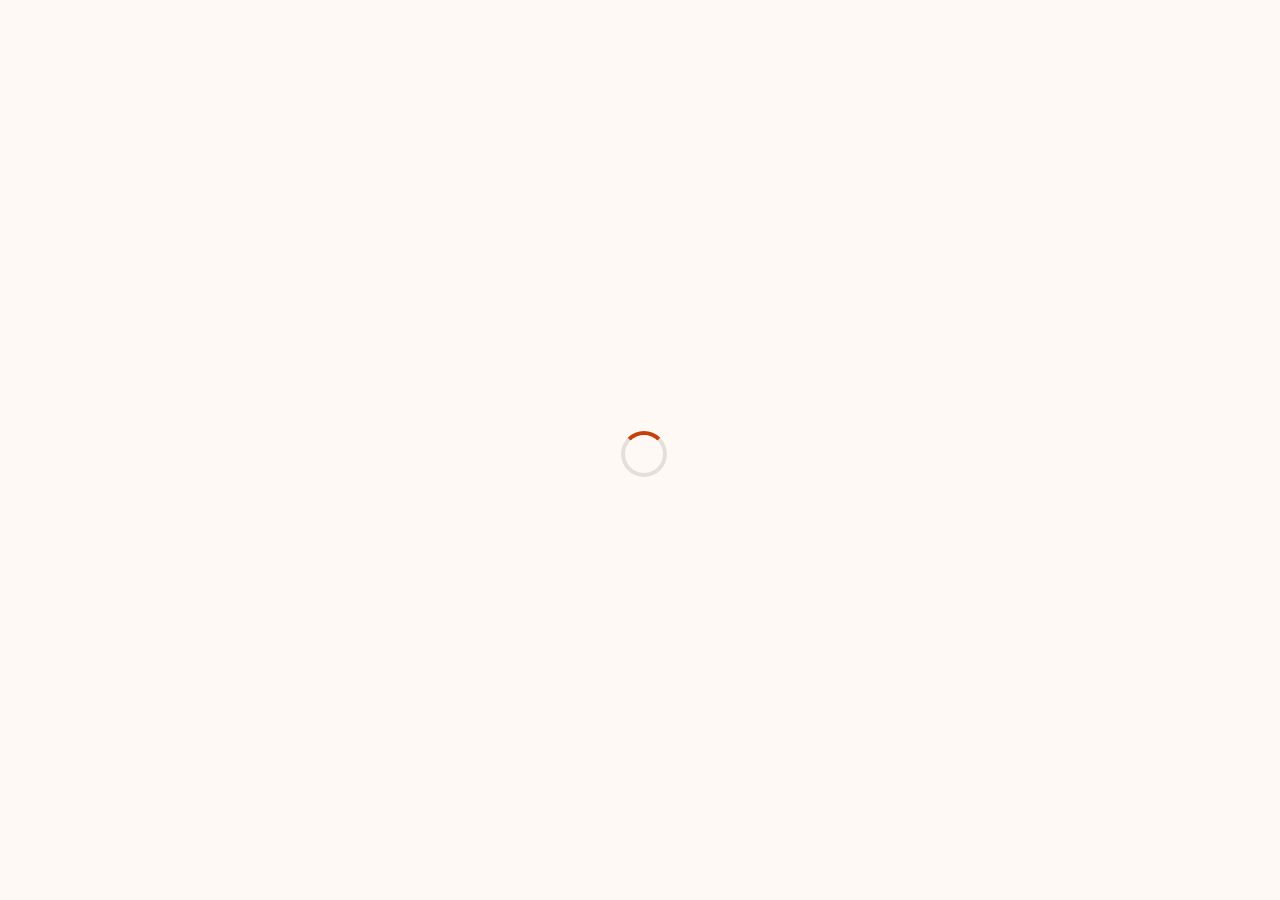
==== index.html @ 2505ee3e "Subir foto: al cancelar, el botón vuelve a quedar listo Co-Authored-By: Claude Opus 5.5 <noreply@ant" ====
<!doctype html>
<html lang="es">
<head>
<link rel="stylesheet" id="pd-modal-unico-css" href="a/pd-modal-unico-css-694db9cea3.css">
<link rel="stylesheet" id="pd-ui-unico-css" href="a/pd-ui-unico-css-4973d39fdb.css">

<meta name="pd-instalacion" content="1">
<style id="pdPreS">html.pdPre::after{content:"";position:fixed;inset:0;z-index:2147483646;background:#FFF8F3}html.pdPre::before{content:"";position:fixed;left:50%;top:50%;width:38px;height:38px;margin:-19px 0 0 -19px;box-sizing:border-box;border-radius:50%;border:4px solid #F6D3C0;border-top-color:#C4410C;z-index:2147483647;animation:pdPreG .8s linear infinite}@keyframes pdPreG{to{transform:rotate(360deg)}}</style>
<script id="pd-pre-version">
/* Al entrar: primero revisa si hay versión nueva (con el círculo de carga). Si la hay, la carga antes de mostrar la tienda. */
(function(){try{
  if(location.protocol==='file:')return;
  var d=document.documentElement,K='pd_pre_v',listo=false;
  d.classList.add('pdPre');
  function fin(){if(listo)return;listo=true;d.classList.remove('pdPre')}
  setTimeout(fin,2500);
  fetch(location.pathname+'?pdv='+Date.now(),{cache:'no-store'}).then(function(r){return r.ok?r.text():''}).then(function(t){
    if(listo)return;var mv=document.querySelector('meta[name="pd-version"]'),V=mv?mv.content:'';var m=V&&t&&t.match(/name="pd-version" content="([^"]+)"/);
    if(m&&m[1]!==V&&sessionStorage.getItem(K)!==m[1]){sessionStorage.setItem(K,m[1]);listo=true;var go=function(){location.reload()};fetch(location.href,{cache:'reload'}).then(go,go);setTimeout(go,2500);return}
    fin()}).catch(fin);
}catch(e){try{document.documentElement.classList.remove('pdPre')}catch(_){}}})();
</script>
<meta name="pd-version" content="202611260110"><meta http-equiv="Cache-Control" content="no-cache, no-store, must-revalidate"><meta http-equiv="Pragma" content="no-cache"><meta http-equiv="Expires" content="0"><link rel="stylesheet" id="pidemas-estilos" href="a/pidemas-estilos-css-e8ef5e05d9.css"><script>(function(){var h=document.documentElement;try{
var neg=(new URLSearchParams(location.search).get("negocio")||"").trim(),fin=false,t0=Date.now();
h.classList.add("piCartaCarga");
function salir(){if(fin)return;fin=true;h.classList.add("piCargaSale");setTimeout(function(){h.classList.remove("piCartaCarga","piCargaSale")},300)}
if(neg){window.piQuitarCarga=salir;setTimeout(salir,30000)}
else{
  window.piQuitarCarga=function(){};
  var fuentes=false;try{document.fonts.ready.then(function(){fuentes=true})}catch(e){fuentes=true}
  var q=0;
  (function sondeo(){
    if(fin)return;
    var listo=document.readyState==="complete"&&fuentes&&!h.classList.contains("piHomePre")&&!!document.querySelector("#restaurants .restaurant");
    if(listo&&!q)q=Date.now();
    if((q&&Date.now()-q>800)||Date.now()-t0>9000){salir();return}
    setTimeout(sondeo,100)
  })();
}
}catch(e){h.classList.remove("piCartaCarga")}})();</script><script>(function(){try{if(!new URLSearchParams(location.search).get("negocio"))document.documentElement.classList.add("piHomePre")}catch(e){}})();</script>
<meta charset="utf-8">
<link rel="preconnect" href="https://fonts.googleapis.com"><link rel="preconnect" href="https://fonts.gstatic.com" crossorigin><link rel="stylesheet" href="https://fonts.googleapis.com/css2?family=Inter:wght@400;500;600;700;800&display=swap">
<meta name="viewport" content="width=device-width,initial-scale=1,minimum-scale=1,maximum-scale=1,user-scalable=no,viewport-fit=cover">
<script id="pd-proteger" src="a/pd-proteger-3c2aff6aad.js"></script>
<meta name="theme-color" content="#FFF9F5">
<meta name="apple-mobile-web-app-title" content="Pidemás">
<meta name="application-name" content="Pidemás">
<meta name="format-detection" content="telephone=no">
<meta name="color-scheme" content="light">
<meta name="mobile-web-app-capable" content="yes">
<meta name="apple-mobile-web-app-capable" content="yes">
<meta name="apple-mobile-web-app-status-bar-style" content="default">
<script>
/* Detecta teléfonos táctiles incluso cuando Chrome solicita la versión de escritorio. */
(function(){
  try{
    var touchDevice = ('ontouchstart' in window) ||
      (navigator.maxTouchPoints > 0) ||
      (navigator.msMaxTouchPoints > 0);
    document.documentElement.classList.add('pd-mobile-device');if(touchDevice) document.documentElement.classList.add('pd-touch');
    var viewport=document.querySelector('meta[name="viewport"]');
    /* minimum-scale=1: si algo se sale de ancho por un momento (p. ej. al volver de iniciar sesión con Google),
       Chrome no aleja la página y no se ve chiquita. El cliente igual puede acercar con los dedos. */
    if(viewport) viewport.setAttribute('content','width=device-width,initial-scale=1,minimum-scale=1,viewport-fit=cover');
    document.documentElement.style.overflowX='clip';
    /* Si Chrome abre la tienda en «versión para ordenador» en un celular (pasa a veces al volver de iniciar sesión),
       la página se dibuja a ~980 px y se ve chiquita. Se agranda todo para que vuelva a verse como en el celular. */
    var ajustarEscritorio=function(){try{
      var H=document.documentElement,sw=Math.min(screen.width,screen.height)||0,w=window.innerWidth||0;
      var tactil=(navigator.maxTouchPoints||0)>0||('ontouchstart' in window);
      var z=(tactil&&sw>0&&sw<=600&&w>sw*1.3)?w/sw:1;
      if(z>1){H.style.zoom=String(z);H.classList.add('pd-escritorio')}else if(H.classList.contains('pd-escritorio')){H.style.zoom='';H.classList.remove('pd-escritorio')}
    }catch(_){}};
    ajustarEscritorio();window.addEventListener('resize',ajustarEscritorio);window.addEventListener('pageshow',ajustarEscritorio);
  }catch(e){}
})();
</script>
<title>Pidemás Delivery — Tienda</title>
<script src="https://cdn.jsdelivr.net/npm/@supabase/supabase-js@2"></script>

<link rel="manifest" href="manifest.webmanifest">
<link rel="icon" type="image/png" sizes="32x32" href="favicon-32.png">
<link rel="apple-touch-icon" href="apple-touch-icon.png">
<meta name="mobile-web-app-capable" content="yes">
<meta name="apple-mobile-web-app-capable" content="yes">
<meta name="apple-mobile-web-app-status-bar-style" content="default">
<meta name="apple-mobile-web-app-title" content="Pidemás">
<meta name="application-name" content="Pidemás">
<meta name="description" content="Pide comida, compras, recojos y encomiendas en Piura con Pidemás Delivery.">

</head>
<body>

<div id="horarioAlert" class="horarioAlert" role="status" aria-live="polite">
  <div class="alertText" id="horarioAlertText"></div>
  <button type="button" class="alertClose" id="horarioAlertClose" aria-label="Cerrar aviso" onclick="cerrarAvisoHorario(event)">×</button>
</div>

<div class="app">
<header>
  <img class="pidemas-header-logo" src="a/logo-b52e0559c6.svg" alt="Pidemás Delivery" style="display:block;width:104px;height:46px;object-fit:contain;flex:0 0 auto;">
  <div class="search"><span>⌕</span><input id="search" placeholder="Buscar negocios y productos..."></div>
  <button class="cartBtn" onclick="openCart()">🛒<span id="cartCount" class="badge">0</span></button>
  <button type="button" id="pdCustomerAccountBtn" class="pdCustomerAccountBtn" onclick="pdAbrirCuentaCliente()" aria-label="Mi cuenta" title="Mi cuenta">♙</button>
</header>

<section class="hero pdHero" aria-label="Bienvenido a Pidemás">
  <span class="pdHeroKicker">Tu ciudad, todo más cerca</span>
  <h1 class="pdHeroTitle">Pide de los negocios de Piura y recíbelo en tu puerta</h1>
  <div class="pdHeroActions">
    <button type="button" class="pdHeroPrimary" onclick="enableNearbyBusinesses()">Buscar cerca de mí</button>
    <button type="button" class="pdHeroSecondary" onclick="document.getElementById('businessCategoriesSection')?.scrollIntoView({behavior:'smooth',block:'start'})">Ver categorías</button>
  </div>
</section>

<button type="button" id="pdActiveOrder" class="pdActiveOrder" hidden onclick="openOrderTracking()"></button>

<section class="section" id="restaurantsSection">
  <div class="sectionHead" id="nearbySectionHead" style="display:none"><h2 id="businessesHeading">Negocios cerca de ti</h2><span class="count" id="restaurantCount">Cargando...</span></div>
  <div class="nearbyTools"><span class="locationStatus" id="nearbyStatus" aria-live="polite"></span></div>
  <div id="restaurants" class="grid" style="display:none"></div>
</section>
<section class="section" id="businessCategoriesSection">
  <div class="sectionHead"><div><div class="sectionKicker">DESCUBRE PIDEMÁS</div><h2>¿Qué quieres pedir hoy?</h2></div><button type="button" class="seeAllCategories" onclick="document.getElementById('businessCategories')?.scrollBy({left:320,behavior:'smooth'})">Ver todas <span>→</span></button></div>
  <div id="businessCategories" class="businessCategories"></div>
</section>

<section class="section">
  <div class="sectionHead" id="productsSectionHead"><h2 id="productsTitle">Productos</h2><span class="count" id="productCount">Cargando...</span></div>
  <div id="products" class="grid"></div>
</section>

</div>

<div class="bottom"><nav>
  <button class="navbtn active" onclick="scrollToTop()"><svg class="pdNavIco" width="22" height="22" viewBox="0 0 24 24" fill="none" stroke="currentColor" stroke-width="2" aria-hidden="true"><path d="M3 11l9-7 9 7v9a1 1 0 0 1-1 1h-5v-6H9v6H4a1 1 0 0 1-1-1z"></path></svg><span>Inicio</span></button>
  <button class="navbtn" onclick="openOrderHistory()"><svg class="pdNavIco" width="22" height="22" viewBox="0 0 24 24" fill="none" stroke="currentColor" stroke-width="2" stroke-linecap="round" stroke-linejoin="round" aria-hidden="true"><path d="M5 21V5a2 2 0 0 1 2-2h10a2 2 0 0 1 2 2v16l-3-2-2 2-2-2-2 2-2-2-3 2"></path><path d="M9 8h6"></path><path d="M9 12h6"></path><path d="M9 16h3"></path></svg><span>Pedidos</span></button>
  <button class="navbtn" onclick="openOrderTracking()"><svg class="pdNavIco" width="22" height="22" viewBox="0 0 24 24" fill="none" stroke="currentColor" stroke-width="2" aria-hidden="true"><circle cx="6" cy="18" r="2"></circle><circle cx="18" cy="6" r="2"></circle><path d="M8 18h6a4 4 0 0 0 0-8h-4a4 4 0 0 1 0-8h6"></path></svg><span>Seguimiento</span></button>
</nav></div>

<div id="modal" class="hidden"></div>
<div id="pdGoogleAuthOverlay" class="pdGoogleAuthOverlay" hidden></div>
<div id="toast" class="toast"></div>

<script src="a/pd-avisos-cliente-8afe929e5d.js"></script>
<script src="a/pd-tienda-js-e20b3bf968.js"></script>

<script id="pidemas-tienda-pedido-en-curso" src="a/pidemas-tienda-pedido-en-curso-8ec8e16bb7.js"></script>

<script id="pidemas-checkout-app" src="a/pidemas-checkout-app-63e42fbca8.js"></script>

<script id="pidemas-extras-tienda" src="a/pidemas-extras-tienda-9c5b30cab3.js"></script>

<script id="pd-horario-global-js" src="a/pd-horario-global-js-5b38f05397.js"></script>

<script id="pdflow-tienda-js">
/* Etapa 2 · El cliente ve la preparación del negocio y la llegada del motorizado al local. */
(function(){
  if(window.__pdFlowTienda||typeof window.renderTracking!=='function')return; window.__pdFlowTienda=true;
  const orig=window.renderTracking;
  const hhmm=d=>d.toLocaleTimeString('es-PE',{hour:'numeric',minute:'2-digit',hour12:true,timeZone:'America/Lima'});
  function nota(o){
    const s=String(o?.estado||'').toLowerCase();
    if(['en_camino','en_entrega','camino_entrega','entregado','cancelado'].includes(s))return '';
    if(s==='pendiente'&&o.negocio_id)return '<b>Esperando que el negocio confirme tu pedido.</b> Te escribirá por WhatsApp para coordinar el pago.';
    if(o.en_local_en&&['asignado','aceptado','pedido_aceptado','camino_recojo'].includes(s))return '<b>Tu motorizado está en el local</b> recogiendo tu pedido.';
    if(o.listo_para_recojo===true)return '<b>Tu pedido está listo.</b> El motorizado pasará a recogerlo.';
    if(o.negocio_aceptado_en&&Number(o.tiempo_preparacion_min)>0){const t=new Date(new Date(o.negocio_aceptado_en).getTime()+Number(o.tiempo_preparacion_min)*60000);return '<b>Preparando tu pedido</b> · listo aprox. a las '+hhmm(t);}
    return '';
  }
  window.renderTracking=function(o){
    const html=orig.apply(this,arguments);const n=o?nota(o):'';
    if(!n)return html;
    return html.replace(/(<div class="pdTrkHead">[\s\S]*?<\/div>)/,'$1<div class="pdTrkNote"><i></i><span>'+n+'</span></div>');
  };
})();
</script>

<script id="pdtipo-tienda-js" src="a/pdtipo-tienda-js-93d090ab25.js"></script>

<script id="pd-yape-modo-js">
/* Yape: coordinar con el negocio por WhatsApp o pagar al motorizado con QR. Sin negocio, solo al motorizado. */
(function(){
  if(typeof window.openCheckout!=='function')return;
  const oc=window.openCheckout;
  window.openCheckout=function(){
    const out=oc.apply(this,arguments);
    try{
      const hayNegocio=(typeof cart!=='undefined'?cart:[]).some(x=>x.origen==='negocio');
      const op=document.getElementById('pdYapeOpNegocio');
      if(op){op.classList.toggle('pdOff',!hayNegocio);if(!hayNegocio){const m=document.querySelector('input[name="pdYapeModo"][value="motorizado"]');if(m)m.checked=true}}
    }catch(e){}
    return out;
  };
})();
</script>

<!-- ===== Pidemás · Motor de tarifas de delivery (mismo cálculo en Tienda, Admin, Negocio y Motorizado) ===== -->
<script id="pidemas-tarifa-motor" src="a/pidemas-tarifa-motor-48610b6705.js"></script>
<!-- ===== Fin motor de tarifas ===== -->

<!-- ===== Pidemás · Horario de atención de Pidemás (lo edita el Admin; lo usa la Tienda) ===== -->
<script id="pidemas-horario-motor" src="a/pidemas-horario-motor-8403437d88.js"></script>

<!-- ===== Pidemás · Admin: elegir ubicación en el mapa (recojo, entrega, encomienda, compra) ===== -->

<script id="pidemas-mapa-admin-js" src="a/pidemas-mapa-admin-js-b8f9df6430.js"></script>

<!-- ===== Pidemás · Tienda: cuenta con Google estilo app + datos y ubicación para los pedidos ===== -->

<script id="pidemas-tienda-cuenta-js" src="a/pidemas-tienda-cuenta-js-c1a9d5af45.js"></script>
<!-- ===== Fin cuenta Tienda ===== -->

<!-- ===== Pidemás · Tienda: «Tu pedido» con aspecto de app (tarjetas) ===== -->

<link rel="stylesheet" id="pidemas-estilos-body" href="a/pidemas-estilos-body-css-be1fc5939c.css">
<script id="pidemas-checkout-v2-js" src="a/pidemas-checkout-v2-js-c13bfc1bef.js"></script>
<!-- ===== Fin «Tu pedido» ===== -->

<!-- ===== Pidemás · Tienda: carta y carrito con aspecto de app ===== -->

<script id="pidemas-carta-app-js" src="a/pidemas-carta-app-js-29bf6e2ea3.js"></script>
<!-- ===== Fin carta y carrito ===== -->

<!-- ===== Pidemás · Tienda: Mis pedidos y Seguimiento con aspecto de app ===== -->

<script id="pidemas-pedidos-app-js" src="a/pidemas-pedidos-app-js-5f61e6cfd5.js"></script>
<!-- ===== Fin Mis pedidos y Seguimiento ===== -->

<!-- ===== Pidemás · Tienda: inicio con aspecto de app ===== -->
<link rel="stylesheet" href="https://cdn.jsdelivr.net/npm/@tabler/icons-webfont@3.19.0/dist/tabler-icons.min.css"/>

<script id="pidemas-inicio-app-js" src="a/pidemas-inicio-app-js-14228be75f.js"></script>
<!-- ===== Fin inicio ===== -->

<!-- ===== Pidemás · Tienda: sugerencias de negocios mientras se escribe ===== -->

<!-- ===== Fin buscador ===== -->

<!-- ===== Pidemás · Tienda: horario y avisos de apertura/cierre (app) ===== -->

<script id="pidemas-tienda-horario-js" src="a/pidemas-tienda-horario-js-65cb5f691f.js"></script>

<!-- ===== Pidemás · Tienda: pantalla «Estamos cerrados» y pedidos programados ===== -->

<script id="pidemas-programar-js" src="a/pidemas-programar-js-c318439bd5.js"></script>

<!-- ===== Pidemás · Tienda: reservar solo dentro del horario de atención de cada negocio ===== -->

<script id="pidemas-reserva-horario-js" src="a/pidemas-reserva-horario-js-40a51b0787.js"></script>

<script id="pidemas-carta-igual-horario-js" src="a/pidemas-carta-igual-horario-js-18198e81e8.js"></script>
<script id="pidemas-app-total-js" src="a/pidemas-app-total-js-ab5a11d9b5.js"></script>
<!-- ===== Pidemás · Botón «atrás» del celular: cierra la ventana abierta o vuelve a la pantalla principal ===== -->
<script id="pidemas-boton-atras" src="a/pidemas-boton-atras-33e438ba28.js"></script>


<script id="pd-solo-x" src="a/pd-solo-x-874f4444c1.js"></script>

<script id="pd-ver-mapa" src="a/pd-ver-mapa-b070ce71cc.js"></script>

<script id="pidemas-comprobante" src="a/pidemas-comprobante-68e00ee570.js"></script>

<script id="pidemas-app-sw">
/* App instalable: registra el service worker (funciona en GitHub Pages y en cualquier hosting con https) */
if('serviceWorker' in navigator&&(location.protocol==='https:'||location.hostname==='localhost')){
  window.addEventListener('load',function(){navigator.serviceWorker.register('sw.js').catch(function(e){console.warn('SW:',e)})});
}
</script>
<script id="pd-efectos-js" src="a/pd-efectos-js-76d13aab5f.js"></script>
<script id="pd-pulido-js" src="a/pd-pulido-js-6e6efe618b.js"></script>

<script id="pidemas-descartables-js" src="a/pidemas-descartables-js-e3342f0ab2.js"></script>

<link rel="stylesheet" id="pd-nativo-css" href="a/pd-nativo-css-06570eed07.css">
<script id="pd-nativo-js" src="a/pd-nativo-js-4eae40c38b.js"></script>

<link rel="stylesheet" id="pd-select-hoja-css" href="a/pd-select-hoja-css-8791bac8b9.css">
<script id="pd-select-hoja-js" src="a/pd-select-hoja-js-fad82af566.js"></script>
<script id="pd-modal-unico-js" src="a/pd-modal-unico-js-387fce1e3a.js"></script>
<script id="pd-ui-unico-js" src="a/pd-ui-unico-js-fb099c078f.js"></script>
<script id="pd-pedidos-control-tienda" src="a/pd-pedidos-control-tienda-13c756e1e2.js"></script>
<style id="pd-pedidos-control-tienda-css">html body #modal .pdpBody .pdpCard.pdCodEnt{display:flex!important;align-items:center!important;justify-content:space-between!important;gap:12px!important;background:#FFF9F5!important;border:1px solid #F1C9B6!important}html body #modal .pdpBody .pdCodEnt b{display:block;font:800 15px var(--font,Inter,sans-serif);color:#1F1A17}html body #modal .pdpBody .pdCodEnt small{display:block;margin-top:2px;font:500 12.5px/1.35 var(--font,Inter,sans-serif);color:#6E625A}html body #modal .pdpBody .pdCodEnt strong{font:900 30px var(--font,Inter,sans-serif);letter-spacing:6px;color:#C4410C;white-space:nowrap}</style>
<style id="pd-tienda-titulo-unico">html:root body #pdGoogleAuthOverlay#pdGoogleAuthOverlay#pdGoogleAuthOverlay .pcSheet .pcTop strong::before{content:none!important;display:none!important}</style>
<style id="pd-sin-velo-tienda">html:root body:not(#pdQt#pdQt#pdQt#pdQt#pdQt#pdQt#pdQt#pdQt#pdQt#pdQt#pdQt#pdQt#pdQt#pdQt#pdQt#pdQt#pdQt#pdQt#pdQt#pdQt#pdQt#pdQt#pdQt#pdQt#pdQt#pdQt#pdQt#pdQt#pdQt#pdQt#pdQt#pdQt#pdQt#pdQt#pdQt#pdQt#pdQt#pdQt#pdQt#pdQt#pdQt#pdQt#pdQt#pdQt#pdQt#pdQt#pdQt#pdQt#pdQt#pdQt#pdQt#pdQt#pdQt#pdQt#pdQt#pdQt#pdQt#pdQt#pdQt#pdQt) #cartaModalNegocio#cartaModalNegocio.carta-modal-overlay{background:rgba(31,26,23,.22)!important;-webkit-backdrop-filter:blur(5px)!important;backdrop-filter:blur(5px)!important}html:root body:not(#pdQt#pdQt#pdQt#pdQt#pdQt#pdQt#pdQt#pdQt#pdQt#pdQt#pdQt#pdQt#pdQt#pdQt#pdQt#pdQt#pdQt#pdQt#pdQt#pdQt#pdQt#pdQt#pdQt#pdQt#pdQt#pdQt#pdQt#pdQt#pdQt#pdQt#pdQt#pdQt#pdQt#pdQt#pdQt#pdQt#pdQt#pdQt#pdQt#pdQt#pdQt#pdQt#pdQt#pdQt#pdQt#pdQt#pdQt#pdQt#pdQt#pdQt#pdQt#pdQt#pdQt#pdQt#pdQt#pdQt#pdQt#pdQt#pdQt#pdQt) #cartaModalNegocio .carta-modal-sheet{box-shadow:none!important;border:1px solid #EFE3DA!important;border-bottom:0!important}</style>
<script id="pd-sin-velo" src="a/pd-sin-velo-427dbff21e.js"></script>
<script id="pd-hoja-suave" src="a/pd-hoja-suave-2dd7e0d841.js"></script>
<style id="pd-hojas-sin-brinco">@keyframes pdAppFade{from{opacity:1}to{opacity:1}}@keyframes pdSelFade{from{opacity:1}to{opacity:1}}@keyframes pcSube{from{transform:translateY(100%);opacity:1}to{transform:none;opacity:1}}@keyframes pdAppSheetUp{from{transform:translateY(100%);opacity:1}to{transform:none;opacity:1}}@keyframes pdFhUp{from{transform:translateY(100%);opacity:1}to{transform:none;opacity:1}}@keyframes pdSelUp{from{transform:translateY(100%);opacity:1}to{transform:none;opacity:1}}@keyframes ppUp{from{transform:translateY(100%);opacity:1}to{transform:none;opacity:1}}</style>
<style id="pd-velo-recto">html body [data-pdm-velo][data-pdm-velo][data-pdm-velo],html body [data-pd-sin-velo][data-pd-sin-velo][data-pd-sin-velo]{border-radius:0!important;border:0!important;box-shadow:none!important;outline:0!important}</style>
<script id="pd-guardado-auto" src="a/pd-guardado-auto-00f62a64a0.js"></script>
<script id="pd-actualizar" src="a/pd-actualizar-298f6023dd.js"></script>
<link rel="stylesheet" id="pd-dialogos-css" href="a/pd-dialogos-css-1b271ab53d.css">
<script id="pd-dialogos-js" src="a/pd-dialogos-js-ed8a62999c.js"></script>

<style id="pd-ck-fix-css">html.pdTeclado body:not(#pdK#pdK#pdK#pdK#pdK#pdK#pdK#pdK#pdK#pdK#pdK#pdK#pdK#pdK#pdK#pdK#pdK#pdK#pdK#pdK#pdK#pdK#pdK#pdK#pdK#pdK#pdK#pdK#pdK#pdK#pdK#pdK) #modal .pdCkSubmit{display:none!important}html:root body .pdDescRow{display:flex!important;align-items:flex-start!important;justify-content:space-between!important;gap:12px!important}html:root body .pdDescRow .pdDescN{flex:1 1 auto;min-width:0;display:flex;flex-direction:column;gap:2px}html:root body .pdDescRow .pdDescN small{font:500 13px/1.35 Inter,system-ui,sans-serif;color:var(--fr-muted,#6F625A)}html:root body .pdDescRow>em{flex:0 0 auto!important;text-align:right!important;white-space:nowrap!important;font-style:normal!important;font-weight:700!important;color:var(--fr-ink,#1F1A17)!important}html:root body #cCompBox .compOpts{grid-template-columns:1fr 1fr!important}</style>
<script id="pd-minusculas" src="a/pd-minusculas-bb210e9f8a.js"></script>
<script id="pd-pasos-motor" src="a/pd-pasos-motor-5f9805e6c3.js"></script>
<script id="pd-app-tienda" src="a/pd-app-tienda-63404f6de8.js"></script>
<script src="a/pd-turnos-613b0b89c6.js"></script>
<script src="a/pd-sin-tirar-7c274dd83c.js"></script>
<script id="pd-subir-foto" src="a/pd-subir-foto-0432f23dd5.js"></script>
</body>
</html>
---- a/pd-modal-unico-css-694db9cea3.css ----
@layer pdmu{:root{--pdmu-top:56px;--pdmu-h:calc(100dvh - var(--pdmu-top));--pdmu-w:560px;--pdmu-r:24px;--pdmu-velo:rgba(31,26,23,.22)}[data-pdm-velo]{background:var(--pdmu-velo)!important;background-image:none!important;-webkit-backdrop-filter:none!important;backdrop-filter:none!important;box-shadow:none!important;transform:none!important;filter:none!important;perspective:none!important;contain:none!important;will-change:auto!important}[data-pdm-velo="caja"]{background:transparent!important;-webkit-backdrop-filter:none!important;backdrop-filter:none!important}#pdFondoHoja,#pdmuVelo{background:var(--pdmu-velo)!important;-webkit-backdrop-filter:none!important;backdrop-filter:none!important}#pdmuVelo{position:fixed!important;inset:0!important;transition:opacity .2s ease!important}dialog[data-pdm-hoja]::backdrop{background:var(--pdmu-velo)!important;-webkit-backdrop-filter:none!important;backdrop-filter:none!important}[data-pdm-hoja]{position:fixed!important;top:auto!important;bottom:0!important;left:0!important;right:0!important;inset:auto 0 0 0!important;width:100%!important;max-width:var(--pdmu-w)!important;min-width:0!important;margin:0 auto!important;box-sizing:border-box!important;max-height:var(--pdmu-h)!important;min-height:0!important;border-radius:var(--pdmu-r) var(--pdmu-r) 0 0!important;overflow-x:hidden!important;overflow-y:auto!important;overscroll-behavior:contain!important;background-color:#fff!important;box-shadow:none!important;border:1px solid #F1E4DA!important;border-bottom:0!important;translate:none!important;scale:none!important}[data-pdm-hoja][data-pdm-grip]{padding-top:22px!important}[data-pdm-hoja="full"]{height:var(--pdmu-h)!important}[data-pdm-hoja="auto"]{height:auto!important}[data-pdm-hoja][data-pdm-grip]::before{content:""!important;display:block!important;position:absolute!important;top:8px!important;left:50%!important;width:40px!important;height:5px!important;margin:0 0 0 -20px!important;border-radius:3px!important;background:#E8D9CE!important;z-index:5!important;pointer-events:none!important;opacity:1!important;transform:none!important}[data-pdm-oculto]{display:none!important}[data-pdm-cab]{position:sticky!important;top:0!important;z-index:4!important;background-color:#fff!important;box-shadow:0 -64px 0 0 #fff!important}[data-pdm-grip]>[data-pdm-cab][data-pdm-cab-ancho]::after{content:""!important;display:block!important;position:absolute!important;top:-14px!important;left:50%!important;width:40px!important;height:5px!important;margin:0 0 0 -20px!important;border-radius:3px!important;background:#E8D9CE!important;pointer-events:none!important}[data-pdm-cab] [data-pdm-titulo]{margin:0!important;font:800 19px/1.25 var(--font,Inter,system-ui,sans-serif)!important;letter-spacing:-.2px!important;color:#C4410C!important;text-transform:none!important}[data-pdm-pie]{position:sticky!important;bottom:0!important;z-index:4!important;background-color:#fff!important}[data-pdm-hoja],[data-pdm-velo]{animation-duration:.18s!important;transition-duration:.18s!important;animation-delay:0s!important;transition-delay:0s!important}[data-pdm-hoja].pdmuArrastre{transition:none!important;user-select:none!important}[data-pdm-hoja].pdmuVuelve{transition:transform .22s ease!important}[data-pdm-hoja].pdmuSale{transition:transform .2s ease-in!important}}
---- a/pd-ui-unico-css-4973d39fdb.css ----
@layer pdmu{[data-pdm-busca-caja]{display:flex!important;align-items:center!important;gap:10px!important;height:48px!important;min-height:48px!important;max-height:48px!important;padding:0 14px!important;border:1.5px solid #F1E4DA!important;border-radius:14px!important;background:#FFFCFA!important;box-shadow:none!important;box-sizing:border-box!important;outline:0!important}[data-pdm-busca-neutro]{border:0!important;background:transparent!important;padding:0!important;box-shadow:none!important;height:auto!important;min-height:0!important;outline:0!important}[data-pdm-busca-neutro]::before,[data-pdm-busca-neutro]::after,[data-pdm-busca-caja]::before,[data-pdm-busca-caja]::after{display:none!important}[data-pdm-busca-neutro]>input[data-pdm-busca]{flex:1 1 auto!important;width:100%!important}[data-pdm-busca-caja]:focus-within{border-color:#C4410C!important}[data-pdm-busca-caja]>svg,[data-pdm-busca-caja]>span>svg,[data-pdm-busca-caja]>i>svg{width:20px!important;height:20px!important;flex:0 0 20px!important;color:#C4410C!important}input[data-pdm-busca="caja"]{flex:1 1 auto!important;min-width:0!important;width:100%!important;height:100%!important;margin:0!important;border:0!important;background:transparent!important;padding:0!important;font:600 15px var(--font,Inter,system-ui,sans-serif)!important;color:#1F1A17!important;outline:0!important;box-shadow:none!important}input[data-pdm-busca="solo"]{box-sizing:border-box!important;height:48px!important;min-height:48px!important;border:1.5px solid #F1E4DA!important;border-radius:14px!important;background:#FFFCFA url("data:image/svg+xml,%3Csvg xmlns='http://www.w3.org/2000/svg' viewBox='0 0 24 24' fill='none' stroke='%23C4410C' stroke-width='2.2' stroke-linecap='round' stroke-linejoin='round'%3E%3Ccircle cx='11' cy='11' r='7'/%3E%3Cpath d='M20 20l-3.5-3.5'/%3E%3C/svg%3E") no-repeat 14px center/20px!important;padding:0 14px 0 44px!important;font:600 15px var(--font,Inter,system-ui,sans-serif)!important;color:#1F1A17!important;box-shadow:none!important;outline:0!important}input[data-pdm-busca="solo"]:focus{border-color:#C4410C!important}input[data-pdm-busca]::placeholder{color:#9A8B81!important;font-weight:500!important;opacity:1!important}#toast.toast,body>.toast{background:#fff!important;color:#1F1A17!important;border:1px solid #EFE3DA!important;border-left:5px solid #C4410C!important;border-radius:14px!important;padding:12px 14px!important;font:600 14px/1.4 var(--font,Inter,system-ui,sans-serif)!important;box-shadow:0 12px 32px rgba(31,26,23,.16)!important;text-align:left!important}body>.toast button{background:#FFF4EC!important;color:#C4410C!important;border:1px solid #F1E4DA!important;border-radius:10px!important}#ppSlots .lb .pill{display:flex!important;flex-direction:column!important;align-items:flex-end!important;gap:6px!important;background:transparent!important;border:0!important;padding:0!important;color:#6F625A!important;font:700 12.5px/1 var(--font,Inter,sans-serif)!important;letter-spacing:0!important;text-transform:none!important}#ppSlots .lb .pill::after{content:""!important;display:block!important;width:72px!important;height:6px!important;border-radius:6px!important;background:linear-gradient(90deg,#C4410C 0 48%,transparent 48% 52%,#F3E6DC 52% 100%)!important}#ppSlots .lb:has(+ .horas) .pill::after{background:linear-gradient(90deg,#C4410C 0 48%,transparent 48% 52%,#C4410C 52% 100%)!important}#pdFhHoja{position:fixed!important;inset:0!important;z-index:2147483647!important;margin:0!important;border:0!important;padding:0!important;width:100%!important;height:100%!important;max-width:none!important;max-height:none!important;overflow:hidden!important;display:flex;flex-direction:column;justify-content:flex-end;background:rgba(31,26,23,.52)!important;font-family:var(--font,Inter,system-ui,sans-serif);color:#1F1A17}#pdFhHoja[hidden]{display:none!important}#pdFhHoja .fhCard{background:#fff;border-radius:24px 24px 0 0;max-height:calc(100dvh - 56px);display:flex;flex-direction:column;width:100%;max-width:560px;margin:0 auto;box-sizing:border-box;animation:pdFhUp .22s cubic-bezier(.2,.8,.2,1);border:1px solid #F1E4DA;border-bottom:0}#pdFhHoja .fhGrab{width:40px;height:5px;border-radius:3px;background:#E8D9CE;margin:8px auto 0;flex:0 0 auto}#pdFhHoja .fhHead{display:flex;align-items:center;justify-content:space-between;gap:12px;padding:10px 16px 12px;flex:0 0 auto;border-bottom:1px solid #F4EAE2}#pdFhHoja .fhHead b{font:800 19px/1.25 var(--font,Inter,sans-serif);color:#C4410C}#pdFhHoja .fhX{flex:0 0 40px;width:40px;height:40px;border-radius:12px;border:1px solid #F1E4DA;background:#fff;color:#1F1A17;font:600 20px/1 var(--font,Inter,sans-serif);display:flex;align-items:center;justify-content:center;padding:0}#pdFhHoja .fhBody{overflow-y:auto;padding:14px 16px;display:flex;flex-direction:column;gap:14px;overscroll-behavior:contain}#pdFhHoja .fhLbl{font:800 12px/1.2 var(--font,Inter,sans-serif);letter-spacing:.07em;text-transform:uppercase;color:#7A6A60}#pdFhHoja .fhMes{display:flex;align-items:center;justify-content:space-between}#pdFhHoja .fhMes b{font:800 17px var(--font,Inter,sans-serif);text-transform:capitalize}#pdFhHoja .fhMes button{width:40px;height:40px;border-radius:12px;border:1px solid #F1E4DA;background:#fff;color:#C4410C;font:800 18px/1 var(--font,Inter,sans-serif)}#pdFhHoja .fhCal{display:grid;grid-template-columns:repeat(7,minmax(0,1fr));gap:6px}#pdFhHoja .fhCal span{text-align:center;font:700 12px var(--font,Inter,sans-serif);color:#7A6A60;padding:4px 0}#pdFhHoja .fhCal button,#pdFhHoja .fhChips button{height:44px;border-radius:12px;border:1.5px solid #F1E4DA;background:#fff;color:#1F1A17;font:700 15px var(--font,Inter,sans-serif);padding:0}#pdFhHoja .fhCal button.hoy{border-color:#E7B9A2}#pdFhHoja button.on{background:#C4410C!important;border-color:#C4410C!important;color:#fff!important}#pdFhHoja button:disabled{opacity:.35}#pdFhHoja .fhChips{display:grid;grid-template-columns:repeat(4,minmax(0,1fr));gap:8px}#pdFhHoja .fhSeg{display:grid;grid-template-columns:1fr 1fr;gap:4px;padding:4px;border-radius:14px;background:#FFF4EC}#pdFhHoja .fhSeg button{height:40px;border:0;border-radius:11px;background:transparent;color:#7A6A60;font:800 14px var(--font,Inter,sans-serif)}#pdFhHoja .fhSeg button.on{background:#fff!important;color:#C4410C!important;border:0!important}#pdFhHoja .fhFoot{flex:0 0 auto;display:flex;gap:10px;padding:12px 16px calc(14px + env(safe-area-inset-bottom,0px));border-top:1px solid #F4EAE2;background:#fff}#pdFhHoja .fhFoot button{flex:1;height:50px;border-radius:14px;font:800 16px var(--font,Inter,sans-serif)}#pdFhHoja .fhNo{background:#fff;border:1.5px solid #F1E4DA;color:#1F1A17}#pdFhHoja .fhSi{background:#C4410C;border:0;color:#fff}#pdFhHoja .fhSi:disabled{opacity:.45}@keyframes pdFhUp{from{transform:translateY(40px);opacity:0}}}
---- a/pidemas-estilos-css-e8ef5e05d9.css ----
:root{--font:"PdInter",Inter,system-ui,-apple-system,"Segoe UI",Roboto,Arial,sans-serif;--fs-xs:11px;--fs-sm:12px;--fs-base:13px;--fs-md:14px;--fs-card:15px;--fs-lg:16px;--fs-xl:18px;--fs-2xl:20px;--fs-3xl:24px;--fs-4xl:28px;--fw-regular:400;--fw-medium:500;--fw-semibold:600;--fw-bold:700;--fw-black:800;--lh-none:1;--lh-tight:1.2;--lh-snug:1.3;--lh-normal:1.45;--ls-title:-0.3px;--ls-tight:-0.5px;--ls-caps:0.06em;--fr-ink:#1F1A17;--fr-muted:#6F625A;--fr-surface:#FFF9F5;--fr-card:#FFFFFF;--fr-line:#EFE3DA;--fr-beige:#EDE4DC;--fr-orange:#C4410C;--fr-orange-dark:#A63508;--fr-peach:#FBE6DD;--fr-peach-soft:#FDF0EA;--fr-peach-border:#E7B9A2;--fr-green:#1F6B45;--fr-red:#B42318;--r-xs:8px;--r-sm:12px;--r-md:14px;--r-lg:18px;--r-xl:24px;--r-pill:999px;--h-sm:36px;--h-md:44px;--h-lg:48px;--h-pill:32px;--h-badge:22px;--sh-sm:0 1px 3px rgba(31,26,23,.06);--sh-md:0 4px 14px rgba(31,26,23,.10);--sh-lg:0 12px 32px rgba(31,26,23,.16);--sh-up:0 -12px 36px rgba(31,26,23,.18);--sh-brand:0 6px 16px rgba(196,65,12,.25);--ring:0 0 0 3px rgba(196,65,12,.12)}.bottom nav .navbtn[onclick*="openOrderTracking"]{display: none !important}html.piHomePre .app>section:has(#products){display: none !important}html.piCartaCarga,html.piCartaCarga body{background: var(--fr-surface) !important}html.piCartaCarga body>*{visibility: hidden !important}html.piCartaCarga body::before{content: "";position: fixed;inset: 0;z-index: 2147483646;background: var(--fr-surface);visibility: visible !important}html.piCartaCarga body::after{content: "";position: fixed;top: 50%;left: 50%;width: 38px;height: 38px;margin: -19px 0 0 -19px;z-index: 2147483647;border-radius: 50%;border: 4px solid rgba(0,0,0,.1);border-top-color: var(--fr-orange);animation: piCartaSpin .8s linear infinite;visibility: visible !important}@keyframes piCartaSpin{to{transform: rotate(360deg)}}html.piCartaCarga.piCargaSale body>*{visibility: visible !important}html.piCartaCarga.piCargaSale body::before,html.piCartaCarga.piCargaSale body::after{opacity: 0;transition: opacity .28s ease}*{box-sizing: border-box}html,body{margin: 0px}button,input,textarea,select{font: inherit}button{cursor: pointer}.app{margin: auto}header{display: flex;align-items: center}.logo{font-weight: 800;white-space: nowrap}.logo small{display: block;color: var(--fr-muted)}.search{flex: 1 1 0%;display: flex;align-items: center}.search input{width: 100%;border: 0px;outline: 0px;background: transparent}.cartBtn{position: relative}.badge{position: absolute;border-radius: 50%;display: grid;place-items: center}.hero{color: #fff}.hero p{margin-top: 0px;margin-right: 0px;margin-left: 0px}.section h2{margin: 0px}.grid{display: grid;grid-template-columns: repeat(2,minmax(0px,1fr))}.restaurant,.product{overflow: hidden}.restaurant h3,.product h3{margin-top: 0px;margin-right: 0px;margin-left: 0px}.restaurant p,.product p{margin: 0px;color: var(--fr-muted)}.restaurant button,.product button{border: 0px;background: var(--fr-ink);color: #fff;width: 100%}.product{overflow: hidden}.productImg{display: grid;place-items: center;color: var(--fr-muted);font-size: var(--fs-base);overflow: hidden}.productImg>img{display: block;width: 100%;height: 100%;max-width: 100%;max-height: 100%;object-fit: cover;object-position: center center;pointer-events: none;user-select: none}.price{font-weight: 800}.empty{text-align: center;color: var(--fr-muted)}.hidden{display: none !important}.bottom{justify-content: center}.navbtn{border: 0px;background: transparent;color: var(--fr-muted);font-weight: 700;font-size: var(--fs-base)}.navbtn.active{color: var(--fr-ink)}.overlay{position: fixed;inset: 0px;background: rgba(0,0,0,.48);z-index: 50;display: flex;align-items: flex-end}.sheet{background: #fff;width: 100%;max-width: 900px;margin: auto;overflow: auto}.sheetTop{display: flex;justify-content: space-between;align-items: center}.close{border: 0px;background: var(--fr-peach-soft);border-radius: 50%}.field label{display: block;font-weight: 700}.field input,.field textarea,.field select{width: 100%;border-width: 1px;border-style: solid;border-image: none;outline: 0px;background: #fff}.field textarea{resize: vertical}.primary{width: 100%;border: 0px;background: var(--fr-ink);color: #fff;font-weight: 800;margin-top: 8px}.nearbyTools{display: flex;gap: 8px;flex-wrap: wrap;margin: 0px 0px 12px}.nearbyTools button:disabled{opacity: 0.5}.restaurantDistance{font-size: var(--fs-sm);color: var(--fr-muted);font-weight: 800;margin: 4px 0px 8px}.locationBox{border: 1px solid var(--fr-line);background: #fff}.locationRow{display: flex;gap: 10px;align-items: center;flex-wrap: wrap}.locationStatus{color: var(--fr-muted)}.previewImg{width: 100%;object-fit: contain;border: 1px solid var(--fr-line);border-radius: var(--r-md);margin-top: 10px;background: var(--fr-peach-soft)}.categoryBlock{grid-column: 1 / -1}.categoryGrid{margin-top: 0px}.toast{position: fixed;left: 50%;bottom: calc(92px + env(safe-area-inset-bottom,0px));transform: translateX(-50%);padding: 12px 18px;z-index: 10050;display: none;max-width: calc(-28px + 100vw);width: max-content;box-sizing: border-box;white-space: normal;overflow-wrap: anywhere;box-shadow: var(--sh-lg);pointer-events: none}@media (max-width: 560px){.grid{grid-template-columns: 1fr 1fr}.productImg>img{width: 100%;height: 100%;object-fit: cover}}.orderTracking{margin-top: 16px;border: 1px solid var(--fr-line);background: #fff}.trackDot{position: relative;z-index: 1;width: 22px;height: 22px;border-radius: 50%;border: 2px solid var(--fr-muted);background: #fff;flex: 0 0 22px;display: grid;place-items: center;font-size: var(--fs-xs);font-weight: 800}.menuRestaurantHeader{justify-content: space-between}.menuRestaurantHeader h2{flex: 1 1 0%}.menu-completo{width: 100%;max-width: 100%;display: block !important;overflow: visible !important}.menu-completo .restaurantProductsSection,.menu-completo .productCarousel{display: none !important}.carta-modal-overlay{position: fixed;inset: 0px;z-index: 9000;display: flex;justify-content: center;box-sizing: border-box}.carta-modal-sheet{color: var(--fr-ink);height: min(92dvh,920px)}.carta-modal-head h2{line-height: var(--lh-tight);margin: 0px;min-width: 0px;overflow-wrap: anywhere}.carta-modal-close{line-height: var(--lh-none)}.carta-modal-body{min-height: 0px}.carta-modal-body .menuRestaurantHeader{display: none !important}.carta-modal-body #cartaModalProducts{display: block !important;width: 100%}.carta-modal-body .categoryGrid{display: grid;grid-template-columns: repeat(2,minmax(0px,1fr));gap: 10px}body:has(#cartaModalNegocio.carta-modal-overlay) #modal.overlay .sheet{position: relative;z-index: 9101}@media (max-width: 480px){.carta-modal-sheet{height: 94dvh}}.restaurantLogoWrap{width: 100%;display: flex;align-items: center;justify-content: center;overflow: hidden}.restaurantLogo{max-width: 100%;max-height: 100%;width: auto;height: auto;object-fit: contain;display: block}.restaurantStatus{display: inline-flex;align-items: center;justify-content: center;font-weight: 800;border: 1px solid var(--fr-line)}.restaurant.closedRestaurant button,.product button.closedScheduleButton{cursor: pointer;background: var(--fr-ink) !important;color: #fff !important;border-color: var(--fr-ink) !important}.scheduleSheet{padding-bottom: 30px}.imageOnlySheet{background: #fff;width: 100%;max-width: 900px;margin: auto}.horarioAlert{position: fixed;left: 16px;right: 16px;bottom: 92px;z-index: 9999;display: none;align-items: center;gap: 10px;padding: 14px 16px;background: #fff;color: var(--fr-ink);border: 1px solid var(--fr-line);border-radius: var(--r-md);box-shadow: var(--sh-lg);font-weight: 700}.horarioAlert.show{display: flex}.horarioAlert .alertText{flex: 1 1 0%}.horarioAlert .alertClose{border: 0px;background: transparent;color: var(--fr-ink);font-size: var(--fs-2xl);line-height: var(--lh-none);padding: 4px 6px;cursor: pointer}body{overflow-x: hidden}.logo small{margin-top: 6px}.grid{gap: 10px}.empty{padding: 28px 20px}.sheet,.imageOnlySheet{max-height: 94vh}.sheetTop{margin-bottom: 4px}.field input,.field textarea,.field select{border-color: var(--fr-line)}.locationBox{border-radius: var(--r-md);padding: 12px}.orderTracking{box-shadow: var(--sh-sm)}.restaurantStatus{border-radius: var(--r-pill)}.discountBox{border: 1px solid var(--fr-line);border-radius: var(--r-md);padding: 12px;background: #fff}.discountRow{display: flex;gap: 8px;align-items: center}.discountRow input{flex: 1 1 0%}.discountApply{border: 1px solid var(--fr-ink)}.discountMsg{margin-top: 7px;color: var(--fr-muted)}.discountApplied{font-weight: 800}.productDetailSheet{max-height: 94vh;overflow: auto}.productDetailImage{width: 100%;border-radius: var(--r-lg);overflow: hidden;background: var(--fr-peach-soft);display: grid;place-items: center;color: var(--fr-muted)}.productDetailImage img{width: 100%;height: 100%;object-fit: contain;display: block}.productDetailDescription{color: var(--fr-ink);white-space: pre-wrap;overflow-wrap: anywhere;margin: 10px 0px 16px}.productDetailPrice{font-weight: 800;margin: 10px 0px}.productDetailQty{display: flex;align-items: center;margin: 14px 0px}.productDetailQty button{border: 1px solid var(--fr-line);background: var(--fr-peach-soft);font-weight: 800}.productDetailQty strong{min-width: 24px;text-align: center}.productDetailSheet textarea{width: 100%;min-height: 78px;border: 1px solid var(--fr-line);border-radius: var(--r-md);padding: 12px;resize: vertical}.productDetailCard{cursor: pointer}.menuRestaurantHeader{display: flex;align-items: center;gap: 12px;width: 100%;min-width: 0px}.menuRestaurantHeader h2{min-width: 0px;overflow-wrap: anywhere}.app{width: 100%;min-width: 0px;overflow-x: clip}#products{width: 100%;min-width: 0px;max-width: 100%;overflow: hidden}#products:not(.menu-completo){display: block !important}#products:not(.menu-completo)>.restaurantProductsSection{clear: both;display: block !important;float: none !important;width: 100% !important;max-width: 100% !important}#products:not(.menu-completo)>.restaurantProductsSection + .restaurantProductsSection{margin-top: 26px}.restaurantProductsSection{width: 100%;min-width: 0px;max-width: 100%;overflow: hidden}.restaurantProductsHead{min-width: 0px}.restaurantProductsHead h3{min-width: 0px;overflow-wrap: anywhere}.restaurantShowMore{flex: 0 0 auto;text-decoration: underline;font-weight: 800;white-space: nowrap}.productCarousel{width: 100%;max-width: 100%;min-width: 0px;overflow: auto hidden;overscroll-behavior-x: contain}.productCarousel .product h3{line-height: var(--lh-snug);overflow-wrap: anywhere}.productCarousel .product p{overflow-wrap: anywhere}.productCarousel .product button{font-size: var(--fs-sm);padding: 9px 6px}#products.menu-completo{overflow: visible !important}#products.menu-completo .categoryBlock{width: 100%;min-width: 0px;max-width: 100%;overflow: visible}#products.menu-completo .categoryGrid{width: 100%;min-width: 0px;overflow: visible;display: grid !important;grid-template-columns: repeat(2,minmax(0px,1fr)) !important}#products.menu-completo .categoryGrid .product{width: 100%;min-width: 0px;max-width: 100%;display: flex;flex-direction: column;align-items: stretch;overflow: hidden}#products.menu-completo .categoryGrid .productImg{flex: 0 0 auto;width: 100%;display: grid;place-items: center;overflow: hidden}#products.menu-completo .categoryGrid .productImg img{width: 100%;height: 100%;object-fit: cover}#products.menu-completo .categoryGrid .productBody{display: flex;flex-direction: column;align-items: stretch;flex: 1 1 0%;min-width: 0px;width: 100%;box-sizing: border-box}#products.menu-completo .categoryGrid .product h3{overflow-wrap: anywhere;word-break: normal;margin: 0px 0px 8px;line-height: var(--lh-snug)}#products.menu-completo .categoryGrid .product .price{line-height: var(--lh-snug);overflow-wrap: anywhere}#products.menu-completo .categoryGrid .product .productBody>div[style*="Stock"]{line-height: var(--lh-snug);overflow-wrap: anywhere;font-size: var(--fs-base) !important}#products.menu-completo .categoryGrid .product button{width: 100%;max-width: 100%;white-space: normal;overflow-wrap: anywhere;box-sizing: border-box;margin-top: 12px;line-height: var(--lh-tight);border-radius: var(--r-md)}#products.menu-completo .restaurantProductsSection{overflow: visible}@media (max-width: 560px){#products.menu-completo .categoryGrid{grid-template-columns: repeat(2,minmax(0px,1fr)) !important}#products.menu-completo .categoryGrid .productImg{flex: 0 0 auto;width: 100%}}.businessCategory{justify-content: center}.businessCategory .catIcon{flex-grow: 0;flex-shrink: 0;border-radius: 50%;place-items: center}#restaurantsSection{margin-top: 24px}.nearbyTools{align-items: center}#modal.overlay>.sheet,#modal.overlay>.imageOnlySheet,#modal.overlay>.scheduleSheet,#modal.overlay>.productDetailSheet{margin-left: auto;margin-right: auto}#cartaModalNegocio.carta-modal-overlay{box-sizing: border-box}#cartaModalNegocio .carta-modal-sheet{box-sizing: border-box}#modal .close,#cartaModalNegocio .carta-modal-close,#modal button[aria-label="Cerrar"],#cartaModalNegocio button[aria-label="Cerrar"]{box-sizing: border-box !important;width: 40px !important;min-width: 40px !important;height: var(--h-md) !important;min-height: var(--h-md) !important;padding: 0px !important;border: 0px !important;border-radius: 50% !important;display: inline-flex !important;align-items: center !important;justify-content: center !important;flex: 0 0 40px !important;font-family: Arial,sans-serif !important;font-size: var(--fs-3xl) !important;font-weight:700 !important;line-height: var(--lh-none) !important;text-align: center !important;color: var(--fr-ink) !important;background: var(--fr-peach-soft) !important}#modal .close:focus-visible,#cartaModalNegocio .carta-modal-close:focus-visible{outline: var(--fr-ink) solid 2px;outline-offset: 2px}header{top: 0px;left: 50%;right: auto;width: 100%;max-width: 720px;transform: translateX(-50%);z-index: 20;backdrop-filter: blur(14px);position: fixed !important}@media (max-width: 560px){header{width: 100%}}#modal.overlay{z-index: 500 !important}#cartaModalNegocio.carta-modal-overlay{z-index: 9000 !important}body:has(#cartaModalNegocio.carta-modal-overlay) #modal.overlay{z-index: 9200 !important}body:has(#cartaModalNegocio.carta-modal-overlay) #modal.overlay>.productDetailSheet{position: relative;z-index: 9201 !important}#cartaModalNegocio .carta-modal-body .categoryBlock{position: relative;overflow: visible}#cartaModalNegocio .carta-modal-body #cartaModalProducts>.categoryBlock:first-child{margin-top: 0px !important;padding-top: 0px !important}#cartaModalNegocio .carta-modal-body #cartaModalProducts .categoryBlock{margin-top: 14px !important}#cartaModalNegocio .carta-modal-body .categoryTitle{z-index: 5;isolation: isolate;top: 0px !important}#cartaModalNegocio .carta-modal-body .categoryGrid{position: relative;z-index: 1}:root{--pidemas-vh: 100dvh;--pidemas-safe-bottom: env(safe-area-inset-bottom,0px)}html{min-height: 100%}body.modal-open{overscroll-behavior: none;touch-action: pan-x pan-y;overflow: hidden !important}#modal.overlay{overscroll-behavior: contain;touch-action: pan-y;position: fixed !important;inset: 0px 0px auto !important;height: var(--pidemas-vh,100dvh) !important;max-height: var(--pidemas-vh,100dvh) !important;width: 100% !important;overflow: hidden auto !important;display: flex !important;justify-content: center !important;box-sizing: border-box !important}#modal.overlay>.sheet,#modal.overlay>.imageOnlySheet,#modal.overlay>.scheduleSheet,#modal.overlay>.productDetailSheet{scroll-padding-bottom: calc(24px + var(--pidemas-safe-bottom));width: 100% !important;max-width: 680px !important;min-width: 0px !important;max-height: calc(var(--pidemas-vh,100dvh) - max(8px,env(safe-area-inset-top,0px)) - 8px - var(--pidemas-safe-bottom)) !important;overflow: hidden auto !important;overscroll-behavior-y: contain !important;touch-action: pan-y !important;box-sizing: border-box !important;padding-bottom: calc(22px + var(--pidemas-safe-bottom)) !important}#modal.overlay .sheetTop{position: relative;scroll-margin-top: 8px}#modal.overlay .field:last-of-type{margin-bottom: 18px}#modal.overlay .primary{min-height: var(--h-lg);flex-shrink: 0;scroll-margin-bottom: calc(18px + var(--pidemas-safe-bottom));touch-action: manipulation;-webkit-tap-highlight-color: transparent}#modal.overlay input,#modal.overlay textarea,#modal.overlay select{scroll-margin-top: 14px;scroll-margin-bottom: 24px;touch-action: manipulation}#modal.overlay .locationBox,#modal.overlay .discountBox{min-width: 0px;overflow-wrap: anywhere}@media (max-width: 560px){#modal.overlay>.sheet,#modal.overlay>.imageOnlySheet,#modal.overlay>.scheduleSheet,#modal.overlay>.productDetailSheet{border-radius: var(--r-xl) var(--r-xl) 0px 0px !important;padding-left: 16px !important;padding-right: 16px !important}}:root{--bg: var(--fr-peach-soft);--ink: var(--fr-ink);--muted: var(--fr-muted);--line: var(--fr-line);--soft: var(--fr-peach-soft);--card: #fff}html{scroll-behavior: smooth}body{color: var(--ink);padding-bottom: calc(90px + env(safe-area-inset-bottom,0px))}.app{max-width: 720px}header{padding-right: 13px !important;padding-bottom: 9px !important;padding-left: 13px !important;gap: 10px !important;background: rgba(255,255,255,.94) !important}.search{border-image: none !important}.search input{min-width: 0px}.cartBtn{min-width: 46px;border: 1px solid var(--fr-line) !important}.badge{right: -4px;top: -5px}.hero::before{content: "PIDEMÁS • DELIVERY";align-items: center;margin-bottom: 14px;padding: 7px 10px;border: 1px solid rgba(255,255,255,.22);border-radius: var(--r-pill);color: var(--fr-line);font-size: var(--fs-xs);font-weight: 800;letter-spacing: 1.5px}.hero::after{position: absolute;border-radius: 50%;pointer-events: none}.hero h1{max-width: 400px}.count{white-space: nowrap;color: var(--fr-muted) !important}#businessCategoriesSection{margin-top: 23px !important}#businessCategoriesSection .sectionHead .count{font-size: var(--fs-base);font-weight: 700;text-decoration: underline;text-underline-offset: 3px}.businessCategories{scroll-snap-type: x;flex-wrap: nowrap !important;overflow: auto hidden !important}.businessCategories::-webkit-scrollbar{display: none}.businessCategory{scroll-snap-align: start;font-weight: 800 !important}.businessCategory .catIcon{background: var(--fr-peach-soft) !important}.businessCategory.active .catIcon{background: var(--fr-ink) !important}#restaurants{gap: 10px !important}.restaurantLogoWrap{height: 88px !important;margin-bottom: 10px !important;background: var(--fr-peach-soft) !important;border-radius: var(--r-md) !important}.restaurantStatus{font-size: var(--fs-xs) !important;padding: 5px 9px !important;margin: 6px 0px 8px !important}#products{gap: 10px !important}.product{border: 1px solid var(--fr-line) !important;box-shadow: var(--sh-sm) !important}.productImg{background: var(--fr-peach-soft) !important}.productImg img{object-fit: cover !important}.product h3{font-weight: 800 !important}.price{letter-spacing: var(--ls-title)}.restaurantShowMore{font-size: var(--fs-base) !important}.bottom{border-image: none !important}.bottom .navbtn{font-weight: 800 !important}.sheet,.imageOnlySheet{box-shadow: var(--sh-up) !important}.primary{box-shadow: var(--sh-md)}@media (max-width: 380px){header{gap: 8px !important;padding-left: 10px !important;padding-right: 10px !important}.cartBtn{min-width: 42px}}@media (hover: none) and (pointer: coarse){html,body{width: 100% !important;max-width: 100% !important;text-size-adjust: 100% !important}.app{width: 100% !important;max-width: 100% !important;min-width: 0px !important}header{width: 100% !important;max-width: 100% !important;left: 0px !important;right: 0px !important;transform: none !important;padding: 9px 12px !important;gap: 8px !important}.search{min-width: 0px !important;flex: 1 1 auto !important}.search input{min-width: 0px !important}.cartBtn{min-width: 44px !important}.grid{grid-template-columns: repeat(2,minmax(0px,1fr)) !important;gap: 10px !important}.restaurant,.product{min-width: 0px !important;padding: 12px !important}.sheet,.imageOnlySheet{width: 100% !important;max-width: 100% !important}}:root{--app-bg: #FFF9F5;--app-muted: #6F625A;--app-border: #EFE3DA;--app-card: #fff}header{height: 72px !important;border-bottom: 1px solid var(--fr-line) !important;box-shadow: var(--sh-sm) !important}.search{box-shadow: rgba(0,0,0,.02) 0px 1px 2px inset !important}.search:focus-within{background: #fff !important}.cartBtn{transition: transform 0.18s,box-shadow 0.18s;box-shadow: var(--sh-sm) !important}.cartBtn:active{transform: scale(0.96)}.hero{background: radial-gradient(circle at 100% 0%,var(--fr-ink) 0px,var(--fr-ink) 35%,var(--fr-ink) 75%) !important;box-shadow: rgba(0,0,0,.14) 0px 14px 30px,rgba(255,255,255,.09) 0px 1px 0px inset !important}.hero::before{display: none !important}.hero::after{width: 180px !important;height: 180px !important;right: -90px !important;bottom: -105px !important}.hero h1 span{color: var(--fr-muted)}.hero p{color: var(--fr-line) !important;max-width: 340px !important;margin-bottom: 18px !important}#businessCategoriesSection .sectionHead{align-items: flex-end !important}.seeAllCategories{font-size: var(--fs-sm);font-weight: 800;white-space: nowrap}.seeAllCategories span{font-size: var(--fs-lg);margin-left: 3px}.businessCategory.active{box-shadow: var(--sh-md) !important}#productsSectionHead{align-items: flex-end !important}#products .product{transition: transform 0.18s,box-shadow 0.18s}#products .product:active{transform: scale(0.985)}.product button,.restaurant button{box-shadow: var(--sh-sm) !important}.bottom .navbtn.active{box-shadow: rgba(0,0,0,.02) 0px 0px 0px 1px inset !important}@media (max-width: 390px){.seeAllCategories{font-size: var(--fs-xs)}}@media (prefers-reduced-motion: reduce){*,::before,::after{transition-behavior: normal !important;transition-timing-function: ease !important;transition-delay: 0s !important;transition-property: none !important}}.hero{position: relative !important;isolation: isolate !important;overflow: hidden !important}.hero h1,.hero p{position: relative !important;z-index: 1 !important}.hero::after{content: none !important;display: none !important;box-shadow: none !important;border: 0px !important}.bottom nav{place-items: stretch !important}.bottom .navbtn{text-align: center !important}:root{--pidemas-title: var(--fs-3xl);--pidemas-section: var(--fs-xl);--pidemas-card-title: var(--fs-card);--pidemas-body: var(--fs-base);--pidemas-secondary: var(--fs-sm);--pidemas-btn-primary: var(--h-md);--pidemas-btn-secondary: var(--h-sm)}html,body{font-family: var(--font);font-size: var(--fs-base);text-size-adjust: 100%}.logo{font-size: var(--fs-2xl) !important;letter-spacing: var(--ls-tight) !important;line-height: var(--lh-none) !important}.logo small{font-size: 9px !important;letter-spacing: 1.8px !important}.search{height: var(--h-md) !important;border-radius: var(--r-md) !important;padding: 0px 11px !important}.search span{font-size: var(--fs-2xl) !important;margin-right: 7px !important}.search input{font-size: var(--fs-base) !important}.cartBtn{width: 44px !important;height: var(--h-md) !important;border-radius: var(--r-md) !important;font-size: var(--fs-2xl) !important}.badge{min-width: 19px !important;height: 19px !important;font-size: var(--fs-xs) !important}.hero{margin: 14px 12px !important;padding: 23px 19px !important;border-radius: var(--r-xl) !important}.hero h1{font-size: var(--fs-3xl) !important;line-height: var(--lh-none) !important;letter-spacing: var(--ls-tight) !important;margin: 0px 0px 9px !important}.hero p{font-size: var(--fs-base) !important;line-height: var(--lh-normal) !important}.count{font-size: var(--fs-sm) !important}.restaurant,.product{border-radius: var(--r-lg) !important}.restaurant h3,.product h3{font-size: var(--fs-card) !important;line-height: var(--lh-snug) !important;margin-bottom: 5px !important}.restaurant p,.product p{font-size: var(--fs-sm) !important;line-height: var(--lh-normal) !important}.productImg{height: 112px !important;min-height: 112px !important;max-height: 112px !important}.productBody{padding: 10px !important}.price{font-size: var(--fs-lg) !important;line-height: var(--lh-snug) !important;margin-top: 6px !important}.productCarousel .productImg{min-height: 105px !important;max-height: 105px !important}.productCarousel .product h3{font-size: var(--fs-base) !important}.productCarousel .product p{font-size: var(--fs-xs) !important}.categoryTitle{line-height: var(--lh-snug) !important}.businessCategory{font-size: var(--fs-sm) !important}.businessCategory .catIcon{width: 21px !important;height: 21px !important;flex-basis: 21px !important;font-size: var(--fs-base) !important}.nearbyTools button,.locationBtn,.discountApply{min-height: var(--h-sm) !important;padding: 8px 11px !important;border-radius: var(--r-md) !important;font-size: var(--fs-sm) !important;line-height: var(--lh-tight) !important;font-weight: 700 !important}.restaurant button,.product button{min-height: var(--h-sm) !important;height: auto !important;padding: 8px 10px !important;margin-top: 9px !important;border-radius: var(--r-md) !important;font-size: var(--fs-sm) !important;line-height: var(--lh-tight) !important;font-weight: 700 !important}.primary{min-height: var(--h-md) !important;height: auto !important;padding: 10px 13px !important;border-radius: var(--r-md) !important;font-size: var(--fs-base) !important;line-height: var(--lh-snug) !important}.bottom{padding-top: 4px !important;padding-right: 4px !important;padding-left: 4px !important}.bottom .navbtn{font-size: var(--fs-xs) !important;line-height: var(--lh-tight) !important}.sheet,.imageOnlySheet{padding: 16px !important;border-radius: var(--r-xl) var(--r-xl) 0px 0px !important}.sheetTop h2,.sheetTop h3{font-size: var(--fs-xl) !important;line-height: var(--lh-snug) !important}.close{width: 34px !important;height: 34px !important;min-width: 34px !important;min-height: 34px !important;font-size: var(--fs-2xl) !important}.field{margin: 10px 0px !important}.field label{font-size: var(--fs-sm) !important;margin-bottom: 5px !important}.field input,.field textarea,.field select{min-height: var(--h-md);font-size: var(--fs-base) !important;padding: 10px !important;border-radius: var(--r-md) !important}.field textarea{min-height: 72px !important}.locationStatus,.discountMsg{font-size: var(--fs-sm) !important;line-height: var(--lh-normal) !important}.orderTracking{padding: 12px !important;border-radius: var(--r-md) !important}.carta-modal-head h2{font-size: var(--fs-xl) !important}#products.menu-completo .categoryGrid{gap: 10px !important}#products.menu-completo .categoryGrid .productImg{height: 118px !important;min-height: 118px !important;max-height: 118px !important}#products.menu-completo .categoryGrid .productBody{padding: 9px !important}#products.menu-completo .categoryGrid .product h3{font-size: var(--fs-md) !important}#products.menu-completo .categoryGrid .product .price{font-size: var(--fs-card) !important}#products.menu-completo .categoryGrid .product button{font-size: var(--fs-sm) !important;padding: 8px 7px !important;min-height: var(--h-sm) !important}.productDetailSheet{padding: 15px 15px 24px !important}.productDetailImage{height: 180px !important;margin: 10px 0px !important}.productDetailDescription{font-size: var(--fs-base) !important;line-height: var(--lh-normal) !important}.productDetailPrice{font-size: var(--fs-2xl) !important}.productDetailQty{gap: 12px !important}.productDetailQty button{width: 36px !important;height: var(--h-sm) !important;font-size: var(--fs-2xl) !important;border-radius: var(--r-md) !important}.productDetailQty strong{font-size: var(--fs-lg) !important}.previewImg{max-height: 180px !important}@media (max-width: 560px){header{padding: 8px 10px !important;gap: 8px !important}.logo{font-size: var(--fs-xl) !important}.search{height: var(--h-md) !important;min-width: 0px}.search input{font-size: var(--fs-sm) !important}.cartBtn{width: 40px !important;height: var(--h-md) !important;font-size: var(--fs-2xl) !important}.hero{margin: 12px 10px !important;padding: 20px 17px !important;border-radius: var(--r-lg) !important}.hero h1{font-size: var(--fs-3xl) !important}.grid{gap: 8px !important}.productImg{height: 105px !important;min-height: 105px !important;max-height: 105px !important}.productBody{padding: 9px !important}.bottom .navbtn{font-size: var(--fs-xs) !important}.sheet,.imageOnlySheet{padding: 14px !important}#products.menu-completo .categoryGrid{gap: 8px !important}#products.menu-completo .categoryGrid .productImg{height: 112px !important;min-height: 112px !important;max-height: 112px !important}}header .pidemas-header-logo{display: block !important;flex: 0 0 auto !important}html,body{width: 100%;max-width: 100%;overflow-x: clip}body{-webkit-tap-highlight-color: transparent;overscroll-behavior-x: none}button,a,input,select,textarea{-webkit-tap-highlight-color: transparent}button{touch-action: manipulation}header{padding-top: max(8px,env(safe-area-inset-top,0px)) !important}.bottom{padding-bottom: max(4px,env(safe-area-inset-bottom,0px)) !important}.bottom .navbtn{overflow-wrap: anywhere}.sectionHead h2,#productsTitle,#businessesHeading{overflow-wrap: anywhere}.restaurant,.product{min-width: 0px}.restaurant h3,.product h3,.restaurant p,.product p{overflow-wrap: anywhere}.product button,.restaurant button,.primary{touch-action: manipulation}@media (max-width: 360px){.logo{font-size: var(--fs-lg) !important}.search{padding-left: 8px !important;padding-right: 8px !important}.search span{margin-right: 5px !important}.bottom .navbtn{font-size: var(--fs-xs) !important}}@media (prefers-reduced-motion: reduce){html{scroll-behavior: auto !important}*,::before,::after{scroll-behavior: auto !important;transition-duration: 0.01ms !important;animation-duration: 0.01ms !important}}.productCatalogFeatures{border: 1px solid var(--fr-line);border-radius: var(--r-md);background: #fff;padding: 12px;margin: 10px 0px 14px;display: grid;gap: 8px;font-size: var(--fs-md);line-height: var(--lh-normal);overflow-wrap: anywhere}.productCatalogFeatures>strong{font-size: var(--fs-md)}.productCatalogFeatures b{color: var(--fr-ink)}html.pd-mobile-device,html.pd-mobile-device body{width: 100% !important;max-width: 100% !important;min-width: 0px !important;overflow-x: hidden !important;text-size-adjust: 100% !important}html.pd-mobile-device .app{width: 100% !important;max-width: 720px !important;min-width: 0px !important;margin-left: auto !important;margin-right: auto !important}html.pd-mobile-device header{left: 50% !important;right: auto !important;transform: translateX(-50%) !important;width: 100% !important;max-width: 720px !important}html.pd-mobile-device .hero{margin: 16px 12px 20px !important;padding: 25px 20px 22px !important;border-radius: var(--r-xl) !important}html.pd-mobile-device .hero h1{font-size: clamp(28px,7vw,36px) !important}html.pd-mobile-device .section{padding-left: 12px !important;padding-right: 12px !important}html.pd-mobile-device .section h2{font-size: var(--fs-2xl) !important}html.pd-mobile-device .grid{grid-template-columns: repeat(2,minmax(0px,1fr)) !important;gap: 10px !important}html.pd-mobile-device .restaurant,html.pd-mobile-device .product{min-width: 0px !important;padding: 12px !important;border-radius: var(--r-lg) !important}html.pd-mobile-device .restaurant h3,html.pd-mobile-device .product h3{font-size: var(--fs-md) !important;overflow-wrap: anywhere !important}html.pd-mobile-device .restaurant p,html.pd-mobile-device .product p{font-size: var(--fs-xs) !important}html.pd-mobile-device .productImg{height: 115px !important;min-height: 115px !important;max-height: 115px !important}html.pd-mobile-device .productBody{padding: 9px !important}html.pd-mobile-device .bottom{left: 7px !important;right: 7px !important;width: calc(100% - 14px) !important;max-width: 700px !important;transform: none !important}html.pd-mobile-device .bottom nav{width: 100% !important;max-width: 700px !important}html.pd-mobile-device .sheet,html.pd-mobile-device .imageOnlySheet{width: 100% !important;max-width: 100% !important}html,body{background: var(--fr-surface) !important}.pdCustomerAccountBtn{width: 46px;height: var(--h-lg);min-width: 46px;border: 1px solid var(--fr-line);border-radius: var(--r-md);background: #fff;color: var(--fr-ink);font-size: var(--fs-3xl);font-weight: 800;display: grid;place-items: center;box-shadow: var(--sh-sm)}.pdCustomerAccountBtn.pdLogged{font-size: var(--fs-base)}.pdGoogleAuthOverlay{position: fixed;inset: 0px;z-index: 12000;background: rgba(0,0,0,.55);display: flex;justify-content: center}.pdGoogleAuthOverlay[hidden]{display: none !important}.pdGoogleSignInBtn,.pdGoogleSignOutBtn{width: 100%;border: 1px solid var(--fr-line);background: #fff;color: var(--fr-ink);font-weight: 800;display: flex;align-items: center;justify-content: center;gap: 12px}.pdGoogleSignOutBtn{margin-top: 9px;background: var(--fr-ink);color: #fff;border-color: var(--fr-ink)}.pdGoogleSignInBtn[hidden],.pdGoogleSignOutBtn[hidden]{display: none !important}.pdGoogleProfileBtn{border: 1px solid var(--fr-ink);background: var(--fr-ink);color: #fff;font-weight: 800;margin-top: 9px}.pdGoogleProfileForm{text-align: left;border-top: 1px solid var(--fr-peach-soft)}.pdGoogleProfileForm[hidden],.pdGoogleProfileBtn[hidden]{display: none !important}.pdGoogleProfileForm label{display: block;text-align: left;font-weight: 800}.pdGoogleProfileForm input,.pdGoogleProfileForm textarea{display: block;width: 100%;box-sizing: border-box;border: 1px solid var(--fr-line);font-style: inherit;font-variant: inherit;font-weight: inherit;font-stretch: inherit;line-height: inherit;font-family: inherit;font-optical-sizing: inherit;font-size-adjust: inherit;font-kerning: inherit;font-feature-settings: inherit;font-variation-settings: inherit;font-language-override: inherit;background: #fff;color: var(--fr-ink)}.pdGoogleProfileForm textarea{resize: vertical}.pdGoogleAuthUser{border: 1px solid var(--fr-line);border-radius: var(--r-md);text-align: left;overflow-wrap: anywhere}.pdGoogleAuthUser strong{display: block;margin-bottom: 4px}@media (max-width: 380px){.pdCustomerAccountBtn{width: 42px;height: var(--h-md);min-width: 42px}}.pdGoogleAuthOverlay{padding: 10px;align-items: center}.pdGoogleAuthUser{padding: 9px 10px;margin: 9px 0px;font-size: var(--fs-sm)}.pdGoogleProfileBtn,.pdGoogleSignInBtn,.pdGoogleSignOutBtn{font-size: var(--fs-base);border-radius: var(--r-md)}.pdGoogleProfileForm{margin-top: 9px;padding-top: 9px}.pdGoogleProfileForm label{font-size: var(--fs-sm);margin: 7px 0px 0px}.pdGoogleProfileForm input,.pdGoogleProfileForm textarea{margin-top: 4px;padding: 9px 10px;font-size: var(--fs-base);border-radius: var(--r-md)}.pdGoogleProfileForm input{min-height: var(--h-md)}.pdGoogleProfileForm textarea{min-height: var(--h-lg);max-height: 72px}html body .app{padding-bottom: 96px !important}html body .app>header{backdrop-filter: none !important;display: flex !important;gap: 10px !important;padding-left: 14px !important;padding-right: 14px !important}html body .app>header .pidemas-header-logo{flex: 0 0 auto !important}html body .app>header .search{flex: 1 1 auto !important;min-width: 0px !important;height: var(--h-md) !important;padding: 0px 12px !important;border-radius: var(--r-md) !important;box-shadow: none !important}html body .app>header .search span{color: var(--fr-muted) !important;font-size: var(--fs-xl) !important;margin-right: 6px !important}html body .app>header .search input{font: 500 var(--fs-md) var(--font) !important;color: var(--fr-ink) !important}html body .app>header .cartBtn{position: relative !important;flex: 0 0 auto !important;width: 44px !important;height: var(--h-md) !important;min-width: 44px !important;border: 1px solid var(--fr-line) !important;border-radius: var(--r-md) !important;background: #fff !important;color: var(--fr-ink) !important;font-size: var(--fs-2xl) !important;box-shadow: none !important}html body .app>header .cartBtn .badge{position: absolute !important;top: -6px !important;right: -6px !important;min-width: 20px !important;height: 20px !important;padding: 0px 5px !important;border-radius: var(--r-pill) !important;font-size: var(--fs-xs) !important;font-weight: 700 !important;display: flex !important;align-items: center !important;justify-content: center !important;box-sizing: border-box !important;border: 2px solid #fff !important}html body .hero.pdHero{display: flex !important;flex-direction: column !important;gap: 10px !important;margin: 16px 16px 0px !important;padding: 20px 18px !important;border-radius: var(--r-lg) !important;background-position-x: !important;background-position-y: !important;background-size: !important;background-repeat: !important;background-attachment: !important;background-origin: !important;background-clip: !important;background-color: !important;color: #fff !important;border: 0px !important;box-shadow: none !important;text-align: left !important;min-height: 0px !important;background-image: none !important}html body .hero.pdHero.hidden{display: none !important}html body .pdHero .pdHeroKicker{font-size: var(--fs-xs);letter-spacing: var(--ls-caps);text-transform: uppercase;color: var(--fr-line)}html body .pdHero .pdHeroTitle{margin: 0px !important;font-size: var(--fs-3xl) !important;line-height: var(--lh-tight) !important;font-weight: 800 !important;letter-spacing: var(--ls-title) !important;color: #fff !important}html body .pdHero .pdHeroActions{display: flex;gap: 8px;margin-top: 4px}html body .pdHero .pdHeroActions button{flex: 1 1 0%;min-height: var(--h-lg) !important;border-radius: var(--r-md) !important;font: 700 var(--fs-md) var(--font) !important;box-shadow: none !important;padding: 0px 10px !important;width: auto !important}html body .pdHero .pdHeroSecondary{font-weight:700 !important}html body .pdActiveOrder{display: flex;flex-direction: column;gap: 8px;margin: 14px 16px 0px;padding: 14px;border: 1px solid var(--fr-line);border-radius: var(--r-lg);color: var(--fr-ink);text-align: left;font: inherit;width: calc(100% - 32px);box-sizing: border-box;cursor: pointer}html body .pdActiveOrder[hidden]{display: none !important}html body .pdActiveOrder:active{background: var(--fr-peach-soft)}html body .pdActiveOrder .pdAoTop{display: flex;justify-content: space-between;align-items: center;gap: 10px}html body .pdActiveOrder .pdAoCode{font-size: var(--fs-xl);font-weight: 800}html body .pdActiveOrder .pdAoLink{font-size: var(--fs-base);color: var(--fr-muted)}html body .pdPill{display: inline-flex;align-items: center;flex: 0 0 auto;padding: 5px 10px;border-radius: var(--r-pill);border: 1px solid var(--fr-muted);background: #fff;white-space: nowrap;font-size: var(--fs-sm) !important;font-weight: 700 !important;color: var(--fr-ink) !important}html body .pdBars{display: grid;grid-template-columns: repeat(6,minmax(0px,1fr));gap: 4px;margin: 4px 0px 2px}html body .pdBars span{height: 4px;border-radius: 2px;background: rgba(255,255,255,.25)}html body .pdBars span.on{background: #fff}html body .pdBars.pdBarsLight span,html body .pdActiveOrder .pdBars span{background: var(--fr-line)}html body .pdLine{display: flex;justify-content: space-between;align-items: center;gap: 12px;font-size: var(--fs-md);color: var(--fr-ink)}html body .pdLine strong{color: var(--fr-ink);font-weight: 700}html body .section{padding: 0px 16px !important;margin: 22px 0px 0px !important;background: transparent !important;border: 0px !important;box-shadow: none !important}html body .sectionHead{display: flex !important;justify-content: space-between !important;align-items: baseline !important;gap: 10px !important;margin: 0px 0px 12px !important;padding: 0px !important}html body .sectionHead h2,html body #productsTitle{margin: 0px !important;font-size: var(--fs-xl) !important;font-weight: 800 !important;letter-spacing: var(--ls-title) !important;color: var(--fr-ink) !important}html body .sectionKicker{margin-bottom: 2px !important}html body .sectionHead .count{font-size: var(--fs-base) !important;color: var(--fr-muted) !important;background: none !important;border: 0px !important;padding: 0px !important}html body .seeAllCategories{background: none !important;border: 0px !important;color: var(--fr-muted) !important;font: 700 var(--fs-base) var(--font) !important;box-shadow: none !important;padding: 0px !important;min-height: 0px !important}html body .businessCategories{scrollbar-width: none;display: flex !important;gap: 8px !important;overflow-x: auto !important;padding: 0px 0px 4px !important}html body .businessCategory{flex: 0 0 auto !important;display: inline-flex !important;flex-direction: row !important;align-items: center !important;gap: 6px !important;min-height: 40px !important;height: auto !important;width: auto !important;min-width: 0px !important;padding: 0px 16px !important;border-radius: var(--r-pill) !important;border: 1px solid var(--fr-line) !important;background: #fff !important;color: var(--fr-ink) !important;font: 700 var(--fs-base) var(--font) !important;box-shadow: none !important;white-space: nowrap !important}html body .businessCategory .catIcon{display: none !important}html body .businessCategory.active{font-weight: 700 !important}html body .restaurant{display: grid !important;grid-template-columns: 56px minmax(0px,1fr) auto !important;grid-template-areas: "logo name status" "logo cat cat" "logo dist dist" "btn btn btn" !important;gap: 4px 12px !important;align-items: center !important;padding: 14px !important;border: 1px solid var(--fr-line) !important;border-radius: var(--r-lg) !important;box-shadow: none !important;text-align: left !important;min-height: 0px !important}html body .restaurant .restaurantLogoWrap{grid-area: logo !important;width: 56px !important;height: 56px !important;border-radius: var(--r-lg) !important;border: 1px solid var(--fr-line) !important;background: var(--fr-peach-soft) !important;overflow: hidden !important;margin: 0px !important;display: flex !important;align-items: center !important;justify-content: center !important}html body .restaurant .restaurantLogo{width: 100% !important;height: 100% !important;object-fit: cover !important;margin: 0px !important}html body .restaurant h3{overflow-wrap: anywhere;grid-area: name !important;margin: 0px !important;font-size: var(--fs-lg) !important;font-weight: 700 !important;text-align: left !important;color: var(--fr-ink) !important}html body .restaurant p{grid-area: cat !important;margin: 0px !important;font-size: var(--fs-base) !important;color: var(--fr-muted) !important;text-align: left !important}html body .restaurant .restaurantDistance{grid-area: dist !important;font-size: var(--fs-base) !important;color: var(--fr-muted) !important;margin: 0px !important;text-align: left !important}html body .restaurant .restaurantStatus{white-space: nowrap;grid-area: status !important;justify-self: end !important;margin: 0px !important;font-size: var(--fs-sm) !important;font-weight: 700 !important;padding: 5px 10px !important;border-radius: var(--r-pill) !important;border: 1px solid var(--fr-muted) !important;background: #fff !important;color: var(--fr-ink) !important}html body .restaurant .restaurantStatus.open{background: var(--fr-ink) !important;border-color: var(--fr-ink) !important;color: #fff !important}html body .restaurant .restaurantStatus.closedLight{border-style: dashed !important;color: var(--fr-muted) !important}html body .restaurant>button{grid-area: btn !important;margin-top: 10px !important;min-height: var(--h-lg) !important;border-radius: var(--r-md) !important;border: 0px !important;background: var(--fr-ink) !important;color: #fff !important;font: 700 var(--fs-md) var(--font) !important;box-shadow: none !important}html body .restaurant>button.closedScheduleButton{font-weight:700 !important}html body .restaurant.closedRestaurant{opacity: 1 !important;filter: none !important}html body .restaurant.closedRestaurant .restaurantLogoWrap{opacity: 0.6}html body .restaurant:not(:has(.restaurantLogoWrap)){grid-template-columns: minmax(0px,1fr) auto !important;grid-template-areas: "name status" "cat cat" "dist dist" "btn btn" !important}html body .restaurantProductsSection{margin: 0px 0px 20px !important;padding: 0px !important;border: 0px !important;background: none !important;box-shadow: none !important}html body .restaurantProductsHead{display: flex !important;justify-content: space-between !important;align-items: center !important;gap: 10px !important;margin: 0px 0px 10px !important}html body .restaurantProductsHead h3{margin: 0px !important;color: var(--fr-ink) !important}html body .restaurantShowMore{background: none !important;border: 0px !important;box-shadow: none !important;color: var(--fr-muted) !important;font: 700 var(--fs-base) var(--font) !important;padding: 0px !important;min-height: 36px !important;width: auto !important}html body .productCarousel{scroll-snap-type: x mandatory;scrollbar-width: none;display: flex !important;gap: 10px !important;overflow-x: auto !important;padding: 0px 0px 4px !important}html body .productCarousel .product{scroll-snap-align: start;flex: 0 0 150px !important;width: 150px !important;min-width: 150px !important;max-width: 150px !important;display: flex !important;flex-direction: column !important;gap: 6px !important;padding: 0px !important;border: 0px !important;background: transparent !important;box-shadow: none !important;border-radius: 0px !important}html body .productCarousel .productImg{width: 150px !important;height: 150px !important;border-radius: var(--r-lg) !important;background: var(--fr-line) !important;overflow: hidden !important;display: flex !important;align-items: center !important;justify-content: center !important;font-size: var(--fs-xs) !important;color: var(--fr-muted) !important;margin: 0px !important;position: relative !important}html body .productCarousel .productImg img{width: 100% !important;height: 100% !important;object-fit: cover !important}html body .productCarousel .productBody{padding: 0px !important;display: flex !important;flex-direction: column !important;gap: 4px !important;text-align: left !important}html body .productCarousel .productBody h3{display: -webkit-box;margin: 0px !important;font-size: var(--fs-md) !important;font-weight:700 !important;line-height: var(--lh-snug) !important}html body .productCarousel .price{font-size: var(--fs-card) !important;font-weight: 800 !important;color: var(--fr-ink) !important;margin: 0px !important}html body .productCarousel .productBody>div[style*="Stock"],html body .productCarousel .productBody>div:not(.price){font-size: var(--fs-sm) !important;color: var(--fr-muted) !important;margin: 0px !important}html body .productCarousel .productBody>button{display: none !important}html body .productCarousel .productBody>button.closedScheduleButton{display: block !important;min-height: 36px !important;border-radius: var(--r-sm) !important;border: 1px solid var(--fr-line) !important;background: #fff !important;color: var(--fr-ink) !important;font: 700 var(--fs-sm) var(--font) !important;margin-top: 4px !important;box-shadow: none !important}html body .productCarousel .productImg::after{content: "+";position: absolute;right: 8px;bottom: 8px;width: 32px;height: 32px;border-radius: var(--r-sm);color: #fff;display: flex;align-items: center;justify-content: center;font-size: var(--fs-2xl);font-weight:700}html body .carta-modal-overlay{padding: 0px !important;align-items: flex-end !important;background: rgba(31,26,23,.45) !important}html body .carta-modal-sheet{width: 100% !important;max-width: 680px !important;max-height: 94dvh !important;height: 94dvh !important;margin: 0px auto !important;border-radius: var(--r-xl) var(--r-xl) 0px 0px !important;background: #fff !important;display: flex !important;flex-direction: column !important;overflow: hidden !important;border: 0px !important;box-shadow: var(--sh-up) !important;padding: 0px !important}html body .carta-modal-head{position: relative !important;display: flex !important;align-items: flex-start !important;justify-content: space-between !important;gap: 12px !important;padding: 22px 16px 14px !important;border-bottom: 1px solid var(--fr-line) !important;flex: 0 0 auto !important}html body .carta-modal-head::before{content: "";position: absolute;top: 8px;left: 50%;transform: translateX(-50%);width: 44px;height: 5px;border-radius: var(--r-pill);background: var(--fr-line)}html body .pdCartaId{display: flex;gap: 12px;align-items: center;min-width: 0px}html body .pdCartaLogo{flex: 0 0 auto;width: 56px;height: 56px;border-radius: var(--r-lg);border: 1px solid var(--fr-line);object-fit: cover;background: var(--fr-peach-soft)}html body .pdCartaTxt{display: flex;flex-direction: column;align-items: flex-start;gap: 4px;min-width: 0px}html body .pdCartaTxt h2{overflow-wrap: anywhere;margin: 0px !important;font-size: var(--fs-2xl) !important;font-weight: 800 !important;letter-spacing: var(--ls-title) !important;color: var(--fr-ink) !important;line-height: var(--lh-tight) !important}html body .carta-modal-close{flex: 0 0 auto !important;width: 44px !important;height: 44px !important;min-width: 44px !important;border-radius: var(--r-md) !important;border: 1px solid var(--fr-line) !important;background: #fff !important;color: var(--fr-ink) !important;font-size: var(--fs-2xl) !important;box-shadow: none !important;padding: 0px !important}html body .carta-modal-body{flex: 1 1 auto !important;overflow-y: auto !important;padding: 4px 16px 16px !important}html body .pdCartaCartBar{flex: 0 0 auto;margin: 0px;min-height: 58px;display: flex;align-items: center;justify-content: space-between;padding: 0px 18px;border-right: 0px;border-bottom: 0px;border-left: 0px;border-image: none;border-top: 1px solid var(--fr-line);font: 700 var(--fs-card) var(--font);cursor: pointer}html body .pdCartaCartBar[hidden]{display: none !important}html body .pdCartaCartLeft{display: flex;align-items: center;gap: 10px}html body .pdCartaCartCount{min-width: 26px;height: var(--h-pill);border-radius: var(--r-pill);background: rgba(255,255,255,.18);display: inline-flex;align-items: center;justify-content: center;font-size: var(--fs-base)}html body .categoryBlock{margin: 0px 0px 6px !important;padding: 0px !important;border: 0px !important;background: none !important;box-shadow: none !important}html body .categoryTitle,html body #cartaModalNegocio .carta-modal-body .categoryTitle,html body #cartaModalNegocio .carta-modal-body #cartaModalProducts>.categoryBlock:first-child .categoryTitle{box-shadow: none !important;text-decoration: none !important;margin: 18px 0px 2px !important;padding: 0px !important;background: none !important;border: 0px !important;font-size: var(--fs-xs) !important;font-weight:700 !important;letter-spacing: var(--ls-caps) !important;text-transform: uppercase !important;color: var(--fr-muted) !important;text-align: left !important;position: static !important}html body .categoryGrid{display: flex !important;flex-direction: column !important;gap: 0px !important}html body .categoryGrid .product{display: grid !important;grid-template-columns: minmax(0px,1fr) 96px !important;grid-template-areas: "body img" !important;gap: 12px !important;align-items: center !important;padding: 14px 0px !important;margin: 0px !important;border-top: 0px !important;border-right: 0px !important;border-left: 0px !important;border-image: none !important;border-bottom: 1px solid var(--fr-line) !important;border-radius: 0px !important;background: #fff !important;box-shadow: none !important;width: auto !important;min-width: 0px !important;max-width: none !important}html body .categoryGrid .productImg{text-align: center;grid-area: img !important;position: relative !important;width: 96px !important;height: 96px !important;border-radius: var(--r-md) !important;background: var(--fr-line) !important;overflow: visible !important;display: flex !important;align-items: center !important;justify-content: center !important;font-size: var(--fs-xs) !important;color: var(--fr-muted) !important;margin: 0px !important}html body .categoryGrid .productImg img{width: 100% !important;height: 100% !important;object-fit: cover !important;border-radius: var(--r-md) !important}html body .categoryGrid .productImg::after{content: "+";position: absolute;right: 6px;bottom: 6px;width: 34px;height: 34px;border-radius: var(--r-sm);color: #fff;display: flex;align-items: center;justify-content: center;font-size: var(--fs-2xl);font-weight:700}html body .categoryGrid .productBody{grid-area: body !important;padding: 0px !important;display: flex !important;flex-direction: column !important;gap: 6px !important;text-align: left !important}html body .categoryGrid .productBody h3{margin: 0px !important;font-size: var(--fs-card) !important;font-weight: 700 !important;line-height: var(--lh-snug) !important}html body .categoryGrid .price{font-size: var(--fs-card) !important;font-weight: 800 !important;color: var(--fr-ink) !important;margin: 0px !important}html body .categoryGrid .productBody>div:not(.price){font-size: var(--fs-sm) !important;color: var(--fr-muted) !important;margin: 0px !important}html body .categoryGrid .productBody>button{display: none !important}html body .categoryGrid .productBody>button.closedScheduleButton{align-self: flex-start;display: inline-flex !important;width: auto !important;min-height: 36px !important;padding: 0px 12px !important;border-radius: var(--r-sm) !important;border: 1px solid var(--fr-line) !important;background: #fff !important;color: var(--fr-ink) !important;font: 700 var(--fs-sm) var(--font) !important;box-shadow: none !important}html body #modal.overlay{background: rgba(31,26,23,.45) !important;padding: 0px !important;align-items: flex-end !important}html body #modal.overlay>.sheet,html body #modal.overlay>.productDetailSheet,html body #modal.overlay>.scheduleSheet{position: relative !important;width: 100% !important;max-width: 680px !important;border-radius: var(--r-xl) var(--r-xl) 0px 0px !important;padding: 26px 16px calc(20px + env(safe-area-inset-bottom)) !important;background: #fff !important;box-shadow: var(--sh-up) !important;border: 0px !important;margin: 0px auto !important;font-family: var(--font) !important;color: var(--fr-ink) !important}html body #modal.overlay>.sheet::before{content: "";position: absolute;top: 9px;left: 50%;transform: translateX(-50%);width: 44px;height: 5px;border-radius: var(--r-pill);background: var(--fr-line)}html body #modal .sheetTop{display: flex !important;justify-content: space-between !important;align-items: center !important;gap: 12px !important;margin: 0px 0px 12px !important;padding: 0px 0px 12px !important;border-bottom: 1px solid var(--fr-line) !important}html body #modal .sheetTop h2{margin: 0px !important;font-size: var(--fs-2xl) !important;font-weight: 800 !important;letter-spacing: var(--ls-title) !important}html body #modal .sheet .close,html body #modal .sheetTop .close{width: 44px !important;height: 44px !important;min-width: 44px !important;border-radius: var(--r-md) !important;border: 1px solid var(--fr-line) !important;background: #fff !important;color: var(--fr-ink) !important;font-size: var(--fs-2xl) !important;box-shadow: none !important;padding: 0px !important;display: flex !important;align-items: center !important;justify-content: center !important}html body #modal .field{margin: 0px 0px 12px !important}html body #modal .field>label{display: block !important;font-size: var(--fs-base) !important;font-weight:700 !important;color: var(--fr-ink) !important;margin: 0px 0px 6px !important}html body #modal .field input:not([type="file"]):not([type="hidden"]),html body #modal .field select,html body #modal .field textarea,html body #modal .discountRow input{width: 100% !important;box-sizing: border-box !important;min-height: var(--h-lg) !important;border: 1px solid var(--fr-line) !important;border-radius: var(--r-md) !important;padding: 0px 12px !important;background: #fff !important;color: var(--fr-ink) !important;font: 500 var(--fs-card) var(--font) !important;box-shadow: none !important}html body #modal .field textarea{min-height: 84px !important;padding: 10px 12px !important}html body #modal .field input:focus,html body #modal .field select:focus,html body #modal .field textarea:focus{border-color: var(--fr-ink) !important;outline: none !important;box-shadow: var(--ring) !important}html body #modal .locationBtn{width: 100% !important;min-height: var(--h-lg) !important;border: 1px solid var(--fr-ink) !important;border-radius: var(--r-md) !important;background: #fff !important;color: var(--fr-ink) !important;font: 700 var(--fs-md) var(--font) !important;box-shadow: none !important}html body #modal .locationBox,html body #modal .discountBox{border: 0px !important;background: none !important;padding: 0px !important;box-shadow: none !important}html body #modal .locationRow{display: flex !important;flex-direction: column !important;gap: 8px !important;align-items: stretch !important}html body #modal .locationStatus,html body #modal .discountMsg{color: var(--fr-muted) !important}html body #modal .discountRow{display: grid !important;grid-template-columns: minmax(0px,1fr) auto !important;gap: 8px !important}html body #modal .discountApply{padding: 0px 16px !important;border: 1px solid var(--fr-line) !important}html body #modal #deliveryFareBox{border-radius: var(--r-md) !important}html body #modal button.primary,html body #modal .primary{width: 100% !important;min-height: var(--h-lg) !important;border: 0px !important;border-radius: var(--r-md) !important;font: 700 var(--fs-lg) var(--font) !important;margin-top: 6px !important}html body #modal .empty{border: 1px dashed var(--fr-line) !important;border-radius: var(--r-md) !important;background: var(--fr-peach-soft) !important;color: var(--fr-muted) !important;padding: 18px !important;text-align: center !important}html body #modal .productDetailSheet .productDetailImage{border-radius: var(--r-lg) !important;overflow: hidden !important;background: var(--fr-line) !important;margin: 0px 0px 14px !important}html body #modal .productDetailSheet .productDetailImage img{width: 100% !important;object-fit: cover !important;border-radius: 0px !important}html body #modal .productDetailSheet h2{font-size: var(--fs-2xl) !important;font-weight: 800 !important;letter-spacing: var(--ls-title) !important}html body .pdTrackSlide{display: flex;flex-direction: column;gap: 14px}html body .pdBand{color: #fff;border-radius: var(--r-lg);padding: 18px 16px 14px;display: flex;flex-direction: column;gap: 6px}html body .pdBandTop{display: flex;justify-content: space-between;align-items: center;gap: 10px}html body .pdBandKicker{font-size: var(--fs-xs);letter-spacing: var(--ls-caps);text-transform: uppercase;color: var(--fr-line);min-width: 0px;overflow: hidden;text-overflow: ellipsis;white-space: nowrap}html body .pdBandPill{flex: 0 0 auto;border: 1px solid rgba(255,255,255,.45);border-radius: var(--r-pill);padding: 5px 10px;font-size: var(--fs-sm);font-weight: 700;color: #fff}html body .pdBandCode{font-size: var(--fs-4xl);font-weight: 800;letter-spacing: var(--ls-title);line-height: var(--lh-tight)}html body .pdBandMeta{font-size: var(--fs-base);color: var(--fr-line)}html body .pdPaidNote{font-size: var(--fs-base);font-weight: 700;padding: 10px 12px;border-radius: var(--r-sm);background: var(--fr-peach-soft)}html body .pdTrk{border: 0px !important;background: none !important;padding: 0px !important;margin: 0px !important;box-shadow: none !important}html body .pdTrkHead{display: flex;justify-content: space-between;align-items: center;gap: 10px;margin-bottom: 12px}html body .pdTrkLive{display: flex;align-items: center;gap: 6px;font-size: var(--fs-sm);color: var(--fr-muted)}html body .pdTrkLive i{width: 7px;height: 7px;border-radius: 50%;animation: 1.6s ease-in-out 0s infinite normal none running pdPulse}@keyframes pdPulse{0%,100%{opacity: 1}50%{opacity: 0.25}}@media (prefers-reduced-motion: reduce){html body .pdTrkLive i{animation: auto ease 0s 1 normal none running none}}html body .pdTrkStep{display: grid;grid-template-columns: 22px minmax(0px,1fr);column-gap: 10px;position: relative}html body .pdTrkStep:not(.is-last)::after{content: "";position: absolute;left: 10px;top: 18px;bottom: 0px;width: 2px;background: var(--fr-line)}html body .pdTrkDot{width: 14px;height: 14px;border-radius: 50%;border: 2px solid var(--fr-muted);box-sizing: border-box;background: #fff;margin: 2px 0px 0px 4px;position: relative;z-index: 1}html body .pdTrkStep.is-cur .pdTrkDot{border: 3px solid var(--fr-ink);box-shadow: var(--ring)}html body .pdTrkBody{padding-bottom: 14px;min-width: 0px}html body .pdTrkName{display: flex;justify-content: space-between;align-items: center;gap: 8px;font-size: var(--fs-md);color: var(--fr-muted);line-height: var(--lh-snug)}html body .pdTrkStep.is-done .pdTrkName{color: var(--fr-ink)}html body .pdTrkStep.is-cur .pdTrkName{color: var(--fr-ink);font-weight: 800}html body .pdTrkTime{flex: 0 0 auto;font-size: var(--fs-sm);color: var(--fr-muted);font-weight: 400}html body .pdTrkNow{flex: 0 0 auto;font-size: var(--fs-xs);font-weight: 700;color: #fff;border-radius: var(--r-pill);padding: 3px 8px}html body .pdTrkDesc{font-size: var(--fs-base);color: var(--fr-muted);margin-top: 3px}html body .pdTrkCancel{font-size: var(--fs-md);font-weight: 700;padding: 12px;border-radius: var(--r-sm);background: var(--fr-peach-soft)}html body .pdPayBox{border-radius: var(--r-lg);padding: 16px;display: flex;flex-direction: column;gap: 10px}html body .pdTotal{display: flex;justify-content: space-between;align-items: baseline;gap: 12px;padding-top: 8px;border-top: 1px solid var(--fr-line)}html body .pdTotal span{font-size: var(--fs-card);font-weight:700}html body .pdTotal strong{font-size: var(--fs-2xl);font-weight: 800}html body .pdHistCard{display: flex;flex-direction: column;gap: 8px;padding: 16px;margin-top: 12px;border: 1px solid var(--fr-line);border-radius: var(--r-lg)}html body .pdHistTop{display: flex;justify-content: space-between;align-items: center;gap: 10px}html body .pdHistCode{font-size: var(--fs-2xl);font-weight: 800;letter-spacing: var(--ls-title)}html body .pdHistMeta{font-size: var(--fs-base);color: var(--fr-muted)}html body .pdHistItems{font-size: var(--fs-base);color: var(--fr-ink);line-height: var(--lh-normal)}html body .pdHistFoot{display: flex;justify-content: space-between;align-items: baseline;gap: 10px;padding-top: 8px;border-top: 1px solid var(--fr-line);margin-top: 2px}html body .pdHistFoot span{font-size: var(--fs-base);color: var(--fr-muted)}html body .pdHistFoot strong{font-size: var(--fs-lg);font-weight: 800}html body .pdHistActions{margin-top: 4px}html body .pdBtnDark,html body .pdBtnLight{min-height: var(--h-md);border-radius: var(--r-md);font: 700 var(--fs-md) var(--font);cursor: pointer}html body .pdBtnDark{border: 0px}html body .pdBtnLight{border: 1px solid var(--fr-line);font-weight:700}html body .bottom{z-index: 45 !important;padding: 0 0 env(safe-area-inset-bottom) !important}html body .bottom nav{grid-template-columns: repeat(3,minmax(0px,1fr)) !important;border: 0px !important}html body .bottom .navbtn{font: 700 var(--fs-xs) var(--font) !important}html body .bottom .navbtn.active{font-weight: 700 !important}html body .toast{font: 700 var(--fs-md) var(--font) !important}html body #modal.overlay>.sheet.pdCheckout{padding-bottom: 0px !important}html body #modal .pdCheckout .pdCkKicker{padding-top: 16px;border-top: 1px solid var(--fr-line);margin: 20px 0px 10px !important}html body #modal .pdCkBlock{display: flex;flex-direction: column;gap: 4px;margin: 0px 0px 4px}html body #modal .pdCkItem{display: grid;grid-template-columns: minmax(0px,1fr) auto;gap: 10px;align-items: center;padding: 12px 0px;border-bottom: 1px solid var(--fr-line)}html body #modal .pdCkItem:last-child{border-bottom: 0px}html body #modal .pdCkItemTxt{display: flex;flex-direction: column;gap: 4px;min-width: 0px}html body #modal .pdCkItemTxt strong{font-size: var(--fs-card);font-weight: 700;overflow-wrap: anywhere}html body #modal .pdCkItemTxt span{color: var(--fr-muted)}html body #modal .pdCkStep{display: flex;align-items: center;border-radius: var(--r-sm);height: 42px}html body #modal .pdCkStep button{width: 40px !important;height: var(--h-md) !important;min-height: var(--h-md) !important;border: 0px !important;background: none !important;font-size: var(--fs-2xl) !important;box-shadow: none !important;padding: 0px !important;border-radius: var(--r-md) !important}html body #modal .pdCkStep span{min-width: 24px;text-align: center}html body #modal .pdCkPayField>label{display: none !important}html body #modal select.pdCkHiddenSelect{position: absolute !important;width: 1px !important;height: 1px !important;min-height: 0px !important;opacity: 0 !important;pointer-events: none !important;padding: 0px !important;border: 0px !important}html body #modal .pdCkSeg{grid-template-columns: repeat(2,minmax(0px,1fr))}html body #modal .pdCkSeg button{min-height: var(--h-lg) !important;border: 1px solid var(--fr-line) !important;border-radius: var(--r-md) !important;background: #fff !important;color: var(--fr-ink) !important;font: 700 var(--fs-card) var(--font) !important;box-shadow: none !important}html body #modal .pdCkSeg button[aria-pressed="true"]{border: 2px solid var(--fr-ink) !important;color: var(--fr-ink) !important;font-weight: 800 !important}html body #modal .pdCkSummary{margin: 16px 0px 0px}html body #modal .pdCkSubmit{position: sticky;bottom: 0px;margin: 14px -16px 0px;padding: 12px 16px calc(14px + env(safe-area-inset-bottom));background: #fff;border-top: 1px solid var(--fr-line);z-index: 2}html body #modal .pdCkSubmit button.primary{display: flex !important;align-items: center !important;justify-content: space-between !important;padding: 0px 18px !important;margin: 0px !important}html body #restaurants.grid{scrollbar-width: none}html body #restaurants.grid::-webkit-scrollbar{display: none}html body #restaurants .restaurant,html body #restaurants .restaurant:not(:has(.restaurantLogoWrap)){scroll-snap-align: start;flex: 0 0 150px !important;width: 150px !important;min-width: 150px !important;display: flex !important;flex-direction: column !important;align-items: flex-start !important;gap: 4px !important;padding: 12px !important;border-radius: var(--r-lg) !important;grid-template-columns: none !important;grid-template-areas: none !important}html body #restaurants .restaurant .restaurantLogoWrap{width: 44px !important;height: 44px !important;border-radius: var(--r-sm) !important;margin: 0px 0px 4px !important}html body #restaurants .restaurant h3{-webkit-line-clamp: 2;-webkit-box-orient: vertical;width: 100%;font-size: var(--fs-card) !important;line-height: var(--lh-tight) !important;display: -webkit-box !important}html body #restaurants .restaurant p,html body #restaurants .restaurant .restaurantDistance{white-space: nowrap;overflow: hidden;text-overflow: ellipsis;width: 100%;font-size: var(--fs-sm) !important}html body #restaurants .restaurant .restaurantStatus{order: 5;place-self: flex-start auto !important}html body #restaurants .restaurant>button,html body #restaurants .restaurant>button.closedScheduleButton{order: 6;margin-top: auto !important;width: 100% !important;min-height: var(--h-md) !important;border-radius: var(--r-md) !important;border: 1px solid var(--fr-line) !important;background: #fff !important;color: var(--fr-ink) !important;font: 700 var(--fs-base) var(--font) !important;box-shadow: none !important}html body #restaurants .restaurant>button:active{background: var(--fr-peach-soft) !important}html body #restaurants .restaurant .restaurantStatus + button{margin-top: 10px !important}html body #restaurants .empty{flex: 1 0 100%}html body .categoryGrid .product:has(.productImg.pdNoImg){grid-template-columns: minmax(0px,1fr) 40px !important}html body .categoryGrid .productImg.pdNoImg,html body .productCarousel .productImg.pdNoImg{width: 40px !important;height: 40px !important;min-height: 40px !important;max-height: 40px !important;background: transparent !important;border-radius: 0px !important;font-size: 0px !important}html body .categoryGrid .productImg.pdNoImg::after,html body .productCarousel .productImg.pdNoImg::after{right: 0px !important;bottom: auto !important;top: 3px !important}html body .productCarousel .product:has(.productImg.pdNoImg){position: relative !important;border: 1px solid var(--fr-line) !important;border-radius: var(--r-lg) !important;padding: 12px !important;background: #fff !important}html body .productCarousel .productImg.pdNoImg{position: absolute !important;top: 10px !important;right: 10px !important}html body .productCarousel .product:has(.productImg.pdNoImg) .productBody{padding-right: 40px !important;min-height: 96px !important}html body #restaurants .restaurant{position: relative !important}html body #restaurants .restaurant>button.pdFav,html body .pdFav{z-index: 2;position: absolute !important;top: 8px !important;right: 8px !important}html body .pdFav svg{width: 20px;height: 20px}html body .pdEta{align-items: center;gap: 6px;flex-wrap: wrap;display: flex !important;font-size: var(--fs-sm) !important;color: var(--fr-muted,var(--fr-muted)) !important;margin: 0px !important}html body .pdEta svg{width: 13px;height: 13px;flex: 0 0 auto}html body .pdStars{font-weight: 700;color: var(--fr-ink,var(--fr-ink))}html body #restaurants .restaurant .restaurantStatus.closedLight{white-space: normal !important;line-height: var(--lh-tight) !important;text-align: left !important}html body .pdCartaEta{display: flex;align-items: center;gap: 6px;margin: 6px 0px 0px;font-size: var(--fs-base);color: var(--fr-muted,var(--fr-muted));vertical-align: middle}html body .pdCartaEta svg{width: 14px;height: 14px}html body .pdAddrWrap{display: flex;flex-direction: column;gap: 8px;margin: 0px 0px 12px}html body .pdAddrList{display: flex;flex-direction: column;gap: 8px}html body .pdAddr{align-items: center;gap: 10px;display: flex !important;width: 100% !important;min-height: 52px !important;padding: 10px 12px !important;border: 1px solid var(--fr-line) !important;border-radius: var(--r-md) !important;background: #fff !important;color: var(--fr-ink,var(--fr-ink)) !important;text-align: left !important;font: 500 var(--fs-md) var(--font) !important;box-shadow: none !important;margin: 0px !important}html body .pdAddr.is-on{border: 2px solid var(--fr-ink,var(--fr-ink)) !important}html body .pdAddr svg{width: 18px;height: 18px;flex: 0 0 auto}html body .pdAddrTxt{flex: 1 1 0%;min-width: 0px;display: flex;flex-direction: column;gap: 4px}html body .pdAddrTxt strong{font-weight: 700;white-space: nowrap;overflow: hidden;text-overflow: ellipsis}html body .pdAddrTxt span{font-size: var(--fs-sm);color: var(--fr-muted,var(--fr-muted));white-space: nowrap;overflow: hidden;text-overflow: ellipsis}html body .pdAddrDel{flex: 0 0 auto;width: 30px;height: 30px;display: flex;align-items: center;justify-content: center;border-radius: var(--r-xs);color: var(--fr-muted,var(--fr-muted));font-size: var(--fs-xl)}html body .pdAddrNew{align-self: flex-start}html body .pdHistActions{display: grid !important;grid-template-columns: repeat(2,minmax(0px,1fr)) !important;gap: 8px !important}html body .pdHistActions>button:only-child{grid-column: 1 / -1}html body .pdHistActions>.pdBtnDark:first-child:nth-last-child(3){grid-column: 1 / -1}html body .pdRated{font-size: var(--fs-base);color: var(--fr-muted,var(--fr-muted));margin-top: 2px}html body .pdRated strong{color: var(--fr-ink,var(--fr-ink))}html body .pdRateSheet .pdRateGroup{display: flex;flex-direction: column;gap: 8px;padding: 14px 0px;border-bottom: 1px solid var(--fr-line)}html body .pdRateSheet .pdRateGroup>span{font-size: var(--fs-card);font-weight: 700}html body .pdRateStars{display: flex;gap: 6px}html body .pdRateStars button{width: 46px !important;height: var(--h-lg) !important;min-height: var(--h-lg) !important;padding: 0px !important;margin: 0px !important;border: 1px solid var(--fr-line) !important;border-radius: var(--r-md) !important;background: #fff !important;color: var(--fr-muted) !important;font-size: var(--fs-3xl) !important;line-height: var(--lh-none) !important;box-shadow: none !important}html body .pdRateStars button.on{background: var(--fr-ink,var(--fr-ink)) !important;border-color: var(--fr-ink,var(--fr-ink)) !important;color: #fff !important}html body .pdRateSheet textarea{width: 100%;box-sizing: border-box;min-height: 80px;margin-top: 14px;border: 1px solid var(--fr-line);border-radius: var(--r-md);padding: 10px 12px;font: 500 var(--fs-md) var(--font);resize: none}html body .pdRateSheet .pdRateSend{min-height: 52px;margin-top: 14px;border: 0px;border-radius: var(--r-md);background: var(--fr-ink,var(--fr-ink));color: #fff;font: 700 var(--fs-card) var(--font)}html body .pdRateSheet .pdRateSend:disabled{opacity: 0.4}html body .pdTopBlock .categoryTitle{align-items: center;gap: 6px;display: flex !important}#pdHorarioBar{position: absolute;left: 50%;top: 100%;transform: translate(-50%,-50%);z-index: 21;display: none;align-items: center;gap: 8px;max-width: calc(100% - 32px);padding: 7px 13px;border-radius: var(--r-pill);font: 700 var(--fs-sm)/var(--lh-tight) var(--font);color: var(--fr-ink);background: #fff;border: 1px solid var(--fr-line);box-shadow: var(--sh-md);white-space: nowrap}#pdHorarioBar.show{display: flex}#pdHorarioBar .pdHDot{width: 8px;height: 8px;border-radius: 50%;background: var(--fr-orange);flex: 0 0 auto}#pdHorarioBar.closed .pdHDot{background: #fff}#pdHorarioBar b{font-weight: 800}.pdTrk .pdTrkNote{display: flex;align-items: center;gap: 10px;margin: 2px 0px 12px;padding: 11px 13px;border-radius: var(--r-md);background: var(--fr-peach-soft);color: var(--fr-ink);font: 700 var(--fs-md)/var(--lh-snug) var(--font)}.pdTrk .pdTrkNote b{font-weight: 800}.pdTrk .pdTrkNote i{width: 9px;height: 9px;border-radius: 50%;flex: 0 0 auto}.productDetailCard .pdOffTag{position: absolute;left: 8px;top: 8px;z-index: 2;font: 800 var(--fs-xs)/var(--lh-none) var(--font);padding: 5px 8px;border-radius: var(--r-pill)}.productDetailCard .productImg{position: relative}.productDetailCard .price s,.pvSheet s{font-weight: 500;color: var(--fr-muted);font-size: 0.85em;margin-left: 6px}.pvSheet{display: flex;flex-direction: column;gap: 14px}.pvSheet .pvPhotos{display: flex;gap: 8px;overflow-x: auto;scroll-snap-type: x mandatory;margin: 0px -4px;padding: 0px 4px}.pvSheet .pvPhotos img{flex: 0 0 auto;width: 86%;max-width: 420px;aspect-ratio: 1 / 1;object-fit: cover;border-radius: var(--r-lg);background: var(--fr-peach-soft);scroll-snap-align: start}.pvSheet .pvPhotos img:only-child{width: 100%}.pvSheet h3{margin: 0px;font-size: var(--fs-2xl);line-height: var(--lh-tight)}.pvSheet .pvPrice{display: flex;align-items: baseline;gap: 8px;font-size: var(--fs-2xl);font-weight: 800}.pvSheet .pvPrice .pvOff{font-size: var(--fs-sm);padding: 4px 8px;border-radius: var(--r-pill)}.pvSheet .pvDesc{margin: 0px;color: var(--fr-ink);font-size: var(--fs-md);line-height: var(--lh-normal);white-space: pre-line}.pvSheet .pvLbl{font-size: var(--fs-base);font-weight: 800}.pvSheet .pvLbl span{font-weight:700;color: var(--fr-muted)}.pvSheet .pvChips{display: flex;flex-wrap: wrap;gap: 8px}.pvSheet .pvChips button{min-width: 52px;min-height: 46px;padding: 0px 14px;border-radius: var(--r-pill);border: 1px solid var(--fr-line);background: #fff;color: var(--fr-ink);font: 700 var(--fs-card) var(--font);cursor: pointer}.pvSheet .pvChips button.on{font-weight: 800}.pvSheet .pvChips button:disabled{background: var(--fr-peach-soft);color: var(--fr-muted);text-decoration: line-through;border-style: dashed;cursor: not-allowed}.pvSheet .pvLeft{font-size: var(--fs-sm);font-weight: 700;color: var(--fr-orange);min-height: 15px}.pvSheet .pv18{padding: 10px 12px;border-radius: var(--r-sm);background: var(--fr-peach-soft);color: var(--fr-orange-dark);font-size: var(--fs-base);font-weight: 700}.pvSheet .pvBar{display: flex;gap: 10px;align-items: center}.pvSheet .pvQty{display: flex;align-items: center;border: 1px solid var(--fr-line);border-radius: var(--r-md);height: 54px}.pvSheet .pvQty button{width: 44px;height: var(--h-lg);border: 0px;background: transparent;font: 800 var(--fs-2xl) var(--font);color: var(--fr-ink);cursor: pointer}.pvSheet .pvQty b{min-width: 22px;text-align: center}.pvSheet .pvGo{flex: 1 1 0%;height: var(--h-lg);border-radius: var(--r-md);border: 0px;background: var(--fr-ink);color: #fff;font: 800 var(--fs-card) var(--font);cursor: pointer}.pvSheet .pvGo:disabled{background: var(--fr-muted);cursor: not-allowed}.pd18Field{display: flex;gap: 10px;align-items: flex-start;padding: 12px;border-radius: var(--r-md);background: var(--fr-peach-soft);color: var(--fr-orange-dark);font: 700 var(--fs-md)/var(--lh-normal) var(--font);margin: 10px 0px}.pd18Field input{width: 20px;height: 20px;flex: 0 0 auto;margin-top: 1px;accent-color: var(--fr-ink)}#yapePaymentBox .pdYapeOps{display: flex;flex-direction: column;gap: 8px;text-align: left;margin-bottom: 4px}#yapePaymentBox .pdYapeOp{display: flex;gap: 10px;align-items: flex-start;padding: 12px;border:1px solid var(--fr-line);border-radius: var(--r-md);cursor: pointer;background: #fff}#yapePaymentBox .pdYapeOp:has(input:checked){border-color: var(--fr-ink);background: var(--fr-peach-soft)}#yapePaymentBox .pdYapeOps .pdYapeOp{display: flex !important;flex-direction: row !important;align-items: flex-start !important;gap: 10px !important;width: 100% !important;box-sizing: border-box !important;padding: 12px !important;margin: 0px !important;min-height: 0px !important;height: auto !important}#yapePaymentBox .pdYapeOps .pdYapeOp input[type="radio"]{accent-color: var(--fr-ink);appearance: auto !important;width: 20px !important;height: 20px !important;min-width: 20px !important;max-width: 20px !important;min-height: 0px !important;padding: 0px !important;margin: 1px 0px 0px !important;border: 0px !important;border-radius: 50% !important;box-shadow: none !important;background: none !important;flex: 0 0 20px !important}#yapePaymentBox .pdYapeOps .pdYapeOp>span{flex: 1 1 auto !important;min-width: 0px !important;display: block !important;text-align: left !important}#yapePaymentBox .pdYapeOp b{display: block;font-size: var(--fs-card);color: var(--fr-ink)}#yapePaymentBox .pdYapeOp small{display: block;font-size: var(--fs-base);color: var(--fr-muted);margin-top: 2px;line-height: var(--lh-snug)}#yapePaymentBox .pdYapeOp.pdOff{display: none}html body #pdmpMapa#pdmpMapa{position: fixed;inset: 0px;z-index: 2147483647;display: flex;flex-direction: column;font-family: var(--font);color: var(--fr-ink)}html body #pdmpMapa#pdmpMapa[hidden]{display: none !important}#pdmpMapa .hd{flex: 0 0 auto;display: flex;align-items: center;padding: calc(10px + env(safe-area-inset-top,0px)) 12px 10px;position: relative;z-index: 1001}#pdmpMapa .hd b{flex: 1 1 0%}#pdmpMapa .ic{width: 42px;height: 42px;border-radius: var(--r-sm);font-size: var(--fs-2xl);display: flex;align-items: center;justify-content: center;cursor: pointer;padding: 0px}#pdmpMapa .bq{position: relative;z-index: 1001}#pdmpMapa .bq .in{display: flex;align-items: center;gap: 8px;padding: 0px 12px}#pdmpMapa .bq .in i{font-size: var(--fs-2xl);color: var(--fr-muted)}#pdmpMapa .bq input{flex: 1 1 0%;min-width: 0px;border: 0px;background: transparent;font: 700 var(--fs-card) var(--font);color: var(--fr-ink);outline: none;height: 100%}#pdmpMapa .rs{position: absolute;left: 12px;right: 12px;background: #fff;box-shadow: var(--sh-lg);overflow: hidden auto;max-height: 50vh}#pdmpMapa .rs[hidden]{display: none}#pdmpMapa .rs button{display: flex;gap: 10px;align-items: flex-start;width: 100%;text-align: left;padding: 12px;border-width: 1px 0px 0px;border-style: solid none none;border-color: var(--fr-peach-soft) currentcolor currentcolor;border-image: none;background: #fff;cursor: pointer;font: 700 var(--fs-md) var(--font);color: var(--fr-ink)}#pdmpMapa .rs button:first-child{border-top: 0px}#pdmpMapa .rs button i{font-size: var(--fs-xl);color: var(--fr-muted);margin-top: 1px}#pdmpMapa .rs button small{display: block;font: 500 var(--fs-sm) var(--font);color: var(--fr-muted);margin-top: 2px}#pdmpMapa .rs .nada{padding: 14px;font: 700 var(--fs-md) var(--font);color: var(--fr-muted)}#pdmpMapa .mz{position: relative;flex: 1 1 auto;min-height: 0px}#pdmpMapa .mz .mp{position: absolute;inset: 0px;z-index: 1}#pdmpMapa .pin{position: absolute;left: 50%;top: 50%;z-index: 500;transform: translate(-50%,-100%);pointer-events: none;width: 40px;height: 52px;transition: transform 0.15s}#pdmpMapa.mov .pin{transform: translate(-50%,calc(-100% - 10px))}#pdmpMapa .sh{position: absolute;left: 50%;top: 50%;z-index: 499;width: 10px;height: 5px;border-radius: 50%;transform: translate(-50%,-50%)}#pdmpMapa .gps{position: absolute;right: 14px;bottom: 14px;z-index: 600;width: 50px;height: 50px;border-radius: 50%;background: #fff;font-size: var(--fs-3xl);display: flex;align-items: center;justify-content: center;cursor: pointer}#pdmpMapa .tip{position: absolute;left: 50%;top: 14px;transform: translateX(-50%);z-index: 600;font: 700 var(--fs-base) var(--font);padding: 8px 12px;border-radius: var(--r-pill);white-space: nowrap}#pdmpMapa .ft{flex: 0 0 auto;padding: 14px 16px calc(14px + env(safe-area-inset-bottom,0px));display: flex;flex-direction: column;position: relative;z-index: 1001}#pdmpMapa .dr{display: flex}#pdmpMapa .dr i{margin-top: 1px}#pdmpMapa .dr b{display: block}#pdmpMapa .dr small{display: block}#pdmpMapa .ok{cursor: pointer}#pdmpMapa .ok:disabled{opacity: 0.5}html body #pdmpMapa#pdmpMapa .bq input#pdmpQ{border: 0px !important;background: transparent !important;padding: 0px !important;margin: 0px !important;height: 100% !important;min-height: 0px !important;box-shadow: none !important;border-radius: 0px !important;width: auto !important;flex: 1 1 auto !important;font: 700 var(--fs-card) var(--font) !important;color: var(--fr-ink) !important;outline: none !important}html body #pdmpMapa#pdmpMapa button{min-height: 0px}html body #pdmpMapa#pdmpMapa .dr i{font-size: var(--fs-2xl)}.pdmpBox{display: flex;flex-direction: column;gap: 8px;margin-top: 8px;font-family: var(--font)}html body .pdmpBox .pdmpBt{gap: 8px;cursor: pointer;margin: 0px !important}.pdmpBox .pdmpBt i{font-size: var(--fs-xl)}#pdmpIco{display: inline-flex;align-items: center}.pdmpBox .pdmpPv{position: relative;height: 140px;overflow: hidden;border: 1px solid var(--fr-line);background: var(--fr-peach-soft);cursor: pointer}.pdmpBox .pdmpPv[hidden]{display: none !important}.pdmpBox .pdmpPv .mp{position: absolute;inset: 0px;z-index: 1}.pdmpBox .pdmpPv .pin{position: absolute;left: 50%;top: 50%;z-index: 500;transform: translate(-50%,-100%);pointer-events: none;width: 30px;height: 39px}.pdmpBox .pdmpSt{font: 500 var(--fs-base)/var(--lh-normal) var(--font);color: var(--fr-muted)}.pdmpBox .pdmpSt:empty{display: none}.pdmpBox .pdmpSt.bad{color: var(--fr-red);font-weight:700}.pdmpBox .pdmpSt a{color: var(--fr-ink);font-weight: 700}html body #pdGoogleAuthOverlay#pdGoogleAuthOverlay{position: fixed !important;inset: 0px !important;z-index: 12000 !important;display: flex !important;align-items: flex-end !important;justify-content: center !important;padding: 0px !important}html body #pdGoogleAuthOverlay#pdGoogleAuthOverlay[hidden]{display: none !important}html body #pdGoogleAuthOverlay .pcSheet{position: relative;width: 100%;max-width: 560px;height: 94dvh;display: flex;flex-direction: column;overflow: hidden;font-family: var(--font);color: var(--fr-ink);animation: 0.22s ease-out 0s 1 normal none running pcSube;text-align: left}@keyframes pcSube{0%{transform: translateY(40px);opacity: 0.6}100%{transform: none;opacity: 1}}html body #pdGoogleAuthOverlay .pcTop{flex: 0 0 auto;display: flex;align-items: center;justify-content: space-between;gap: 10px}html body #pdGoogleAuthOverlay .pcTop strong{font-size: var(--fs-lg);font-weight: 800}html body #pdGoogleAuthOverlay .pcX{justify-content: center;cursor: pointer}html body #pdGoogleAuthOverlay .pcBody{flex: 1 1 auto;overflow-y: auto}html body #pdGoogleAuthOverlay .pcFoot{flex: 0 0 auto;padding: 12px 16px calc(12px + env(safe-area-inset-bottom,0px));display: flex;flex-direction: column;gap: 8px}html body #pdGoogleAuthOverlay .pcHero{display: flex;flex-direction: column;text-align: center}html body #pdGoogleAuthOverlay .pcLogo{width: 72px;height: 72px;border-radius: var(--r-xl);color: #fff;display: flex;align-items: center;justify-content: center;font: 800 var(--fs-4xl) var(--font);letter-spacing: var(--ls-tight);margin-bottom: 16px}html body #pdGoogleAuthOverlay .pcHero h2{font-size: var(--fs-2xl);font-weight: 800}html body #pdGoogleAuthOverlay .pcHero p{font-size: var(--fs-card);line-height: var(--lh-normal)}html body #pdGoogleAuthOverlay .pcBen{list-style: none;display: flex;flex-direction: column;gap: 10px}html body #pdGoogleAuthOverlay .pcBen li{display: flex;gap: 12px;align-items: center;padding: 12px;border-image: none}html body #pdGoogleAuthOverlay .pcBen i{flex: 0 0 40px;width: 40px;height: 40px;display: flex;align-items: center;justify-content: center}html body #pdGoogleAuthOverlay .pcBen svg{width: 21px;height: 21px;display: block}html body #pdGoogleAuthOverlay .pcBen b{display: block;font-size: var(--fs-md);font-weight: 800}html body #pdGoogleAuthOverlay .pcBen small{display: block;font-size: var(--fs-base);margin-top: 2px;line-height: var(--lh-snug)}html body #pdGoogleAuthOverlay .pcGoogle{width: 100%;border: 1px solid var(--fr-line);background: #fff;color: var(--fr-ink);display: flex;align-items: center;justify-content: center;gap: 12px;cursor: pointer;box-shadow: var(--sh-sm)}html body #pdGoogleAuthOverlay .pcGoogle svg{width: 22px;height: 22px;display: block}html body #pdGoogleAuthOverlay .pcGoogle[disabled]{opacity: 0.6}html body #pdGoogleAuthOverlay .pcMsg{font-size: var(--fs-base);color: var(--fr-ink);text-align: center;min-height: 0px;margin: 0px}html body #pdGoogleAuthOverlay .pcMsg:empty{display: none}html body #pdGoogleAuthOverlay .pcMsg.ok{color: var(--fr-ink);font-weight: 700}html body #pdGoogleAuthOverlay .pcUser{color: var(--fr-ink)}html body #pdGoogleAuthOverlay .pcAv{display: flex;align-items: center;justify-content: center;overflow: hidden}html body #pdGoogleAuthOverlay .pcAv img{width: 100%;height: 100%;object-fit: cover;display: block}html body #pdGoogleAuthOverlay .pcUser b{display: block;font-size: var(--fs-xl);font-weight: 800;line-height: var(--lh-tight);color: var(--fr-ink)}html body #pdGoogleAuthOverlay .pcUser small{display: block;word-break: break-all}html body #pdGoogleAuthOverlay .pcSecT{display: flex;align-items: center;gap: 8px;margin: 0px 0px 4px}html body #pdGoogleAuthOverlay .pcSecS{margin: 0px 0px 12px;line-height: var(--lh-normal)}html body #pdGoogleAuthOverlay .pcF{display: block;margin: 0px 0px 12px}html body #pdGoogleAuthOverlay .pcF:last-child{margin-bottom: 0px}html body #pdGoogleAuthOverlay .pcF span{display: block;font-size: var(--fs-base);font-weight: 700;margin: 0px 0px 6px}html body #pdGoogleAuthOverlay .pcF input,html body #pdGoogleAuthOverlay .pcF textarea{width: 100%;box-sizing: border-box;padding: 12px 14px;font: 500 var(--fs-lg) var(--font);color: var(--fr-ink);outline: none;margin: 0px}html body #pdGoogleAuthOverlay .pcF textarea{resize: vertical}html body #pdGoogleAuthOverlay .pcLoc{display: flex;align-items: center}html body #pdGoogleAuthOverlay .pcLoc i{display: flex;align-items: center;justify-content: center}html body #pdGoogleAuthOverlay .pcLoc i svg{width: 20px;height: 20px}html body #pdGoogleAuthOverlay .pcLoc b{display: block;font-size: var(--fs-md);font-weight: 800;color: var(--fr-ink)}html body #pdGoogleAuthOverlay .pcLoc small{display: block;font-size: var(--fs-base);margin-top: 2px}html body #pdGoogleAuthOverlay .pcLocBtns{flex-wrap: wrap}html body #pdGoogleAuthOverlay .pcBtn{flex: 1 1 auto;min-height: var(--h-lg);padding: 0px 14px;border-radius: var(--r-md);border: 1px solid var(--fr-ink);background: var(--fr-ink);color: #fff;font: 800 var(--fs-md) var(--font);cursor: pointer;display: inline-flex;align-items: center;justify-content: center;gap: 8px}html body #pdGoogleAuthOverlay .pcBtn svg{display: block;width: 18px !important;height: 18px !important;flex: 0 0 18px !important}html body #pdGoogleAuthOverlay .pcBtn.big{font-size: var(--fs-lg);width: 100%}html body #pdGoogleAuthOverlay .pcBtn[disabled]{opacity: 0.6}html body.pc-abierto{overflow: hidden !important}.pcUsado{display: flex;align-items: center;gap: 8px;margin: 0px 0px 12px;padding: 10px 12px;border-radius: var(--r-sm);background: var(--fr-peach-soft);color: var(--fr-ink);font: 700 var(--fs-base) var(--font)}.pcUsado b{color: var(--fr-ink)}html body #modal .sheet.pdCkV2{padding-left: 0px !important;padding-right: 0px !important}html body #modal .sheet.pdCkV2>.sheetTop{margin: 0px !important;position: sticky !important;top: 0px !important;z-index: 5 !important}html body #modal .sheet.pdCkV2>.sheetTop h2{font-size: var(--fs-2xl) !important;font-weight: 800 !important}html body #modal .sheet.pdCkV2 .ckCards{display: flex;flex-direction: column}html body #modal .sheet.pdCkV2 .ckCard{margin: 0px}html body #modal .sheet.pdCkV2 .ckHead{display: flex;align-items: center;gap: 10px;margin: 0px 0px 10px}html body #modal .sheet.pdCkV2 .ckHead i{flex: 0 0 36px;width: 36px;height: 36px;display: flex;align-items: center;justify-content: center}html body #modal .sheet.pdCkV2 .ckHead i svg{width: 19px;height: 19px;display: block}html body #modal .sheet.pdCkV2 .ckHead b{flex: 1 1 0%;font: 800 var(--fs-lg) var(--font)}html body #modal .sheet.pdCkV2 .ckEdit{flex: 0 0 auto;padding: 0px 12px !important;width: auto !important;margin: 0px !important}html body #modal .sheet.pdCkV2 .ckSum{font: 500 var(--fs-md)/var(--lh-normal) var(--font)}html body #modal .sheet.pdCkV2 .ckSum strong{display: block;font: 800 var(--fs-card) var(--font)}html body #modal .sheet.pdCkV2 .ckSum .ckFalta{color: var(--fr-red);font-weight: 700}html body #modal .sheet.pdCkV2 .ckBody[hidden]{display: none !important}html body #modal .sheet.pdCkV2 .ckBody{margin-top: 12px}html body #modal .sheet.pdCkV2 .ckCard .field{margin: 0px 0px 12px !important;padding: 0px !important;background: none !important;border: 0px !important}html body #modal .sheet.pdCkV2 .ckCard .field:last-child{margin-bottom: 0px !important}html body #modal .sheet.pdCkV2 .ckCard .field>label{font: 700 var(--fs-base) var(--font) !important;margin: 0px 0px 6px !important}html body #modal .sheet.pdCkV2 .ckCard input:not([type="radio"]):not([type="checkbox"]):not([type="file"]),html body #modal .sheet.pdCkV2 .ckCard textarea{min-height: var(--h-lg) !important;font: 500 var(--fs-lg) var(--font) !important;padding: 12px 14px !important}html body #modal .sheet.pdCkV2 .ckLoc{display: flex;gap: 12px;padding: 12px;border-radius: var(--r-md);margin-top: 12px}html body #modal .sheet.pdCkV2 .ckLoc>i{flex: 0 0 38px;width: 38px;height: 38px;border-radius: var(--r-sm);background: #fff;border: 1px solid var(--fr-line);display: flex;align-items: center;justify-content: center;color: var(--fr-ink)}html body #modal .sheet.pdCkV2 .ckLoc>i svg{width: 19px;height: 19px}html body #modal .sheet.pdCkV2 .ckLoc span{flex: 1 1 0%;min-width: 0px}html body #modal .sheet.pdCkV2 .ckLoc b{display: block;font: 800 var(--fs-md) var(--font)}html body #modal .sheet.pdCkV2 .ckLoc small{display: block;font: 500 var(--fs-base) var(--font);color: var(--fr-muted);margin-top: 2px}html body #modal .sheet.pdCkV2 .ckLoc small a{color: var(--fr-ink);font-weight: 700}html body #modal .sheet.pdCkV2 .ckLocBtn{flex: 0 0 auto;padding: 0px 12px !important;width: auto !important;margin: 0px !important}html body #modal .sheet.pdCkV2 .ckMapa{align-items: center;justify-content: center;gap: 8px;cursor: pointer;display: flex !important;width: 100% !important;min-height: 42px !important;margin: 8px 0px 0px !important;padding: 0px 12px !important;border-radius: var(--r-sm) !important;border: 1px dashed var(--fr-muted) !important;background: #fff !important;color: var(--fr-ink) !important;font: 700 var(--fs-md) var(--font) !important;box-shadow: none !important}html body #modal .sheet.pdCkV2 .ckMapa svg{flex: 0 0 auto}html body #modal .sheet.pdCkV2 .ckOcultoLoc{display: none !important}html body #modal .sheet.pdCkV2 #deliveryFareBox{margin-top: 10px !important;padding: 10px 12px !important;border-radius: var(--r-sm) !important;font-size: var(--fs-base) !important}html body #modal .sheet.pdCkV2 .ckDelivery>label{display: none !important}html body #modal .sheet.pdCkV2 .ckDelivery{margin: 0px !important}html body #modal .sheet.pdCkV2 #pdCkItems{margin: 0px !important;padding: 0px !important;border: 0px !important;background: none !important}html body #modal .sheet.pdCkV2 #pdCkItems>.pdKicker{display: none !important}html body #modal .sheet.pdCkV2 .pdCkItem{padding: 10px 0px !important}html body #modal .sheet.pdCkV2 .pdCkItem:last-child{padding-bottom: 0px !important}html body #modal .sheet.pdCkV2 .pdCkKicker,html body #modal .sheet.pdCkV2 .pcUsado{display: none !important}html body #modal .sheet.pdCkV2 .ckToggle{display: flex;align-items: center;justify-content: space-between;width: 100% !important;margin: 12px 0px 0px !important;padding: 0px 2px !important;border-width: 1px 0px 0px !important;border-style: solid none none !important;border-color: var(--fr-peach-soft) currentcolor currentcolor !important;border-image: none !important;border-radius: 0px !important;background: none !important;font: 700 var(--fs-md) var(--font) !important;box-shadow: none !important}html body #modal .sheet.pdCkV2 .ckToggle em{font-style: normal}html body #modal .sheet.pdCkV2 .ckCard .pdCkSeg{margin-top: 0px !important}html body #modal .sheet.pdCkV2 .pdCkSubmit{margin: 0px !important;padding: 12px 16px calc(12px + env(safe-area-inset-bottom,0px)) !important}html body #modal .sheet.pdCkV2 .pdCkSubmit button.primary{min-height: var(--h-lg) !important;border: 0px !important;color: #fff !important;font: 800 var(--fs-lg) var(--font) !important;margin: 0px !important;box-shadow: none !important}html body #modal .sheet.pdCkV2 .ckDesg{margin: -2px 0px 6px 10px;padding-left: 10px;border-left: 2px solid var(--fr-line)}html body #modal .sheet.pdCkV2 .ckDesg div{display: flex;justify-content: space-between;gap: 10px;font: 500 var(--fs-base) var(--font);color: var(--fr-muted);padding: 2px 0px}html body .pcaHead{flex: 1 1 100%;width: 100%;box-sizing: border-box;margin: 4px 0px 0px;padding: 16px;border: 1px solid var(--fr-line);border-radius: var(--r-lg);background: #fff;font-family: var(--font)}html body .pcaHead h2{margin: 0px !important;font: 800 var(--fs-2xl) var(--font) !important;letter-spacing: var(--ls-title) !important;color: var(--fr-ink) !important}html body .pcaMeta{display: flex;flex-wrap: wrap;align-items: center;gap: 6px 10px;margin-top: 8px;font: 700 var(--fs-base) var(--font);color: var(--fr-muted)}html body .pcaMeta .pcaPill{display: inline-flex;align-items: center;height: var(--h-pill);padding: 0px 10px;border-radius: var(--r-pill);font: 700 var(--fs-sm) var(--font)}html body .pcaMeta .pcaPill.off{background: #fff;color: var(--fr-muted);border: 1px dashed var(--fr-muted)}html body .pcaMeta span.pcaDot::before{content: "·";margin-right: 10px;color: var(--fr-muted)}html body .pcaMeta svg{width: 15px;height: 15px;vertical-align: -3px;margin-right: 3px}html body .pcaChips{position: sticky;top: var(--pca-top,72px);z-index: 20;display: flex;gap: 8px;overflow-x: auto;scrollbar-width: none;margin: 12px -16px 0px;padding: 10px 16px;background: #fff;border-bottom: 1px solid var(--fr-line)}html body .pcaChips::-webkit-scrollbar{display: none}html body .pcaChips button{flex: 0 0 auto;height: var(--h-pill) !important;padding: 0px 14px !important;border-radius: var(--r-pill) !important;border: 1px solid var(--fr-line) !important;background: #fff !important;color: var(--fr-ink) !important;font: 700 var(--fs-base) var(--font) !important;white-space: nowrap !important;width: auto !important;margin: 0px !important;box-shadow: none !important}html body :is(#products#products,#cartaModalProducts#cartaModalProducts).pcaCarta .categoryBlock{scroll-margin-top: 130px;padding: 0px !important}html body :is(#products#products,#cartaModalProducts#cartaModalProducts).pcaCarta .categoryGrid{display: flex !important;flex-direction: column !important;gap: 0px !important;grid-template-columns: none !important}html body :is(#products#products,#cartaModalProducts#cartaModalProducts).pcaCarta .productDetailCard.productDetailCard{display: flex !important;flex-direction: row-reverse !important;align-items: stretch !important;gap: 14px !important;width: auto !important;min-height: 0px !important;margin: 0px !important;padding: 14px 0px !important;border-width: 0px 0px 1px !important;border-style: none none solid !important;border-color: currentcolor currentcolor var(--fr-peach-soft) !important;border-image: none !important;border-radius: 0px !important;background: #fff !important;box-shadow: none !important;position: relative !important}html body :is(#products#products,#cartaModalProducts#cartaModalProducts).pcaCarta .productDetailCard:last-child{border-bottom: 0px !important}html body :is(#products#products,#cartaModalProducts#cartaModalProducts).pcaCarta .productDetailCard .productImg{position: relative !important;flex: 0 0 96px !important;width: 96px !important;height: 96px !important;min-height: 0px !important;margin: 0px !important;border-radius: var(--r-lg) !important;overflow: visible !important;background: var(--fr-peach-soft) !important;aspect-ratio: auto !important}html body :is(#products#products,#cartaModalProducts#cartaModalProducts).pcaCarta .productDetailCard .productImg img{width: 100% !important;height: 100% !important;object-fit: cover !important;border-radius: var(--r-lg) !important;display: block !important}html body :is(#products#products,#cartaModalProducts#cartaModalProducts).pcaCarta .productDetailCard .productImg.pdNoImg{flex: 0 0 44px !important;width: 44px !important;height: 44px !important;background: transparent !important;align-self: center !important}html body :is(#products#products,#cartaModalProducts#cartaModalProducts).pcaCarta .productDetailCard .productBody{flex: 1 1 auto !important;min-width: 0px !important;padding: 0px !important;display: flex !important;flex-direction: column !important;justify-content: center !important;gap: 4px !important;position: static !important}html body :is(#products#products,#cartaModalProducts#cartaModalProducts).pcaCarta .productDetailCard .productBody h3{margin: 0px !important;font: 700 var(--fs-lg)/var(--lh-snug) var(--font) !important;color: var(--fr-ink) !important;padding: 0px !important}html body :is(#products#products,#cartaModalProducts#cartaModalProducts).pcaCarta .pcaDesc{font: 500 var(--fs-base)/var(--lh-normal) var(--font);color: var(--fr-muted);display: -webkit-box;-webkit-line-clamp: 2;-webkit-box-orient: vertical;overflow: hidden}html body :is(#products#products,#cartaModalProducts#cartaModalProducts).pcaCarta .productDetailCard .price{margin: 2px 0px 0px !important;font: 800 var(--fs-card) var(--font) !important;color: var(--fr-ink) !important}html body :is(#products#products,#cartaModalProducts#cartaModalProducts).pcaCarta .productDetailCard .pcaStockViejo{display: none !important}html body :is(#products#products,#cartaModalProducts#cartaModalProducts).pcaCarta .productDetailCard .productImg::after,html body :is(#products#products,#cartaModalProducts#cartaModalProducts).pcaCarta .productDetailCard .productImg::before{content: none !important;display: none !important}html body :is(#products#products,#cartaModalProducts#cartaModalProducts).pcaCarta .productDetailCard .productImg.productImg{flex: 0 0 96px !important;width: 96px !important;height: 96px !important;min-height: 96px !important;max-height: 96px !important;display: block !important}html body :is(#products#products,#cartaModalProducts#cartaModalProducts).pcaCarta .productDetailCard .productImg.productImg.pdNoImg{flex: 0 0 44px !important;width: 44px !important;height: 44px !important;min-height: 44px !important;max-height: 44px !important}html body :is(#products#products,#cartaModalProducts#cartaModalProducts).pcaCarta .pcaPocos{display: inline-flex;align-items: center;align-self: flex-start;height: 26px;padding: 0px 10px;border-radius: var(--r-pill);background: var(--fr-peach-soft);color: var(--fr-red);font: 700 var(--fs-sm) var(--font);margin-top: 4px}html body :is(#products#products,#cartaModalProducts#cartaModalProducts).pcaCarta .productDetailCard>.pcaCant{position: absolute;z-index: 3;right: -2px;top: calc(50% - 31px);min-width: 24px;height: 24px;padding: 0px 7px;border-radius: var(--r-pill);background: var(--fr-peach-soft);color: var(--fr-red);border: 2px solid #fff;font: 800 var(--fs-sm)/20px var(--font);text-align: center;box-sizing: border-box;pointer-events: none}html body :is(#products#products,#cartaModalProducts#cartaModalProducts).pcaCarta .productDetailCard.pcaConFoto>.pcaCant{top: auto;bottom: 38px}html body :is(#products#products,#cartaModalProducts#cartaModalProducts).pcaCarta .productDetailCard .productBody>button{z-index: 2 !important}html body :is(#products#products,#cartaModalProducts#cartaModalProducts).pcaCarta .productDetailCard .productBody>button{position: absolute !important;inset: auto -6px 6px auto !important;width: 40px !important;height: var(--h-md) !important;min-width: 0px !important;min-height: 0px !important;padding: 0px !important;margin: 0px !important;border-radius: var(--r-md) !important;border: 2px solid #fff !important;background: var(--fr-ink) !important;color: transparent !important;font-size: 0px !important;box-shadow: var(--sh-md) !important;display: flex !important;align-items: center !important;justify-content: center !important}html body :is(#products#products,#cartaModalProducts#cartaModalProducts).pcaCarta .productDetailCard .productBody>button::after{content: "+";color: #fff;font: 700 var(--fs-3xl)/var(--lh-none) var(--font)}html body :is(#products#products,#cartaModalProducts#cartaModalProducts).pcaCarta .productDetailCard .productImg.pdNoImg ~ .productBody>button{right: 0px !important;bottom: auto !important;top: 50% !important;transform: translateY(-50%) !important;border: 0px !important}html body :is(#products#products,#cartaModalProducts#cartaModalProducts).pcaCarta .productDetailCard .productBody>button.closedScheduleButton{width: auto !important;padding: 0px 12px !important;color: var(--fr-ink) !important;background: #fff !important;border: 1px solid var(--fr-line) !important;font: 700 var(--fs-sm) var(--font) !important;box-shadow: none !important}html body :is(#products#products,#cartaModalProducts#cartaModalProducts).pcaCarta .productDetailCard .productBody>button.closedScheduleButton::after{content: none}html body :is(#products#products,#cartaModalProducts#cartaModalProducts).pcaCarta .pcaChips2{display: flex;flex-wrap: wrap;gap: 6px}html body #pcaBar{position: fixed;left: 12px;right: 12px;bottom: calc(84px + env(safe-area-inset-bottom,0px));z-index: 900;max-width: 536px;margin: 0px auto;min-height: 58px;display: flex;align-items: center;justify-content: space-between;gap: 10px;padding: 0px 18px;border: 0px;border-radius: var(--r-lg);font: 800 var(--fs-card) var(--font);cursor: pointer}html body #pcaBar[hidden]{display: none !important}html body .pdCartaCartBar>span:last-child{font: 800 var(--fs-xl) var(--font)}html body #pcaBar .n{min-width: 28px;height: 28px;border-radius: var(--r-xs);display: inline-flex;align-items: center;justify-content: center;margin-right: 10px}html body.pca-con-barra #products.menu-completo{padding-bottom: 90px !important}html body.modal-open #pcaBar{display: none !important}html body #modal .sheet.pcaCart{padding: 0px !important}html body #modal .pcaCart .pcaTop{position: sticky;top: 0px;z-index: 5;display: flex;align-items: center;justify-content: space-between;gap: 10px;padding: 14px 16px 12px;background: #fff;border-bottom: 1px solid var(--fr-line)}html body #modal .pcaCart .pcaTop h2{margin: 0px !important;font: 800 var(--fs-2xl) var(--font) !important;letter-spacing: var(--ls-title) !important}html body #modal .pcaCart .pcaTop small{display: block;font: 700 var(--fs-base) var(--font);color: var(--fr-muted);margin-top: 2px}html body #modal .pcaCart .pcaX{flex: 0 0 auto;width: 42px !important;height: 42px !important;min-width: 0px !important;padding: 0px !important;margin: 0px !important;border-radius: var(--r-sm) !important;border: 1px solid var(--fr-line) !important;background: var(--fr-peach-soft) !important;color: var(--fr-ink) !important;font-size: var(--fs-3xl) !important;line-height: var(--lh-none) !important;display: flex !important;align-items: center !important;justify-content: center !important}html body #modal .pcaCart .pcaBody{padding: 12px;display: flex;flex-direction: column;gap: 10px}html body #modal .pcaCart .pcaCard{background: #fff;border: 1px solid var(--fr-line);border-radius: var(--r-lg);padding: 6px 14px}html body #modal .pcaCart .pcaIt{display: flex;align-items: center;gap: 12px;padding: 12px 0px;border-bottom: 1px solid var(--fr-peach-soft)}html body #modal .pcaCart .pcaIt:last-child{border-bottom: 0px}html body #modal .pcaCart .pcaIt .pcaFoto{flex: 0 0 52px;width: 52px;height: 52px;border-radius: var(--r-sm);background: var(--fr-peach-soft);overflow: hidden}html body #modal .pcaCart .pcaIt .pcaFoto img{width: 100%;height: 100%;object-fit: cover;display: block}html body #modal .pcaCart .pcaIt .pcaTx{flex: 1 1 0%;min-width: 0px}html body #modal .pcaCart .pcaIt .pcaTx b{display: block;font: 700 var(--fs-card)/var(--lh-snug) var(--font);color: var(--fr-ink)}html body #modal .pcaCart .pcaIt .pcaTx small{display: block;font: 500 var(--fs-base) var(--font);color: var(--fr-muted);margin-top: 2px}html body #modal .pcaCart .pcaIt .pcaTx strong{display: block;font: 800 var(--fs-md) var(--font);color: var(--fr-ink);margin-top: 4px}html body #modal .pcaCart .pcaStep{flex: 0 0 auto;display: flex;align-items: center;height: 40px;border: 1px solid var(--fr-line);border-radius: var(--r-sm);overflow: hidden}html body #modal .pcaCart .pcaStep button{width: 38px !important;height: var(--h-sm) !important;min-width: 0px !important;padding: 0px !important;margin: 0px !important;border: 0px !important;border-radius: 0px !important;background: #fff !important;color: var(--fr-ink) !important;font: 700 var(--fs-2xl)/var(--lh-none) var(--font) !important;box-shadow: none !important}html body #modal .pcaCart .pcaStep span{min-width: 24px;text-align: center;font: 800 var(--fs-card) var(--font)}html body #modal .pcaCart .pcaVaciar{align-self: center;min-height: 40px !important;padding: 0px 14px !important;border: 0px !important;background: none !important;color: var(--fr-muted) !important;font: 700 var(--fs-base) var(--font) !important;text-decoration: underline !important;width: auto !important;box-shadow: none !important}html body #modal .pcaCart .pcaRes{background: #fff;border: 1px solid var(--fr-line);border-radius: var(--r-lg);padding: 14px}html body #modal .pcaCart .pcaRes div{display: flex;justify-content: space-between;font: 700 var(--fs-md) var(--font);color: var(--fr-ink);padding: 3px 0px}html body #modal .pcaCart .pcaRes div.t{font: 800 var(--fs-xl) var(--font);color: var(--fr-ink);border-top: 1px solid var(--fr-line);margin-top: 6px;padding-top: 10px}html body #modal .pcaCart .pcaRes p{margin: 8px 0px 0px;font: 500 var(--fs-base) var(--font);color: var(--fr-muted)}html body #modal .pcaCart .pcaFoot{position: sticky;bottom: 0px;z-index: 5;padding: 12px 16px calc(12px + env(safe-area-inset-bottom,0px));background: #fff;border-top: 1px solid var(--fr-line)}html body #modal .pcaCart .pcaGo{min-height: var(--h-lg) !important;margin: 0px !important;border: 0px !important;border-radius: var(--r-md) !important;background: var(--fr-ink) !important;color: #fff !important;font: 800 var(--fs-lg) var(--font) !important;display: flex !important;align-items: center !important;justify-content: space-between !important}html body #modal .pcaCart .pcaVacio{font-family: var(--font)}html body #modal .pcaCart .pcaVacio i{display: inline-flex;align-items: center;justify-content: center}html body #modal .sheet.pdtApp{padding: 0px !important;overflow-x: hidden !important}html body #modal .pdtApp .pdtX{position: absolute !important;top: 12px !important;right: 12px !important;z-index: 6 !important;width: 42px !important;height: 42px !important;min-width: 0px !important;padding: 0px !important;margin: 0px !important;border-radius: var(--r-sm) !important;border: 1px solid var(--fr-line) !important;background: rgba(255,255,255,.95) !important;color: var(--fr-ink) !important;font-size: var(--fs-3xl) !important;line-height: var(--lh-none) !important;display: flex !important;align-items: center !important;justify-content: center !important;box-shadow: var(--sh-md) !important}html body #modal .pdtApp .pdtFoto{width: 100%;aspect-ratio: 4 / 3;max-height: 42vh;background: var(--fr-peach-soft);overflow: hidden;border-radius: var(--r-xl) var(--r-xl) 0px 0px}html body #modal .pdtApp .pdtFoto img{width: 100%;height: 100%;object-fit: cover;display: block}html body #modal .pdtApp .pdtBody{padding: 18px 16px 8px;font-family: var(--font)}html body #modal .pdtApp.sinFoto .pdtBody{padding-top: 30px;padding-right: 66px}html body #modal .pdtApp .pdtNeg{font: 700 var(--fs-sm) var(--font);letter-spacing: var(--ls-caps);text-transform: uppercase;color: var(--fr-muted)}html body #modal .pdtApp .pdtNom{margin: 6px 0px 0px !important;font: 800 var(--fs-3xl)/var(--lh-tight) var(--font) !important;letter-spacing: var(--ls-title) !important;color: var(--fr-ink) !important}html body #modal .pdtApp .pdtCat{display: inline-flex;align-items: center;height: 28px;margin-top: 8px;padding: 0px 11px;border-radius: var(--r-pill);background: var(--fr-peach-soft);color: var(--fr-ink);font: 700 var(--fs-base) var(--font)}html body #modal .pdtApp .pdtPrecio{margin-top: 8px;font: 800 var(--fs-2xl) var(--font);color: var(--fr-ink)}html body #modal .pdtApp .pdtDesc{margin: 12px 0px 0px;font: 500 var(--fs-card)/var(--lh-normal) var(--font);color: var(--fr-ink)}html body #modal .pdtApp .pdtPocos{display: inline-flex;align-items: center;height: 28px;margin-top: 12px;padding: 0px 11px;border-radius: var(--r-pill);background: var(--fr-peach-soft);font: 700 var(--fs-base) var(--font)}html body #modal .pdtApp .productCatalogFeatures{margin-top: 14px;padding: 12px;border-radius: var(--r-md);background: var(--fr-peach-soft);font: 500 var(--fs-md) var(--font);color: var(--fr-ink)}html body #modal .pdtApp .pdtBar{position: sticky;bottom: 0px;z-index: 5;display: flex;align-items: center;gap: 10px;margin-top: 16px;padding: 12px 16px calc(12px + env(safe-area-inset-bottom,0px));background: #fff;border-top: 1px solid var(--fr-line)}html body #modal .pdtApp .pdtQty{flex: 0 0 auto;display: flex;align-items: center;height: 56px;border: 1px solid var(--fr-line);border-radius: var(--r-lg);overflow: hidden}html body #modal .pdtApp .pdtQty button{width: 46px !important;height: var(--h-lg) !important;min-width: 0px !important;padding: 0px !important;margin: 0px !important;border: 0px !important;border-radius: 0px !important;background: #fff !important;color: var(--fr-ink) !important;font: 700 var(--fs-2xl)/var(--lh-none) var(--font) !important;box-shadow: none !important}html body #modal .pdtApp .pdtQty strong{min-width: 28px;text-align: center;font: 800 var(--fs-xl) var(--font);color: var(--fr-ink)}html body #modal .pdtApp .pdtGo{flex: 1 1 auto;min-height: var(--h-lg) !important;margin: 0px !important;padding: 0px 16px !important;border: 0px !important;border-radius: var(--r-md) !important;background: var(--fr-ink) !important;color: #fff !important;font: 800 var(--fs-lg) var(--font) !important;width: auto !important;box-shadow: none !important}html body :is(#products#products,#cartaModalProducts#cartaModalProducts).pcaCarta .categoryBlock{margin: 26px 0px 0px !important}html body :is(#products#products,#cartaModalProducts#cartaModalProducts).pcaCarta .categoryBlock:first-child{margin-top: 14px !important}html body :is(#products#products,#cartaModalProducts#cartaModalProducts).pcaCarta .categoryBlock .categoryTitle.categoryTitle{display: flex !important;align-items: center !important;justify-content: space-between !important;gap: 10px !important;margin: 0px -16px 6px !important;padding: 12px 16px !important;background: var(--fr-peach-soft) !important;border-top: 1px solid var(--fr-line) !important;border-bottom: 1px solid var(--fr-line) !important;border-left: 5px solid var(--fr-ink) !important;font: 800 var(--fs-xl) var(--font) !important;letter-spacing: var(--ls-title) !important;text-transform: none !important;color: var(--fr-ink) !important;border-radius: 0px !important}html body :is(#products#products,#cartaModalProducts#cartaModalProducts).pcaCarta .categoryTitle .pcaCnt{flex: 0 0 auto;font: 700 var(--fs-sm) var(--font);color: var(--fr-muted);background: #fff;border: 1px solid var(--fr-line);border-radius: var(--r-pill);padding: 4px 9px}html body #cartaModalNegocio .pcaCarta .categoryBlock .categoryTitle.categoryTitle{margin-left: -16px !important;margin-right: -16px !important}html body #modal .sheet.pdpSheet{padding: 0px !important}html body #modal .pdpTop{position: sticky;top: 0px;z-index: 5;display: flex;align-items: center;justify-content: space-between;gap: 10px;padding: 14px 16px 12px;border-bottom: 1px solid var(--fr-line)}html body #modal .pdpTop h2{margin: 0px !important;font: 800 var(--fs-2xl) var(--font) !important;letter-spacing: var(--ls-title) !important}html body #modal .pdpTop small{display: block;font: 700 var(--fs-base) var(--font);color: var(--fr-muted);margin-top: 2px}html body #modal .pdpX{flex: 0 0 auto;margin: 0px !important;justify-content: center !important}html body #modal .pdpBody{padding: 12px;display: flex;flex-direction: column;gap: 10px;font-family: var(--font);color: var(--fr-ink)}html body #modal .pdpSec{margin: 6px 4px 0px;font: 800 var(--fs-card) var(--font)}html body #modal .pdpCard{background: #fff;border: 1px solid var(--fr-line)}html body #modal .pdpRow{display: flex;align-items: flex-start;justify-content: space-between;gap: 10px}html body #modal .pdpNeg{font: 800 var(--fs-lg)/var(--lh-snug) var(--font);color: var(--fr-ink)}html body #modal .pdpMeta{font: 500 var(--fs-base) var(--font);color: var(--fr-muted);margin-top: 3px}html body #modal .pdpPill{flex: 0 0 auto;gap: 6px;font: 700 var(--fs-sm) var(--font);white-space: nowrap}html body #modal .pdpPill.ok{background: var(--fr-peach-soft);color: var(--fr-ink);border: 1px solid var(--fr-line)}html body #modal .pdpPill.off{background: #fff;color: var(--fr-muted);border: 1px dashed var(--fr-muted)}html body #modal .pdpItems{margin-top: 10px;font: 500 var(--fs-md)/var(--lh-normal) var(--font);color: var(--fr-ink)}html body #modal .pdpFoot{display: flex;align-items: center;justify-content: space-between;gap: 10px;margin-top: 12px;padding-top: 12px;border-top: 1px solid var(--fr-peach-soft)}html body #modal .pdpFoot span{font: 700 var(--fs-base) var(--font);color: var(--fr-muted)}html body #modal .pdpFoot strong{font: 800 var(--fs-xl) var(--font);color: var(--fr-ink)}html body #modal .pdpBtns{display: flex;gap: 8px;margin-top: 12px;flex-wrap: wrap}html body #modal .pdpBtn{flex: 1 1 140px;padding: 0px 14px !important;margin: 0px !important;border-image: none !important;font: 800 var(--fs-md) var(--font) !important;width: auto !important}html body #modal .pdpStars{font: 700 var(--fs-base) var(--font);color: var(--fr-muted);margin-top: 10px}html body #modal .pdpStars b{color: var(--fr-ink);letter-spacing: 1px}html body #modal .pdpDet[hidden]{display: none !important}html body #modal .pdpDet{margin-top: 10px}html body #modal .pdpLine{display: flex;justify-content: space-between;gap: 10px;font: 500 var(--fs-md) var(--font);color: var(--fr-ink);padding: 4px 0px}html body #modal .pdpLine.t{font: 800 var(--fs-lg) var(--font);color: var(--fr-ink);border-top: 1px solid var(--fr-peach-soft);margin-top: 6px;padding-top: 10px}html body #modal .pdpLink{display: inline-block;margin-top: 10px;padding: 0px !important;border: 0px !important;background: none !important;font: 700 var(--fs-base) var(--font) !important;width: auto !important;min-height: 0px !important;box-shadow: none !important}html body #modal .pdpVacio{text-align: center;padding: 36px 16px 26px}html body #modal .pdpVacio i{display: inline-flex;align-items: center;justify-content: center}html body #modal .pdpVacio b{display: block;font: 800 var(--fs-xl) var(--font);color: var(--fr-ink)}html body #modal .pdpVacio p{margin: 6px 0px 16px;font: 500 var(--fs-md) var(--font);color: var(--fr-muted)}html body #modal .pdpTabs{display: flex;gap: 8px;overflow-x: auto;scrollbar-width: none;margin: 0px -12px;padding: 0px 12px}html body #modal .pdpTabs button{flex: 0 0 auto;height: var(--h-sm) !important;padding: 0px 14px !important;border-radius: var(--r-pill) !important;border: 1px solid var(--fr-line) !important;background: #fff !important;color: var(--fr-ink) !important;font: 700 var(--fs-base) var(--font) !important;width: auto !important;margin: 0px !important;box-shadow: none !important}html body #modal .pdpTabs button.on{background: var(--fr-ink) !important;color: #fff !important;border-color: var(--fr-ink) !important}html body #modal .pdpHero{background: var(--fr-ink);color: #fff}html body #modal .pdpHero .k{display: flex;align-items: center;justify-content: space-between;gap: 10px;font: 700 var(--fs-sm) var(--font);color: rgba(255,255,255,.7)}html body #modal .pdpLive{gap: 6px}html body #modal .pdpLive i{width: 8px;height: 8px;border-radius: 50%;background: #fff;animation: 1.4s ease-in-out 0s infinite normal none running pdpPulso}@keyframes pdpPulso{0%,100%{opacity: 1}50%{opacity: 0.25}}html body #modal .pdpHero h3{margin: 10px 0px 4px !important;font: 800 var(--fs-2xl)/var(--lh-tight) var(--font) !important;letter-spacing: var(--ls-title) !important}html body #modal .pdpHero p{margin: 0px;font: 500 var(--fs-md) var(--font);color: rgba(255,255,255,.78)}html body #modal .pdpBar{display: flex;gap: 4px;margin-top: 14px}html body #modal .pdpBar span{flex: 1 1 0%;height: 6px;border-radius: var(--r-pill);background: rgba(255,255,255,.22)}html body #modal .pdpBar span.on{background: #fff}html body #modal .pdpTl{position: relative;padding: 2px 0px}html body #modal .pdpSt{position: relative;display: flex;gap: 12px;padding: 0px 0px 16px}html body #modal .pdpSt:last-child{padding-bottom: 0px}html body #modal .pdpSt::before{content: "";position: absolute;left: 11px;top: 24px;bottom: 0px;width: 2px;background: var(--fr-line)}html body #modal .pdpSt:last-child::before{display: none}html body #modal .pdpSt.done::before{background: var(--fr-ink)}html body #modal .pdpDot{flex: 0 0 24px;width: 24px;height: 24px;border-radius: 50%;border: 2px solid var(--fr-line);background: #fff;display: flex;align-items: center;justify-content: center;z-index: 1}html body #modal .pdpSt.done .pdpDot{background: var(--fr-ink);border-color: var(--fr-ink)}html body #modal .pdpSt.done .pdpDot::after{content: "";width: 9px;height: 5px;border-left: 2px solid #fff;border-bottom: 2px solid #fff;transform: rotate(-45deg) translate(1px,-1px)}html body #modal .pdpSt.cur .pdpDot{border-color: var(--fr-ink);box-shadow: var(--ring)}html body #modal .pdpSt.cur .pdpDot::after{content: "";width: 10px;height: 10px;border-radius: 50%;background: var(--fr-ink)}html body #modal .pdpSt b{display: block;font: 700 var(--fs-card) var(--font);color: var(--fr-muted)}html body #modal .pdpSt.done b,html body #modal .pdpSt.cur b{color: var(--fr-ink)}html body #modal .pdpSt.cur b{font-weight: 800}html body #modal .pdpSt small{display: block;font: 500 var(--fs-base) var(--font);color: var(--fr-muted);margin-top: 2px}html body #modal .pdpSt time{margin-left: auto;font: 700 var(--fs-sm) var(--font);color: var(--fr-muted);white-space: nowrap}html body .piDir{display: flex;align-items: center;gap: 10px;width: calc(100% - 32px);box-sizing: border-box;margin: 12px 16px 0px;padding: 10px 12px;border: 1px solid var(--fr-line);border-radius: var(--r-lg);color: var(--fr-ink);text-align: left;font-family: var(--font);cursor: pointer}html body .piDir i{flex: 0 0 36px;width: 36px;height: 36px;border-radius: var(--r-sm);display: flex;align-items: center;justify-content: center}html body .piDir i svg{width: 18px;height: 18px}html body .piDir span{flex: 1 1 0%;min-width: 0px}html body .piDir small{display: block;font: 700 var(--fs-sm) var(--font);color: var(--fr-muted)}html body .piDir b{display: block;font: 800 var(--fs-card) var(--font);white-space: nowrap;overflow: hidden;text-overflow: ellipsis}html body .piDir em{font-style: normal;color: var(--fr-muted);font-size: var(--fs-2xl)}html body .app>.hero.pdHero.pdHero{margin: 12px 16px 0px !important;padding: 18px 16px !important;border-radius: var(--r-lg) !important}html body .app>.hero.pdHero h1,html body .app>.hero.pdHero .pdHeroTitle{font-size: var(--fs-2xl) !important;line-height: var(--lh-tight) !important;margin: 6px 0px 14px !important;letter-spacing: var(--ls-title) !important}html body .app>.hero.pdHero .pdHeroKicker{font-size: var(--fs-xs) !important}html body .app>.hero.pdHero button,html body .app>.hero.pdHero a{min-height: var(--h-md) !important;font-size: var(--fs-md) !important;border-radius: var(--r-md) !important}html body .app>.section>.sectionHead h2,html body .app>.section .sectionHead h2{font-size: var(--fs-2xl) !important;letter-spacing: var(--ls-title) !important}html body .app>.section .sectionKicker{display: none !important}html body #businessCategoriesSection.section{padding-top: 6px !important}html body #businessCategories.businessCategories{display: flex !important;gap: 14px !important;overflow-x: auto !important;scrollbar-width: none !important;padding: 4px 2px 6px !important}html body #businessCategories::-webkit-scrollbar{display: none}html body #businessCategories#businessCategories#businessCategories .businessCategory.businessCategory{flex: 0 0 68px !important;width: 68px !important;min-width: 68px !important;height: auto !important;padding: 0px !important;margin: 0px !important;border: 0px !important;background: transparent !important;box-shadow: none !important;display: flex !important;flex-direction: column !important;align-items: center !important;gap: 6px !important;color: var(--fr-ink) !important;font: 700 var(--fs-sm)/var(--lh-tight) var(--font) !important;text-align: center !important;white-space: normal !important;border-radius: 0px !important}html body #businessCategories#businessCategories#businessCategories .businessCategory .catIcon{flex: 0 0 60px !important;min-width: 60px !important;max-width: 60px !important;width: 60px !important;height: 60px !important;padding: 0px !important;border-radius: var(--r-lg) !important;background: var(--fr-peach-soft) !important;border: 1px solid var(--fr-line) !important;display: flex !important;align-items: center !important;justify-content: center !important;font-size: var(--fs-3xl) !important;margin: 0px !important}html body #businessCategories#businessCategories#businessCategories .businessCategory.active{color: var(--fr-ink) !important;font-weight: 800 !important}html body #restaurants#restaurants.grid{display: flex !important;flex-direction: column !important;gap: 10px !important;overflow: visible !important;padding: 0px !important;margin: 0px !important;scroll-snap-type: none !important}html body #restaurants#restaurants#restaurants .restaurant.restaurant{flex: 0 0 auto !important;width: auto !important;min-width: 0px !important;max-width: none !important;display: grid !important;grid-template-columns: 56px minmax(0px,1fr) auto !important;grid-template-areas: "logo name fav" "logo meta meta" "logo est est" !important;gap: 4px 12px !important;align-items: center !important;padding: 12px !important;cursor: pointer !important;scroll-snap-align: none !important}html body #restaurants#restaurants#restaurants .restaurant:active{background: var(--fr-peach-soft) !important}html body #restaurants#restaurants#restaurants .restaurant .piLogo{width: 56px;height: 56px;border-radius: var(--r-lg);background: var(--fr-ink);color: #fff;display: flex;align-items: center;justify-content: center;font: 800 var(--fs-2xl) var(--font);overflow: hidden;align-self: center;grid-area: logo !important}html body #restaurants#restaurants#restaurants .restaurant .piLogo img{width: 100%;height: 100%;display: block}html body #restaurants#restaurants#restaurants .restaurant h3{grid-area: name !important;margin: 0px !important;padding: 0px !important;font: 800 var(--fs-lg)/var(--lh-tight) var(--font) !important;white-space: nowrap !important;overflow: hidden !important;text-overflow: ellipsis !important}html body #restaurants#restaurants#restaurants .restaurant>button.pdFav{grid-area: fav !important;position: static !important}html body #restaurants#restaurants#restaurants .restaurant .piMeta{font: 500 var(--fs-base) var(--font);color: var(--fr-muted);display: flex;align-items: center;gap: 6px;flex-wrap: wrap;grid-area: meta !important}html body #restaurants#restaurants#restaurants .restaurant .piMeta svg{width: 14px;height: 14px;vertical-align: -2px}html body #restaurants#restaurants#restaurants .restaurant>p,html body #restaurants#restaurants#restaurants .restaurant>.pdEta,html body #restaurants#restaurants#restaurants .restaurant>.restaurantDistance{display: none !important}html body #restaurants#restaurants#restaurants .restaurant .restaurantStatus::before,html body #restaurants#restaurants#restaurants .restaurant .restaurantStatus::after{content: none !important;display: none !important}html body #restaurants#restaurants#restaurants .restaurant .restaurantStatus{position: static !important;width: auto !important;grid-area: est !important;justify-self: start !important;margin: 4px 0px 0px !important}html body #restaurants#restaurants#restaurants .restaurant>button:not(.pdFav){display: none !important}html body #restaurantsSection .nearbyTools:empty,html body #restaurantsSection .nearbyTools:has(.locationStatus:empty){display: none !important}html body .pcaStockViejo{display: none !important}html body .productCarousel .product .productBody>button.closedScheduleButton{padding: 0px 10px !important;width: auto !important;align-self: flex-start !important;white-space: nowrap !important}html body .app>.hero.pdHero{display: none !important}html body .app>header .search{display: none !important}html body .piBuscar{display: flex;align-items: center;gap: 10px;width: calc(100% - 32px);box-sizing: border-box;margin: 10px 16px 0px;height: 50px;padding: 0px 14px;border-radius: var(--r-lg)}html body .piBuscar svg{flex: 0 0 20px;width: 20px;height: 20px;color: var(--fr-muted)}html body .piBuscar input#search{flex: 1 1 0%;min-width: 0px;height: var(--h-lg) !important;border: 0px !important;background: transparent !important;outline: none !important;box-shadow: none !important;padding: 0px !important;margin: 0px !important;font: 500 var(--fs-lg) var(--font) !important;color: var(--fr-ink) !important}html body .app>#pdActiveOrder{margin-top: 10px !important}html body .app>header #pdCustomerAccountBtn#pdCustomerAccountBtn#pdCustomerAccountBtn{display: none !important}html body .app>header .cartBtn.cartBtn{margin-left: auto !important}html body .bottom>nav[data-pi]{grid-template-columns: repeat(4,minmax(0px,1fr)) !important}html body .bottom .navbtn.piConSesion{position: relative}html body .bottom .navbtn.piConSesion::after{content: "";position: absolute;border-radius: 50%;border: 2px solid #fff}html body #businessCategories#businessCategories#businessCategories .businessCategory .catIcon i.ti{font-family: tabler-icons !important;font-style: normal !important;font-size: var(--fs-4xl) !important;line-height: var(--lh-none) !important;color: var(--fr-ink) !important}html body #businessCategories#businessCategories#businessCategories .businessCategory.active .catIcon i.ti{color: #fff !important}html body .piCerca{align-items: center;gap: 6px;display: inline-flex !important;height: 34px !important;padding: 0px 12px !important;border-radius: var(--r-pill) !important;border: 1px solid var(--fr-line) !important;background: #fff !important;color: var(--fr-ink) !important;font: 700 var(--fs-base) var(--font) !important;width: auto !important;margin: 0px !important;box-shadow: none !important}html body .piCerca svg{width: 15px;height: 15px}html body #nearbySectionHead#nearbySectionHead{display: flex !important;align-items: center !important;justify-content: space-between !important;gap: 10px !important}html body #nearbySectionHead .count{display: none !important}html body.piInicio .piProductos{display: none !important}html body .piRepetir{margin: 0px 16px}html body .piRepetir h2{margin: 18px 0px 10px !important;font: 800 var(--fs-2xl) var(--font) !important;letter-spacing: var(--ls-title) !important;color: var(--fr-ink) !important}html body .piRepList{display: flex;gap: 10px;overflow-x: auto;scrollbar-width: none;padding-bottom: 4px}html body .piRepList::-webkit-scrollbar{display: none}html body .piRep{flex: 0 0 240px;display: flex;flex-direction: column;gap: 6px;padding: 14px;border: 1px solid var(--fr-line);border-radius: var(--r-lg);text-align: left;font-family: var(--font)}html body .piRep b{font: 800 var(--fs-card) var(--font);color: var(--fr-ink)}html body .piRep small{font: 500 var(--fs-base) var(--font);color: var(--fr-muted);display: -webkit-box;-webkit-line-clamp: 2;-webkit-box-orient: vertical;overflow: hidden;min-height: 34px}html body .piRep .piRepPie{display: flex;align-items: center;justify-content: space-between;gap: 8px;margin-top: 4px}html body .piRep .piRepPie strong{font: 800 var(--fs-card) var(--font);color: var(--fr-ink)}html body .piRep button{height: var(--h-sm) !important;padding: 0px 12px !important;border-radius: var(--r-md) !important;border: 0px !important;background: var(--fr-ink) !important;color: #fff !important;font: 700 var(--fs-base) var(--font) !important;width: auto !important;margin: 0px !important;box-shadow: none !important}html body #businessCategoriesSection#businessCategoriesSection{display: none !important}html body .piFiltros{display: flex;flex-wrap: wrap;gap: 8px;margin: 0px 0px 12px}html body .piChip{align-items: center;gap: 6px;white-space: nowrap;display: inline-flex !important;height: var(--h-pill) !important;padding: 0px 13px !important;border-radius: var(--r-pill) !important;font: 700 var(--fs-base) var(--font) !important;width: auto !important;margin: 0px !important;box-shadow: none !important}html body .piChip svg{width: 16px;height: 16px;flex: 0 0 16px}html body .piChip .x{margin-left: 2px;opacity: 0.75;font-size: var(--fs-card)}html body #nearbySectionHead .piCerca{display: none !important}html body .piSinRes{padding: 16px;border: 1px dashed var(--fr-line);border-radius: var(--r-lg);text-align: center;font: 700 var(--fs-md) var(--font);color: var(--fr-muted)}html body #modal .sheet.piCatSheet{background: #fff !important;padding: 0px !important}html body #modal .piCatSheet .pcTopC{position: sticky;top: 0px;z-index: 3;display: flex;align-items: center;justify-content: space-between;padding: 14px 16px 12px;background: #fff;border-bottom: 1px solid var(--fr-line)}html body #modal .piCatSheet .pcTopC h2{margin: 0px !important;font: 800 var(--fs-2xl) var(--font) !important}html body #modal .piCatSheet .pcTopC button{width: 42px !important;height: var(--h-md) !important;min-width: 0px !important;padding: 0px !important;margin: 0px !important;border-radius: var(--r-md) !important;border: 1px solid var(--fr-line) !important;background: var(--fr-peach-soft) !important;color: var(--fr-ink) !important;font-size: var(--fs-3xl) !important;line-height: var(--lh-none) !important}html body #modal .piCatSheet .pcBodyC{padding: 6px 16px calc(18px + env(safe-area-inset-bottom,0px))}html body #modal .piCatSheet .grp{display: block;margin: 14px 2px 6px;font: 800 var(--fs-xs) var(--font);letter-spacing: var(--ls-caps);text-transform: uppercase;color: var(--fr-muted)}html body #modal .piCatSheet .rows{border: 1px solid var(--fr-line);border-radius: var(--r-lg);overflow: hidden}html body #modal .piCatSheet .row{align-items: center;gap: 12px;display: flex !important;width: 100% !important;min-height: 54px !important;padding: 0px 14px !important;margin: 0px !important;border-width: 0px 0px 1px !important;border-style: none none solid !important;border-color: currentcolor currentcolor var(--fr-peach-soft) !important;border-image: none !important;border-radius: 0px !important;background: #fff !important;color: var(--fr-ink) !important;font: 700 var(--fs-card) var(--font) !important;text-align: left !important;box-shadow: none !important}html body #modal .piCatSheet .row:last-child{border-bottom: 0px !important}html body #modal .piCatSheet .row .ic{flex: 0 0 36px;width: 36px;height: 36px;border-radius: var(--r-sm);background: var(--fr-peach-soft);display: flex;align-items: center;justify-content: center;font-size: var(--fs-xl)}html body #modal .piCatSheet .row .ic i.ti{font-family: tabler-icons !important;font-style: normal !important;font-size: var(--fs-2xl) !important;line-height: var(--lh-none) !important;color: var(--fr-ink) !important}html body #modal .piCatSheet .row .ic{color: var(--fr-ink)}html body #modal .piCatSheet .row.on .ic i.ti{color: #fff !important}html body #modal .piCatSheet .row small{margin-left: auto;font: 700 var(--fs-base) var(--font);color: var(--fr-muted)}html body #modal .piCatSheet .row.on small{color: var(--fr-ink);font-weight: 800}.piBuscar{position: relative}html body #modal .sheet.phSheet{font-family: var(--font);color: var(--fr-ink);padding: 0px !important;overflow-x: hidden !important}html body #modal .phSheet .phTop{position: sticky;top: 0px;z-index: 3;display: flex;align-items: center;gap: 12px;padding: 18px 16px 14px;border-bottom: 1px solid var(--fr-line)}html body #modal .phSheet .phLogo{flex: 0 0 52px;width: 52px;height: 52px;border-radius: var(--r-lg);display: flex;align-items: center;justify-content: center;overflow: hidden;font: 800 var(--fs-2xl) var(--font)}html body #modal .phSheet .phLogo img{width: 100%;height: 100%;object-fit: cover}html body #modal .phSheet .phTit{flex: 1 1 0%;min-width: 0px}html body #modal .phSheet .phTit small{display: block;font: 700 var(--fs-sm) var(--font);letter-spacing: var(--ls-caps);text-transform: uppercase;color: var(--fr-muted)}html body #modal .phSheet .phTit b{display: block;font: 800 var(--fs-2xl)/var(--lh-tight) var(--font);letter-spacing: var(--ls-title);margin-top: 2px;white-space: nowrap;overflow: hidden;text-overflow: ellipsis}html body #modal .phSheet .phX{flex: 0 0 auto;justify-content: center;margin: 0px !important;font: 500 var(--fs-3xl)/var(--lh-none) var(--font) !important}html body #modal .phSheet .phBody{padding: 12px;display: flex;flex-direction: column;gap: 10px}html body #modal .phSheet .phEst{display: flex;align-items: center;gap: 12px;background: #fff;border: 1px solid var(--fr-line)}html body #modal .phSheet .phEst .ic{flex: 0 0 44px;width: 44px;height: 44px;border-radius: var(--r-md);display: flex;align-items: center;justify-content: center}html body #modal .phSheet .phEst .ic svg{width: 22px;height: 22px}html body #modal .phSheet .phEst b{display: block;font: 800 var(--fs-lg) var(--font)}html body #modal .phSheet .phEst span span{display: block;font: 500 var(--fs-md)/var(--lh-snug) var(--font);margin-top: 3px}html body #modal .phSheet .phSem{background: #fff;border: 1px solid var(--fr-line);overflow: hidden}html body #modal .phSheet .phSem h3{margin: 0px !important;padding: 14px 16px 6px !important;font: 800 var(--fs-card) var(--font) !important;border: 0px !important}html body #modal .phSheet .phDia{position: relative;display: flex;align-items: center;justify-content: space-between;gap: 10px;padding: 13px 16px;border-top: 1px solid var(--fr-peach-soft);font: 700 var(--fs-card) var(--font)}html body #modal .phSheet .phDia:first-of-type{border-top: 0px}html body #modal .phSheet .phDia em{font: 700 var(--fs-md) var(--font);color: var(--fr-ink);text-align: right}html body #modal .phSheet .phDia.cerr em{color: var(--fr-muted);font-weight:700}html body #modal .phSheet .phDia.hoy::before{content: "";position: absolute;left: 0px;top: 8px;bottom: 8px;width: 4px;border-radius: 0px 4px 4px 0px}html body #modal .phSheet .phDia.hoy span{font-weight: 800}html body #modal .phSheet .phDia .tag{display: inline-flex;align-items: center;height: 20px;padding: 0px 8px;margin-left: 8px;border-radius: var(--r-pill);font: 800 var(--fs-xs) var(--font);vertical-align: 1px}html body #modal .phSheet .phNota{display: flex;gap: 8px;align-items: flex-start;padding: 2px 6px;font: 500 var(--fs-base)/var(--lh-normal) var(--font);color: var(--fr-muted)}html body #modal .phSheet .phNota svg{flex: 0 0 16px;width: 16px;height: 16px;margin-top: 1px}html body #modal .phSheet .phFoot{position: sticky;bottom: 0px;padding: 12px 16px calc(12px + env(safe-area-inset-bottom,0px));border-top: 1px solid var(--fr-line)}html body #modal .phSheet .phGo{width: 100% !important;margin: 0px !important;font: 800 var(--fs-lg) var(--font) !important;padding: 0px 20px !important}html body #horarioAlert.horarioAlert{max-width: 560px;margin: 0px auto;overflow: hidden;position: fixed !important;left: 12px !important;right: 12px !important;top: calc(env(safe-area-inset-top,0px) + 10px) !important;bottom: auto !important;z-index: 2147482000 !important;display: none !important;flex-direction: column !important;align-items: stretch !important;gap: 0px !important;padding: 0px !important;background: #fff !important;color: var(--fr-ink) !important;border: 1px solid var(--fr-line) !important;border-radius: var(--r-lg) !important;box-shadow: var(--sh-lg) !important;font-family: var(--font) !important;font-weight: 400 !important}html body #horarioAlert.horarioAlert.show{animation: 0.28s cubic-bezier(0.2,0.9,0.3,1.2) 0s 1 normal none running phIn;display: flex !important}@keyframes phIn{0%{transform: translateY(-24px);opacity: 0}100%{transform: none;opacity: 1}}html body #horarioAlert .phA{display: flex;align-items: flex-start;gap: 12px;padding: 14px 12px 12px 14px}html body #horarioAlert .phA .ic{flex: 0 0 42px;width: 42px;height: 42px;border-radius: var(--r-md);display: flex;align-items: center;justify-content: center}html body #horarioAlert .phA.off .ic{background: var(--fr-peach-soft);color: var(--fr-ink)}html body #horarioAlert .phA .ic svg{width: 22px;height: 22px}html body #horarioAlert .phA .tx{flex: 1 1 0%;min-width: 0px}html body #horarioAlert .phA .tx b{display: block;font: 800 15.5px var(--font);color: var(--fr-ink)}html body #horarioAlert .phA .tx span{display: block;font: 500 var(--fs-md)/var(--lh-normal) var(--font);color: var(--fr-ink);margin-top: 3px}html body #horarioAlert .phA .x{flex: 0 0 34px;align-items: center;justify-content: center;width: 34px !important;height: 34px !important;min-width: 0px !important;padding: 0px !important;margin: -4px 0px 0px !important;border-radius: var(--r-sm) !important;border: 0px !important;background: var(--fr-peach-soft) !important;color: var(--fr-ink) !important;font: 500 var(--fs-2xl)/var(--lh-none) var(--font) !important;display: flex !important}html body #horarioAlert .phAcc{display: flex;gap: 8px;padding: 0px 12px 12px 68px}html body #horarioAlert .phAcc button{height: var(--h-sm) !important;min-height: 0px !important;padding: 0px 14px !important;margin: 0px !important;border-radius: var(--r-pill) !important;font: 700 var(--fs-md) var(--font) !important;border: 1px solid var(--fr-line) !important;background: #fff !important;color: var(--fr-ink) !important;box-shadow: none !important;width: auto !important}html body #horarioAlert .phAcc button.dk{color: #fff !important}html body #horarioAlert .phBar{height: 3px;background: var(--fr-line)}html body #horarioAlert .phBar i{display: block;height: 100%;width: 100%;transform-origin: left center;animation: 12s linear 0s 1 normal forwards running phBar}@keyframes phBar{100%{transform: scaleX(0)}}#ppCerrado{position: fixed;inset: 0px;z-index: 12500;overflow-y: auto;display: flex;flex-direction: column;font-family: var(--font)}#ppCerrado[hidden]{display: none !important}html body #pdHorarioBar.closed,html body #pdHorarioBar.show.closed{display: none !important;visibility: hidden !important}#ppCerrado .in{width: 100%;box-sizing: border-box;max-width: 520px;margin: auto;padding: calc(30px + env(safe-area-inset-top,0px)) 22px calc(28px + env(safe-area-inset-bottom,0px))}#ppCerrado .logo{justify-content: center;margin-bottom: 26px}#ppCerrado .logo img{height: 38px}#ppCerrado .luna{width: 86px;height: 86px;border-radius: var(--r-xl);margin: 0px auto;display: flex;align-items: center;justify-content: center}#ppCerrado .luna svg{width: 42px;height: 42px;fill: none;stroke-width: 2;stroke-linecap: round;stroke-linejoin: round}#ppCerrado h1{font: 800 var(--fs-3xl) var(--font);letter-spacing: var(--ls-title);text-align: center;margin: 20px 0px 0px}#ppCerrado .vuelve{font: 500 var(--fs-card)/var(--lh-normal) var(--font);text-align: center;margin: 8px 0px 22px}#ppCerrado .sem{overflow: hidden}#ppCerrado .sem div{display: flex;justify-content: space-between;gap: 10px;border-top: 1px solid var(--fr-peach-soft)}#ppCerrado .sem .hoy{font-weight: 800}html body #ppCerrado .bt,html body #ppSlots .bt{align-items: center;justify-content: center;gap: 8px;cursor: pointer;display: flex !important;width: 100% !important;height: 52px !important;min-height: 0px !important;margin: 12px 0px 0px !important;padding: 0px 14px !important;border-radius: var(--r-lg) !important;font: 800 var(--fs-card) var(--font) !important;box-shadow: none !important}html body #ppCerrado .bt svg{width: 20px;height: 20px;fill: none;stroke: currentcolor;stroke-width: 2;stroke-linecap: round;stroke-linejoin: round;display: block !important}#ppCerrado .nota{text-align: center;font: 700 var(--fs-base) var(--font);margin-top: 12px}#ppSlots{position: fixed;inset: 0px;z-index: 12600;font-family: var(--font);color: var(--fr-ink)}#ppSlots[hidden]{display: none !important}#ppSlots .bg{position: absolute;inset: 0px}#ppSlots .s{position: absolute;left: 0px;right: 0px;bottom: 0px;max-width: 560px;margin: 0px auto;max-height: 90dvh;display: flex;flex-direction: column;overflow: hidden;animation: 0.22s ease-out 0s 1 normal none running ppUp}@keyframes ppUp{0%{transform: translateY(40px);opacity: 0.5}100%{transform: none;opacity: 1}}#ppSlots .hd b{display: block}#ppSlots .hd small{display: block}html body #ppSlots .x{justify-content: center;margin: 0px !important;font: 500 var(--fs-3xl)/var(--lh-none) var(--font) !important}#ppSlots .bd{overflow-y: auto}#ppSlots .dias{display: flex;overflow-x: auto;scrollbar-width: none}#ppSlots .dias::-webkit-scrollbar{display: none}html body #ppSlots .dias button{flex: 0 0 auto;flex-direction: column;align-items: center;justify-content: center;min-height: 0px !important;margin: 0px !important;font: 700 var(--fs-base) var(--font) !important;display: flex !important;box-shadow: none !important}#ppSlots .horas{grid-template-columns: repeat(3,1fr)}html body #ppSlots .horas button{min-height: 0px !important;margin: 0px !important;padding: 0px !important;box-shadow: none !important;width: 100% !important}#ppSlots .ft{padding: 12px 16px calc(12px + env(safe-area-inset-bottom,0px))}#ppSlots .ft .bt{margin: 0px !important}#ppBanner{position: relative;margin: 10px 16px 4px;z-index: 5;display: flex;align-items: center;gap: 10px;padding: 10px 10px 10px 12px;font-family: var(--font)}#ppBanner[hidden]{display: none !important}#ppBanner svg{flex: 0 0 20px;width: 20px;height: 20px;fill: none;stroke-width: 2;stroke-linecap: round;stroke-linejoin: round}#ppBanner span{flex: 1 1 0%}#ppBanner b{display: block;font: 800 var(--fs-md) var(--font)}#ppBanner small{display: block;font: 500 var(--fs-sm) var(--font)}html body #ppBanner button{flex: 0 0 auto;margin: 0px !important;padding: 0px 12px !important;box-shadow: none !important}body.pp-prog #pdHorarioBar{display: none !important}.ppCk{display: flex;align-items: center;gap: 12px;margin: 12px 12px 0px;padding: 12px;border-radius: var(--r-lg);font-family: var(--font)}.ppCk svg{flex: 0 0 22px;width: 22px;height: 22px;fill: none;stroke-width: 2;stroke-linecap: round;stroke-linejoin: round}.ppCk span{flex: 1 1 0%}.ppCk b{display: block;font: 800 var(--fs-md) var(--font)}.ppCk small{display: block;font: 500 var(--fs-base) var(--font);margin-top: 1px}html body .ppCk button{margin: 0px !important;width: auto !important}:root{--app-w: 480px;--app-outside: #EFE3DA;--app-ink: #1F1A17}html body{user-select: none}html body :is(input,textarea,select,[contenteditable="true"]){user-select: text}html body :is(img,svg){-webkit-user-drag: none}html:root body :is(button,.navbtn,.restaurant,.product,.businessCategory,.piDir,[role="button"]){transition: transform 0.12s,opacity 0.12s,background-color 0.12s}html:root body :is(button,.navbtn,.restaurant,.product,.businessCategory,.piDir,[role="button"]):not(:disabled):active{transform: scale(0.97);opacity: 0.92}html:root body .bottom .navbtn.active::before{position: absolute;top: 0px;left: 50%;width: 22px;height: 3px;margin-left: -11px;border-radius: 0px 0px 3px 3px;background: var(--app-ink)}html:root body .bottom .navbtn.active svg{stroke-width: 2.4}html:root body .empty{border: 0px !important;background: var(--fr-peach-soft) !important;border-radius: var(--r-lg) !important}@keyframes pdAppFade{0%{opacity: 0}100%{opacity: 1}}@keyframes pdAppSheetUp{0%{transform: translateY(28px);opacity: 0}100%{transform: translateY(0px);opacity: 1}}html:root body .pd-opening{animation: 0.2s ease-out 0s 1 normal none running pdAppFade}html:root body .pd-opening>*{animation: 0.28s cubic-bezier(0.2,0.8,0.2,1) 0s 1 normal backwards running pdAppSheetUp}@media (prefers-reduced-motion: reduce){html:root body .pd-opening,html:root body .pd-opening>*{animation: auto ease 0s 1 normal none running none !important}}html:root body #modal.overlay>:is(.sheet,.productDetailSheet,.scheduleSheet)::before{content: "";position: absolute;top: 8px;left: 50%;width: 38px;height: 4px;margin-left: -19px;border-radius: 4px;background: var(--fr-line);pointer-events: none;z-index: 3}@media (hover: none){html:root body :is(input:not([type="checkbox"]):not([type="radio"]):not([type="range"]),select,textarea){font-size: var(--fs-lg) !important}}@media (min-width: 600px) and (hover: hover) and (pointer: fine){html:root{background: var(--app-outside);scrollbar-width: none}html:root::-webkit-scrollbar,html:root body::-webkit-scrollbar{display: none}html:root body{background: var(--app-outside) !important}html:root body .app{width: var(--app-w) !important;max-width: var(--app-w) !important;margin: 0px auto !important;box-shadow: rgba(31,26,23,.06) 0px 0px 0px 1px,rgba(31,26,23,.14) 0px 12px 48px !important}html:root body header,html:root body .app>header{left: 50% !important;right: auto !important;width: var(--app-w) !important;max-width: var(--app-w) !important;transform: translateX(-50%) !important}html:root body .bottom{padding-left: 0px !important;padding-right: 0px !important}html:root body :is(#pcaBar,#horarioAlert.horarioAlert){left: calc(50% - (var(--app-w) - 24px)/2) !important;right: auto !important;width: calc(var(--app-w) - 24px) !important;max-width: none !important;margin: 0px !important}html:root body .toast{max-width: calc(var(--app-w) - 28px) !important}html:root body :is(#modal.overlay,.carta-modal-overlay,#pdmpMapa,#ppCerrado,#ppSlots){left: calc(50% - var(--app-w)/2) !important;right: calc(50% - var(--app-w)/2) !important;width: auto !important;max-width: none !important}html:root body #pdGoogleAuthOverlay#pdGoogleAuthOverlay,html:root body .pdGoogleAuthOverlay{left: calc(50% - var(--app-w)/2) !important;right: calc(50% - var(--app-w)/2) !important;width: auto !important}html:root body #modal.overlay>:is(.sheet,.productDetailSheet,.scheduleSheet,.imageOnlySheet){width: 100% !important;max-width: 100% !important}}html:root body .bottom{position: fixed !important;left: 0px !important;right: 0px !important;bottom: 0px !important;height: auto !important;width: auto !important;max-width: none !important;border: 0px !important;border-radius: 0px !important;box-shadow: none !important;backdrop-filter: none !important;padding: 0 10px calc(10px + env(safe-area-inset-bottom,0px)) !important;pointer-events: none !important;display: block !important;transform: none !important}html:root body .bottom nav{pointer-events: auto !important;display: flex !important;align-items: center !important;justify-content: space-around !important;gap: 0px !important;width: 100% !important;max-width: 460px !important;height: 66px !important;margin: 0px auto !important;padding: 0px 4px !important;border-width: 1px !important;border-style: solid !important;border-image: none !important;border-radius: var(--r-xl) !important;box-shadow: var(--sh-lg) !important}html:root body .bottom .navbtn{position: relative;transition: color 0.2s,transform 0.12s;flex: 1 1 0px !important;width: auto !important;min-width: 0px !important;height: 100% !important;min-height: 0px !important;padding: 0px !important;margin: 0px !important;border-radius: var(--r-lg) !important;display: flex !important;flex-direction: column !important;align-items: center !important;justify-content: center !important;gap: 4px !important;color: var(--fr-muted) !important;background: transparent !important;white-space: nowrap !important;box-shadow: none !important;border: 0px !important}html:root body .bottom .navbtn svg{flex: 0 0 auto;border-radius: var(--r-sm);background: transparent;transition: background-color 0.2s,color 0.2s;stroke-width: 2;display: block !important;width: 38px !important;height: 30px !important;padding: 4px 8px !important;box-sizing: border-box !important}html:root body .bottom .navbtn span{letter-spacing: 0;display: block !important;font: 500 var(--fs-xs)/var(--lh-none) var(--font) !important;color: inherit !important}html:root body .bottom .navbtn.active{width: auto !important;padding: 0px !important;gap: 4px !important}html:root body .bottom .navbtn.active span{display: block !important;font-weight: 700 !important}html:root body .bottom .navbtn.active::before{content: none !important}html:root body .bottom .navbtn.piConSesion::after{top: 11px !important;left: calc(50% + 7px) !important;width: 8px !important;height: 8px !important;display: block !important}html:root body #cartaModalNegocio.carta-modal-overlay{background: rgba(31,26,23,.45) !important;align-items: flex-end !important;padding: 0px !important}html:root body #cartaModalNegocio .carta-modal-sheet{font-family: var(--font);color: var(--fr-ink);border-radius: var(--r-xl) var(--r-xl) 0px 0px !important;height: 94dvh !important;max-height: 94dvh !important;width: 100% !important;max-width: 680px !important;margin: 0px auto !important;box-shadow: var(--sh-up) !important;overflow: hidden !important}html:root body #cartaModalNegocio .carta-modal-head{z-index: 3;position: relative !important;display: flex !important;justify-content: space-between !important;gap: 12px !important;flex: 0 0 auto !important}html:root body #cartaModalNegocio .carta-modal-head::before{content: none !important;display: none !important}html:root body #cartaModalNegocio .pdCartaId{flex: 1 1 auto;min-width: 0px;display: flex;align-items: center;gap: 12px}html:root body #cartaModalNegocio .pcLogo{flex: 0 0 52px;width: 52px;height: 52px;border-radius: var(--r-lg);display: flex;align-items: center;justify-content: center;overflow: hidden;font: 800 var(--fs-2xl) var(--font)}html:root body #cartaModalNegocio .pcLogo img{width: 100%;height: 100%;object-fit: cover;display: block}html:root body #cartaModalNegocio .pdCartaLogo{display: none !important}html:root body #cartaModalNegocio .pdCartaTxt{flex: 1 1 0%;min-width: 0px;display: block !important}html:root body #cartaModalNegocio .pdCartaTxt .pdKicker{display: block !important;font: 700 var(--fs-sm) var(--font) !important;letter-spacing: var(--ls-caps) !important;text-transform: uppercase !important}html:root body #cartaModalNegocio .pdCartaTxt h2{display: block;white-space: nowrap;overflow: hidden;text-overflow: ellipsis;margin: 2px 0px 0px !important;font: 800 var(--fs-2xl)/var(--lh-tight) var(--font) !important;letter-spacing: var(--ls-title) !important;color: var(--fr-ink) !important}html:root body #cartaModalNegocio .pdCartaTxt .pdPill,html:root body #cartaModalNegocio .pdCartaTxt .pdCartaEta{display: none !important}html:root body #cartaModalNegocio .carta-modal-close{flex: 0 0 auto !important;margin: 0px !important;border-image: none !important;font: 500 var(--fs-3xl)/var(--lh-none) var(--font) !important}html:root body #cartaModalNegocio .carta-modal-body{display: flex;flex-direction: column;gap: 10px;min-height: 0px;padding: 12px 12px 20px !important;flex: 1 1 auto !important}html:root body #cartaModalNegocio .pcEst{width: 100%;box-sizing: border-box;margin: 0px;border-image: none;color: var(--fr-ink);font-family: var(--font);text-align: left;cursor: pointer;-webkit-tap-highlight-color: transparent;flex: 0 0 auto}html:root body #cartaModalNegocio .pcEst .ic{flex: 0 0 44px;width: 44px;height: 44px;border-radius: var(--r-md);display: flex;align-items: center;justify-content: center}html:root body #cartaModalNegocio .pcEst .ic svg{width: 22px;height: 22px}html:root body #cartaModalNegocio .pcEst .tx{flex: 1 1 0%}html:root body #cartaModalNegocio .pcEst .tx b{display: block;font: 800 var(--fs-lg) var(--font)}html:root body #cartaModalNegocio .pcEst .tx span{display: block;font: 500 var(--fs-md)/var(--lh-snug) var(--font)}html:root body #cartaModalNegocio .pcEst .go{flex: 0 0 auto}html:root body #cartaModalNegocio .pcaChips{position: sticky;top: -12px;z-index: 6;flex: 0 0 auto;margin: 0px -12px !important;padding: 8px 12px !important;border: 0px !important}html:root body #cartaModalNegocio #cartaModalProducts#cartaModalProducts{flex-direction: column;gap: 10px;width: 100%;display: flex !important}html:root body #cartaModalNegocio #cartaModalProducts#cartaModalProducts .categoryBlock{overflow: clip;scroll-margin-top: 60px;background: #fff !important;border-width: 1px !important;border-style: solid !important;border-image: none !important;border-radius: var(--r-lg) !important;margin: 0px !important;padding: 0px !important}html:root body #cartaModalNegocio #cartaModalProducts#cartaModalProducts .categoryBlock .categoryTitle.categoryTitle{position: static !important;display: flex !important;align-items: center !important;justify-content: space-between !important;gap: 10px !important;margin: 0px !important;padding: 14px 16px 8px !important;background: #fff !important;border: 0px !important;border-radius: 0px !important;box-shadow: none !important;font: 800 var(--fs-card) var(--font) !important;letter-spacing: 0 !important;text-transform: none !important;color: var(--fr-ink) !important}html:root body #cartaModalNegocio #cartaModalProducts#cartaModalProducts .categoryTitle .pcaCnt{border-width: 1px !important;border-style: solid !important;border-image: none !important;font: 700 var(--fs-sm) var(--font) !important;padding: 4px 9px !important;border-radius: var(--r-pill) !important}html:root body #cartaModalNegocio #cartaModalProducts#cartaModalProducts.pcaCarta .categoryGrid{gap: 0px !important}html:root body #cartaModalNegocio #cartaModalProducts#cartaModalProducts.pcaCarta .productDetailCard.productDetailCard{padding: 13px 16px !important;border-width: 1px 0px 0px !important;border-style: solid none none !important;border-right-color: currentcolor !important;border-bottom-color: currentcolor !important;border-left-color: currentcolor !important;border-image: none !important;background: #fff !important}html:root body #cartaModalNegocio #cartaModalProducts#cartaModalProducts.pcaCarta .productDetailCard:last-child{border-bottom: 0px !important}html:root body #cartaModalNegocio #cartaModalProducts#cartaModalProducts.pcaCarta .productDetailCard .productBody>button{right: 10px !important;bottom: 19px !important}html:root body #cartaModalNegocio #cartaModalProducts#cartaModalProducts.pcaCarta .productDetailCard .productImg.pdNoImg ~ .productBody>button{right: 16px !important;bottom: auto !important}html:root body #cartaModalNegocio #cartaModalProducts#cartaModalProducts.pcaCarta .productDetailCard .productBody>button.closedScheduleButton{height: 34px !important;min-height: 0px !important;border-radius: var(--r-pill) !important;border-width: 1px !important;border-style: solid !important;border-image: none !important;font: 700 var(--fs-base) var(--font) !important}html:root body #cartaModalNegocio #cartaModalProducts#cartaModalProducts.pcaCarta .productDetailCard>.pcaCant{right: 8px !important}html:root body #cartaModalNegocio .pcFoot{flex: 0 0 auto;padding: 12px 16px calc(12px + env(safe-area-inset-bottom,0px));border-top: 1px solid var(--fr-line)}html:root body #cartaModalNegocio .pcFoot:has(>#pdCartaCartBar[hidden]){display: none}@media (max-width: 480px){html:root body #cartaModalNegocio .pdCartaTxt h2{font-size: var(--fs-2xl) !important}html:root body #cartaModalNegocio .carta-modal-body{padding: 12px 12px 20px !important}html:root body #cartaModalNegocio .carta-modal-sheet{border-radius: var(--r-xl) var(--r-xl) 0px 0px !important}}html,html body{color: var(--fr-ink) !important}html body .app>header,html body header{background: var(--fr-surface) !important;border-bottom: 1px solid var(--fr-line) !important}html body .piBuscar,html body .search,html body .app>header .search{background: #fff !important;border: 1px solid var(--fr-line) !important}html body .piBuscar:focus-within,html body .search:focus-within{border-color: var(--fr-orange) !important;box-shadow: var(--ring) !important}html body .restaurant,html body .product,html body .piDir,html body .pdActiveOrder,html body .piRep,html body .pdHistCard,html body .pdpCard,html body .ckCard,html body .pcaCard,html body .pcaRes,html body .pdPayBox{background: #fff !important;border-color: var(--fr-line) !important}html body #restaurants#restaurants#restaurants .restaurant.restaurant{background: #fff !important;border: 1px solid var(--fr-line) !important}html body .piLogo{background: var(--fr-orange) !important;color: #fff !important}html body #restaurants .restaurant.cerrado .piLogo{background: var(--fr-beige) !important;color: var(--fr-muted) !important}html body button.primary,html body #modal button.primary,html body #modal .primary,html body .pdCkSubmit button.primary,html body .pcaGo,html body .pdpBtn,html body .pdtGo,html body .phGo,html body .pcBtn,html body .pdCartaCartBar,html body #pcaBar,html body .pdBtnDark,html body .discountApply,html body .pdRateSend,html body #ppSlots .bt.dk,html body #ppCerrado .bt.dk{background: var(--fr-orange) !important;border-color: var(--fr-orange) !important;color: #fff !important;box-shadow: none !important}html body button.primary:active,html body .pcaGo:active,html body .pdpBtn:active,html body .pdtGo:active,html body .phGo:active{background: var(--fr-orange-dark) !important}html body .pdpBtn.light,html body .pcBtn.light,html body .pdBtnLight,html body #ppCerrado .bt.lt{background: var(--fr-peach) !important;border-color: var(--fr-peach) !important;color: var(--fr-orange) !important}html body .pcaStep button,html body .pdCkStep button,html body .pdtQty button{color: var(--fr-orange) !important}html body .pcaStep,html body .pdCkStep,html body .pdtQty{border-color: var(--fr-line) !important}html body .productDetailCard .productBody>button,html body .categoryGrid .productImg::after,html body .productCarousel .productImg::after{background: var(--fr-orange) !important}html body .restaurant>button.closedScheduleButton,html body .product button.closedScheduleButton{background: var(--fr-peach) !important;color: var(--fr-orange) !important;border-color: var(--fr-peach) !important}html body .restaurantStatus.open,html body #restaurants .restaurant .restaurantStatus.open,html body .pdPill.is-dark,html body .pdPill.is-done{background: var(--fr-green) !important;border-color: var(--fr-green) !important;color: #fff !important}html body .restaurantStatus.closedLight,html body .restaurantStatus.closed,html body .pdPill.is-off{background: var(--fr-beige) !important;border: 0px !important;color: var(--fr-muted) !important}html body .pdpPill{background: var(--fr-green) !important;color: #fff !important}html body .pdpPill.ok,html body .pdpPill.off{background: var(--fr-beige) !important;color: var(--fr-muted) !important;border: 0px !important}html body .pcEst.on .ic,html body .phEst.on .ic{background: var(--fr-green) !important}html body .piChip{background: #fff !important;border: 1px solid var(--fr-line) !important;color: var(--fr-ink) !important}html body .piChip.on,html body .pcaChips button.on,html body .pdpTabs button.on{background: var(--fr-orange) !important;border-color: var(--fr-orange) !important;color: #fff !important}html body .pdCkSeg button[aria-pressed="true"]{background: var(--fr-peach) !important;color: var(--fr-orange) !important;border: 2px solid var(--fr-orange) !important}html body .businessCategory.active,html body #businessCategories .businessCategory.active{background: var(--fr-peach) !important;border-color: var(--fr-orange) !important}html body #businessCategories#businessCategories#businessCategories .businessCategory.active .catIcon{background: var(--fr-orange) !important;border-color: var(--fr-orange) !important}html body .piCatSheet .row.on .ic{background: var(--fr-orange) !important}html body .pcaCarta .categoryBlock .categoryTitle.categoryTitle{border-left-color: var(--fr-orange) !important}html:root body .bottom nav{background: #fff !important;border-color: var(--fr-line) !important}html:root body .bottom{background: var(--fr-surface) !important}html:root body .bottom .navbtn.active{background: transparent !important;color: var(--fr-orange) !important}html:root body .bottom .navbtn.active span{color: var(--fr-orange) !important}html:root body .bottom .navbtn.piConSesion::after{background: var(--fr-orange) !important}html body .cartBtn{background: #fff !important;border-color: var(--fr-line) !important}html body .badge,html body .app>header .cartBtn .badge{background: var(--fr-orange) !important;color: #fff !important;border-color: var(--fr-surface) !important}html body .pdBand,html body .pdpHero{background: var(--fr-orange) !important}html body .pdBars.pdBarsLight span.on,html body .pdActiveOrder .pdBars span.on{background: var(--fr-orange) !important}html body .pdpSt.cur .pdpDot::after{background: #fff !important}html body .pdTrkNow,html body .pdTrkNote i,html body .pdTrkLive i{background: var(--fr-orange) !important}html body .pdTrkNote{background: var(--fr-peach) !important}html body .price,html body .pdtPrecio,html body .productDetailPrice,html body .pdHistFoot strong,html body .pdTotal strong,html body .pdpFoot strong,html body .discountApplied,html body .pdpStars b{color: var(--fr-orange) !important}html body #modal .sheet.pdCkV2,html body #modal .sheet.pcaCart,html body #modal .sheet.pdpSheet,html body #modal .sheet.phSheet,html body #cartaModalNegocio .carta-modal-sheet,html body #cartaModalNegocio .carta-modal-body,html body #cartaModalNegocio .pcaChips{background: var(--fr-surface) !important}html body .pdCkSummary,html body #modal #deliveryFareBox,html body .ckLoc,html body .empty{background: var(--fr-peach-soft) !important}html body .ckLoc.on>i,html body .ckHead i,html body .ckLocBtn{background: var(--fr-orange) !important;border-color: var(--fr-orange) !important;color: #fff !important}html body #pdGoogleAuthOverlay .pcLogo,html body #pdGoogleAuthOverlay .pcBen i,html body #pdGoogleAuthOverlay .pcLoc.on i,html body #pdCustomerAccountBtn .pcOk{background: var(--fr-orange) !important;border-color: var(--fr-orange) !important}html body #horarioAlert .phA .ic,html body #horarioAlert .phAcc button.dk,html body #horarioAlert .phBar i{background: var(--fr-orange) !important;border-color: var(--fr-orange) !important}html body #horarioAlert .phA.warn .ic{background: var(--fr-peach) !important;color: var(--fr-orange) !important}html body .piBuscar.piBuscarAbajo{width: 100% !important;margin: 12px 0px 4px !important}html body .section:has(#productsSectionHead .pcaHead){margin-top: 8px !important}html:root body #modal .sheet.phSheet{background: var(--fr-surface) !important}html:root body #modal .phSheet .phTop,html:root body #modal .phSheet .phFoot{background: #fff !important;border-color: var(--fr-line) !important}html:root body #modal .phSheet .phLogo{background: var(--fr-peach) !important;color: var(--fr-orange) !important}html:root body #modal .phSheet .phEst,html:root body #modal .phSheet .phSem{border-color: var(--fr-line) !important}html:root body #modal .phSheet .phEst .ic{background: var(--fr-beige) !important;color: var(--fr-muted) !important}html:root body #modal .phSheet .phDia{border-top-color: var(--fr-line) !important}html:root body #modal .phSheet .phDia.hoy{background: var(--fr-peach-soft) !important}html:root body #modal .phSheet .phDia.hoy::before{background: var(--fr-orange) !important}html:root body #modal .phSheet .phDia .tag{background: var(--fr-orange) !important;color: #fff !important}html:root body #pdGoogleAuthOverlay#pdGoogleAuthOverlay{background: rgba(31,26,23,.45) !important}html:root body #pdGoogleAuthOverlay .pcSheet{background: var(--fr-surface) !important;border-radius: var(--r-xl) var(--r-xl) 0px 0px !important;box-shadow: var(--sh-up) !important}html:root body #pdGoogleAuthOverlay .pcTop{padding: 18px 16px 14px !important;background: #fff !important;border-bottom: 1px solid var(--fr-line) !important}html:root body #pdGoogleAuthOverlay .pcTop strong{display: block;letter-spacing: var(--ls-title);font: 800 var(--fs-2xl) var(--font) !important}html:root body #pdGoogleAuthOverlay .pcSheet:has(.pcUser) .pcTop strong::before{content: "Mi cuenta";display: block;margin-bottom: 2px;font: 700 var(--fs-sm) var(--font);letter-spacing: var(--ls-caps);text-transform: uppercase}html:root body #pdGoogleAuthOverlay .pcBody{display: flex;flex-direction: column;gap: 10px;padding: 12px 12px 20px !important;background: var(--fr-surface) !important}html:root body #pdGoogleAuthOverlay .pcUser{display: flex;align-items: center;gap: 12px;flex: 0 0 auto;margin: 0px !important;border: 1px solid var(--fr-line) !important;background: #fff !important}html:root body #pdGoogleAuthOverlay .pcAv{flex: 0 0 44px !important;width: 44px !important;height: 44px !important;border-radius: var(--r-md) !important;border: 0px !important;background: var(--fr-peach) !important;color: var(--fr-orange) !important;font: 800 var(--fs-2xl) var(--font) !important}html:root body #pdGoogleAuthOverlay .pcUser b{font: 800 var(--fs-lg) var(--font)}html:root body #pdGoogleAuthOverlay .pcUser small{font: 500 var(--fs-md)/var(--lh-snug) var(--font);color: var(--fr-ink);margin-top: 3px}html:root body #pdGoogleAuthOverlay .pcSec{flex: 0 0 auto;margin: 0px !important;border: 1px solid var(--fr-line) !important;background: #fff !important}html:root body #pdGoogleAuthOverlay .pcSecT{font: 800 var(--fs-card) var(--font)}html:root body #pdGoogleAuthOverlay .pcSecS{color: var(--fr-muted)}html:root body #pdGoogleAuthOverlay .pcF span{color: var(--fr-ink)}html:root body #pdGoogleAuthOverlay .pcFoot{background: #fff !important;border-top: 1px solid var(--fr-line) !important}html:root body #pdGoogleAuthOverlay .pcBtn.big{box-shadow: none}html:root body #pdmpMapa#pdmpMapa{background: var(--fr-surface)}html:root body #pdmpMapa#pdmpMapa .hd{gap: 12px;padding: calc(14px + env(safe-area-inset-top,0px)) 16px 14px;background: #fff;border-bottom: 1px solid var(--fr-line)}html:root body #pdmpMapa#pdmpMapa .hd b{font: 800 var(--fs-2xl)/var(--lh-tight) var(--font);letter-spacing: var(--ls-title)}html:root body #pdmpMapa#pdmpMapa .ic{border: 1px solid var(--fr-line);background: #fff;color: var(--fr-ink)}html:root body #pdmpMapa#pdmpMapa .bq{padding: 12px;background: var(--fr-surface)}html:root body #pdmpMapa#pdmpMapa .bq .in{height: 52px;border: 1px solid var(--fr-line);border-radius: var(--r-lg);background: #fff}html:root body #pdmpMapa#pdmpMapa .bq .in:focus-within{border-color: var(--fr-orange);box-shadow: var(--ring)}html:root body #pdmpMapa#pdmpMapa .bq .in svg{color: var(--fr-muted)}html:root body #pdmpMapa#pdmpMapa .rs{top: 68px;border: 1px solid var(--fr-line);border-radius: var(--r-lg)}html:root body #pdmpMapa#pdmpMapa .rs button{border-top-color: var(--fr-line)}html:root body #pdmpMapa#pdmpMapa .rs button:active{background: var(--fr-peach-soft)}html:root body #pdmpMapa#pdmpMapa .mz{border-top: 1px solid var(--fr-line);border-bottom: 1px solid var(--fr-line)}html:root body #pdmpMapa#pdmpMapa .pin path{fill: var(--fr-orange)}html:root body #pdmpMapa#pdmpMapa .sh{background: rgba(31,26,23,.3)}html:root body #pdmpMapa#pdmpMapa .tip{border: 1px solid var(--fr-line);box-shadow: var(--sh-md)}html:root body #pdmpMapa#pdmpMapa .gps{border: 1px solid var(--fr-line);color: var(--fr-orange);box-shadow: var(--sh-md)}html:root body #pdmpMapa#pdmpMapa .ft{padding: 12px 16px calc(12px + env(safe-area-inset-bottom,0px));border-top: 0px;background: #fff;gap: 12px}html:root body #pdmpMapa#pdmpMapa .dr{align-items: center;gap: 12px;padding: 12px;border: 1px solid var(--fr-line);border-radius: var(--r-lg);background: #fff}html:root body #pdmpMapa#pdmpMapa .dr>span:first-child{flex: 0 0 44px;width: 44px;height: 44px;border-radius: var(--r-md);background: var(--fr-peach);color: var(--fr-orange);display: flex;align-items: center;justify-content: center}html:root body #pdmpMapa#pdmpMapa .dr>span:first-child svg{width: 22px;height: 22px}html:root body #pdmpMapa#pdmpMapa .dr b{font: 800 var(--fs-lg) var(--font);color: var(--fr-ink)}html:root body #pdmpMapa#pdmpMapa .dr small{font: 500 var(--fs-md)/var(--lh-snug) var(--font);color: var(--fr-ink);margin-top: 3px}html:root body #pdmpMapa#pdmpMapa .ok:active{background: var(--fr-orange-dark) !important}html:root body .pdmpBox .pdmpPv{border-color: var(--fr-line);border-radius: var(--r-lg)}html:root body .pdmpBox .pdmpPv .pin path{fill: var(--fr-orange)}html:root body #cartaModalNegocio .carta-modal-sheet,html:root body #cartaModalNegocio .carta-modal-body,html:root body #cartaModalNegocio .pcaChips{background: var(--fr-surface) !important}html:root body #cartaModalNegocio .carta-modal-head,html:root body #cartaModalNegocio .pcFoot{background: #fff !important;border-color: var(--fr-line) !important}html:root body #cartaModalNegocio .pdCartaTxt .pdKicker{color: var(--fr-muted) !important}html:root body #cartaModalNegocio .pcaChips button{border-color: var(--fr-line) !important;background: #fff !important;color: var(--fr-ink) !important}html:root body #cartaModalNegocio .pcaChips button.on{background: var(--fr-orange) !important;border-color: var(--fr-orange) !important;color: #fff !important}html:root body #cartaModalNegocio #cartaModalProducts#cartaModalProducts .categoryBlock{border-color: var(--fr-line) !important}html:root body #cartaModalNegocio #cartaModalProducts#cartaModalProducts .categoryTitle .pcaCnt{background: var(--fr-peach-soft) !important;border-color: var(--fr-line) !important;color: var(--fr-muted) !important}html:root body #cartaModalNegocio #cartaModalProducts#cartaModalProducts.pcaCarta .productDetailCard.productDetailCard{border-top-color: var(--fr-line) !important}html:root body #cartaModalNegocio #cartaModalProducts#cartaModalProducts .productDetailCard .price{color: var(--fr-orange) !important}html:root body #cartaModalNegocio #cartaModalProducts#cartaModalProducts.pcaCarta .productDetailCard .productBody>button.closedScheduleButton{background: var(--fr-peach) !important;border-color: var(--fr-peach) !important;color: var(--fr-orange) !important}html body #cartaModalNegocio#cartaModalNegocio#cartaModalNegocio#cartaModalNegocio#cartaModalNegocio#cartaModalNegocio#cartaModalNegocio#cartaModalNegocio#cartaModalNegocio#cartaModalNegocio#cartaModalNegocio#cartaModalNegocio .pcFoot .pdCartaCartBar{background: var(--fr-orange) !important;color: #fff !important}html body #cartaModalNegocio#cartaModalNegocio#cartaModalNegocio#cartaModalNegocio#cartaModalNegocio#cartaModalNegocio#cartaModalNegocio#cartaModalNegocio#cartaModalNegocio#cartaModalNegocio#cartaModalNegocio#cartaModalNegocio .pcFoot .pdCartaCartBar .pdCartaCartCount{background: rgba(255,255,255,.22) !important;color: #fff !important}html:root body #ppCerrado#ppCerrado{color: var(--fr-ink)}html:root body #ppCerrado .vuelve{color: var(--fr-ink)}html:root body #ppCerrado .vuelve b{color: var(--fr-ink)}html:root body #ppCerrado .sem{background: #fff;border: 1px solid var(--fr-line)}html:root body #ppCerrado .sem div{padding: 13px 16px;font: 700 var(--fs-md) var(--font)}html:root body #ppCerrado .sem div:first-child{border-top: 0px}html:root body #ppCerrado .sem .hoy{position: relative}html:root body #ppCerrado .sem .hoy::before{content: "";position: absolute;left: 0px;top: 8px;bottom: 8px;width: 4px;border-radius: 0px 4px 4px 0px;background: var(--fr-orange)}html:root body #ppCerrado .sem .off{color: var(--fr-muted)}html:root body #ppCerrado .bt{height: 56px !important;border-radius: var(--r-lg) !important}html:root body #ppCerrado .nota{color: var(--fr-muted)}html:root body #pdGoogleAuthOverlay .pcLoc{gap: 12px;padding: 12px;border: 1px solid var(--fr-line);border-radius: var(--r-lg);background: var(--fr-surface)}html:root body #pdGoogleAuthOverlay .pcLoc i{flex: 0 0 44px;width: 44px;height: 44px;border-radius: var(--r-md);border: 0px;background: var(--fr-beige);color: var(--fr-muted)}html:root body #pdGoogleAuthOverlay .pcLoc b{font: 800 var(--fs-card) var(--font)}html:root body #pdGoogleAuthOverlay .pcLoc small{font: 500 var(--fs-base) var(--font);color: var(--fr-muted)}html:root body #pdGoogleAuthOverlay .pcLocBtns{display: grid;grid-template-columns: 1fr 1fr;gap: 8px;margin-top: 10px}html:root body #pdGoogleAuthOverlay .pcLocBtns .pcBtn{min-height: var(--h-lg);padding: 0px 12px;border-radius: var(--r-md);font: 700 var(--fs-md) var(--font);box-shadow: none}html:root body #pdGoogleAuthOverlay .pcLocBtns .pcBtn:first-child{grid-column: 1 / -1}html:root body #pdGoogleAuthOverlay .pcLocBtns .pcBtn:nth-child(2):last-child{grid-column: 1 / -1}html:root body #pdGoogleAuthOverlay .pcLocBtns .pcBtn.light{background: #fff !important;border: 1px solid var(--fr-line) !important;color: var(--fr-ink) !important}html:root body #pdGoogleAuthOverlay .pcLocBtns .pcBtn.light svg{color: var(--fr-orange)}html:root body #pdGoogleAuthOverlay .pcLocBtns .pcBtn.light[data-acc="quitar"]{grid-column: auto;color: var(--fr-muted) !important}html:root body #pdGoogleAuthOverlay .pcLocBtns .pcBtn:not(.light){background: var(--fr-orange) !important;border-color: var(--fr-orange) !important;color: #fff !important}html body #modal .pdpBtn:active{background: var(--fr-orange-dark) !important}html:root body #pdGoogleAuthOverlay .pcBtn.big{min-height: var(--h-lg) !important;padding: 0px 14px !important;border-radius: var(--r-md) !important;font: 800 var(--fs-md) var(--font) !important}html:root body #modal .pdpVacio i,html:root body #modal .pcaCart .pcaVacio i,html:root body #pdGoogleAuthOverlay .pcBen i,html:root body #pdGoogleAuthOverlay .pcLoc.on i,html:root body #modal .sheet.pdCkV2 .ckHead i,html:root body #modal .sheet.pdCkV2 .ckLoc.on>i,html:root body .piDir i,html:root body #modal .piCatSheet .row.on .ic,html:root body #modal .phSheet .phEst.on .ic,html:root body #cartaModalNegocio .pcEst.on .ic,html:root body #horarioAlert .phA .ic,html:root body #horarioAlert .phBar i,html:root body .pdTrkStep.is-done .pdTrkDot,html:root body .pdpSt.done .pdpDot,html:root body .pdpSt.cur .pdpDot,html:root body .bottom .navbtn.active svg{background: var(--fr-orange) !important;border-color: var(--fr-orange) !important;color: #fff !important}html:root body .pdTrkStep.is-done::after,html:root body .pdpSt.done::before{background: var(--fr-orange) !important}html:root body .pdTrk .pdTrkNote i{background: var(--fr-orange) !important}html:root body #modal .pcaCart .pcaGo,html:root body #modal .pdtApp .pdtGo,html:root body #modal .phSheet .phGo,html:root body #modal button.primary,html:root body #modal .sheet.pdCkV2 .pdCkSubmit button.primary,html:root body .pvSheet .pvGo:not(:disabled),html:root body .pdRateSheet .pdRateSend,html:root body #pcaBar,html:root body .pdBtnDark,html:root body #modal .pdpBtn:not(.light),html:root body #ppCerrado .bt.dk,html:root body #ppSlots .bt.dk,html:root body .pdGoogleProfileBtn,html:root body .pdGoogleSignOutBtn,html:root body #pdGoogleAuthOverlay .pcBtn:not(.light),html body #cartaModalNegocio#cartaModalNegocio#cartaModalNegocio#cartaModalNegocio#cartaModalNegocio#cartaModalNegocio#cartaModalNegocio#cartaModalNegocio#cartaModalNegocio#cartaModalNegocio#cartaModalNegocio#cartaModalNegocio#cartaModalNegocio#cartaModalNegocio .pcFoot .pdCartaCartBar{background: var(--fr-orange) !important;border-color: var(--fr-orange) !important;color: #fff !important;min-height: var(--h-lg) !important;border-radius: var(--r-md) !important;font: 800 var(--fs-md) var(--font) !important;box-shadow: none !important}html body #cartaModalNegocio#cartaModalNegocio#cartaModalNegocio#cartaModalNegocio#cartaModalNegocio#cartaModalNegocio#cartaModalNegocio#cartaModalNegocio#cartaModalNegocio#cartaModalNegocio#cartaModalNegocio#cartaModalNegocio#cartaModalNegocio#cartaModalNegocio .pcFoot .pdCartaCartBar{padding: 0px 18px !important}html:root body #modal .pcaCart .pcaGo,html:root body #modal button.primary,html:root body #modal .sheet.pdCkV2 .pdCkSubmit button.primary,html:root body .pdRateSheet .pdRateSend,html:root body .pdGoogleProfileBtn,html:root body .pdGoogleSignOutBtn{width: 100% !important;height: auto !important;padding: 0px 18px !important}html:root body #modal .pdpBtn.light,html:root body .pdBtnLight,html:root body #ppCerrado .bt.lt,html:root body #pdGoogleAuthOverlay .pcBtn.light,html:root body #modal .discountApply{min-height: var(--h-lg) !important;border-radius: var(--r-md) !important;font: 800 var(--fs-md) var(--font) !important;box-shadow: none !important}html:root body #modal .pdpBtn.light,html:root body .pdBtnLight,html:root body #ppCerrado .bt.lt,html:root body #pdGoogleAuthOverlay .pcBtn.light{background: var(--fr-peach) !important;border-color: var(--fr-peach) !important;color: var(--fr-orange) !important}html:root body #modal .discountApply{background: var(--fr-orange) !important;border-color: var(--fr-orange) !important;color: #fff !important}html:root body #pdGoogleAuthOverlay .pcGoogle,html:root body .pdGoogleSignInBtn{min-height: var(--h-lg) !important;height: auto !important;border-radius: var(--r-md) !important;font: 800 var(--fs-md) var(--font) !important}html:root body .pdCartaCartBar .pdCartaCartCount,html:root body #pcaBar .n{background: rgba(255,255,255,.22) !important;color: #fff !important}html:root body #pdmpMapa#pdmpMapa#pdmpMapa#pdmpMapa#pdmpMapa#pdmpMapa#pdmpMapa#pdmpMapa#pdmpMapa#pdmpMapa#pdmpMapa#pdmpMapa#pdmpMapa#pdmpMapa .ok,html:root body .pdHero .pdHeroPrimary,html:root body #restaurants#restaurants#restaurants#restaurants#restaurants#restaurants#restaurants#restaurants#restaurants#restaurants#restaurants#restaurants#restaurants#restaurants .restaurant>button:not(.closedScheduleButton),html:root body .restaurant>button:not(.closedScheduleButton),html:root body .productCarousel .product .productBody>button:not(.closedScheduleButton),html:root body #products#products#products#products#products#products#products#products#products#products#products#products#products#products:not(.pcaCarta) .productBody>button:not(.closedScheduleButton),html:root body .locationBtn,html:root body .nearbyTools button,html:root body .piRepPie button,html:root body #cartaModalNegocio#cartaModalNegocio#cartaModalNegocio#cartaModalNegocio#cartaModalNegocio#cartaModalNegocio#cartaModalNegocio#cartaModalNegocio#cartaModalNegocio#cartaModalNegocio#cartaModalNegocio#cartaModalNegocio#cartaModalNegocio#cartaModalNegocio .pcFoot .pcBtn:not(.light){background: var(--fr-orange) !important;border: 1px solid var(--fr-orange) !important;color: #fff !important;min-height: var(--h-lg) !important;height: auto !important;border-radius: var(--r-md) !important;font: 800 var(--fs-md) var(--font) !important;box-shadow: none !important}html:root body .pdHero .pdHeroSecondary,html:root body #restaurants#restaurants#restaurants#restaurants#restaurants#restaurants#restaurants#restaurants#restaurants#restaurants#restaurants#restaurants#restaurants#restaurants .restaurant>button.closedScheduleButton,html:root body .restaurant>button.closedScheduleButton,html:root body .productCarousel .product .productBody>button.closedScheduleButton,html:root body #products#products#products#products#products#products#products#products#products#products#products#products#products#products:not(.pcaCarta) .productBody>button.closedScheduleButton,html:root body #modal .sheet.pdCkV2 .ckEdit,html:root body #modal .sheet.pdCkV2 .ckLoc.on .ckLocBtn,html:root body .pdAddrNew,html:root body #pdmpMapa#pdmpMapa#pdmpMapa#pdmpMapa#pdmpMapa#pdmpMapa#pdmpMapa#pdmpMapa#pdmpMapa#pdmpMapa#pdmpMapa#pdmpMapa#pdmpMapa#pdmpMapa .pdmpBt,html:root body .pdmpBox .pdmpBt{background: var(--fr-peach) !important;border: 1px solid var(--fr-peach) !important;color: var(--fr-orange) !important;min-height: var(--h-lg) !important;height: auto !important;border-radius: var(--r-md) !important;font: 800 var(--fs-md) var(--font) !important;box-shadow: none !important}html:root body #modal .sheet.pdCkV2 .ckLocBtn{background: var(--fr-orange) !important;border: 1px solid var(--fr-orange) !important;color: #fff !important;min-height: var(--h-lg) !important;height: auto !important;border-radius: var(--r-md) !important;font: 800 var(--fs-md) var(--font) !important;box-shadow: none !important}html:root body #modal .sheet.pdCkV2 .ckLoc.on .ckLocBtn{background: var(--fr-peach) !important;border: 1px solid var(--fr-peach) !important;color: var(--fr-orange) !important}html:root body .pdHero .pdHeroPrimary,html:root body .pdHero .pdHeroSecondary,html:root body .restaurant>button,html:root body .pdAddrNew,html:root body .locationBtn,html:root body .pdmpBox .pdmpBt{width: 100% !important;padding: 0px 14px !important;align-self: stretch !important;display: flex !important;align-items: center !important;justify-content: center !important;text-decoration: none !important}html:root body .restaurant>button.closedScheduleButton::after,html:root body .product button.closedScheduleButton::after{content: none !important}html:root body #ppBanner button[data-a="cambiar"],html:root body .ppCk button{min-height: var(--h-lg) !important;height: auto !important;padding: 0px 14px !important;border-radius: var(--r-md) !important;font: 800 var(--fs-md) var(--font) !important;box-shadow: none !important}html:root body #restaurants#restaurants#restaurants#restaurants#restaurants#restaurants#restaurants#restaurants#restaurants#restaurants#restaurants#restaurants#restaurants#restaurants .restaurant>button.pdFav,html:root body .pdFav{width: 32px !important;height: var(--h-sm) !important;min-height: var(--h-sm) !important;padding: 0px !important;margin: 0px !important;border: 0px !important;border-radius: var(--r-md) !important;background: transparent !important;box-shadow: none !important;display: flex !important;align-items: center !important;justify-content: center !important;align-self: auto !important}html:root body #restaurants#restaurants#restaurants#restaurants#restaurants#restaurants#restaurants#restaurants#restaurants#restaurants#restaurants#restaurants#restaurants#restaurants .restaurant>button.pdFav svg{width: 20px !important;height: 20px !important}html:root body #cartaModalNegocio#cartaModalNegocio#cartaModalNegocio#cartaModalNegocio#cartaModalNegocio#cartaModalNegocio#cartaModalNegocio#cartaModalNegocio#cartaModalNegocio#cartaModalNegocio#cartaModalNegocio#cartaModalNegocio#cartaModalNegocio#cartaModalNegocio .carta-modal-body{background: var(--fr-peach-soft) !important}html:root body #cartaModalNegocio#cartaModalNegocio#cartaModalNegocio#cartaModalNegocio#cartaModalNegocio#cartaModalNegocio#cartaModalNegocio#cartaModalNegocio#cartaModalNegocio#cartaModalNegocio#cartaModalNegocio#cartaModalNegocio#cartaModalNegocio#cartaModalNegocio .pcLogo,html:root body #cartaModalNegocio#cartaModalNegocio#cartaModalNegocio#cartaModalNegocio#cartaModalNegocio#cartaModalNegocio#cartaModalNegocio#cartaModalNegocio#cartaModalNegocio#cartaModalNegocio#cartaModalNegocio#cartaModalNegocio#cartaModalNegocio#cartaModalNegocio .pdCartaLogo{background: var(--fr-peach) !important;color: var(--fr-orange) !important}html:root body #cartaModalNegocio#cartaModalNegocio#cartaModalNegocio#cartaModalNegocio#cartaModalNegocio#cartaModalNegocio#cartaModalNegocio#cartaModalNegocio#cartaModalNegocio#cartaModalNegocio#cartaModalNegocio#cartaModalNegocio#cartaModalNegocio#cartaModalNegocio .pcEst{background: #fff !important;border: 1px solid var(--fr-line) !important}html:root body #cartaModalNegocio#cartaModalNegocio#cartaModalNegocio#cartaModalNegocio#cartaModalNegocio#cartaModalNegocio#cartaModalNegocio#cartaModalNegocio#cartaModalNegocio#cartaModalNegocio#cartaModalNegocio#cartaModalNegocio#cartaModalNegocio#cartaModalNegocio .pcEst .ic{background: var(--fr-peach) !important;color: var(--fr-orange) !important}html:root body #cartaModalNegocio#cartaModalNegocio#cartaModalNegocio#cartaModalNegocio#cartaModalNegocio#cartaModalNegocio#cartaModalNegocio#cartaModalNegocio#cartaModalNegocio#cartaModalNegocio#cartaModalNegocio#cartaModalNegocio#cartaModalNegocio#cartaModalNegocio .categoryBlock{background: #fff !important;border: 1px solid var(--fr-line) !important;border-radius: var(--r-lg) !important;overflow: hidden !important;box-shadow: none !important}html:root body #cartaModalNegocio#cartaModalNegocio#cartaModalNegocio#cartaModalNegocio#cartaModalNegocio#cartaModalNegocio#cartaModalNegocio#cartaModalNegocio#cartaModalNegocio#cartaModalNegocio#cartaModalNegocio#cartaModalNegocio#cartaModalNegocio#cartaModalNegocio .categoryBlock .categoryTitle{background: #fff !important;border-bottom: 1px solid var(--fr-line) !important;border-left: 4px solid var(--fr-orange) !important}html:root body #cartaModalNegocio#cartaModalNegocio#cartaModalNegocio#cartaModalNegocio#cartaModalNegocio#cartaModalNegocio#cartaModalNegocio#cartaModalNegocio#cartaModalNegocio#cartaModalNegocio#cartaModalNegocio#cartaModalNegocio#cartaModalNegocio#cartaModalNegocio .categoryTitle .pcaCnt{background: var(--fr-peach) !important;border: 1px solid var(--fr-peach-border) !important;color: var(--fr-orange-dark) !important}html:root body #cartaModalNegocio#cartaModalNegocio#cartaModalNegocio#cartaModalNegocio#cartaModalNegocio#cartaModalNegocio#cartaModalNegocio#cartaModalNegocio#cartaModalNegocio#cartaModalNegocio#cartaModalNegocio#cartaModalNegocio#cartaModalNegocio#cartaModalNegocio .productDetailCard.productDetailCard{background: #fff !important;border-top: 1px solid var(--fr-line) !important}html:root body #cartaModalNegocio#cartaModalNegocio#cartaModalNegocio#cartaModalNegocio#cartaModalNegocio#cartaModalNegocio#cartaModalNegocio#cartaModalNegocio#cartaModalNegocio#cartaModalNegocio#cartaModalNegocio#cartaModalNegocio#cartaModalNegocio#cartaModalNegocio .productDetailCard h3{color: var(--fr-ink) !important}html:root body #cartaModalNegocio#cartaModalNegocio#cartaModalNegocio#cartaModalNegocio#cartaModalNegocio#cartaModalNegocio#cartaModalNegocio#cartaModalNegocio#cartaModalNegocio#cartaModalNegocio#cartaModalNegocio#cartaModalNegocio#cartaModalNegocio#cartaModalNegocio .productDetailCard p,html:root body #cartaModalNegocio#cartaModalNegocio#cartaModalNegocio#cartaModalNegocio#cartaModalNegocio#cartaModalNegocio#cartaModalNegocio#cartaModalNegocio#cartaModalNegocio#cartaModalNegocio#cartaModalNegocio#cartaModalNegocio#cartaModalNegocio#cartaModalNegocio .productDetailCard .desc{color: var(--fr-muted) !important}html:root body #cartaModalNegocio#cartaModalNegocio#cartaModalNegocio#cartaModalNegocio#cartaModalNegocio#cartaModalNegocio#cartaModalNegocio#cartaModalNegocio#cartaModalNegocio#cartaModalNegocio#cartaModalNegocio#cartaModalNegocio#cartaModalNegocio#cartaModalNegocio .productDetailCard .price{color: var(--fr-orange) !important}html:root body #cartaModalNegocio#cartaModalNegocio#cartaModalNegocio#cartaModalNegocio#cartaModalNegocio#cartaModalNegocio#cartaModalNegocio#cartaModalNegocio#cartaModalNegocio#cartaModalNegocio#cartaModalNegocio#cartaModalNegocio#cartaModalNegocio#cartaModalNegocio .carta-modal-head{background: #fff !important;padding: 18px 16px 14px !important;border-bottom: 1px solid var(--fr-line) !important;align-items: center !important}html:root body #cartaModalNegocio#cartaModalNegocio#cartaModalNegocio#cartaModalNegocio#cartaModalNegocio#cartaModalNegocio#cartaModalNegocio#cartaModalNegocio#cartaModalNegocio#cartaModalNegocio#cartaModalNegocio#cartaModalNegocio#cartaModalNegocio#cartaModalNegocio .carta-modal-head .pcLogo,html:root body #cartaModalNegocio#cartaModalNegocio#cartaModalNegocio#cartaModalNegocio#cartaModalNegocio#cartaModalNegocio#cartaModalNegocio#cartaModalNegocio#cartaModalNegocio#cartaModalNegocio#cartaModalNegocio#cartaModalNegocio#cartaModalNegocio#cartaModalNegocio .carta-modal-head .pdCartaLogo{display: none !important}html:root body #cartaModalNegocio#cartaModalNegocio#cartaModalNegocio#cartaModalNegocio#cartaModalNegocio#cartaModalNegocio#cartaModalNegocio#cartaModalNegocio#cartaModalNegocio#cartaModalNegocio#cartaModalNegocio#cartaModalNegocio#cartaModalNegocio#cartaModalNegocio .carta-modal-head .pdKicker{font: 700 var(--fs-base) var(--font) !important;letter-spacing: var(--ls-caps) !important;text-transform: uppercase !important;color: var(--fr-muted) !important}html:root body #cartaModalNegocio#cartaModalNegocio#cartaModalNegocio#cartaModalNegocio#cartaModalNegocio#cartaModalNegocio#cartaModalNegocio#cartaModalNegocio#cartaModalNegocio#cartaModalNegocio#cartaModalNegocio#cartaModalNegocio#cartaModalNegocio#cartaModalNegocio .carta-modal-head h2{font: 800 var(--fs-2xl)/var(--lh-tight) var(--font) !important;letter-spacing: var(--ls-title) !important;margin: 0px !important}html:root body #cartaModalNegocio#cartaModalNegocio#cartaModalNegocio#cartaModalNegocio#cartaModalNegocio#cartaModalNegocio#cartaModalNegocio#cartaModalNegocio#cartaModalNegocio#cartaModalNegocio#cartaModalNegocio#cartaModalNegocio#cartaModalNegocio#cartaModalNegocio .carta-modal-head .pdPill{display: none !important}html body #modal,html body .carta-modal-overlay,html body #pdGoogleAuthOverlay{overscroll-behavior: none !important}html body #modal .sheet,html body .carta-modal-sheet,html body #pdGoogleAuthOverlay .pcBody,html body .carta-modal-body{overscroll-behavior: contain !important;touch-action: pan-x pan-y !important}html body #modal .bg{pointer-events: none !important}html body #ppSlots .bg{background: rgba(31,26,23,.45) !important}html body #ppSlots .hd,html body #ppSlots .ft{border-color: var(--fr-line) !important}html body #ppSlots .bt.dk:disabled{background: var(--fr-orange) !important;border-color: var(--fr-orange) !important;opacity: 0.45 !important}html body #ppBanner button,html body .ppCk button,html body #ppBanner button[data-a="cambiar"],html body .ppCk button{background: rgba(255,255,255,.22) !important;border: 0px !important;color: #fff !important;min-height: var(--h-sm) !important;height: var(--h-sm) !important;border-radius: var(--r-pill) !important;font: 700 var(--fs-base) var(--font) !important}html body #ppCerrado{background: var(--fr-surface) !important}html body #ppCerrado .sem{border-color: var(--fr-line) !important}html body #ppCerrado .sem div{border-color: var(--fr-peach-soft) !important}html body #ppCerrado .sem .hoy{background: var(--fr-peach) !important;color: var(--fr-orange-dark) !important}html body .businessCategory.active,html body .pvSheet .pvChips button.on,html body .pcaChips button.on,html body .pcaMeta .pcaPill,html body #modal .pdpPill,html body .productDetailCard .pdOffTag,html body .pvSheet .pvPrice .pvOff,html body .badge,html body #pdmpMapa .tip,html body .toast,html body .pdCustomerAccountBtn.pdLogged,html body .pvSheet .pvChips button.on{background: var(--fr-orange) !important;border-color: var(--fr-orange) !important;color: #fff !important}html,html body{background: var(--fr-surface,var(--fr-surface)) !important}html:root body{padding-bottom: 0px !important;min-height: 0px !important}html:root body .app{min-height: 0px !important;height: auto !important;background: var(--fr-surface,var(--fr-surface)) !important}html:root body .app{padding-bottom: calc(150px + env(safe-area-inset-bottom,0px)) !important}html{scroll-padding-bottom: 150px}html:root body #restaurants{margin-bottom: 0px !important;padding-bottom: 0px !important}html:root body #restaurants#restaurants#restaurants#restaurants#restaurants#restaurants#restaurants#restaurants#restaurants#restaurants#restaurants#restaurants#restaurants#restaurants .restaurant>button.pdFav,html:root body .pdFav{color: var(--fr-orange) !important}html:root body #restaurants#restaurants#restaurants#restaurants#restaurants#restaurants#restaurants#restaurants#restaurants#restaurants#restaurants#restaurants#restaurants#restaurants .restaurant>button.pdFav.is-on,html:root body .pdFav.is-on{color: var(--fr-orange) !important}html:root body .pdFav svg{stroke: currentcolor !important}html:root body .pdFav.is-on svg,html:root body .pdFav.is-on svg path{fill: var(--fr-orange) !important;stroke: var(--fr-orange) !important}html:root body header .pidemas-header-logo,html:root body .app>header .pidemas-header-logo{width: 112px !important;max-width: 112px !important;height: 47px !important;max-height: 47px !important;object-fit: contain !important;object-position: left center !important;margin-left: -3px !important}html:root body .app>header,html:root body header{height: 68px !important;min-height: 68px !important;align-items: center !important}html:root body .app{padding-top: 76px !important}html{scroll-padding-top: 80px !important}html:root body #pdGoogleAuthOverlay .pcHero{background: linear-gradient(180deg,var(--fr-peach-soft) 0%,var(--fr-surface) 100%) !important;border: 1px solid var(--fr-line) !important;border-radius: var(--r-xl) !important;margin: 2px 0px 16px !important;align-items: center !important}html:root body #pdGoogleAuthOverlay .pcBrand{display: flex;align-items: center;justify-content: center;width: 100%}html:root body #pdGoogleAuthOverlay .pcBrand img{display: block;height: auto;object-fit: contain}html:root body #pdGoogleAuthOverlay .pcHero h2{font: 800 var(--fs-2xl) var(--font) !important;letter-spacing: var(--ls-title) !important;margin: 0px 0px 8px !important}html:root body #pdGoogleAuthOverlay .pcHero p{font: 500 var(--fs-card)/var(--lh-normal) var(--font) !important;color: var(--fr-muted) !important;max-width: 320px !important;margin: 0px !important}html:root body #pdGoogleAuthOverlay .pcBen{margin: 0px 0px 10px !important}html:root body #pdGoogleAuthOverlay .pcBen i{background: var(--fr-orange) !important;color: #fff !important;border-radius: var(--r-md) !important}html:root body #pdGoogleAuthOverlay .pcBen b{color: var(--fr-ink) !important}html:root body #pdGoogleAuthOverlay .pcBen span,html:root body #pdGoogleAuthOverlay .pcBen small{color: var(--fr-muted) !important}html:root body #pdGoogleAuthOverlay .pcBen li{background: #fff !important;border: 1px solid var(--fr-line) !important}html:root body #pdGoogleAuthOverlay .pcBen{background: transparent !important;border: 0px !important;box-shadow: none !important;border-radius: 0px !important;padding: 0px !important}html:root body #pdGoogleAuthOverlay .pcBen li{box-shadow: var(--sh-sm) !important;border-radius: var(--r-lg) !important}html:root body #pdGoogleAuthOverlay .pcFoot:has(.pcGoogle){background: var(--fr-surface) !important;border-top: 0px !important}html:root body #pdGoogleAuthOverlay .pcFoot .pcGoogle{background: #fff !important;border: 1px solid var(--fr-line) !important}html body #ppSlots .lb{font: 800 var(--fs-md) var(--font) !important;color: var(--fr-ink) !important}html body #ppSlots .lb::before{content: "";width: 4px;height: 16px;border-radius: var(--r-pill);background: var(--fr-orange)}html body #ppSlots .dias,html body #ppSlots .horas{border-radius: var(--r-lg) !important}html body #ppSlots .horas{gap: 10px !important}html body #ppSlots .dias button:active,html body #ppSlots .horas button:active{background: var(--fr-peach) !important;border-color: var(--fr-peach) !important}html body #ppSlots .dias button.on,html body #ppSlots .horas button.on{color: #fff !important}html body #ppSlots .ft{padding: 12px 16px calc(12px + env(safe-area-inset-bottom,0px)) !important}html body #ppSlots .ft .bt:disabled{opacity: 0.5 !important}html:root body #ppSlots .ft .bt{min-height: 56px !important;height: 56px !important;border-radius: var(--r-lg) !important;padding: 0px 20px !important;font: 800 var(--fs-lg) var(--font) !important;width: 100% !important}html:root body #modal .sheetTop h2,html:root body #modal .sheetTop h3,html:root body #modal .pdpTop h2,html:root body #modal .pcaTop h2,html:root body #modal .pcaHead h2,html:root body #modal .phTop .phTit b,html:root body #modal .phTop b,html:root body #pdGoogleAuthOverlay .pcTop strong,html:root body #pdGoogleAuthOverlay .pcHero h2,html:root body #ppSlots .hd b,html:root body #pdmpMapa .hd b,html:root body #pdmpMapa#pdmpMapa .hd b,html:root body #cartaModalNegocio#cartaModalNegocio#cartaModalNegocio#cartaModalNegocio#cartaModalNegocio#cartaModalNegocio#cartaModalNegocio#cartaModalNegocio#cartaModalNegocio#cartaModalNegocio#cartaModalNegocio#cartaModalNegocio#cartaModalNegocio#cartaModalNegocio .carta-modal-head h2,html:root body .carta-modal-head h2,html:root body #modal .sheet h2:first-of-type,html:root body #businessesHeading,html:root body #productsTitle,html:root body #modal .pdTrk .sheetTop h2,html:root body #modal .pdtApp h2,html:root body #modal .pdCheckout h2{color: var(--fr-orange) !important}html:root body #pdGoogleAuthOverlay .pcSheet:has(.pcUser) .pcTop strong::before{color: var(--fr-orange-dark) !important;opacity: 0.8}html:root body #cartaModalNegocio#cartaModalNegocio#cartaModalNegocio#cartaModalNegocio#cartaModalNegocio#cartaModalNegocio#cartaModalNegocio#cartaModalNegocio#cartaModalNegocio#cartaModalNegocio#cartaModalNegocio#cartaModalNegocio#cartaModalNegocio#cartaModalNegocio .pdKicker,html:root body #modal .phTop .phTit small{color: var(--fr-orange-dark) !important;opacity: 0.85}html:root body #pdGoogleAuthOverlay .pcHero h2{display: none !important}html:root body #pdGoogleAuthOverlay .pcBrand img{width: min(115px,38%) !important}html:root body #pdGoogleAuthOverlay .pcBrand{margin: 0px 0px 10px !important}html:root body #pdGoogleAuthOverlay .pcHero{padding: 20px 18px 18px !important}html:root body #ppCerrado .logo{display: none !important}html body #ppSlots .dias button,html body #ppSlots .horas button{-webkit-tap-highlight-color: transparent;transition: none !important;transform: none !important}html body #ppSlots .dias button:active,html body #ppSlots .horas button:active{transform: none !important}html body #ppSlots .dias button.on,html body #ppSlots .horas button.on{box-shadow: none !important}html body #ppSlots .bd{overflow-anchor: none;overscroll-behavior: contain}html,html body{text-size-adjust: 100%;overscroll-behavior: none !important;touch-action: pan-x pan-y !important}html body :where(#modal,#pdGoogleAuthOverlay,.carta-modal-overlay,#ppSlots,#ppCerrado,#pdmpMapa,#pdVerMapa) *{touch-action: pan-x pan-y}html:root body #modal .pdpVacio i,html:root body #modal .pcaCart .pcaVacio i{width: 52px !important;height: 52px !important;min-width: 52px !important;border-radius: var(--r-lg) !important;margin-bottom: 14px !important}html:root body #modal .pdpVacio i svg,html:root body #modal .pcaCart .pcaVacio i svg{width: 26px !important;height: 26px !important}html:root body #modal .pcaCart .pcaVacio{background: #fff !important;border: 1px solid var(--fr-line) !important;border-radius: var(--r-lg) !important;padding: 36px 16px 26px !important;text-align: center !important}html:root body #modal .pcaCart .pcaVacio b{display: block !important;font: 800 var(--fs-xl) var(--font) !important;color: var(--fr-ink) !important}html:root body #modal .pcaCart .pcaVacio p{margin: 6px 0px 16px !important;font: 500 var(--fs-md) var(--font) !important;color: var(--fr-muted) !important}html:root body #modal .pcaCart .pcaVacio .pdpBtn{display: flex !important;align-items: center !important;justify-content: center !important;width: 100% !important;margin: 0px !important}html body #restaurants .restaurant>.restaurantLogoWrap{display: none !important}html body #restaurants .restaurant .piLogo:has(img){border: 1px solid var(--fr-line);background: #fff !important}html:root body #cartaModalNegocio#cartaModalNegocio#cartaModalNegocio#cartaModalNegocio#cartaModalNegocio#cartaModalNegocio#cartaModalNegocio#cartaModalNegocio#cartaModalNegocio#cartaModalNegocio#cartaModalNegocio#cartaModalNegocio#cartaModalNegocio#cartaModalNegocio#cartaModalNegocio#cartaModalNegocio#cartaModalNegocio#cartaModalNegocio#cartaModalNegocio#cartaModalNegocio .carta-modal-head .pdCartaId{flex: 1 1 auto;min-width: 0px;display: flex !important;align-items: center !important;gap: 12px !important}html:root body #cartaModalNegocio#cartaModalNegocio#cartaModalNegocio#cartaModalNegocio#cartaModalNegocio#cartaModalNegocio#cartaModalNegocio#cartaModalNegocio#cartaModalNegocio#cartaModalNegocio#cartaModalNegocio#cartaModalNegocio#cartaModalNegocio#cartaModalNegocio#cartaModalNegocio#cartaModalNegocio#cartaModalNegocio#cartaModalNegocio#cartaModalNegocio#cartaModalNegocio .carta-modal-head .pcLogo{overflow: hidden;display: flex !important;flex: 0 0 56px !important;width: 56px !important;height: 56px !important;border-radius: var(--r-lg) !important;background: #fff !important;border: 1px solid var(--fr-line) !important}html:root body #cartaModalNegocio#cartaModalNegocio#cartaModalNegocio#cartaModalNegocio#cartaModalNegocio#cartaModalNegocio#cartaModalNegocio#cartaModalNegocio#cartaModalNegocio#cartaModalNegocio#cartaModalNegocio#cartaModalNegocio#cartaModalNegocio#cartaModalNegocio#cartaModalNegocio#cartaModalNegocio#cartaModalNegocio#cartaModalNegocio#cartaModalNegocio#cartaModalNegocio .carta-modal-head .pcLogo img{padding: 3px;box-sizing: border-box;width: 100% !important;height: 100% !important;object-fit: contain !important}html:root body #cartaModalNegocio#cartaModalNegocio#cartaModalNegocio#cartaModalNegocio#cartaModalNegocio#cartaModalNegocio#cartaModalNegocio#cartaModalNegocio#cartaModalNegocio#cartaModalNegocio#cartaModalNegocio#cartaModalNegocio#cartaModalNegocio#cartaModalNegocio#cartaModalNegocio#cartaModalNegocio#cartaModalNegocio#cartaModalNegocio#cartaModalNegocio#cartaModalNegocio .carta-modal-head .pdCartaTxt{min-width: 0px;display: flex !important;flex-direction: column !important;gap: 4px !important}html:root body #cartaModalNegocio#cartaModalNegocio#cartaModalNegocio#cartaModalNegocio#cartaModalNegocio#cartaModalNegocio#cartaModalNegocio#cartaModalNegocio#cartaModalNegocio#cartaModalNegocio#cartaModalNegocio#cartaModalNegocio#cartaModalNegocio#cartaModalNegocio#cartaModalNegocio#cartaModalNegocio#cartaModalNegocio#cartaModalNegocio#cartaModalNegocio#cartaModalNegocio .carta-modal-head .pdCartaTxt h2{order: 1 !important;margin: 0px !important}html:root body #cartaModalNegocio#cartaModalNegocio#cartaModalNegocio#cartaModalNegocio#cartaModalNegocio#cartaModalNegocio#cartaModalNegocio#cartaModalNegocio#cartaModalNegocio#cartaModalNegocio#cartaModalNegocio#cartaModalNegocio#cartaModalNegocio#cartaModalNegocio#cartaModalNegocio#cartaModalNegocio#cartaModalNegocio#cartaModalNegocio#cartaModalNegocio#cartaModalNegocio .carta-modal-head .pdCartaTxt .pdKicker{order: 2 !important;font: 700 var(--fs-sm) var(--font) !important}html body #modal .sheet.pdOkSheet{position: relative !important;padding: 0px !important;overflow: hidden !important;background: var(--fr-surface) !important;border-radius: var(--r-xl) var(--r-xl) 0px 0px !important}html body #modal .pdOkSheet .pdOkClose{top: 18px;right: 16px;z-index: 2;position: absolute !important;width: 40px !important;height: 40px !important;border-radius: var(--r-md) !important;background: #fff !important;border: 1px solid var(--fr-line) !important;color: var(--fr-ink) !important;font-size: var(--fs-2xl) !important}.pdOkBody{padding: 22px 18px calc(18px + env(safe-area-inset-bottom,0px))}.pdOkHero{text-align: center;padding: 10px 6px 14px}.pdOkBadge{display: inline-flex;align-items: center;justify-content: center;width: 68px;height: 68px;border-radius: var(--r-pill);background: var(--fr-peach);color: var(--fr-orange);box-shadow: var(--fr-peach-soft) 0px 0px 0px 7px}html body #modal .pdOkHero h2{letter-spacing: var(--ls-title);margin: 16px 0px 4px !important;font: 800 var(--fs-2xl)/var(--lh-tight) var(--font) !important;color: var(--fr-orange) !important}.pdOkHero p{margin: 0px auto;max-width: 300px;font: 500 var(--fs-md)/var(--lh-normal) var(--font);color: var(--fr-muted)}.pdOkTicket{position: relative;background: #fff;border: 1px solid var(--fr-line);border-radius: var(--r-lg);padding: 4px 16px;margin: 6px 0px 14px}.pdOkRow{display: flex;align-items: center;justify-content: space-between;gap: 12px;padding: 12px 0px;font: 500 var(--fs-md) var(--font);color: var(--fr-muted)}.pdOkRow + .pdOkRow{border-top: 1.5px dashed var(--fr-line)}.pdOkRow b{font-weight: 800;color: var(--fr-ink);letter-spacing: var(--ls-caps)}.pdOkRow b.pdOkYes{color: var(--fr-green);letter-spacing: 0}.pdOkPill{font-style: normal;font-weight: 800;font-size: var(--fs-sm);padding: 5px 11px;border-radius: var(--r-pill);background: var(--fr-peach);color: var(--fr-orange-dark)}.pdOkWarn{margin: 0px 0px 14px;padding: 11px 13px;border-radius: var(--r-md);background: var(--fr-peach-soft);color: var(--fr-orange-dark);font: 500 var(--fs-base)/var(--lh-normal) var(--font)}html body #modal .pdOkSheet .pdOkBtn{width: 100%;border: 0px;min-height: var(--h-lg);margin: 0px !important;background: var(--fr-orange) !important;color: #fff !important;border-radius: var(--r-md) !important;font: 800 var(--fs-lg) var(--font) !important}html:root body #modal#modal#modal#modal#modal .sheet.pdtApp{background: var(--fr-surface) !important;border-radius: var(--r-xl) var(--r-xl) 0px 0px !important}html:root body #modal#modal#modal#modal#modal .sheet.pdtApp .pdtBody{background: transparent !important;padding: 22px 18px 14px !important}html:root body #modal#modal#modal#modal#modal .sheet.pdtApp .pdtNeg{align-items: center;padding: 5px 11px;border-radius: var(--r-pill);background: var(--fr-peach);letter-spacing: var(--ls-caps);text-transform: uppercase;display: inline-flex !important;margin: 0px 0px 8px !important;color: var(--fr-orange-dark) !important;font: 800 var(--fs-sm) var(--font) !important}html:root body #modal#modal#modal#modal#modal .sheet.pdtApp .pdtNom{font: 800 var(--fs-2xl)/var(--lh-tight) var(--font) !important;letter-spacing: var(--ls-title) !important;color: var(--fr-orange) !important;margin: 0px 52px 10px 0px !important}html:root body #modal#modal#modal#modal#modal .sheet.pdtApp .pdtCat{padding: 5px 12px;border-radius: var(--r-pill);border: 1px solid var(--fr-line);display: inline-block !important;margin: 0px 0px 14px !important;background: #fff !important;color: var(--fr-muted) !important;font: 700 var(--fs-sm) var(--font) !important}html:root body #modal#modal#modal#modal#modal .sheet.pdtApp .pdtPrecio{align-items: center;justify-content: space-between;padding: 13px 16px;border: 1px solid var(--fr-line);border-radius: var(--r-lg);letter-spacing: var(--ls-title);display: flex !important;margin: 0px 0px 12px !important;background: #fff !important;font: 800 var(--fs-2xl) var(--font) !important;color: var(--fr-ink) !important}html:root body #modal#modal#modal#modal#modal .sheet.pdtApp .pdtPrecio::before{content: "Precio";font: 500 var(--fs-md) var(--font);color: var(--fr-muted);letter-spacing: 0}html:root body #modal#modal#modal#modal#modal .sheet.pdtApp .pdtDesc{padding: 13px 16px;background: #fff;border: 1px solid var(--fr-line);border-radius: var(--r-lg);margin: 0px 0px 12px !important;font: 500 var(--fs-md)/var(--lh-normal) var(--font) !important;color: var(--fr-muted) !important}html:root body #modal#modal#modal#modal#modal .sheet.pdtApp .pdtPocos{display: inline-block;padding: 6px 12px;border-radius: var(--r-pill);background: var(--fr-peach);color: var(--fr-orange-dark);font: 800 var(--fs-sm) var(--font)}html:root body #modal#modal#modal#modal#modal .sheet.pdtApp .pdtX{top: 16px !important;right: 16px !important;width: 40px !important;height: 40px !important;border-radius: var(--r-md) !important;background: #fff !important;border: 1px solid var(--fr-line) !important;color: var(--fr-ink) !important;font-size: var(--fs-2xl) !important}html:root body #modal#modal#modal#modal#modal .sheet.pdtApp .pdtBar{background: var(--fr-surface) !important;border-top: 1px solid var(--fr-line) !important;padding: 12px 18px calc(14px + env(safe-area-inset-bottom,0px)) !important;gap: 10px !important}html:root body #modal#modal#modal#modal#modal .sheet.pdtApp .pdtQty{min-height: 52px;background: #fff !important;border: 1px solid var(--fr-line) !important;border-radius: var(--r-lg) !important}html:root body #modal#modal#modal#modal#modal .sheet.pdtApp .pdtGo{min-height: var(--h-lg);background: var(--fr-orange) !important;color: #fff !important;border: 0px !important;border-radius: var(--r-md) !important;font: 800 var(--fs-lg) var(--font) !important}html:root body #modal#modal#modal#modal#modal .sheet.pcaCart{background: var(--fr-surface) !important;border-radius: var(--r-xl) var(--r-xl) 0px 0px !important}html:root body #modal#modal#modal#modal#modal .sheet.pcaCart .pcaTop{background: var(--fr-surface) !important;border-bottom: 0px !important;padding: 20px 18px 10px !important;align-items: flex-start !important}html:root body #modal#modal#modal#modal#modal .sheet.pcaCart .pcaTop h2{font: 800 var(--fs-2xl)/var(--lh-tight) var(--font) !important;letter-spacing: var(--ls-title) !important;color: var(--fr-orange) !important;margin: 0px 0px 6px !important}html:root body #modal#modal#modal#modal#modal .sheet.pcaCart .pcaTop small{align-items: center;padding: 5px 11px;border-radius: var(--r-pill);background: var(--fr-peach);letter-spacing: var(--ls-caps);text-transform: uppercase;display: inline-flex !important;margin: 0px !important;color: var(--fr-orange-dark) !important;font: 800 var(--fs-sm) var(--font) !important}html:root body #modal#modal#modal#modal#modal .sheet.pcaCart .pcaX{width: 40px !important;height: 40px !important;border-radius: var(--r-md) !important;background: #fff !important;border: 1px solid var(--fr-line) !important;color: var(--fr-ink) !important;font-size: var(--fs-2xl) !important}html:root body #modal#modal#modal#modal#modal .sheet.pcaCart .pcaBody{padding: 6px 18px 14px !important;gap: 12px !important}html:root body #modal#modal#modal#modal#modal .sheet.pcaCart .pcaCard,html:root body #modal#modal#modal#modal#modal .sheet.pcaCart .pcaRes{background: #fff !important;border: 1px solid var(--fr-line) !important;border-radius: var(--r-lg) !important;padding: 4px 16px !important}html:root body #modal#modal#modal#modal#modal .sheet.pcaCart .pcaRes{padding: 10px 16px 12px !important}html:root body #modal#modal#modal#modal#modal .sheet.pcaCart .pcaIt{border-bottom: 1.5px dashed var(--fr-line) !important;padding: 14px 0px !important}html:root body #modal#modal#modal#modal#modal .sheet.pcaCart .pcaIt:last-child{border-bottom: 0px !important}html:root body #modal#modal#modal#modal#modal .sheet.pcaCart .pcaIt .pcaTx b{color: var(--fr-ink) !important}html:root body #modal#modal#modal#modal#modal .sheet.pcaCart .pcaIt .pcaTx small{color: var(--fr-muted) !important}html:root body #modal#modal#modal#modal#modal .sheet.pcaCart .pcaIt .pcaTx strong{color: var(--fr-orange) !important}html:root body #modal#modal#modal#modal#modal .sheet.pcaCart .pcaIt .pcaFoto{border: 1px solid var(--fr-line);border-radius: var(--r-md) !important;background: var(--fr-peach-soft) !important}html:root body #modal#modal#modal#modal#modal .sheet.pcaCart .pcaStep{height: 42px !important;border: 1px solid var(--fr-line) !important;border-radius: var(--r-md) !important;background: var(--fr-surface) !important}html:root body #modal#modal#modal#modal#modal .sheet.pcaCart .pcaStep button{background: transparent !important;color: var(--fr-orange) !important}html:root body #modal#modal#modal#modal#modal .sheet.pcaCart .pcaRes div{color: var(--fr-muted) !important;font: 500 var(--fs-md) var(--font) !important;padding: 7px 0px !important}html:root body #modal#modal#modal#modal#modal .sheet.pcaCart .pcaRes div span:last-child{color: var(--fr-ink);font-weight: 800}html:root body #modal#modal#modal#modal#modal .sheet.pcaCart .pcaRes div.t{border-top: 1.5px dashed var(--fr-line) !important;margin-top: 4px !important;padding-top: 12px !important;color: var(--fr-ink) !important;font: 800 var(--fs-xl) var(--font) !important}html:root body #modal#modal#modal#modal#modal .sheet.pcaCart .pcaRes p{color: var(--fr-muted) !important}html:root body #modal#modal#modal#modal#modal .sheet.pcaCart .pcaFoot{background: var(--fr-surface) !important;border-top: 1px solid var(--fr-line) !important;padding: 12px 18px calc(14px + env(safe-area-inset-bottom,0px)) !important}html:root body #modal#modal#modal#modal#modal .sheet.pcaCart .pcaGo{background: var(--fr-orange) !important;border-radius: var(--r-md) !important}html:root body #modal#modal#modal#modal#modal .sheet.pcaCart .pcaVacio{border-color: var(--fr-line) !important}html:root body #modal#modal#modal#modal#modal .sheet.pcaCart .pcaVacio i{background: var(--fr-peach) !important;color: var(--fr-orange) !important}html:root body #modal#modal#modal#modal#modal .sheet.pdCkV2{background: var(--fr-surface) !important;border-radius: var(--r-xl) var(--r-xl) 0px 0px !important}html:root body #modal#modal#modal#modal#modal .sheet.pdCkV2>.sheetTop{background: var(--fr-surface) !important;border-bottom: 0px !important;padding: 34px 18px 10px !important;align-items: flex-start !important}html:root body #modal#modal#modal#modal#modal .sheet.pdCkV2>.sheetTop h2{font: 800 var(--fs-2xl)/var(--lh-tight) var(--font) !important;letter-spacing: var(--ls-title) !important;color: var(--fr-orange) !important;margin: 0px 0px 6px !important}html:root body #modal#modal#modal#modal#modal .sheet.pdCkV2 .ckSub{align-items: center;padding: 5px 11px;border-radius: var(--r-pill);background: var(--fr-peach);letter-spacing: var(--ls-caps);text-transform: uppercase;display: inline-flex !important;margin: 0px !important;color: var(--fr-orange-dark) !important;font: 800 var(--fs-sm) var(--font) !important}html:root body #modal#modal#modal#modal#modal .sheet.pdCkV2>.sheetTop .close{width: 40px !important;height: 40px !important;border-radius: var(--r-md) !important;background: #fff !important;border: 1px solid var(--fr-line) !important;color: var(--fr-ink) !important;font-size: var(--fs-2xl) !important}html:root body #modal#modal#modal#modal#modal .sheet.pdCkV2 .ckCards{padding: 6px 18px 4px !important;gap: 12px !important}html:root body #modal#modal#modal#modal#modal .sheet.pdCkV2 .ckCard{background: #fff !important;border: 1px solid var(--fr-line) !important;border-radius: var(--r-lg) !important;padding: 16px !important}html:root body #modal#modal#modal#modal#modal .sheet.pdCkV2 .ckHead i{background: var(--fr-peach) !important;color: var(--fr-orange) !important;border-radius: var(--r-sm) !important}html:root body #modal#modal#modal#modal#modal .sheet.pdCkV2 .ckEdit{background: var(--fr-peach) !important;border: 0px !important;color: var(--fr-orange-dark) !important;border-radius: var(--r-pill) !important}html:root body #modal#modal#modal#modal#modal .sheet.pdCkV2 .ckSum{color: var(--fr-muted) !important}html:root body #modal#modal#modal#modal#modal .sheet.pdCkV2 .ckSum strong{color: var(--fr-ink) !important}html:root body #modal#modal#modal#modal#modal .sheet.pdCkV2 .ckCard .field>label{color: var(--fr-muted) !important}html:root body #modal#modal#modal#modal#modal .sheet.pdCkV2 .ckCard input:not([type="radio"]):not([type="checkbox"]):not([type="file"]),html:root body #modal#modal#modal#modal#modal .sheet.pdCkV2 .ckCard textarea{border: 1px solid var(--fr-line) !important;background: var(--fr-surface) !important;border-radius: var(--r-md) !important}html:root body #modal#modal#modal#modal#modal .sheet.pdCkV2 .ckLoc{border: 1px solid var(--fr-line);background: var(--fr-surface) !important}html:root body #modal#modal#modal#modal#modal .sheet.pdCkV2 .pdCkItem{border-bottom: 1.5px dashed var(--fr-line) !important}html:root body #modal#modal#modal#modal#modal .sheet.pdCkV2 .pdCkItem:last-child{border-bottom: 0px !important}html:root body #modal#modal#modal#modal#modal .sheet.pdCkV2 .pdCkStep{border: 1px solid var(--fr-line) !important;border-radius: var(--r-md) !important;background: var(--fr-surface) !important}html:root body #modal#modal#modal#modal#modal .sheet.pdCkV2 .pdCkStep button{background: transparent !important;color: var(--fr-orange) !important}html:root body #modal#modal#modal#modal#modal .sheet.pdCkV2 .ckCard .pdCkSeg button:not([aria-pressed="true"]){border-radius: var(--r-md) !important;border: 1px solid var(--fr-line) !important;background: var(--fr-surface) !important;color: var(--fr-ink) !important}html:root body #modal#modal#modal#modal#modal .sheet.pdCkV2 .ckToggle{border-top: 1.5px dashed var(--fr-line) !important;color: var(--fr-ink) !important}html:root body #modal#modal#modal#modal#modal .sheet.pdCkV2 .ckToggle em{color: var(--fr-orange) !important}html:root body #modal#modal#modal#modal#modal .sheet.pdCkV2 .pdCkSummary{margin: 12px 18px 0px !important;background: #fff !important;border: 1px solid var(--fr-line) !important;border-radius: var(--r-lg) !important}html:root body #modal#modal#modal#modal#modal .sheet.pdCkV2 .pdCkSummary .pdLine{padding: 6px 0px;color: var(--fr-muted) !important}html:root body #modal#modal#modal#modal#modal .sheet.pdCkV2 .pdCkSummary .pdLine strong{color: var(--fr-ink) !important}html:root body #modal#modal#modal#modal#modal .sheet.pdCkV2 .pdCkSummary .pdTotal{margin-top: 6px;padding-top: 12px;border-top: 1.5px dashed var(--fr-line) !important;color: var(--fr-ink) !important}html:root body #modal#modal#modal#modal#modal .sheet.pdCkV2 .pdCkSummary .pdTotal strong{color: var(--fr-orange) !important}html:root body #modal#modal#modal#modal#modal .sheet.pdCkV2 .pdCkSubmit{background: var(--fr-surface) !important;border-top: 1px solid var(--fr-line) !important;padding: 12px 18px calc(14px + env(safe-area-inset-bottom,0px)) !important}html:root body #modal#modal#modal#modal#modal .sheet.pdCkV2 .pdCkSubmit button.primary{background: var(--fr-orange) !important;border-radius: var(--r-md) !important}html:root body #modal#modal#modal#modal#modal#modal .sheet.pdCkV2>.sheetTop h2{display: flex !important;flex-direction: column !important;align-items: flex-start !important;gap: 6px !important}html:root body #modal#modal#modal#modal#modal#modal .sheet.pdCkV2 .ckCard .pdCkSeg button[aria-pressed="true"]{background: var(--fr-peach) !important;color: var(--fr-orange) !important;border: 2px solid var(--fr-orange) !important;font-weight: 800 !important}html:root body #modal#modal#modal#modal#modal#modal .sheet.pdCkV2 #yapePaymentBox>div,html:root body #modal#modal#modal#modal#modal#modal .sheet.pdCkV2 #cashPaymentBox>div{border-color: var(--fr-line) !important}html:root body #modal#modal#modal#modal#modal#modal .sheet.pdCkV2 #yapePaymentBox>div{border: 1px solid var(--fr-line) !important;border-radius: var(--r-lg) !important;background: #fff !important;padding: 14px !important}html:root body #modal#modal#modal#modal#modal#modal .sheet.pdCkV2 #yapePaymentBox>div>div:first-child{color: var(--fr-ink) !important;font-weight: 800 !important}html:root body #modal#modal#modal#modal#modal#modal .sheet.pdCkV2 #yapePaymentBox .pdYapeOp{border:1px solid var(--fr-line) !important;background: #fff !important;border-radius: var(--r-lg) !important}html:root body #modal#modal#modal#modal#modal#modal .sheet.pdCkV2 #yapePaymentBox .pdYapeOp input[type="radio"]{accent-color: var(--fr-orange)}html:root body #modal#modal#modal#modal#modal#modal .sheet.pdCkV2 #yapePaymentBox div[style*="#FFF9F5"],html:root body #modal#modal#modal#modal#modal#modal .sheet.pdCkV2 #cashPaymentBox div[style*="#FFF9F5"]{background: var(--fr-surface) !important;border: 1px solid var(--fr-line) !important;border-radius: var(--r-lg) !important;padding: 12px 14px !important}html:root body #modal#modal#modal#modal#modal#modal .sheet.pdCkV2 #yapePaymentBox div[style*="#6F625A"],html:root body #modal#modal#modal#modal#modal#modal .sheet.pdCkV2 #cashPaymentBox div[style*="#6F625A"]{color: var(--fr-muted) !important}html:root body #modal#modal#modal#modal#modal#modal .sheet.pdCkV2 #cMontoSubtotal,html:root body #modal#modal#modal#modal#modal#modal .sheet.pdCkV2 #cMontoDelivery,html:root body #modal#modal#modal#modal#modal#modal .sheet.pdCkV2 #cYapeSubtotal,html:root body #modal#modal#modal#modal#modal#modal .sheet.pdCkV2 #cYapeDelivery{color: var(--fr-ink)}html:root body #modal#modal#modal#modal#modal#modal .sheet.pdCkV2 #cMontoPedido,html:root body #modal#modal#modal#modal#modal#modal .sheet.pdCkV2 #cYapeMonto{color: var(--fr-orange) !important}html:root body #modal#modal#modal#modal#modal#modal .sheet.pdCkV2 #cCambio{color: var(--fr-orange) !important}html:root body #modal#modal#modal#modal#modal#modal .sheet.pdCkV2 #paymentProofBox>div{border: 2px dashed var(--fr-peach-border) !important;background: var(--fr-peach-soft) !important;border-radius: var(--r-lg) !important}html:root body #modal#modal#modal#modal#modal#modal .sheet.pdCkV2 #paymentProofBox>div [id="cProofStatus"]{color: var(--fr-muted) !important}html:root body #modal#modal#modal#modal#modal#modal .sheet.pdCkV2 #yapePaymentBox .pdYapeOp:has(input:checked){background: var(--fr-orange) !important;border-color: var(--fr-orange) !important}html:root body #modal#modal#modal#modal#modal#modal .sheet.pdCkV2 #yapePaymentBox .pdYapeOp:has(input:checked) b{color: #fff !important}html:root body #modal#modal#modal#modal#modal#modal .sheet.pdCkV2 #yapePaymentBox .pdYapeOp:has(input:checked) small{color: rgba(255,255,255,.9) !important}html:root body #modal#modal#modal#modal#modal#modal .sheet.pdCkV2 #yapePaymentBox .pdYapeOp,html:root body #modal#modal#modal#modal#modal#modal .sheet.pdCkV2 #yapePaymentBox .pdYapeOp:has(input:checked){background: #fff !important;border:1px solid var(--fr-line) !important}html:root body #modal#modal#modal#modal#modal#modal .sheet.pdCkV2 #yapePaymentBox .pdYapeOp b,html:root body #modal#modal#modal#modal#modal#modal .sheet.pdCkV2 #yapePaymentBox .pdYapeOp:has(input:checked) b{color: var(--fr-ink) !important}html:root body #modal#modal#modal#modal#modal#modal .sheet.pdCkV2 #yapePaymentBox .pdYapeOp small,html:root body #modal#modal#modal#modal#modal#modal .sheet.pdCkV2 #yapePaymentBox .pdYapeOp:has(input:checked) small{color: var(--fr-ink) !important}html:root body #modal#modal#modal#modal#modal#modal .sheet.pdCkV2 #yapePaymentBox .pdYapeOp:has(input:checked) input[type="radio"]{accent-color: var(--fr-orange)}@keyframes pdfxPop{0%{scale:1}35%{scale:1.32}65%{scale:.92}100%{scale:1}}@keyframes pdfxBump{0%{scale:1}30%{scale:1.06}60%{scale:.985}100%{scale:1}}@keyframes pdfxToast{0%{opacity:0;translate:0 18px;scale:.96}100%{opacity:1;translate:0 0;scale:1}}@keyframes pdfxSube{0%{translate:0 110%;opacity:0}100%{translate:0 0;opacity:1}}@keyframes pdfxCheck{0%{opacity:0;scale:.6}40%{opacity:1;scale:1.08}100%{opacity:1;scale:1}}html body :is(button,[role=button],.restaurant,.productDetailCard,.pdRestCard,.navbtn,a.btn){transition:scale .16s cubic-bezier(.2,.7,.3,1.4)}html body :is(button,[role=button],.navbtn):not(:disabled):active{scale:.95}html body :is(.restaurant,.productDetailCard,.pdRestCard):active{scale:.985}html body .pdfxPop{animation:pdfxPop .5s cubic-bezier(.3,.7,.4,1.3)}html body .pdfxBump{animation:pdfxBump .45s cubic-bezier(.3,.7,.4,1.3)}html body #toast.pdfxEntra{animation:pdfxToast .32s cubic-bezier(.2,.8,.3,1.15) both}html body #pdCartaCartBar.pdfxSube{animation:pdfxSube .38s cubic-bezier(.2,.8,.3,1.1) both}.pdfxVuelo{position:fixed;left:0;top:0;width:46px;height:46px;margin:-23px 0 0 -23px;border-radius:50%;z-index:2147483646;pointer-events:none;background: var(--fr-orange) center/cover no-repeat;box-shadow:0 8px 22px rgba(196,65,12,.38),0 0 0 3px #fff;display:flex;align-items:center;justify-content:center;color:#fff;font: 800 var(--fs-card) Inter,system-ui,sans-serif;will-change:transform,opacity}.pdfxOk{position:absolute;inset:0;display:flex;align-items:center;justify-content:center;gap:8px;background:inherit;border-radius:inherit;animation:pdfxCheck .35s ease both;pointer-events:none}.pdfxOk svg{width:20px;height:20px}.pdfxConfeti{position:fixed;inset:0;pointer-events:none;z-index:2147483647}@media (prefers-reduced-motion: reduce){html body .pdfxPop,html body .pdfxBump,html body #toast.pdfxEntra,html body #pdCartaCartBar.pdfxSube{animation:none}html body :is(button,[role=button],.navbtn):active{scale:1}}html:root body:not(#pdN#pdN#pdN#pdN#pdN#pdN#pdN#pdN#pdN#pdN#pdN#pdN#pdN#pdN#pdN#pdN#pdN#pdN#pdN#pdN#pdN#pdN#pdN#pdN#pdN#pdN#pdN#pdN#pdN#pdN) .carta-modal-body{background: var(--fr-surface) !important}html:root body:not(#pdN#pdN#pdN#pdN#pdN#pdN#pdN#pdN#pdN#pdN#pdN#pdN#pdN#pdN#pdN#pdN#pdN#pdN#pdN#pdN#pdN#pdN#pdN#pdN#pdN#pdN#pdN#pdN#pdN#pdN) .app>header,html:root body:not(#pdN#pdN#pdN#pdN#pdN#pdN#pdN#pdN#pdN#pdN#pdN#pdN#pdN#pdN#pdN#pdN#pdN#pdN#pdN#pdN#pdN#pdN#pdN#pdN#pdN#pdN#pdN#pdN#pdN#pdN) #modal .pcaTop,html:root body:not(#pdN#pdN#pdN#pdN#pdN#pdN#pdN#pdN#pdN#pdN#pdN#pdN#pdN#pdN#pdN#pdN#pdN#pdN#pdN#pdN#pdN#pdN#pdN#pdN#pdN#pdN#pdN#pdN#pdN#pdN) #modal .pdCheckout>.sheetTop,html:root body:not(#pdN#pdN#pdN#pdN#pdN#pdN#pdN#pdN#pdN#pdN#pdN#pdN#pdN#pdN#pdN#pdN#pdN#pdN#pdN#pdN#pdN#pdN#pdN#pdN#pdN#pdN#pdN#pdN#pdN#pdN) #modal .pdpTop,html:root body:not(#pdN#pdN#pdN#pdN#pdN#pdN#pdN#pdN#pdN#pdN#pdN#pdN#pdN#pdN#pdN#pdN#pdN#pdN#pdN#pdN#pdN#pdN#pdN#pdN#pdN#pdN#pdN#pdN#pdN#pdN) .carta-modal-head,html:root body:not(#pdN#pdN#pdN#pdN#pdN#pdN#pdN#pdN#pdN#pdN#pdN#pdN#pdN#pdN#pdN#pdN#pdN#pdN#pdN#pdN#pdN#pdN#pdN#pdN#pdN#pdN#pdN#pdN#pdN#pdN) .pcTop{background:#fff!important;box-shadow: var(--sh-sm) !important}html:root body:not(#pdN#pdN#pdN#pdN#pdN#pdN#pdN#pdN#pdN#pdN#pdN#pdN#pdN#pdN#pdN#pdN#pdN#pdN#pdN#pdN#pdN#pdN#pdN#pdN#pdN#pdN#pdN#pdN#pdN#pdN) .pcFoot{background: var(--fr-surface) !important}@keyframes pdSkBrillo{0%{background-position:150% 0}100%{background-position:-50% 0}}.pdSkCard{display:flex;gap:14px;align-items:center;padding:12px;margin:0 0 10px;border: 1px solid var(--fr-line);border-radius: var(--r-lg);background:#fff}.pdSkCard i,.pdSkCard b,.pdSkCard u,.pdSkCard s{display:block;border-radius: var(--r-sm);text-decoration:none;background: linear-gradient(100deg,var(--fr-beige) 30%,var(--fr-peach-soft) 50%,var(--fr-beige) 70%);background-size:220% 100%;animation:pdSkBrillo 1.25s ease-in-out infinite}.pdSkCard i{width:64px;height:64px;border-radius: var(--r-md);flex:none}.pdSkCard div{flex:1;display:flex;flex-direction:column;gap:8px}.pdSkCard b{height:16px;width:72%}.pdSkCard u{height:12px;width:48%}.pdSkCard s{height:18px;width:64px;border-radius: var(--r-xs)}img.pdImgEspera{opacity:0}img.pdImgLista{opacity:1;transition:opacity .4s ease}@keyframes pdLate{0%{box-shadow:0 0 0 0 rgba(196,65,12,.45)}70%{box-shadow:0 0 0 12px rgba(196,65,12,0)}100%{box-shadow:0 0 0 0 rgba(196,65,12,0)}}@keyframes pdAvanza{0%{background-position:200% 0}100%{background-position:-100% 0}}@keyframes pdTitulo{0%{opacity:0;translate:0 8px}100%{opacity:1;translate:0 0}}html:root body:not(#pdN#pdN#pdN#pdN#pdN#pdN#pdN#pdN#pdN#pdN#pdN#pdN#pdN#pdN#pdN#pdN#pdN#pdN#pdN#pdN#pdN#pdN#pdN#pdN#pdN#pdN#pdN#pdN#pdN#pdN) .pdpSt.cur .pdpDot{animation:pdLate 1.6s ease-out infinite}html:root body:not(#pdN#pdN#pdN#pdN#pdN#pdN#pdN#pdN#pdN#pdN#pdN#pdN#pdN#pdN#pdN#pdN#pdN#pdN#pdN#pdN#pdN#pdN#pdN#pdN#pdN#pdN#pdN#pdN#pdN#pdN) .pdpBar span.on:not(:has(+ span.on)){background: linear-gradient(90deg,var(--fr-orange) 0%,var(--fr-orange) 35%,#FF8A5B 50%,var(--fr-orange) 65%,var(--fr-orange) 100%) !important;background-size:250% 100%!important;animation:pdAvanza 1.8s linear infinite}html:root body:not(#pdN#pdN#pdN#pdN#pdN#pdN#pdN#pdN#pdN#pdN#pdN#pdN#pdN#pdN#pdN#pdN#pdN#pdN#pdN#pdN#pdN#pdN#pdN#pdN#pdN#pdN#pdN#pdN#pdN#pdN) .pdpHero.pdCambio h3{animation:pdTitulo .45s ease both}html:root body:not(#pdN#pdN#pdN#pdN#pdN#pdN#pdN#pdN#pdN#pdN#pdN#pdN#pdN#pdN#pdN#pdN#pdN#pdN#pdN#pdN#pdN#pdN#pdN#pdN#pdN#pdN#pdN#pdN#pdN#pdN) .pdpHero.pdCambio .pdpBar span.on:not(:has(+ span.on)){transform-origin:left}html:root body:not(#pdN#pdN#pdN#pdN#pdN#pdN#pdN#pdN#pdN#pdN#pdN#pdN#pdN#pdN#pdN#pdN#pdN#pdN#pdN#pdN#pdN#pdN#pdN#pdN#pdN#pdN#pdN#pdN#pdN#pdN) #modal .pdpBtn[data-acc="seguir"]{background:#fff!important;color: var(--fr-orange) !important;border: 1px solid var(--fr-orange) !important;box-shadow:none!important}.pdArrastrando{transition:none!important;user-select:none}.pdSoltando{transition:translate .28s cubic-bezier(.2,.8,.3,1)!important}@media (prefers-reduced-motion: reduce){.pdSkCard *,html:root body:not(#pdN#pdN#pdN#pdN#pdN#pdN#pdN#pdN#pdN#pdN#pdN#pdN#pdN#pdN#pdN#pdN#pdN#pdN#pdN#pdN#pdN#pdN#pdN#pdN#pdN#pdN#pdN#pdN#pdN#pdN) .pdpSt.cur .pdpDot,html:root body:not(#pdN#pdN#pdN#pdN#pdN#pdN#pdN#pdN#pdN#pdN#pdN#pdN#pdN#pdN#pdN#pdN#pdN#pdN#pdN#pdN#pdN#pdN#pdN#pdN#pdN#pdN#pdN#pdN#pdN#pdN) .pdpBar span.on{animation:none!important}}
---- a/pidemas-estilos-body-css-be1fc5939c.css ----
html body #modal#modal .sheet.pdCkV2 .ckToggle{position:relative !important;min-height:52px !important;touch-action:manipulation !important;-webkit-tap-highlight-color:transparent !important;cursor:pointer !important;text-align:left !important}html body #modal#modal .sheet.pdCkV2 .ckToggle *{pointer-events:none !important}html body #modal#modal .sheet.pdCkV2 .ckToggle em{display:flex !important;align-items:center !important;justify-content:flex-end !important;min-width:52px !important;height:52px !important;margin-right:-6px !important;font-size: var(--fs-3xl) !important;line-height: var(--lh-none) !important}html body #modal .phSheet .phFoot .pdResBtn{display: flex;align-items: center;justify-content: center;gap: 8px;width: 100%;margin: 0px 0px 10px;padding: 0px 16px;border:1px solid var(--fr-orange);background: #fff;color: var(--fr-orange);font: 800 var(--fs-card) var(--font);cursor: pointer}html body #modal .phSheet .phFoot .pdResBtn svg{width: 18px;height: 18px;flex: 0 0 18px}html body #modal .phSheet .phFoot .pdResBtn:active{background: var(--fr-peach-soft)}#pdVerMapa{position: fixed;inset: 0px;z-index: 2147483000;display: flex;flex-direction: column;background: var(--fr-surface,var(--fr-surface));font-family: var(--font)}#pdVerMapa .vmTop{flex: 0 0 auto;display: flex;align-items: center;justify-content: space-between;gap: 12px;padding: calc(14px + env(safe-area-inset-top,0px)) 16px 12px;background: #fff;border-bottom: 1px solid var(--fr-line)}#pdVerMapa .vmTop small{display: block;font: 700 var(--fs-sm) var(--font);letter-spacing: var(--ls-caps);text-transform: uppercase;color: var(--fr-orange-dark,var(--fr-orange-dark))}#pdVerMapa .vmTop strong{display: block;font: 800 var(--fs-2xl)/var(--lh-tight) var(--font);letter-spacing: var(--ls-title);color: var(--fr-orange,var(--fr-orange))}#pdVerMapa .pdCerrarX{flex: 0 0 auto;width: 42px;height: 42px;border-radius: var(--r-sm);border: 1px solid var(--fr-line);background: #fff;color: var(--fr-ink);font: 500 var(--fs-3xl)/var(--lh-none) var(--font);display: flex;align-items: center;justify-content: center;padding: 0px;cursor: pointer}#pdVerMapa iframe{flex: 1 1 auto;width: 100%;border: 0px;background: var(--fr-beige)}#pdVerMapa .vmFoot{flex: 0 0 auto;padding: 12px 16px calc(12px + env(safe-area-inset-bottom,0px));background: #fff;border-top: 1px solid var(--fr-line)}#pdVerMapa .vmFoot a{display: flex;align-items: center;justify-content: center;min-height: 46px;border-radius: var(--r-md);background: var(--fr-peach,var(--fr-peach));color: var(--fr-orange,var(--fr-orange));font: 800 var(--fs-md) var(--font);text-decoration: none}html,body,html.pd-mobile-device,html.pd-mobile-device body{overflow: clip visible !important;height: auto !important;max-height: none !important}html,body{overscroll-behavior-y: none}@media (hover: none) and (pointer: coarse){html,body{overflow: clip visible !important}}body:not(.modal-open):not(.pc-abierto){overflow-y: visible !important;touch-action: auto !important}html body #modal .pdpBody .pdpTabs{gap: 8px;margin: 0px -12px;padding: 2px 12px 6px}html body #modal .pdpBody .pdpTabs button{height: var(--h-sm) !important;padding: 0px 14px !important;border-radius: var(--r-md) !important;border: 1px solid var(--fr-line) !important;background: #fff !important;color: var(--fr-muted) !important;font: 700 var(--fs-base) var(--font) !important;box-shadow: none !important}html body #modal .pdpBody .pdpTabs button.on{background: var(--fr-peach) !important;border-color: var(--fr-orange) !important;color: var(--fr-orange-dark) !important}html body #modal .pdpBody .pdpHero{border: 1px solid var(--fr-line);border-radius: var(--r-lg);padding: 16px 16px 18px;box-shadow: var(--sh-sm);background: #fff !important;color: var(--fr-ink) !important}html body #modal .pdpBody .pdpHero .k{color: var(--fr-muted);font: 700 var(--fs-sm) var(--font);align-items: center}html body #modal .pdpBody .pdpLive{background: var(--fr-peach);color: var(--fr-orange-dark);padding: 4px 10px;border-radius: var(--r-pill);font: 700 var(--fs-xs) var(--font)}html body #modal .pdpBody .pdpLive i{width: 7px;height: 7px;background: var(--fr-orange)}html body #modal .pdpBody .pdpHero h3{margin: 12px 0px 4px !important;font: 800 var(--fs-2xl) var(--font) !important;color: var(--fr-ink) !important;letter-spacing: var(--ls-title) !important}html body #modal .pdpBody .pdpHero p{color: var(--fr-muted);font: 500 var(--fs-md) var(--font)}html body #modal .pdpBody .pdpBar{gap: 6px;margin-top: 16px}html body #modal .pdpBody .pdpBar span{height: 5px;background: var(--fr-line)}html body #modal .pdpBody .pdpBar span.on{background: var(--fr-orange)}html:root body #cartaModalNegocio#cartaModalNegocio#cartaModalNegocio#cartaModalNegocio .pcEst{display: grid !important;grid-template-columns: 44px minmax(0px,1fr) !important;gap: 8px 12px !important;align-items: start !important}html:root body #cartaModalNegocio#cartaModalNegocio#cartaModalNegocio#cartaModalNegocio .pcEst .ic{grid-area: 1 / 1 / span 2 !important;align-self: start !important}html:root body #cartaModalNegocio#cartaModalNegocio#cartaModalNegocio#cartaModalNegocio .pcEst .tx{grid-area: 1 / 2 !important;min-width: 0px !important}html:root body #cartaModalNegocio#cartaModalNegocio#cartaModalNegocio#cartaModalNegocio .pcEst .tx b{font-size: var(--fs-lg) !important;line-height: var(--lh-tight) !important}html:root body #cartaModalNegocio#cartaModalNegocio#cartaModalNegocio#cartaModalNegocio .pcEst .tx span{margin-top: 2px !important;font-size: var(--fs-base) !important}html:root body #cartaModalNegocio#cartaModalNegocio#cartaModalNegocio#cartaModalNegocio .pcEst .go{grid-area: 2 / 2 !important;justify-self: start !important;display: inline-flex !important;align-items: center !important;gap: 4px !important;padding: 6px 12px !important;border-radius: var(--r-pill) !important;background: var(--fr-peach) !important;font: 700 var(--fs-base) var(--font) !important}html:root body #cartaModalNegocio#cartaModalNegocio#cartaModalNegocio#cartaModalNegocio .pcEst .go svg{width: 14px !important;height: 14px !important}html:root body #modal#modal#modal#modal#modal#modal .sheet.pcaCart .pcaVaciar{display: inline-flex !important;align-items: center !important;justify-content: center !important;align-self: center !important;width: auto !important;min-height: 0px !important;padding: 6px 14px !important;margin: 4px auto !important;border: 0px !important;border-radius: var(--r-pill) !important;background: var(--fr-peach) !important;color: var(--fr-orange) !important;font: 700 var(--fs-base) var(--font) !important;text-decoration: none !important;box-shadow: none !important}html:root body #cCompBox#cCompBox#cCompBox .compOpts{display: flex !important;gap: 6px !important;flex-wrap: nowrap !important;margin: 6px 0px 10px !important}html:root body #cCompBox#cCompBox#cCompBox .compOpt{cursor: pointer;text-align: center;flex: 1 1 0px !important;min-width: 0px !important;width: auto !important;min-height: 42px !important;padding: 8px 6px !important;margin: 0px !important;border: 1px solid var(--fr-line) !important;border-radius: var(--r-pill) !important;background: #fff !important;color: var(--fr-ink) !important;font: 700 var(--fs-base)/var(--lh-none) var(--font) !important;box-shadow: none !important;opacity: 1 !important}html:root body #cCompBox#cCompBox#cCompBox .compOpt.on{background: var(--fr-orange) !important;border-color: var(--fr-orange) !important;color: #fff !important}html:root body #cCompBox#cCompBox#cCompBox .compCampos{display: flex;flex-direction: column;gap: 6px;margin: 4px 0px 8px}html:root body #cCompBox#cCompBox#cCompBox .compCampos.hidden{display: none !important}html:root body #cCompBox#cCompBox#cCompBox .compCampos label{font: 700 var(--fs-base) var(--font);color: var(--fr-ink)}html:root body #cCompBox#cCompBox#cCompBox .compCampos input{width: 100%;box-sizing: border-box;min-height: var(--h-md);padding: 10px 12px;border: 1px solid var(--fr-line);border-radius: var(--r-md);background: #fff;color: var(--fr-ink);font: 500 var(--fs-card) var(--font)}html:root body #cCompBox#cCompBox#cCompBox .compCampos input:focus{outline: var(--fr-orange) solid 2px;outline-offset: 1px}html:root body #cCompBox#cCompBox#cCompBox .locationStatus{margin-top: 6px}html body #modal#modal .sheet .ckDelivery,html body #modal#modal #deliveryFareBox{display: none !important}html body #restaurants#restaurants .restaurant .piLogo:has(img),html body #restaurants#restaurants .restaurant.cerrado .piLogo:has(img){box-sizing: border-box;background: #fff !important;border: 1px solid var(--fr-line) !important}html body #restaurants#restaurants .restaurant .piLogo img{box-sizing: border-box;object-fit: contain !important;padding: 0px !important;background: #fff !important}:root{--pd-font: Inter,system-ui,-apple-system,Roboto,Arial,sans-serif}html body{-webkit-font-smoothing: antialiased;text-rendering: optimizelegibility}html body button,html body input,html body select,html body textarea{font-family: var(--font)}html body .price,html body .pdTotal strong,html body .pdBandCode,html body .pdHistFoot strong,html body .productDetailPrice,html body .pdAoCode,html body .pdHistCode{font-variant-numeric: tabular-nums}html:root body #ppSlots .s{background: var(--fr-surface) !important;border-radius: var(--r-xl) var(--r-xl) 0px 0px !important;box-shadow: var(--sh-up) !important}html:root body #ppSlots .s::before{content: "";display: block;flex: 0 0 auto;width: 40px;height: 4px;border-radius: var(--r-pill);background: var(--fr-line);margin: 8px auto 0px}html:root body #ppSlots .hd{display: flex !important;align-items: center !important;gap: 12px !important;justify-content: flex-start !important;background: var(--fr-surface) !important;border-bottom: 0px !important;padding: 12px 16px 10px !important}html:root body #ppSlots .hd .ico{flex: 0 0 46px;width: 46px;height: 46px;border-radius: var(--r-md);background: var(--fr-peach);display: flex;align-items: center;justify-content: center}html:root body #ppSlots .hd .ico svg{width: 23px;height: 23px;fill: none;stroke: var(--fr-orange);stroke-width: 2;stroke-linecap: round;stroke-linejoin: round}html:root body #ppSlots .hd .tt{flex: 1 1 auto;min-width: 0px}html:root body #ppSlots .hd b{font: 800 var(--fs-2xl)/var(--lh-tight) var(--font) !important;letter-spacing: var(--ls-title) !important}html:root body #ppSlots .hd small{color: var(--fr-muted) !important;font: 500 var(--fs-base)/var(--lh-snug) var(--font) !important;margin-top: 2px !important}html:root body #ppSlots .hd .x{flex: 0 0 40px;width: 40px !important;height: 40px !important;border-radius: 50% !important;background: #fff !important;border: 1px solid var(--fr-line) !important;color: var(--fr-ink) !important}html:root body #ppSlots .bd{background: var(--fr-surface) !important;padding: 6px 16px 16px !important}html:root body #ppSlots .lb::before{display: none !important}html:root body #ppSlots .dias{scroll-snap-type: x;scroll-padding-left: 16px;scroll-padding-right: 16px;background: transparent !important;border: 0px !important;padding: 2px 16px 4px !important;margin: 0px -16px 6px !important;gap: 10px !important}html:root body #ppSlots .dias button{scroll-snap-align: start;min-width: 74px !important;height: 92px !important;padding: 8px 6px !important;gap: 1px !important;border-radius: var(--r-md) !important;background: #fff !important;border: 1px solid var(--fr-line) !important;color: var(--fr-ink) !important}html:root body #ppSlots .dias button i{font: 700 var(--fs-sm) var(--font);color: var(--fr-muted)}html:root body #ppSlots .dias button b{font: 800 var(--fs-3xl)/var(--lh-none) var(--font);letter-spacing: var(--ls-title);color: var(--fr-ink)}html:root body #ppSlots .dias button small{text-transform: uppercase;letter-spacing: var(--ls-caps);font: 700 var(--fs-sm) var(--font) !important;color: var(--fr-muted) !important}html:root body #ppSlots .dias button.on{background: var(--fr-orange) !important;border-color: var(--fr-orange) !important;box-shadow: none !important}html:root body #ppSlots .dias button.on b{color: #fff}html:root body #ppSlots .horas{display: block !important;background: transparent !important;border: 0px !important;padding: 0px !important}html:root body #ppSlots .hgr{display: grid;grid-template-columns: repeat(3,1fr);gap: 10px}html:root body #ppSlots .horas button{white-space: nowrap;height: var(--h-lg) !important;border-radius: var(--r-pill) !important;background: #fff !important;border: 1px solid var(--fr-line) !important;color: var(--fr-ink) !important;font: 700 var(--fs-md) var(--font) !important}html:root body #ppSlots .horas button:active{background: var(--fr-peach) !important;border-color: var(--fr-peach) !important}html:root body #ppSlots .horas button.on{background: var(--fr-orange) !important;border-color: var(--fr-orange) !important;color: #fff !important}html:root body #ppSlots .ft{background: #fff !important;border-top: 1px solid var(--fr-line) !important;padding: 12px 16px calc(12px + env(safe-area-inset-bottom,0px)) !important}html:root body #ppSlots .ft .bt.dk{background: var(--fr-orange) !important;border: 1px solid var(--fr-orange) !important;color: #fff !important;height: 54px !important;min-height: 54px !important;border-radius: var(--r-lg) !important;font: 800 var(--fs-lg) var(--font) !important}html:root body #ppSlots .ft .bt.dk:disabled{background: var(--fr-peach) !important;border-color: var(--fr-peach) !important;color: var(--fr-orange-dark) !important;opacity: 1 !important}html:root body #ppSlots .sum{display: flex;align-items: center;gap: 10px;background: var(--fr-peach-soft);border: 1px solid var(--fr-peach);padding: 10px 12px;margin: 0px 0px 10px}html:root body #ppSlots .sum svg{flex: 0 0 20px;width: 20px;height: 20px;fill: none;stroke: var(--fr-orange);stroke-width: 2;stroke-linecap: round;stroke-linejoin: round}html:root body #ppSlots .sum small{display: block;font: 700 var(--fs-xs) var(--font);letter-spacing: var(--ls-caps);text-transform: uppercase;color: var(--fr-muted)}html:root body #ppSlots .sum b{display: block;font: 800 var(--fs-card)/var(--lh-tight) var(--font);color: var(--fr-ink)}html:root body #ppSlots .sum.vacio b{color: var(--fr-muted);font-weight: 700}html:root body #ppSlots .lb{display: flex !important;align-items: center !important;gap: 12px !important;margin: 16px 0px 12px !important;padding: 10px 12px !important;background: var(--fr-peach-soft) !important;border: 1px solid var(--fr-peach) !important;letter-spacing: 0 !important;text-transform: none !important}html:root body #ppSlots .lb .n{flex: 0 0 42px;width: 42px;height: 42px;border-radius: var(--r-md);background: var(--fr-orange);display: flex;align-items: center;justify-content: center}html:root body #ppSlots .lb .n svg{width: 22px;height: 22px;fill: none;stroke: #fff;stroke-width: 2;stroke-linecap: round;stroke-linejoin: round}html:root body #ppSlots .lb .t{flex: 1 1 auto;min-width: 0px}html:root body #ppSlots .lb .t b{display: block;font: 800 var(--fs-lg)/var(--lh-tight) var(--font);letter-spacing: var(--ls-title);color: var(--fr-orange-dark)}html:root body #ppSlots .lb .t small{display: block;font: 500 var(--fs-sm)/var(--lh-snug) var(--font);color: var(--fr-muted);margin-top: 2px}html:root body #ppSlots .lb .pill{flex: 0 0 auto;align-self: flex-start;font: 800 var(--fs-xs)/var(--lh-none) var(--font);letter-spacing: var(--ls-caps);color: var(--fr-orange-dark);background: #fff;border: 1px solid var(--fr-peach);white-space: nowrap}html:root body #ppSlots .nh{display: flex;flex-direction: column;gap: 8px;margin: 8px 0px 2px}html:root body #ppSlots .nhi{display: flex;align-items: center;gap: 10px;background: #fff;border: 1px solid var(--fr-line);padding: 10px 12px;font: 500 var(--fs-base)/var(--lh-snug) var(--font);color: var(--fr-muted)}html:root body #ppSlots .nhi svg{flex: 0 0 20px;width: 20px;height: 20px;fill: none;stroke: var(--fr-orange);stroke-width: 2;stroke-linecap: round;stroke-linejoin: round}html:root body #ppSlots .nhi b{display: block;font-weight: 800}html:root body #ppSlots .nhi small{display: block;font: 700 var(--fs-base)/var(--lh-snug) var(--font);color: var(--fr-muted);white-space: nowrap}html:root body #ppSlots .hg{margin: 0px 0px 18px !important}html:root body #modal#modal#modal#modal#modal#modal .sheet.pdCkV2 .ckHead b,html:root body #modal#modal .sheet.pdCkV2 .ckLoc b,html:root body #pdGoogleAuthOverlay .pcSecT,html:root body #pdGoogleAuthOverlay .pcSecT svg,html:root body #modal .pdpSec,html:root body #modal .pdpHero h3,html:root body #modal .phSheet .phEst b,html:root body #modal .phSheet .phSem h3,html:root body #cartaModalNegocio#cartaModalNegocio#cartaModalNegocio#cartaModalNegocio#cartaModalNegocio#cartaModalNegocio#cartaModalNegocio#cartaModalNegocio#cartaModalNegocio#cartaModalNegocio#cartaModalNegocio#cartaModalNegocio#cartaModalNegocio#cartaModalNegocio#cartaModalNegocio#cartaModalNegocio .pcEst .tx b,html:root body #ppSlots .nhi b,html:root body .pcaVacio b{color: var(--fr-orange-dark) !important}html:root body #cartaModalNegocio .pcEst .tx,html:root body #modal .phSheet .phEst>span{text-align: left;min-width: 0px}html:root body #cartaModalNegocio#cartaModalNegocio#cartaModalNegocio#cartaModalNegocio#cartaModalNegocio#cartaModalNegocio#cartaModalNegocio#cartaModalNegocio#cartaModalNegocio#cartaModalNegocio#cartaModalNegocio#cartaModalNegocio#cartaModalNegocio#cartaModalNegocio#cartaModalNegocio#cartaModalNegocio .pcEst .tx span,html:root body #modal .phSheet .phEst span span{white-space: pre-line;line-height: var(--lh-normal) !important;color: var(--fr-ink) !important}html:root body #cartaModalNegocio .pcEst .tx b,html:root body #modal .phSheet .phEst b{line-height: var(--lh-tight);margin-bottom: 2px}html:root body #ppBanner span,html:root body .ppCk span{text-align: left;min-width: 0px}html:root body #ppBanner button[data-a="quitar"]{width: 34px !important;padding: 0px !important}html:root body #modal#modal .sheet.pdCkV2 .ckLoc{flex-wrap: wrap;align-items: center}html:root body #modal#modal .sheet.pdCkV2 .ckLoc>span{flex: 1 1 0px;text-align: left}html:root body #modal#modal .sheet.pdCkV2 .ckLoc .ckLocBtn{flex: 1 1 100% !important;width: 100% !important;margin-top: 2px !important}html:root body #cartaModalNegocio#cartaModalNegocio#cartaModalNegocio#cartaModalNegocio#cartaModalNegocio#cartaModalNegocio#cartaModalNegocio#cartaModalNegocio#cartaModalNegocio#cartaModalNegocio#cartaModalNegocio#cartaModalNegocio#cartaModalNegocio#cartaModalNegocio#cartaModalNegocio#cartaModalNegocio#cartaModalNegocio#cartaModalNegocio#cartaModalNegocio#cartaModalNegocio .categoryBlock .categoryTitle,html:root body #products#products#products#products#products#products#products#products#products#products#products#products#products#products#products#products#products#products#products#products .categoryBlock .categoryTitle{color: var(--fr-orange-dark) !important}html:root body #cartaModalNegocio#cartaModalNegocio#cartaModalNegocio#cartaModalNegocio#cartaModalNegocio#cartaModalNegocio#cartaModalNegocio#cartaModalNegocio#cartaModalNegocio#cartaModalNegocio#cartaModalNegocio#cartaModalNegocio#cartaModalNegocio#cartaModalNegocio#cartaModalNegocio#cartaModalNegocio#cartaModalNegocio#cartaModalNegocio#cartaModalNegocio#cartaModalNegocio .productDetailCard .productBody>button:not(.closedScheduleButton),html:root body #products#products#products#products#products#products#products#products#products#products#products#products#products#products#products#products#products#products#products#products .productDetailCard .productBody>button:not(.closedScheduleButton){background: var(--fr-orange) !important;border-color: var(--fr-orange) !important;color: #fff !important;box-shadow: var(--sh-brand) !important}html:root body #cartaModalNegocio#cartaModalNegocio#cartaModalNegocio#cartaModalNegocio#cartaModalNegocio#cartaModalNegocio#cartaModalNegocio#cartaModalNegocio#cartaModalNegocio#cartaModalNegocio#cartaModalNegocio#cartaModalNegocio#cartaModalNegocio#cartaModalNegocio#cartaModalNegocio#cartaModalNegocio#cartaModalNegocio#cartaModalNegocio#cartaModalNegocio#cartaModalNegocio .productDetailCard .productBody>button:not(.closedScheduleButton)::after,html:root body #products#products#products#products#products#products#products#products#products#products#products#products#products#products#products#products#products#products#products#products .productDetailCard .productBody>button:not(.closedScheduleButton)::after{color: #fff !important}html:root body #cartaModalNegocio#cartaModalNegocio#cartaModalNegocio#cartaModalNegocio#cartaModalNegocio#cartaModalNegocio#cartaModalNegocio#cartaModalNegocio#cartaModalNegocio#cartaModalNegocio#cartaModalNegocio#cartaModalNegocio#cartaModalNegocio#cartaModalNegocio#cartaModalNegocio#cartaModalNegocio#cartaModalNegocio#cartaModalNegocio#cartaModalNegocio#cartaModalNegocio .productDetailCard .productImg.pdNoImg,html:root body #products#products#products#products#products#products#products#products#products#products#products#products#products#products#products#products#products#products#products#products .productDetailCard .productImg.pdNoImg{display: none !important}html:root body #cartaModalNegocio#cartaModalNegocio#cartaModalNegocio#cartaModalNegocio#cartaModalNegocio#cartaModalNegocio#cartaModalNegocio#cartaModalNegocio#cartaModalNegocio#cartaModalNegocio#cartaModalNegocio#cartaModalNegocio#cartaModalNegocio#cartaModalNegocio#cartaModalNegocio#cartaModalNegocio#cartaModalNegocio#cartaModalNegocio#cartaModalNegocio#cartaModalNegocio .productDetailCard .productImg.pdNoImg ~ .productBody,html:root body #products#products#products#products#products#products#products#products#products#products#products#products#products#products#products#products#products#products#products#products .productDetailCard .productImg.pdNoImg ~ .productBody{display: grid !important;grid-template-columns: minmax(0px,1fr) auto !important;gap: 4px 12px !important;align-items: center !important;position: relative !important;padding-right: 0px !important}html:root body #cartaModalNegocio#cartaModalNegocio#cartaModalNegocio#cartaModalNegocio#cartaModalNegocio#cartaModalNegocio#cartaModalNegocio#cartaModalNegocio#cartaModalNegocio#cartaModalNegocio#cartaModalNegocio#cartaModalNegocio#cartaModalNegocio#cartaModalNegocio#cartaModalNegocio#cartaModalNegocio#cartaModalNegocio#cartaModalNegocio#cartaModalNegocio#cartaModalNegocio .productDetailCard .productImg.pdNoImg ~ .productBody>:not(button),html:root body #products#products#products#products#products#products#products#products#products#products#products#products#products#products#products#products#products#products#products#products .productDetailCard .productImg.pdNoImg ~ .productBody>:not(button){grid-column: 1 !important;min-width: 0px !important}html:root body #cartaModalNegocio#cartaModalNegocio#cartaModalNegocio#cartaModalNegocio#cartaModalNegocio#cartaModalNegocio#cartaModalNegocio#cartaModalNegocio#cartaModalNegocio#cartaModalNegocio#cartaModalNegocio#cartaModalNegocio#cartaModalNegocio#cartaModalNegocio#cartaModalNegocio#cartaModalNegocio#cartaModalNegocio#cartaModalNegocio#cartaModalNegocio#cartaModalNegocio .productDetailCard .productImg.pdNoImg ~ .productBody>button,html:root body #products#products#products#products#products#products#products#products#products#products#products#products#products#products#products#products#products#products#products#products .productDetailCard .productImg.pdNoImg ~ .productBody>button{grid-area: 1 / 2 / span 4 !important;align-self: center !important;position: static !important;inset: auto !important;transform: none !important;margin: 0px !important}html:root body #cartaModalNegocio#cartaModalNegocio#cartaModalNegocio#cartaModalNegocio#cartaModalNegocio#cartaModalNegocio#cartaModalNegocio#cartaModalNegocio#cartaModalNegocio#cartaModalNegocio#cartaModalNegocio#cartaModalNegocio#cartaModalNegocio#cartaModalNegocio#cartaModalNegocio#cartaModalNegocio#cartaModalNegocio#cartaModalNegocio#cartaModalNegocio#cartaModalNegocio .productDetailCard .productBody>button.closedScheduleButton,html:root body #products#products#products#products#products#products#products#products#products#products#products#products#products#products#products#products#products#products#products#products .productDetailCard .productBody>button.closedScheduleButton{position: static !important;inset: auto !important;transform: none !important;align-self: flex-start !important;margin: 4px 0px 0px !important}html:root body #cartaModalNegocio#cartaModalNegocio#cartaModalNegocio#cartaModalNegocio#cartaModalNegocio#cartaModalNegocio#cartaModalNegocio#cartaModalNegocio#cartaModalNegocio#cartaModalNegocio#cartaModalNegocio#cartaModalNegocio#cartaModalNegocio#cartaModalNegocio#cartaModalNegocio#cartaModalNegocio#cartaModalNegocio#cartaModalNegocio#cartaModalNegocio#cartaModalNegocio .productDetailCard .productImg.pdNoImg ~ .productBody>button.closedScheduleButton,html:root body #products#products#products#products#products#products#products#products#products#products#products#products#products#products#products#products#products#products#products#products .productDetailCard .productImg.pdNoImg ~ .productBody>button.closedScheduleButton{align-self: center !important;margin: 0px !important}html:root body #cartaModalNegocio#cartaModalNegocio#cartaModalNegocio#cartaModalNegocio#cartaModalNegocio#cartaModalNegocio#cartaModalNegocio#cartaModalNegocio#cartaModalNegocio#cartaModalNegocio#cartaModalNegocio#cartaModalNegocio#cartaModalNegocio#cartaModalNegocio#cartaModalNegocio#cartaModalNegocio#cartaModalNegocio#cartaModalNegocio#cartaModalNegocio#cartaModalNegocio .productDetailCard .productBody h3,html:root body #products#products#products#products#products#products#products#products#products#products#products#products#products#products#products#products#products#products#products#products .productDetailCard .productBody h3{overflow-wrap: anywhere;-webkit-line-clamp: 2;-webkit-box-orient: vertical;display: -webkit-box !important;overflow: hidden !important}html:root body #cartaModalNegocio#cartaModalNegocio#cartaModalNegocio#cartaModalNegocio#cartaModalNegocio#cartaModalNegocio#cartaModalNegocio#cartaModalNegocio#cartaModalNegocio#cartaModalNegocio#cartaModalNegocio#cartaModalNegocio#cartaModalNegocio#cartaModalNegocio#cartaModalNegocio#cartaModalNegocio#cartaModalNegocio#cartaModalNegocio#cartaModalNegocio#cartaModalNegocio .productDetailCard .productBody>button.closedScheduleButton,html:root body #products#products#products#products#products#products#products#products#products#products#products#products#products#products#products#products#products#products#products#products .productDetailCard .productBody>button.closedScheduleButton{width: auto !important;height: 34px !important;min-height: 0px !important;padding: 0px 12px !important;border-radius: var(--r-pill) !important;background: var(--fr-peach) !important;border: 1px solid var(--fr-peach) !important;color: var(--fr-orange-dark) !important;font: 800 var(--fs-base) var(--font) !important;box-shadow: none !important;white-space: nowrap !important}html:root body #cartaModalNegocio#cartaModalNegocio#cartaModalNegocio#cartaModalNegocio#cartaModalNegocio#cartaModalNegocio#cartaModalNegocio#cartaModalNegocio#cartaModalNegocio#cartaModalNegocio#cartaModalNegocio#cartaModalNegocio#cartaModalNegocio#cartaModalNegocio#cartaModalNegocio#cartaModalNegocio#cartaModalNegocio#cartaModalNegocio#cartaModalNegocio#cartaModalNegocio .productDetailCard .productBody>button.closedScheduleButton::after,html:root body #products#products#products#products#products#products#products#products#products#products#products#products#products#products#products#products#products#products#products#products .productDetailCard .productBody>button.closedScheduleButton::after{content: none !important}html:root body #cartaModalNegocio#cartaModalNegocio#cartaModalNegocio#cartaModalNegocio#cartaModalNegocio#cartaModalNegocio#cartaModalNegocio#cartaModalNegocio#cartaModalNegocio#cartaModalNegocio#cartaModalNegocio#cartaModalNegocio#cartaModalNegocio#cartaModalNegocio#cartaModalNegocio#cartaModalNegocio#cartaModalNegocio#cartaModalNegocio#cartaModalNegocio#cartaModalNegocio .pcEst.on .ic,html:root body #modal#modal#modal#modal#modal#modal#modal#modal#modal#modal#modal#modal#modal#modal#modal#modal#modal#modal#modal#modal .phSheet .phEst.on .ic{background:var(--fr-green)!important;color:#fff!important}html:root body #cartaModalNegocio#cartaModalNegocio#cartaModalNegocio#cartaModalNegocio#cartaModalNegocio#cartaModalNegocio#cartaModalNegocio#cartaModalNegocio#cartaModalNegocio#cartaModalNegocio#cartaModalNegocio#cartaModalNegocio#cartaModalNegocio#cartaModalNegocio#cartaModalNegocio#cartaModalNegocio#cartaModalNegocio#cartaModalNegocio#cartaModalNegocio#cartaModalNegocio .pcEst.warn .ic,html:root body #modal#modal#modal#modal#modal#modal#modal#modal#modal#modal#modal#modal#modal#modal#modal#modal#modal#modal#modal#modal .phSheet .phEst.warn .ic{background:var(--fr-peach)!important;color:var(--fr-orange)!important}html:root body #cartaModalNegocio#cartaModalNegocio#cartaModalNegocio#cartaModalNegocio#cartaModalNegocio#cartaModalNegocio#cartaModalNegocio#cartaModalNegocio#cartaModalNegocio#cartaModalNegocio#cartaModalNegocio#cartaModalNegocio#cartaModalNegocio#cartaModalNegocio#cartaModalNegocio#cartaModalNegocio#cartaModalNegocio#cartaModalNegocio#cartaModalNegocio#cartaModalNegocio .pcEst.off .ic,html:root body #modal#modal#modal#modal#modal#modal#modal#modal#modal#modal#modal#modal#modal#modal#modal#modal#modal#modal#modal#modal .phSheet .phEst.off .ic,html:root body #cartaModalNegocio#cartaModalNegocio#cartaModalNegocio#cartaModalNegocio#cartaModalNegocio#cartaModalNegocio#cartaModalNegocio#cartaModalNegocio#cartaModalNegocio#cartaModalNegocio#cartaModalNegocio#cartaModalNegocio#cartaModalNegocio#cartaModalNegocio#cartaModalNegocio#cartaModalNegocio#cartaModalNegocio#cartaModalNegocio#cartaModalNegocio#cartaModalNegocio .pcEst:not(.on):not(.warn) .ic,html:root body #modal#modal#modal#modal#modal#modal#modal#modal#modal#modal#modal#modal#modal#modal#modal#modal#modal#modal#modal#modal .phSheet .phEst:not(.on):not(.warn) .ic{background:var(--fr-red)!important;color:#fff!important}html:root body .pdAoLink,html:root body #modal .pdpLink{color:var(--fr-orange-dark)!important;font-weight:700!important;text-decoration:none!important}html:root body #restaurants#restaurants#restaurants#restaurants#restaurants#restaurants#restaurants#restaurants#restaurants#restaurants#restaurants#restaurants#restaurants#restaurants#restaurants#restaurants#restaurants#restaurants#restaurants#restaurants .restaurant .restaurantStatus.closed,html:root body #restaurants#restaurants#restaurants#restaurants#restaurants#restaurants#restaurants#restaurants#restaurants#restaurants#restaurants#restaurants#restaurants#restaurants#restaurants#restaurants#restaurants#restaurants#restaurants#restaurants .restaurant .restaurantStatus.closedLight{background:var(--fr-red)!important;border-color:var(--fr-red)!important;color:#fff!important}html:root body #ppSlots#ppSlots#ppSlots .dias button.on i,html:root body #ppSlots#ppSlots#ppSlots .dias button.on small{color:#fff!important}html:root body #cartaModalNegocio#cartaModalNegocio#cartaModalNegocio#cartaModalNegocio#cartaModalNegocio#cartaModalNegocio#cartaModalNegocio#cartaModalNegocio#cartaModalNegocio#cartaModalNegocio#cartaModalNegocio#cartaModalNegocio#cartaModalNegocio#cartaModalNegocio#cartaModalNegocio#cartaModalNegocio#cartaModalNegocio#cartaModalNegocio#cartaModalNegocio#cartaModalNegocio .pcEst .go,html:root body #cartaModalNegocio#cartaModalNegocio#cartaModalNegocio#cartaModalNegocio#cartaModalNegocio#cartaModalNegocio#cartaModalNegocio#cartaModalNegocio#cartaModalNegocio#cartaModalNegocio#cartaModalNegocio#cartaModalNegocio#cartaModalNegocio#cartaModalNegocio#cartaModalNegocio#cartaModalNegocio#cartaModalNegocio#cartaModalNegocio#cartaModalNegocio#cartaModalNegocio .pcEst .go svg{color:var(--fr-orange-dark)!important}html:root body #products#products#products .pcaPocos,html:root body #cartaModalProducts#cartaModalProducts#cartaModalProducts .pcaPocos,html:root body #products#products#products .productDetailCard>.pcaCant,html:root body #cartaModalProducts#cartaModalProducts#cartaModalProducts .productDetailCard>.pcaCant,html:root body #modal#modal#modal .pdtApp .pdtPocos{color:var(--fr-orange-dark)!important}html:root body:not(#pdNo#pdNo#pdNo#pdNo#pdNo#pdNo#pdNo#pdNo#pdNo#pdNo#pdNo#pdNo#pdNo#pdNo#pdNo#pdNo#pdNo#pdNo#pdNo#pdNo#pdNo#pdNo#pdNo#pdNo#pdNo#pdNo#pdNo#pdNo#pdNo#pdNo) #modal .phSheet .phGo,html:root body:not(#pdNo#pdNo#pdNo#pdNo#pdNo#pdNo#pdNo#pdNo#pdNo#pdNo#pdNo#pdNo#pdNo#pdNo#pdNo#pdNo#pdNo#pdNo#pdNo#pdNo#pdNo#pdNo#pdNo#pdNo#pdNo#pdNo#pdNo#pdNo#pdNo#pdNo) #ppSlots .bt.dk,html:root body:not(#pdNo#pdNo#pdNo#pdNo#pdNo#pdNo#pdNo#pdNo#pdNo#pdNo#pdNo#pdNo#pdNo#pdNo#pdNo#pdNo#pdNo#pdNo#pdNo#pdNo#pdNo#pdNo#pdNo#pdNo#pdNo#pdNo#pdNo#pdNo#pdNo#pdNo) #modal .pdtGo,html:root body:not(#pdNo#pdNo#pdNo#pdNo#pdNo#pdNo#pdNo#pdNo#pdNo#pdNo#pdNo#pdNo#pdNo#pdNo#pdNo#pdNo#pdNo#pdNo#pdNo#pdNo#pdNo#pdNo#pdNo#pdNo#pdNo#pdNo#pdNo#pdNo#pdNo#pdNo) #modal .pcaGo,html:root body:not(#pdNo#pdNo#pdNo#pdNo#pdNo#pdNo#pdNo#pdNo#pdNo#pdNo#pdNo#pdNo#pdNo#pdNo#pdNo#pdNo#pdNo#pdNo#pdNo#pdNo#pdNo#pdNo#pdNo#pdNo#pdNo#pdNo#pdNo#pdNo#pdNo#pdNo) #modal button.primary,html:root body:not(#pdNo#pdNo#pdNo#pdNo#pdNo#pdNo#pdNo#pdNo#pdNo#pdNo#pdNo#pdNo#pdNo#pdNo#pdNo#pdNo#pdNo#pdNo#pdNo#pdNo#pdNo#pdNo#pdNo#pdNo#pdNo#pdNo#pdNo#pdNo#pdNo#pdNo) #modal .ckLocBtn,html:root body:not(#pdNo#pdNo#pdNo#pdNo#pdNo#pdNo#pdNo#pdNo#pdNo#pdNo#pdNo#pdNo#pdNo#pdNo#pdNo#pdNo#pdNo#pdNo#pdNo#pdNo#pdNo#pdNo#pdNo#pdNo#pdNo#pdNo#pdNo#pdNo#pdNo#pdNo) #modal .pdpBtn,html:root body:not(#pdNo#pdNo#pdNo#pdNo#pdNo#pdNo#pdNo#pdNo#pdNo#pdNo#pdNo#pdNo#pdNo#pdNo#pdNo#pdNo#pdNo#pdNo#pdNo#pdNo#pdNo#pdNo#pdNo#pdNo#pdNo#pdNo#pdNo#pdNo#pdNo#pdNo) #pdGoogleAuthOverlay .pcBtn.big:not(.light),html:root body:not(#pdNo#pdNo#pdNo#pdNo#pdNo#pdNo#pdNo#pdNo#pdNo#pdNo#pdNo#pdNo#pdNo#pdNo#pdNo#pdNo#pdNo#pdNo#pdNo#pdNo#pdNo#pdNo#pdNo#pdNo#pdNo#pdNo#pdNo#pdNo#pdNo#pdNo) #cartaModalNegocio .pdCartaCartBar,html:root body:not(#pdNo#pdNo#pdNo#pdNo#pdNo#pdNo#pdNo#pdNo#pdNo#pdNo#pdNo#pdNo#pdNo#pdNo#pdNo#pdNo#pdNo#pdNo#pdNo#pdNo#pdNo#pdNo#pdNo#pdNo#pdNo#pdNo#pdNo#pdNo#pdNo#pdNo) #ppCerrado .bt.dk{min-height: var(--h-lg) !important;height:auto!important;border-radius: var(--r-md) !important;background:var(--fr-orange)!important;border:1px solid var(--fr-orange)!important;color:#fff!important;font-size: var(--fs-card) !important;font-weight:800!important;box-shadow: var(--sh-brand) !important}html:root body:not(#pdNo#pdNo#pdNo#pdNo#pdNo#pdNo#pdNo#pdNo#pdNo#pdNo#pdNo#pdNo#pdNo#pdNo#pdNo#pdNo#pdNo#pdNo#pdNo#pdNo#pdNo#pdNo#pdNo#pdNo#pdNo#pdNo#pdNo#pdNo#pdNo#pdNo) #modal .phSheet .phFoot .pdResBtn,html:root body:not(#pdNo#pdNo#pdNo#pdNo#pdNo#pdNo#pdNo#pdNo#pdNo#pdNo#pdNo#pdNo#pdNo#pdNo#pdNo#pdNo#pdNo#pdNo#pdNo#pdNo#pdNo#pdNo#pdNo#pdNo#pdNo#pdNo#pdNo#pdNo#pdNo#pdNo) #pdGoogleAuthOverlay .pcBtn.big.light{min-height: var(--h-lg) !important;height:auto!important;border-radius: var(--r-md) !important;font-size: var(--fs-card) !important;font-weight:800!important;box-shadow:none!important}html:root body:not(#pdNo#pdNo#pdNo#pdNo#pdNo#pdNo#pdNo#pdNo#pdNo#pdNo#pdNo#pdNo#pdNo#pdNo#pdNo#pdNo#pdNo#pdNo#pdNo#pdNo#pdNo#pdNo#pdNo#pdNo#pdNo#pdNo#pdNo#pdNo#pdNo#pdNo) #modal .pcaVaciar,html:root body:not(#pdNo#pdNo#pdNo#pdNo#pdNo#pdNo#pdNo#pdNo#pdNo#pdNo#pdNo#pdNo#pdNo#pdNo#pdNo#pdNo#pdNo#pdNo#pdNo#pdNo#pdNo#pdNo#pdNo#pdNo#pdNo#pdNo#pdNo#pdNo#pdNo#pdNo) #pdGoogleAuthOverlay .pcBtn.big.light{background:var(--fr-peach)!important;border-color:var(--fr-peach)!important;color:var(--fr-orange-dark)!important}html:root body:not(#pdNo#pdNo#pdNo#pdNo#pdNo#pdNo#pdNo#pdNo#pdNo#pdNo#pdNo#pdNo#pdNo#pdNo#pdNo#pdNo#pdNo#pdNo#pdNo#pdNo#pdNo#pdNo#pdNo#pdNo#pdNo#pdNo#pdNo#pdNo#pdNo#pdNo) #modal .phSheet .phX,html:root body:not(#pdNo#pdNo#pdNo#pdNo#pdNo#pdNo#pdNo#pdNo#pdNo#pdNo#pdNo#pdNo#pdNo#pdNo#pdNo#pdNo#pdNo#pdNo#pdNo#pdNo#pdNo#pdNo#pdNo#pdNo#pdNo#pdNo#pdNo#pdNo#pdNo#pdNo) #ppSlots .x,html:root body:not(#pdNo#pdNo#pdNo#pdNo#pdNo#pdNo#pdNo#pdNo#pdNo#pdNo#pdNo#pdNo#pdNo#pdNo#pdNo#pdNo#pdNo#pdNo#pdNo#pdNo#pdNo#pdNo#pdNo#pdNo#pdNo#pdNo#pdNo#pdNo#pdNo#pdNo) #cartaModalNegocio .carta-modal-close,html:root body:not(#pdNo#pdNo#pdNo#pdNo#pdNo#pdNo#pdNo#pdNo#pdNo#pdNo#pdNo#pdNo#pdNo#pdNo#pdNo#pdNo#pdNo#pdNo#pdNo#pdNo#pdNo#pdNo#pdNo#pdNo#pdNo#pdNo#pdNo#pdNo#pdNo#pdNo) #modal .pdtX,html:root body:not(#pdNo#pdNo#pdNo#pdNo#pdNo#pdNo#pdNo#pdNo#pdNo#pdNo#pdNo#pdNo#pdNo#pdNo#pdNo#pdNo#pdNo#pdNo#pdNo#pdNo#pdNo#pdNo#pdNo#pdNo#pdNo#pdNo#pdNo#pdNo#pdNo#pdNo) #modal .pcaX,html:root body:not(#pdNo#pdNo#pdNo#pdNo#pdNo#pdNo#pdNo#pdNo#pdNo#pdNo#pdNo#pdNo#pdNo#pdNo#pdNo#pdNo#pdNo#pdNo#pdNo#pdNo#pdNo#pdNo#pdNo#pdNo#pdNo#pdNo#pdNo#pdNo#pdNo#pdNo) #modal .sheetTop .close,html:root body:not(#pdNo#pdNo#pdNo#pdNo#pdNo#pdNo#pdNo#pdNo#pdNo#pdNo#pdNo#pdNo#pdNo#pdNo#pdNo#pdNo#pdNo#pdNo#pdNo#pdNo#pdNo#pdNo#pdNo#pdNo#pdNo#pdNo#pdNo#pdNo#pdNo#pdNo) #modal .pdpX,html:root body:not(#pdNo#pdNo#pdNo#pdNo#pdNo#pdNo#pdNo#pdNo#pdNo#pdNo#pdNo#pdNo#pdNo#pdNo#pdNo#pdNo#pdNo#pdNo#pdNo#pdNo#pdNo#pdNo#pdNo#pdNo#pdNo#pdNo#pdNo#pdNo#pdNo#pdNo) #pdGoogleAuthOverlay .pcX,html:root body:not(#pdNo#pdNo#pdNo#pdNo#pdNo#pdNo#pdNo#pdNo#pdNo#pdNo#pdNo#pdNo#pdNo#pdNo#pdNo#pdNo#pdNo#pdNo#pdNo#pdNo#pdNo#pdNo#pdNo#pdNo#pdNo#pdNo#pdNo#pdNo#pdNo#pdNo) #ppCerrado .x{width:40px!important;height:40px!important;min-width:40px!important;min-height:40px!important;padding:0!important;border-radius: var(--r-sm) !important;background:#fff!important;border:1px solid var(--fr-line)!important;color:var(--fr-ink)!important;font-size: var(--fs-2xl) !important;font-weight:500!important;line-height: var(--lh-none) !important;box-shadow:none!important;display:inline-grid!important;place-items:center!important}html:root body:not(#pdNo#pdNo#pdNo#pdNo#pdNo#pdNo#pdNo#pdNo#pdNo#pdNo#pdNo#pdNo#pdNo#pdNo#pdNo#pdNo#pdNo#pdNo#pdNo#pdNo#pdNo#pdNo#pdNo#pdNo#pdNo#pdNo#pdNo#pdNo#pdNo#pdNo) #modal .productDetailQty button,html:root body:not(#pdNo#pdNo#pdNo#pdNo#pdNo#pdNo#pdNo#pdNo#pdNo#pdNo#pdNo#pdNo#pdNo#pdNo#pdNo#pdNo#pdNo#pdNo#pdNo#pdNo#pdNo#pdNo#pdNo#pdNo#pdNo#pdNo#pdNo#pdNo#pdNo#pdNo) #modal .pcaStep button,html:root body:not(#pdNo#pdNo#pdNo#pdNo#pdNo#pdNo#pdNo#pdNo#pdNo#pdNo#pdNo#pdNo#pdNo#pdNo#pdNo#pdNo#pdNo#pdNo#pdNo#pdNo#pdNo#pdNo#pdNo#pdNo#pdNo#pdNo#pdNo#pdNo#pdNo#pdNo) #modal .pdCkStep button,html:root body:not(#pdNo#pdNo#pdNo#pdNo#pdNo#pdNo#pdNo#pdNo#pdNo#pdNo#pdNo#pdNo#pdNo#pdNo#pdNo#pdNo#pdNo#pdNo#pdNo#pdNo#pdNo#pdNo#pdNo#pdNo#pdNo#pdNo#pdNo#pdNo#pdNo#pdNo) #modal .pdtQty button,html:root body:not(#pdNo#pdNo#pdNo#pdNo#pdNo#pdNo#pdNo#pdNo#pdNo#pdNo#pdNo#pdNo#pdNo#pdNo#pdNo#pdNo#pdNo#pdNo#pdNo#pdNo#pdNo#pdNo#pdNo#pdNo#pdNo#pdNo#pdNo#pdNo#pdNo#pdNo) #modal .pvQty button{color:var(--fr-orange)!important}html:root body:not(#pdNo#pdNo#pdNo#pdNo#pdNo#pdNo#pdNo#pdNo#pdNo#pdNo#pdNo#pdNo#pdNo#pdNo#pdNo#pdNo#pdNo#pdNo#pdNo#pdNo#pdNo#pdNo#pdNo#pdNo#pdNo#pdNo#pdNo#pdNo#pdNo#pdNo) #modal .pdCkSeg,html:root body:not(#pdNo#pdNo#pdNo#pdNo#pdNo#pdNo#pdNo#pdNo#pdNo#pdNo#pdNo#pdNo#pdNo#pdNo#pdNo#pdNo#pdNo#pdNo#pdNo#pdNo#pdNo#pdNo#pdNo#pdNo#pdNo#pdNo#pdNo#pdNo#pdNo#pdNo) #modal .compOpts{display:flex!important;gap:8px!important;padding:0!important;background:transparent!important;border:0!important;box-shadow:none!important}html:root body:not(#pdNo#pdNo#pdNo#pdNo#pdNo#pdNo#pdNo#pdNo#pdNo#pdNo#pdNo#pdNo#pdNo#pdNo#pdNo#pdNo#pdNo#pdNo#pdNo#pdNo#pdNo#pdNo#pdNo#pdNo#pdNo#pdNo#pdNo#pdNo#pdNo#pdNo) #modal .pdCkSeg>button,html:root body:not(#pdNo#pdNo#pdNo#pdNo#pdNo#pdNo#pdNo#pdNo#pdNo#pdNo#pdNo#pdNo#pdNo#pdNo#pdNo#pdNo#pdNo#pdNo#pdNo#pdNo#pdNo#pdNo#pdNo#pdNo#pdNo#pdNo#pdNo#pdNo#pdNo#pdNo) #modal .compOpts>.compOpt,html:root body:not(#pdNo#pdNo#pdNo#pdNo#pdNo#pdNo#pdNo#pdNo#pdNo#pdNo#pdNo#pdNo#pdNo#pdNo#pdNo#pdNo#pdNo#pdNo#pdNo#pdNo#pdNo#pdNo#pdNo#pdNo#pdNo#pdNo#pdNo#pdNo#pdNo#pdNo) #ppSlots [data-a="hora"]{flex:1 1 0!important;min-width:0!important;height: var(--h-md) !important;min-height: var(--h-md) !important;padding:0 12px!important;border-radius: var(--r-pill) !important;background:#fff!important;border:1px solid var(--fr-line)!important;color:var(--fr-ink)!important;font-size: var(--fs-md) !important;font-weight:700!important;box-shadow:none!important}html:root body:not(#pdNo#pdNo#pdNo#pdNo#pdNo#pdNo#pdNo#pdNo#pdNo#pdNo#pdNo#pdNo#pdNo#pdNo#pdNo#pdNo#pdNo#pdNo#pdNo#pdNo#pdNo#pdNo#pdNo#pdNo#pdNo#pdNo#pdNo#pdNo#pdNo#pdNo) #modal .pdCkSeg>button[aria-pressed="true"],html:root body:not(#pdNo#pdNo#pdNo#pdNo#pdNo#pdNo#pdNo#pdNo#pdNo#pdNo#pdNo#pdNo#pdNo#pdNo#pdNo#pdNo#pdNo#pdNo#pdNo#pdNo#pdNo#pdNo#pdNo#pdNo#pdNo#pdNo#pdNo#pdNo#pdNo#pdNo) #modal .compOpts>.compOpt.on,html:root body:not(#pdNo#pdNo#pdNo#pdNo#pdNo#pdNo#pdNo#pdNo#pdNo#pdNo#pdNo#pdNo#pdNo#pdNo#pdNo#pdNo#pdNo#pdNo#pdNo#pdNo#pdNo#pdNo#pdNo#pdNo#pdNo#pdNo#pdNo#pdNo#pdNo#pdNo) #ppSlots [data-a="hora"].on{background:var(--fr-orange)!important;border-color:var(--fr-orange)!important;color:#fff!important}html:root body:not(#pdNo#pdNo#pdNo#pdNo#pdNo#pdNo#pdNo#pdNo#pdNo#pdNo#pdNo#pdNo#pdNo#pdNo#pdNo#pdNo#pdNo#pdNo#pdNo#pdNo#pdNo#pdNo#pdNo#pdNo#pdNo#pdNo#pdNo#pdNo#pdNo#pdNo) #modal .sheet.pdCkV2 #yapePaymentBox .pdYapeOp:has(input:checked){background:var(--fr-peach-soft)!important;border-color:var(--fr-orange)!important}html:root body:not(#pdNo#pdNo#pdNo#pdNo#pdNo#pdNo#pdNo#pdNo#pdNo#pdNo#pdNo#pdNo#pdNo#pdNo#pdNo#pdNo#pdNo#pdNo#pdNo#pdNo#pdNo#pdNo#pdNo#pdNo#pdNo#pdNo#pdNo#pdNo#pdNo#pdNo) #modal .sheet.pdCkV2 #yapePaymentBox .pdYapeOp b{color:var(--fr-ink)!important}html:root body:not(#pdNo#pdNo#pdNo#pdNo#pdNo#pdNo#pdNo#pdNo#pdNo#pdNo#pdNo#pdNo#pdNo#pdNo#pdNo#pdNo#pdNo#pdNo#pdNo#pdNo#pdNo#pdNo#pdNo#pdNo#pdNo#pdNo#pdNo#pdNo#pdNo#pdNo) #modal .sheet.pdCkV2 #yapePaymentBox .pdYapeOp small{color:var(--fr-muted)!important}html:root body:not(#pdNo#pdNo#pdNo#pdNo#pdNo#pdNo#pdNo#pdNo#pdNo#pdNo#pdNo#pdNo#pdNo#pdNo#pdNo#pdNo#pdNo#pdNo#pdNo#pdNo#pdNo#pdNo#pdNo#pdNo#pdNo#pdNo#pdNo#pdNo#pdNo#pdNo) #modal #yapePaymentBox div[style*="font-weight:800"][style*="font-size:16px"],html:root body:not(#pdNo#pdNo#pdNo#pdNo#pdNo#pdNo#pdNo#pdNo#pdNo#pdNo#pdNo#pdNo#pdNo#pdNo#pdNo#pdNo#pdNo#pdNo#pdNo#pdNo#pdNo#pdNo#pdNo#pdNo#pdNo#pdNo#pdNo#pdNo#pdNo#pdNo) #modal #cashPaymentBox div[style*="font-weight:800"][style*="font-size:16px"]{color:var(--fr-orange-dark)!important}html:root body:not(#pdNo#pdNo#pdNo#pdNo#pdNo#pdNo#pdNo#pdNo#pdNo#pdNo#pdNo#pdNo#pdNo#pdNo#pdNo#pdNo#pdNo#pdNo#pdNo#pdNo#pdNo#pdNo#pdNo#pdNo#pdNo#pdNo#pdNo#pdNo#pdNo#pdNo) #modal .sheet,html:root body:not(#pdNo#pdNo#pdNo#pdNo#pdNo#pdNo#pdNo#pdNo#pdNo#pdNo#pdNo#pdNo#pdNo#pdNo#pdNo#pdNo#pdNo#pdNo#pdNo#pdNo#pdNo#pdNo#pdNo#pdNo#pdNo#pdNo#pdNo#pdNo#pdNo#pdNo) #modal .phSheet,html:root body:not(#pdNo#pdNo#pdNo#pdNo#pdNo#pdNo#pdNo#pdNo#pdNo#pdNo#pdNo#pdNo#pdNo#pdNo#pdNo#pdNo#pdNo#pdNo#pdNo#pdNo#pdNo#pdNo#pdNo#pdNo#pdNo#pdNo#pdNo#pdNo#pdNo#pdNo) #ppSlots .s,html:root body:not(#pdNo#pdNo#pdNo#pdNo#pdNo#pdNo#pdNo#pdNo#pdNo#pdNo#pdNo#pdNo#pdNo#pdNo#pdNo#pdNo#pdNo#pdNo#pdNo#pdNo#pdNo#pdNo#pdNo#pdNo#pdNo#pdNo#pdNo#pdNo#pdNo#pdNo) #cartaModalNegocio .carta-modal-sheet,html:root body:not(#pdNo#pdNo#pdNo#pdNo#pdNo#pdNo#pdNo#pdNo#pdNo#pdNo#pdNo#pdNo#pdNo#pdNo#pdNo#pdNo#pdNo#pdNo#pdNo#pdNo#pdNo#pdNo#pdNo#pdNo#pdNo#pdNo#pdNo#pdNo#pdNo#pdNo) #pdGoogleAuthOverlay .pcSheet{border-top-left-radius:24px!important;border-top-right-radius:24px!important}html:root body:not(#pdNo#pdNo#pdNo#pdNo#pdNo#pdNo#pdNo#pdNo#pdNo#pdNo#pdNo#pdNo#pdNo#pdNo#pdNo#pdNo#pdNo#pdNo#pdNo#pdNo#pdNo#pdNo#pdNo#pdNo#pdNo#pdNo#pdNo#pdNo#pdNo#pdNo) #restaurants .restaurant,html:root body:not(#pdNo#pdNo#pdNo#pdNo#pdNo#pdNo#pdNo#pdNo#pdNo#pdNo#pdNo#pdNo#pdNo#pdNo#pdNo#pdNo#pdNo#pdNo#pdNo#pdNo#pdNo#pdNo#pdNo#pdNo#pdNo#pdNo#pdNo#pdNo#pdNo#pdNo) #modal .phSheet .phEst,html:root body:not(#pdNo#pdNo#pdNo#pdNo#pdNo#pdNo#pdNo#pdNo#pdNo#pdNo#pdNo#pdNo#pdNo#pdNo#pdNo#pdNo#pdNo#pdNo#pdNo#pdNo#pdNo#pdNo#pdNo#pdNo#pdNo#pdNo#pdNo#pdNo#pdNo#pdNo) #modal .phSheet .phSem,html:root body:not(#pdNo#pdNo#pdNo#pdNo#pdNo#pdNo#pdNo#pdNo#pdNo#pdNo#pdNo#pdNo#pdNo#pdNo#pdNo#pdNo#pdNo#pdNo#pdNo#pdNo#pdNo#pdNo#pdNo#pdNo#pdNo#pdNo#pdNo#pdNo#pdNo#pdNo) #ppSlots .nhi,html:root body:not(#pdNo#pdNo#pdNo#pdNo#pdNo#pdNo#pdNo#pdNo#pdNo#pdNo#pdNo#pdNo#pdNo#pdNo#pdNo#pdNo#pdNo#pdNo#pdNo#pdNo#pdNo#pdNo#pdNo#pdNo#pdNo#pdNo#pdNo#pdNo#pdNo#pdNo) #ppSlots .lb,html:root body:not(#pdNo#pdNo#pdNo#pdNo#pdNo#pdNo#pdNo#pdNo#pdNo#pdNo#pdNo#pdNo#pdNo#pdNo#pdNo#pdNo#pdNo#pdNo#pdNo#pdNo#pdNo#pdNo#pdNo#pdNo#pdNo#pdNo#pdNo#pdNo#pdNo#pdNo) #ppSlots .sum,html:root body:not(#pdNo#pdNo#pdNo#pdNo#pdNo#pdNo#pdNo#pdNo#pdNo#pdNo#pdNo#pdNo#pdNo#pdNo#pdNo#pdNo#pdNo#pdNo#pdNo#pdNo#pdNo#pdNo#pdNo#pdNo#pdNo#pdNo#pdNo#pdNo#pdNo#pdNo) #cartaModalNegocio .pcEst,html:root body:not(#pdNo#pdNo#pdNo#pdNo#pdNo#pdNo#pdNo#pdNo#pdNo#pdNo#pdNo#pdNo#pdNo#pdNo#pdNo#pdNo#pdNo#pdNo#pdNo#pdNo#pdNo#pdNo#pdNo#pdNo#pdNo#pdNo#pdNo#pdNo#pdNo#pdNo) #cartaModalProducts .categoryBlock,html:root body:not(#pdNo#pdNo#pdNo#pdNo#pdNo#pdNo#pdNo#pdNo#pdNo#pdNo#pdNo#pdNo#pdNo#pdNo#pdNo#pdNo#pdNo#pdNo#pdNo#pdNo#pdNo#pdNo#pdNo#pdNo#pdNo#pdNo#pdNo#pdNo#pdNo#pdNo) #products .categoryBlock,html:root body:not(#pdNo#pdNo#pdNo#pdNo#pdNo#pdNo#pdNo#pdNo#pdNo#pdNo#pdNo#pdNo#pdNo#pdNo#pdNo#pdNo#pdNo#pdNo#pdNo#pdNo#pdNo#pdNo#pdNo#pdNo#pdNo#pdNo#pdNo#pdNo#pdNo#pdNo) #modal .pdtPrecio,html:root body:not(#pdNo#pdNo#pdNo#pdNo#pdNo#pdNo#pdNo#pdNo#pdNo#pdNo#pdNo#pdNo#pdNo#pdNo#pdNo#pdNo#pdNo#pdNo#pdNo#pdNo#pdNo#pdNo#pdNo#pdNo#pdNo#pdNo#pdNo#pdNo#pdNo#pdNo) #modal .pcaCard,html:root body:not(#pdNo#pdNo#pdNo#pdNo#pdNo#pdNo#pdNo#pdNo#pdNo#pdNo#pdNo#pdNo#pdNo#pdNo#pdNo#pdNo#pdNo#pdNo#pdNo#pdNo#pdNo#pdNo#pdNo#pdNo#pdNo#pdNo#pdNo#pdNo#pdNo#pdNo) #modal .pcaRes,html:root body:not(#pdNo#pdNo#pdNo#pdNo#pdNo#pdNo#pdNo#pdNo#pdNo#pdNo#pdNo#pdNo#pdNo#pdNo#pdNo#pdNo#pdNo#pdNo#pdNo#pdNo#pdNo#pdNo#pdNo#pdNo#pdNo#pdNo#pdNo#pdNo#pdNo#pdNo) #modal .ckCard,html:root body:not(#pdNo#pdNo#pdNo#pdNo#pdNo#pdNo#pdNo#pdNo#pdNo#pdNo#pdNo#pdNo#pdNo#pdNo#pdNo#pdNo#pdNo#pdNo#pdNo#pdNo#pdNo#pdNo#pdNo#pdNo#pdNo#pdNo#pdNo#pdNo#pdNo#pdNo) #modal .pdCkSummary,html:root body:not(#pdNo#pdNo#pdNo#pdNo#pdNo#pdNo#pdNo#pdNo#pdNo#pdNo#pdNo#pdNo#pdNo#pdNo#pdNo#pdNo#pdNo#pdNo#pdNo#pdNo#pdNo#pdNo#pdNo#pdNo#pdNo#pdNo#pdNo#pdNo#pdNo#pdNo) #modal .pdpCard,html:root body:not(#pdNo#pdNo#pdNo#pdNo#pdNo#pdNo#pdNo#pdNo#pdNo#pdNo#pdNo#pdNo#pdNo#pdNo#pdNo#pdNo#pdNo#pdNo#pdNo#pdNo#pdNo#pdNo#pdNo#pdNo#pdNo#pdNo#pdNo#pdNo#pdNo#pdNo) #modal .pdpHero,html:root body:not(#pdNo#pdNo#pdNo#pdNo#pdNo#pdNo#pdNo#pdNo#pdNo#pdNo#pdNo#pdNo#pdNo#pdNo#pdNo#pdNo#pdNo#pdNo#pdNo#pdNo#pdNo#pdNo#pdNo#pdNo#pdNo#pdNo#pdNo#pdNo#pdNo#pdNo) #pdGoogleAuthOverlay .pcUser,html:root body:not(#pdNo#pdNo#pdNo#pdNo#pdNo#pdNo#pdNo#pdNo#pdNo#pdNo#pdNo#pdNo#pdNo#pdNo#pdNo#pdNo#pdNo#pdNo#pdNo#pdNo#pdNo#pdNo#pdNo#pdNo#pdNo#pdNo#pdNo#pdNo#pdNo#pdNo) #pdGoogleAuthOverlay .pcSec,html:root body:not(#pdNo#pdNo#pdNo#pdNo#pdNo#pdNo#pdNo#pdNo#pdNo#pdNo#pdNo#pdNo#pdNo#pdNo#pdNo#pdNo#pdNo#pdNo#pdNo#pdNo#pdNo#pdNo#pdNo#pdNo#pdNo#pdNo#pdNo#pdNo#pdNo#pdNo) #modal .ppCk,html:root body:not(#pdNo#pdNo#pdNo#pdNo#pdNo#pdNo#pdNo#pdNo#pdNo#pdNo#pdNo#pdNo#pdNo#pdNo#pdNo#pdNo#pdNo#pdNo#pdNo#pdNo#pdNo#pdNo#pdNo#pdNo#pdNo#pdNo#pdNo#pdNo#pdNo#pdNo) #ppBanner{border-radius: var(--r-lg) !important;box-shadow:none!important}html:root body:not(#pdNo#pdNo#pdNo#pdNo#pdNo#pdNo#pdNo#pdNo#pdNo#pdNo#pdNo#pdNo#pdNo#pdNo#pdNo#pdNo#pdNo#pdNo#pdNo#pdNo#pdNo#pdNo#pdNo#pdNo#pdNo#pdNo#pdNo#pdNo#pdNo#pdNo) #modal .ckLoc,html:root body:not(#pdNo#pdNo#pdNo#pdNo#pdNo#pdNo#pdNo#pdNo#pdNo#pdNo#pdNo#pdNo#pdNo#pdNo#pdNo#pdNo#pdNo#pdNo#pdNo#pdNo#pdNo#pdNo#pdNo#pdNo#pdNo#pdNo#pdNo#pdNo#pdNo#pdNo) #modal #yapePaymentBox .pdYapeOp{border-radius: var(--r-md) !important}html:root body:not(#pdNo#pdNo#pdNo#pdNo#pdNo#pdNo#pdNo#pdNo#pdNo#pdNo#pdNo#pdNo#pdNo#pdNo#pdNo#pdNo#pdNo#pdNo#pdNo#pdNo#pdNo#pdNo#pdNo#pdNo#pdNo#pdNo#pdNo#pdNo#pdNo#pdNo) #modal .phSheet .phEst,html:root body:not(#pdNo#pdNo#pdNo#pdNo#pdNo#pdNo#pdNo#pdNo#pdNo#pdNo#pdNo#pdNo#pdNo#pdNo#pdNo#pdNo#pdNo#pdNo#pdNo#pdNo#pdNo#pdNo#pdNo#pdNo#pdNo#pdNo#pdNo#pdNo#pdNo#pdNo) #cartaModalNegocio .pcEst,html:root body:not(#pdNo#pdNo#pdNo#pdNo#pdNo#pdNo#pdNo#pdNo#pdNo#pdNo#pdNo#pdNo#pdNo#pdNo#pdNo#pdNo#pdNo#pdNo#pdNo#pdNo#pdNo#pdNo#pdNo#pdNo#pdNo#pdNo#pdNo#pdNo#pdNo#pdNo) #modal .pdpCard,html:root body:not(#pdNo#pdNo#pdNo#pdNo#pdNo#pdNo#pdNo#pdNo#pdNo#pdNo#pdNo#pdNo#pdNo#pdNo#pdNo#pdNo#pdNo#pdNo#pdNo#pdNo#pdNo#pdNo#pdNo#pdNo#pdNo#pdNo#pdNo#pdNo#pdNo#pdNo) #modal .pdpHero,html:root body:not(#pdNo#pdNo#pdNo#pdNo#pdNo#pdNo#pdNo#pdNo#pdNo#pdNo#pdNo#pdNo#pdNo#pdNo#pdNo#pdNo#pdNo#pdNo#pdNo#pdNo#pdNo#pdNo#pdNo#pdNo#pdNo#pdNo#pdNo#pdNo#pdNo#pdNo) #pdGoogleAuthOverlay .pcUser,html:root body:not(#pdNo#pdNo#pdNo#pdNo#pdNo#pdNo#pdNo#pdNo#pdNo#pdNo#pdNo#pdNo#pdNo#pdNo#pdNo#pdNo#pdNo#pdNo#pdNo#pdNo#pdNo#pdNo#pdNo#pdNo#pdNo#pdNo#pdNo#pdNo#pdNo#pdNo) #pdGoogleAuthOverlay .pcSec{padding:16px!important}html:root body:not(#pdNo#pdNo#pdNo#pdNo#pdNo#pdNo#pdNo#pdNo#pdNo#pdNo#pdNo#pdNo#pdNo#pdNo#pdNo#pdNo#pdNo#pdNo#pdNo#pdNo#pdNo#pdNo#pdNo#pdNo#pdNo#pdNo#pdNo#pdNo#pdNo#pdNo) .toast{border-radius: var(--r-md) !important}html:root body:not(#pdNo#pdNo#pdNo#pdNo#pdNo#pdNo#pdNo#pdNo#pdNo#pdNo#pdNo#pdNo#pdNo#pdNo#pdNo#pdNo#pdNo#pdNo#pdNo#pdNo#pdNo#pdNo#pdNo#pdNo#pdNo#pdNo#pdNo#pdNo#pdNo#pdNo) #modal .phSheet .phBody,html:root body:not(#pdNo#pdNo#pdNo#pdNo#pdNo#pdNo#pdNo#pdNo#pdNo#pdNo#pdNo#pdNo#pdNo#pdNo#pdNo#pdNo#pdNo#pdNo#pdNo#pdNo#pdNo#pdNo#pdNo#pdNo#pdNo#pdNo#pdNo#pdNo#pdNo#pdNo) #modal .pcaBody,html:root body:not(#pdNo#pdNo#pdNo#pdNo#pdNo#pdNo#pdNo#pdNo#pdNo#pdNo#pdNo#pdNo#pdNo#pdNo#pdNo#pdNo#pdNo#pdNo#pdNo#pdNo#pdNo#pdNo#pdNo#pdNo#pdNo#pdNo#pdNo#pdNo#pdNo#pdNo) #modal .ckCards,html:root body:not(#pdNo#pdNo#pdNo#pdNo#pdNo#pdNo#pdNo#pdNo#pdNo#pdNo#pdNo#pdNo#pdNo#pdNo#pdNo#pdNo#pdNo#pdNo#pdNo#pdNo#pdNo#pdNo#pdNo#pdNo#pdNo#pdNo#pdNo#pdNo#pdNo#pdNo) #modal .pdpBody,html:root body:not(#pdNo#pdNo#pdNo#pdNo#pdNo#pdNo#pdNo#pdNo#pdNo#pdNo#pdNo#pdNo#pdNo#pdNo#pdNo#pdNo#pdNo#pdNo#pdNo#pdNo#pdNo#pdNo#pdNo#pdNo#pdNo#pdNo#pdNo#pdNo#pdNo#pdNo) #cartaModalNegocio .carta-modal-body,html:root body:not(#pdNo#pdNo#pdNo#pdNo#pdNo#pdNo#pdNo#pdNo#pdNo#pdNo#pdNo#pdNo#pdNo#pdNo#pdNo#pdNo#pdNo#pdNo#pdNo#pdNo#pdNo#pdNo#pdNo#pdNo#pdNo#pdNo#pdNo#pdNo#pdNo#pdNo) #pdGoogleAuthOverlay .pcBody{padding-left:16px!important;padding-right:16px!important}html:root body:not(#pdNo#pdNo#pdNo#pdNo#pdNo#pdNo#pdNo#pdNo#pdNo#pdNo#pdNo#pdNo#pdNo#pdNo#pdNo#pdNo#pdNo#pdNo#pdNo#pdNo#pdNo#pdNo#pdNo#pdNo#pdNo#pdNo#pdNo#pdNo#pdNo#pdNo) .app section:has(#restaurants),html:root body:not(#pdNo#pdNo#pdNo#pdNo#pdNo#pdNo#pdNo#pdNo#pdNo#pdNo#pdNo#pdNo#pdNo#pdNo#pdNo#pdNo#pdNo#pdNo#pdNo#pdNo#pdNo#pdNo#pdNo#pdNo#pdNo#pdNo#pdNo#pdNo#pdNo#pdNo) .app section:has(#products){padding-left:16px!important;padding-right:16px!important}html:root body:not(#pdNo#pdNo#pdNo#pdNo#pdNo#pdNo#pdNo#pdNo#pdNo#pdNo#pdNo#pdNo#pdNo#pdNo#pdNo#pdNo#pdNo#pdNo#pdNo#pdNo#pdNo#pdNo#pdNo#pdNo#pdNo#pdNo#pdNo#pdNo#pdNo#pdNo) #modal .pdtBody{padding-left:16px!important;padding-right:16px!important}html:root body:not(#pdNo#pdNo#pdNo#pdNo#pdNo#pdNo#pdNo#pdNo#pdNo#pdNo#pdNo#pdNo#pdNo#pdNo#pdNo#pdNo#pdNo#pdNo#pdNo#pdNo#pdNo#pdNo#pdNo#pdNo#pdNo#pdNo#pdNo#pdNo#pdNo#pdNo) #modal .sheet.pdCkV2 .pdPayBox.pdCkSummary{margin-left:16px!important;margin-right:16px!important}html:root body:not(#pdNo#pdNo#pdNo#pdNo#pdNo#pdNo#pdNo#pdNo#pdNo#pdNo#pdNo#pdNo#pdNo#pdNo#pdNo#pdNo#pdNo#pdNo#pdNo#pdNo#pdNo#pdNo#pdNo#pdNo#pdNo#pdNo#pdNo#pdNo#pdNo#pdNo) #modal .ckCards>.ppCk{margin-left:0!important;margin-right:0!important;padding:14px 16px!important}html:root body:not(#pdNo#pdNo#pdNo#pdNo#pdNo#pdNo#pdNo#pdNo#pdNo#pdNo#pdNo#pdNo#pdNo#pdNo#pdNo#pdNo#pdNo#pdNo#pdNo#pdNo#pdNo#pdNo#pdNo#pdNo#pdNo#pdNo#pdNo#pdNo#pdNo#pdNo) #modal .sheetTop{padding-left:16px!important;padding-right:16px!important}html:root body:not(#pdNo#pdNo#pdNo#pdNo#pdNo#pdNo#pdNo#pdNo#pdNo#pdNo#pdNo#pdNo#pdNo#pdNo#pdNo#pdNo#pdNo#pdNo#pdNo#pdNo#pdNo#pdNo#pdNo#pdNo#pdNo#pdNo#pdNo#pdNo#pdNo#pdNo) #productsSectionHead h2,html:root body:not(#pdNo#pdNo#pdNo#pdNo#pdNo#pdNo#pdNo#pdNo#pdNo#pdNo#pdNo#pdNo#pdNo#pdNo#pdNo#pdNo#pdNo#pdNo#pdNo#pdNo#pdNo#pdNo#pdNo#pdNo#pdNo#pdNo#pdNo#pdNo#pdNo#pdNo) #modal .pdpHero h3{font-size: var(--fs-2xl) !important;font-weight:800!important;line-height: var(--lh-tight) !important}html:root body:not(#pdNo#pdNo#pdNo#pdNo#pdNo#pdNo#pdNo#pdNo#pdNo#pdNo#pdNo#pdNo#pdNo#pdNo#pdNo#pdNo#pdNo#pdNo#pdNo#pdNo#pdNo#pdNo#pdNo#pdNo#pdNo#pdNo#pdNo#pdNo#pdNo#pdNo) #pdGoogleAuthOverlay .pcSecT,html:root body:not(#pdNo#pdNo#pdNo#pdNo#pdNo#pdNo#pdNo#pdNo#pdNo#pdNo#pdNo#pdNo#pdNo#pdNo#pdNo#pdNo#pdNo#pdNo#pdNo#pdNo#pdNo#pdNo#pdNo#pdNo#pdNo#pdNo#pdNo#pdNo#pdNo#pdNo) #modal .pdpSec,html:root body:not(#pdNo#pdNo#pdNo#pdNo#pdNo#pdNo#pdNo#pdNo#pdNo#pdNo#pdNo#pdNo#pdNo#pdNo#pdNo#pdNo#pdNo#pdNo#pdNo#pdNo#pdNo#pdNo#pdNo#pdNo#pdNo#pdNo#pdNo#pdNo#pdNo#pdNo) #cartaModalProducts .categoryBlock .categoryTitle,html:root body:not(#pdNo#pdNo#pdNo#pdNo#pdNo#pdNo#pdNo#pdNo#pdNo#pdNo#pdNo#pdNo#pdNo#pdNo#pdNo#pdNo#pdNo#pdNo#pdNo#pdNo#pdNo#pdNo#pdNo#pdNo#pdNo#pdNo#pdNo#pdNo#pdNo#pdNo) #products .categoryBlock .categoryTitle{font-size: var(--fs-lg) !important;font-weight:800!important}html:root body:not(#pdNo#pdNo#pdNo#pdNo#pdNo#pdNo#pdNo#pdNo#pdNo#pdNo#pdNo#pdNo#pdNo#pdNo#pdNo#pdNo#pdNo#pdNo#pdNo#pdNo#pdNo#pdNo#pdNo#pdNo#pdNo#pdNo#pdNo#pdNo#pdNo#pdNo) #modal .phSheet .phSem em{font-size: var(--fs-card) !important}html:root body:not(#pdNo#pdNo#pdNo#pdNo#pdNo#pdNo#pdNo#pdNo#pdNo#pdNo#pdNo#pdNo#pdNo#pdNo#pdNo#pdNo#pdNo#pdNo#pdNo#pdNo#pdNo#pdNo#pdNo#pdNo#pdNo#pdNo#pdNo#pdNo#pdNo#pdNo) #modal .pdtQty strong,html:root body:not(#pdNo#pdNo#pdNo#pdNo#pdNo#pdNo#pdNo#pdNo#pdNo#pdNo#pdNo#pdNo#pdNo#pdNo#pdNo#pdNo#pdNo#pdNo#pdNo#pdNo#pdNo#pdNo#pdNo#pdNo#pdNo#pdNo#pdNo#pdNo#pdNo#pdNo) #modal .pcaStep span,html:root body:not(#pdNo#pdNo#pdNo#pdNo#pdNo#pdNo#pdNo#pdNo#pdNo#pdNo#pdNo#pdNo#pdNo#pdNo#pdNo#pdNo#pdNo#pdNo#pdNo#pdNo#pdNo#pdNo#pdNo#pdNo#pdNo#pdNo#pdNo#pdNo#pdNo#pdNo) #modal .pdCkStep span{font-size: var(--fs-lg) !important;font-weight:800!important}html:root body:not(#pdNo#pdNo#pdNo#pdNo#pdNo#pdNo#pdNo#pdNo#pdNo#pdNo#pdNo#pdNo#pdNo#pdNo#pdNo#pdNo#pdNo#pdNo#pdNo#pdNo#pdNo#pdNo#pdNo#pdNo#pdNo#pdNo#pdNo#pdNo#pdNo#pdNo) #modal #pdCkSummary .pdLine span{font-weight:500!important}html:root body:not(#pdNo#pdNo#pdNo#pdNo#pdNo#pdNo#pdNo#pdNo#pdNo#pdNo#pdNo#pdNo#pdNo#pdNo#pdNo#pdNo#pdNo#pdNo#pdNo#pdNo#pdNo#pdNo#pdNo#pdNo#pdNo#pdNo#pdNo#pdNo#pdNo#pdNo) #productsSectionHead .count,html:root body:not(#pdNo#pdNo#pdNo#pdNo#pdNo#pdNo#pdNo#pdNo#pdNo#pdNo#pdNo#pdNo#pdNo#pdNo#pdNo#pdNo#pdNo#pdNo#pdNo#pdNo#pdNo#pdNo#pdNo#pdNo#pdNo#pdNo#pdNo#pdNo#pdNo#pdNo) #products .empty,html:root body:not(#pdNo#pdNo#pdNo#pdNo#pdNo#pdNo#pdNo#pdNo#pdNo#pdNo#pdNo#pdNo#pdNo#pdNo#pdNo#pdNo#pdNo#pdNo#pdNo#pdNo#pdNo#pdNo#pdNo#pdNo#pdNo#pdNo#pdNo#pdNo#pdNo#pdNo) #modal .pdCkItemTxt span,html:root body:not(#pdNo#pdNo#pdNo#pdNo#pdNo#pdNo#pdNo#pdNo#pdNo#pdNo#pdNo#pdNo#pdNo#pdNo#pdNo#pdNo#pdNo#pdNo#pdNo#pdNo#pdNo#pdNo#pdNo#pdNo#pdNo#pdNo#pdNo#pdNo#pdNo#pdNo) #pdGoogleAuthOverlay .pcSecS,html:root body:not(#pdNo#pdNo#pdNo#pdNo#pdNo#pdNo#pdNo#pdNo#pdNo#pdNo#pdNo#pdNo#pdNo#pdNo#pdNo#pdNo#pdNo#pdNo#pdNo#pdNo#pdNo#pdNo#pdNo#pdNo#pdNo#pdNo#pdNo#pdNo#pdNo#pdNo) #pdmpMapa .ft .dr small{font-size: var(--fs-base) !important;font-weight:500!important}html:root body:not(#pdNo#pdNo#pdNo#pdNo#pdNo#pdNo#pdNo#pdNo#pdNo#pdNo#pdNo#pdNo#pdNo#pdNo#pdNo#pdNo#pdNo#pdNo#pdNo#pdNo#pdNo#pdNo#pdNo#pdNo#pdNo#pdNo#pdNo#pdNo#pdNo#pdNo) #modal .phSheet .phNota span,html:root body:not(#pdNo#pdNo#pdNo#pdNo#pdNo#pdNo#pdNo#pdNo#pdNo#pdNo#pdNo#pdNo#pdNo#pdNo#pdNo#pdNo#pdNo#pdNo#pdNo#pdNo#pdNo#pdNo#pdNo#pdNo#pdNo#pdNo#pdNo#pdNo#pdNo#pdNo) #ppSlots .nhi small,html:root body:not(#pdNo#pdNo#pdNo#pdNo#pdNo#pdNo#pdNo#pdNo#pdNo#pdNo#pdNo#pdNo#pdNo#pdNo#pdNo#pdNo#pdNo#pdNo#pdNo#pdNo#pdNo#pdNo#pdNo#pdNo#pdNo#pdNo#pdNo#pdNo#pdNo#pdNo) #modal .pcaRes p,html:root body:not(#pdNo#pdNo#pdNo#pdNo#pdNo#pdNo#pdNo#pdNo#pdNo#pdNo#pdNo#pdNo#pdNo#pdNo#pdNo#pdNo#pdNo#pdNo#pdNo#pdNo#pdNo#pdNo#pdNo#pdNo#pdNo#pdNo#pdNo#pdNo#pdNo#pdNo) #modal .ppCk small,html:root body:not(#pdNo#pdNo#pdNo#pdNo#pdNo#pdNo#pdNo#pdNo#pdNo#pdNo#pdNo#pdNo#pdNo#pdNo#pdNo#pdNo#pdNo#pdNo#pdNo#pdNo#pdNo#pdNo#pdNo#pdNo#pdNo#pdNo#pdNo#pdNo#pdNo#pdNo) #ppBanner small,html:root body:not(#pdNo#pdNo#pdNo#pdNo#pdNo#pdNo#pdNo#pdNo#pdNo#pdNo#pdNo#pdNo#pdNo#pdNo#pdNo#pdNo#pdNo#pdNo#pdNo#pdNo#pdNo#pdNo#pdNo#pdNo#pdNo#pdNo#pdNo#pdNo#pdNo#pdNo) #modal .discountMsg,html:root body:not(#pdNo#pdNo#pdNo#pdNo#pdNo#pdNo#pdNo#pdNo#pdNo#pdNo#pdNo#pdNo#pdNo#pdNo#pdNo#pdNo#pdNo#pdNo#pdNo#pdNo#pdNo#pdNo#pdNo#pdNo#pdNo#pdNo#pdNo#pdNo#pdNo#pdNo) #modal .locationStatus{font-size: var(--fs-sm) !important;font-weight:500!important}html:root body:not(#pdNo#pdNo#pdNo#pdNo#pdNo#pdNo#pdNo#pdNo#pdNo#pdNo#pdNo#pdNo#pdNo#pdNo#pdNo#pdNo#pdNo#pdNo#pdNo#pdNo#pdNo#pdNo#pdNo#pdNo#pdNo#pdNo#pdNo#pdNo#pdNo#pdNo) #pdmpMapa .tip{font-size: var(--fs-sm) !important}html:root body:not(#pdNo#pdNo#pdNo#pdNo#pdNo#pdNo#pdNo#pdNo#pdNo#pdNo#pdNo#pdNo#pdNo#pdNo#pdNo#pdNo#pdNo#pdNo#pdNo#pdNo#pdNo#pdNo#pdNo#pdNo#pdNo#pdNo#pdNo#pdNo#pdNo#pdNo) #modal .pdpFoot strong{font-size: var(--fs-xl) !important}html:root body:not(#pdNo#pdNo#pdNo#pdNo#pdNo#pdNo#pdNo#pdNo#pdNo#pdNo#pdNo#pdNo#pdNo#pdNo#pdNo#pdNo#pdNo#pdNo#pdNo#pdNo#pdNo#pdNo#pdNo#pdNo#pdNo#pdNo#pdNo#pdNo#pdNo#pdNo) #modal .ckLoc small{font-size: var(--fs-sm) !important;font-weight:500!important}html:root body:not(#pdNo#pdNo#pdNo#pdNo#pdNo#pdNo#pdNo#pdNo#pdNo#pdNo#pdNo#pdNo#pdNo#pdNo#pdNo#pdNo#pdNo#pdNo#pdNo#pdNo#pdNo#pdNo#pdNo#pdNo#pdNo#pdNo#pdNo#pdNo#pdNo#pdNo) #pdGoogleAuthOverlay .pcUser small{font-size: var(--fs-base) !important}html:root body:not(#pdNo#pdNo#pdNo#pdNo#pdNo#pdNo#pdNo#pdNo#pdNo#pdNo#pdNo#pdNo#pdNo#pdNo#pdNo#pdNo#pdNo#pdNo#pdNo#pdNo#pdNo#pdNo#pdNo#pdNo#pdNo#pdNo#pdNo#pdNo#pdNo#pdNo) #modal .sheet.pdCkV2 input:not([type=radio]):not([type=checkbox]),html:root body:not(#pdNo#pdNo#pdNo#pdNo#pdNo#pdNo#pdNo#pdNo#pdNo#pdNo#pdNo#pdNo#pdNo#pdNo#pdNo#pdNo#pdNo#pdNo#pdNo#pdNo#pdNo#pdNo#pdNo#pdNo#pdNo#pdNo#pdNo#pdNo#pdNo#pdNo) #modal .sheet.pdCkV2 textarea,html:root body:not(#pdNo#pdNo#pdNo#pdNo#pdNo#pdNo#pdNo#pdNo#pdNo#pdNo#pdNo#pdNo#pdNo#pdNo#pdNo#pdNo#pdNo#pdNo#pdNo#pdNo#pdNo#pdNo#pdNo#pdNo#pdNo#pdNo#pdNo#pdNo#pdNo#pdNo) #pdGoogleAuthOverlay .pcF input,html:root body:not(#pdNo#pdNo#pdNo#pdNo#pdNo#pdNo#pdNo#pdNo#pdNo#pdNo#pdNo#pdNo#pdNo#pdNo#pdNo#pdNo#pdNo#pdNo#pdNo#pdNo#pdNo#pdNo#pdNo#pdNo#pdNo#pdNo#pdNo#pdNo#pdNo#pdNo) #pdGoogleAuthOverlay .pcF textarea{min-height: var(--h-lg) !important;border-radius: var(--r-md) !important;background:var(--fr-surface)!important;border:1px solid var(--fr-line)!important;font-size: var(--fs-lg) !important}html:root body:not(#pdNo#pdNo#pdNo#pdNo#pdNo#pdNo#pdNo#pdNo#pdNo#pdNo#pdNo#pdNo#pdNo#pdNo#pdNo#pdNo#pdNo#pdNo#pdNo#pdNo#pdNo#pdNo#pdNo#pdNo#pdNo#pdNo#pdNo#pdNo#pdNo#pdNo) #modal .sheet.pdCkV2 input:not([type=radio]):not([type=checkbox]):focus,html:root body:not(#pdNo#pdNo#pdNo#pdNo#pdNo#pdNo#pdNo#pdNo#pdNo#pdNo#pdNo#pdNo#pdNo#pdNo#pdNo#pdNo#pdNo#pdNo#pdNo#pdNo#pdNo#pdNo#pdNo#pdNo#pdNo#pdNo#pdNo#pdNo#pdNo#pdNo) #modal .sheet.pdCkV2 textarea:focus,html:root body:not(#pdNo#pdNo#pdNo#pdNo#pdNo#pdNo#pdNo#pdNo#pdNo#pdNo#pdNo#pdNo#pdNo#pdNo#pdNo#pdNo#pdNo#pdNo#pdNo#pdNo#pdNo#pdNo#pdNo#pdNo#pdNo#pdNo#pdNo#pdNo#pdNo#pdNo) #pdGoogleAuthOverlay .pcF input:focus,html:root body:not(#pdNo#pdNo#pdNo#pdNo#pdNo#pdNo#pdNo#pdNo#pdNo#pdNo#pdNo#pdNo#pdNo#pdNo#pdNo#pdNo#pdNo#pdNo#pdNo#pdNo#pdNo#pdNo#pdNo#pdNo#pdNo#pdNo#pdNo#pdNo#pdNo#pdNo) #pdGoogleAuthOverlay .pcF textarea:focus{border-color:var(--fr-orange)!important;box-shadow:0 0 0 3px var(--fr-peach)!important;outline:none!important}html:root body:not(#pdNo#pdNo#pdNo#pdNo#pdNo#pdNo#pdNo#pdNo#pdNo#pdNo#pdNo#pdNo#pdNo#pdNo#pdNo#pdNo#pdNo#pdNo#pdNo#pdNo#pdNo#pdNo#pdNo#pdNo#pdNo#pdNo#pdNo#pdNo#pdNo#pdNo) #restaurants .restaurant .restaurantStatus,html:root body:not(#pdNo#pdNo#pdNo#pdNo#pdNo#pdNo#pdNo#pdNo#pdNo#pdNo#pdNo#pdNo#pdNo#pdNo#pdNo#pdNo#pdNo#pdNo#pdNo#pdNo#pdNo#pdNo#pdNo#pdNo#pdNo#pdNo#pdNo#pdNo#pdNo#pdNo) #modal .phSheet .phSem .tag,html:root body:not(#pdNo#pdNo#pdNo#pdNo#pdNo#pdNo#pdNo#pdNo#pdNo#pdNo#pdNo#pdNo#pdNo#pdNo#pdNo#pdNo#pdNo#pdNo#pdNo#pdNo#pdNo#pdNo#pdNo#pdNo#pdNo#pdNo#pdNo#pdNo#pdNo#pdNo) #ppSlots .lb .pill,html:root body:not(#pdNo#pdNo#pdNo#pdNo#pdNo#pdNo#pdNo#pdNo#pdNo#pdNo#pdNo#pdNo#pdNo#pdNo#pdNo#pdNo#pdNo#pdNo#pdNo#pdNo#pdNo#pdNo#pdNo#pdNo#pdNo#pdNo#pdNo#pdNo#pdNo#pdNo) #modal .pdtNeg,html:root body:not(#pdNo#pdNo#pdNo#pdNo#pdNo#pdNo#pdNo#pdNo#pdNo#pdNo#pdNo#pdNo#pdNo#pdNo#pdNo#pdNo#pdNo#pdNo#pdNo#pdNo#pdNo#pdNo#pdNo#pdNo#pdNo#pdNo#pdNo#pdNo#pdNo#pdNo) #modal .pdtPocos,html:root body:not(#pdNo#pdNo#pdNo#pdNo#pdNo#pdNo#pdNo#pdNo#pdNo#pdNo#pdNo#pdNo#pdNo#pdNo#pdNo#pdNo#pdNo#pdNo#pdNo#pdNo#pdNo#pdNo#pdNo#pdNo#pdNo#pdNo#pdNo#pdNo#pdNo#pdNo) #modal .pcaTop small,html:root body:not(#pdNo#pdNo#pdNo#pdNo#pdNo#pdNo#pdNo#pdNo#pdNo#pdNo#pdNo#pdNo#pdNo#pdNo#pdNo#pdNo#pdNo#pdNo#pdNo#pdNo#pdNo#pdNo#pdNo#pdNo#pdNo#pdNo#pdNo#pdNo#pdNo#pdNo) #cartaModalProducts .productBody>.pcaPocos,html:root body:not(#pdNo#pdNo#pdNo#pdNo#pdNo#pdNo#pdNo#pdNo#pdNo#pdNo#pdNo#pdNo#pdNo#pdNo#pdNo#pdNo#pdNo#pdNo#pdNo#pdNo#pdNo#pdNo#pdNo#pdNo#pdNo#pdNo#pdNo#pdNo#pdNo#pdNo) #products .productBody>.pcaPocos,html:root body:not(#pdNo#pdNo#pdNo#pdNo#pdNo#pdNo#pdNo#pdNo#pdNo#pdNo#pdNo#pdNo#pdNo#pdNo#pdNo#pdNo#pdNo#pdNo#pdNo#pdNo#pdNo#pdNo#pdNo#pdNo#pdNo#pdNo#pdNo#pdNo#pdNo#pdNo) #modal .ckSub,html:root body:not(#pdNo#pdNo#pdNo#pdNo#pdNo#pdNo#pdNo#pdNo#pdNo#pdNo#pdNo#pdNo#pdNo#pdNo#pdNo#pdNo#pdNo#pdNo#pdNo#pdNo#pdNo#pdNo#pdNo#pdNo#pdNo#pdNo#pdNo#pdNo#pdNo#pdNo) #modal .pdpPill,html:root body:not(#pdNo#pdNo#pdNo#pdNo#pdNo#pdNo#pdNo#pdNo#pdNo#pdNo#pdNo#pdNo#pdNo#pdNo#pdNo#pdNo#pdNo#pdNo#pdNo#pdNo#pdNo#pdNo#pdNo#pdNo#pdNo#pdNo#pdNo#pdNo#pdNo#pdNo) #modal .pdpLive{min-height:24px!important;height:auto!important;padding:4px 10px!important;border-radius: var(--r-pill) !important;font-size: var(--fs-sm) !important;font-weight:800!important;line-height: var(--lh-tight) !important;display:inline-flex!important;align-items:center!important;width:fit-content!important}html:root body:not(#pdNo#pdNo#pdNo#pdNo#pdNo#pdNo#pdNo#pdNo#pdNo#pdNo#pdNo#pdNo#pdNo#pdNo#pdNo#pdNo#pdNo#pdNo#pdNo#pdNo#pdNo#pdNo#pdNo#pdNo#pdNo#pdNo#pdNo#pdNo#pdNo#pdNo) #modal .phSheet .phSem .tag{min-height:20px!important;padding:2px 8px!important}html:root body:not(#pdNo#pdNo#pdNo#pdNo#pdNo#pdNo#pdNo#pdNo#pdNo#pdNo#pdNo#pdNo#pdNo#pdNo#pdNo#pdNo#pdNo#pdNo#pdNo#pdNo#pdNo#pdNo#pdNo#pdNo#pdNo#pdNo#pdNo#pdNo#pdNo#pdNo) #cartaModalProducts .productDetailCard .productBody>.pcaPocos,html:root body:not(#pdNo#pdNo#pdNo#pdNo#pdNo#pdNo#pdNo#pdNo#pdNo#pdNo#pdNo#pdNo#pdNo#pdNo#pdNo#pdNo#pdNo#pdNo#pdNo#pdNo#pdNo#pdNo#pdNo#pdNo#pdNo#pdNo#pdNo#pdNo#pdNo#pdNo) #products .productDetailCard .productBody>.pcaPocos{justify-self:start!important;width:fit-content!important}html:root body:not(#pdNo#pdNo#pdNo#pdNo#pdNo#pdNo#pdNo#pdNo#pdNo#pdNo#pdNo#pdNo#pdNo#pdNo#pdNo#pdNo#pdNo#pdNo#pdNo#pdNo#pdNo#pdNo#pdNo#pdNo#pdNo#pdNo#pdNo#pdNo#pdNo#pdNo) #modal .pcaVacio b{color:var(--fr-orange-dark)!important}html:root body:not(#pdNo#pdNo#pdNo#pdNo#pdNo#pdNo#pdNo#pdNo#pdNo#pdNo#pdNo#pdNo#pdNo#pdNo#pdNo#pdNo#pdNo#pdNo#pdNo#pdNo#pdNo#pdNo#pdNo#pdNo#pdNo#pdNo#pdNo#pdNo#pdNo#pdNo) #modal .ckHead svg,html:root body:not(#pdNo#pdNo#pdNo#pdNo#pdNo#pdNo#pdNo#pdNo#pdNo#pdNo#pdNo#pdNo#pdNo#pdNo#pdNo#pdNo#pdNo#pdNo#pdNo#pdNo#pdNo#pdNo#pdNo#pdNo#pdNo#pdNo#pdNo#pdNo#pdNo#pdNo) #modal .ckLoc svg,html:root body:not(#pdNo#pdNo#pdNo#pdNo#pdNo#pdNo#pdNo#pdNo#pdNo#pdNo#pdNo#pdNo#pdNo#pdNo#pdNo#pdNo#pdNo#pdNo#pdNo#pdNo#pdNo#pdNo#pdNo#pdNo#pdNo#pdNo#pdNo#pdNo#pdNo#pdNo) #pdGoogleAuthOverlay .pcSecT svg{width:20px!important;height:20px!important}html:root body:not(#pdNo#pdNo#pdNo#pdNo#pdNo#pdNo#pdNo#pdNo#pdNo#pdNo#pdNo#pdNo#pdNo#pdNo#pdNo#pdNo#pdNo#pdNo#pdNo#pdNo#pdNo#pdNo#pdNo#pdNo#pdNo#pdNo#pdNo#pdNo#pdNo#pdNo) #ppSlots .ico svg{width:22px!important;height:22px!important}html:root body:not(#pdNo#pdNo#pdNo#pdNo#pdNo#pdNo#pdNo#pdNo#pdNo#pdNo#pdNo#pdNo#pdNo#pdNo#pdNo#pdNo#pdNo#pdNo#pdNo#pdNo#pdNo#pdNo#pdNo#pdNo#pdNo#pdNo#pdNo#pdNo#pdNo#pdNo) #ppCerrado h1{color:var(--fr-orange)!important;font-size: var(--fs-3xl) !important;font-weight:800!important}html:root body:not(#pdNo#pdNo#pdNo#pdNo#pdNo#pdNo#pdNo#pdNo#pdNo#pdNo#pdNo#pdNo#pdNo#pdNo#pdNo#pdNo#pdNo#pdNo#pdNo#pdNo#pdNo#pdNo#pdNo#pdNo#pdNo#pdNo#pdNo#pdNo#pdNo#pdNo) #ppCerrado .luna{background:var(--fr-red)!important;color:#fff!important}html:root body:not(#pdNo#pdNo#pdNo#pdNo#pdNo#pdNo#pdNo#pdNo#pdNo#pdNo#pdNo#pdNo#pdNo#pdNo#pdNo#pdNo#pdNo#pdNo#pdNo#pdNo#pdNo#pdNo#pdNo#pdNo#pdNo#pdNo#pdNo#pdNo#pdNo#pdNo) #ppCerrado .luna svg{color:#fff!important;stroke:#fff!important}html:root body:not(#pdNo#pdNo#pdNo#pdNo#pdNo#pdNo#pdNo#pdNo#pdNo#pdNo#pdNo#pdNo#pdNo#pdNo#pdNo#pdNo#pdNo#pdNo#pdNo#pdNo#pdNo#pdNo#pdNo#pdNo#pdNo#pdNo#pdNo#pdNo#pdNo#pdNo) #ppCerrado .sem span{font-size: var(--fs-card) !important}html:root body:not(#pdNo#pdNo#pdNo#pdNo#pdNo#pdNo#pdNo#pdNo#pdNo#pdNo#pdNo#pdNo#pdNo#pdNo#pdNo#pdNo#pdNo#pdNo#pdNo#pdNo#pdNo#pdNo#pdNo#pdNo#pdNo#pdNo#pdNo#pdNo#pdNo#pdNo) #ppCerrado .sem{border-radius: var(--r-lg) !important}html:root body:not(#pdNo#pdNo#pdNo#pdNo#pdNo#pdNo#pdNo#pdNo#pdNo#pdNo#pdNo#pdNo#pdNo#pdNo#pdNo#pdNo#pdNo#pdNo#pdNo#pdNo#pdNo#pdNo#pdNo#pdNo#pdNo#pdNo#pdNo#pdNo#pdNo#pdNo) #ppCerrado .bt.lt{min-height:48px!important;height:auto!important;border-radius: var(--r-md) !important;background:var(--fr-peach)!important;border:1px solid var(--fr-peach)!important;color:var(--fr-orange-dark)!important;font-size: var(--fs-card) !important;font-weight:800!important;box-shadow:none!important}html:root body:not(#pdNo#pdNo#pdNo#pdNo#pdNo#pdNo#pdNo#pdNo#pdNo#pdNo#pdNo#pdNo#pdNo#pdNo#pdNo#pdNo#pdNo#pdNo#pdNo#pdNo#pdNo#pdNo#pdNo#pdNo#pdNo#pdNo#pdNo#pdNo#pdNo#pdNo) #ppCerrado .nota{font-size: var(--fs-sm) !important;font-weight:500!important}html:root body:not(#pdNo#pdNo#pdNo#pdNo#pdNo#pdNo#pdNo#pdNo#pdNo#pdNo#pdNo#pdNo#pdNo#pdNo#pdNo#pdNo#pdNo#pdNo#pdNo#pdNo#pdNo#pdNo#pdNo#pdNo#pdNo#pdNo#pdNo#pdNo#pdNo#pdNo) #ppBanner,html:root body:not(#pdNo#pdNo#pdNo#pdNo#pdNo#pdNo#pdNo#pdNo#pdNo#pdNo#pdNo#pdNo#pdNo#pdNo#pdNo#pdNo#pdNo#pdNo#pdNo#pdNo#pdNo#pdNo#pdNo#pdNo#pdNo#pdNo#pdNo#pdNo#pdNo#pdNo) .ppCk{background:var(--fr-peach-soft)!important;border:1px solid var(--fr-peach-border)!important;box-shadow:none!important;color:var(--fr-ink)!important}html:root body:not(#pdNo#pdNo#pdNo#pdNo#pdNo#pdNo#pdNo#pdNo#pdNo#pdNo#pdNo#pdNo#pdNo#pdNo#pdNo#pdNo#pdNo#pdNo#pdNo#pdNo#pdNo#pdNo#pdNo#pdNo#pdNo#pdNo#pdNo#pdNo#pdNo#pdNo) #ppBanner svg,html:root body:not(#pdNo#pdNo#pdNo#pdNo#pdNo#pdNo#pdNo#pdNo#pdNo#pdNo#pdNo#pdNo#pdNo#pdNo#pdNo#pdNo#pdNo#pdNo#pdNo#pdNo#pdNo#pdNo#pdNo#pdNo#pdNo#pdNo#pdNo#pdNo#pdNo#pdNo) .ppCk svg{color:var(--fr-orange)!important;stroke:var(--fr-orange)!important}html:root body:not(#pdNo#pdNo#pdNo#pdNo#pdNo#pdNo#pdNo#pdNo#pdNo#pdNo#pdNo#pdNo#pdNo#pdNo#pdNo#pdNo#pdNo#pdNo#pdNo#pdNo#pdNo#pdNo#pdNo#pdNo#pdNo#pdNo#pdNo#pdNo#pdNo#pdNo) #ppBanner b,html:root body:not(#pdNo#pdNo#pdNo#pdNo#pdNo#pdNo#pdNo#pdNo#pdNo#pdNo#pdNo#pdNo#pdNo#pdNo#pdNo#pdNo#pdNo#pdNo#pdNo#pdNo#pdNo#pdNo#pdNo#pdNo#pdNo#pdNo#pdNo#pdNo#pdNo#pdNo) .ppCk b{color:var(--fr-orange-dark)!important}html:root body:not(#pdNo#pdNo#pdNo#pdNo#pdNo#pdNo#pdNo#pdNo#pdNo#pdNo#pdNo#pdNo#pdNo#pdNo#pdNo#pdNo#pdNo#pdNo#pdNo#pdNo#pdNo#pdNo#pdNo#pdNo#pdNo#pdNo#pdNo#pdNo#pdNo#pdNo) #ppBanner small,html:root body:not(#pdNo#pdNo#pdNo#pdNo#pdNo#pdNo#pdNo#pdNo#pdNo#pdNo#pdNo#pdNo#pdNo#pdNo#pdNo#pdNo#pdNo#pdNo#pdNo#pdNo#pdNo#pdNo#pdNo#pdNo#pdNo#pdNo#pdNo#pdNo#pdNo#pdNo) .ppCk small{color:var(--fr-ink)!important}html:root body:not(#pdNo#pdNo#pdNo#pdNo#pdNo#pdNo#pdNo#pdNo#pdNo#pdNo#pdNo#pdNo#pdNo#pdNo#pdNo#pdNo#pdNo#pdNo#pdNo#pdNo#pdNo#pdNo#pdNo#pdNo#pdNo#pdNo#pdNo#pdNo#pdNo#pdNo) #ppBanner button[data-a="cambiar"],html:root body:not(#pdNo#pdNo#pdNo#pdNo#pdNo#pdNo#pdNo#pdNo#pdNo#pdNo#pdNo#pdNo#pdNo#pdNo#pdNo#pdNo#pdNo#pdNo#pdNo#pdNo#pdNo#pdNo#pdNo#pdNo#pdNo#pdNo#pdNo#pdNo#pdNo#pdNo) .ppCk button{background:var(--fr-orange)!important;color:#fff!important;border:0!important}html:root body:not(#pdNo#pdNo#pdNo#pdNo#pdNo#pdNo#pdNo#pdNo#pdNo#pdNo#pdNo#pdNo#pdNo#pdNo#pdNo#pdNo#pdNo#pdNo#pdNo#pdNo#pdNo#pdNo#pdNo#pdNo#pdNo#pdNo#pdNo#pdNo#pdNo#pdNo) #ppBanner button[data-a="quitar"]{background:#fff!important;color:var(--fr-ink)!important;border:1px solid var(--fr-line)!important}@font-face{font-family:"PdInter";font-style:normal;font-weight:100 549;font-display:swap;src:local("Inter Medium"),local("Inter-Medium"),url(https://cdn.jsdelivr.net/fontsource/fonts/inter@5/latin-500-normal.woff2) format("woff2");unicode-range:U+0000-00FF,U+0131,U+0152-0153,U+02BB-02BC,U+02C6,U+02DA,U+02DC,U+0304,U+0308,U+0329,U+2000-206F,U+20AC,U+2122,U+2191,U+2193,U+2212,U+2215,U+FEFF,U+FFFD}@font-face{font-family:"PdInter";font-style:normal;font-weight:550 749;font-display:swap;src:local("Inter Bold"),local("Inter-Bold"),url(https://cdn.jsdelivr.net/fontsource/fonts/inter@5/latin-700-normal.woff2) format("woff2");unicode-range:U+0000-00FF,U+0131,U+0152-0153,U+02BB-02BC,U+02C6,U+02DA,U+02DC,U+0304,U+0308,U+0329,U+2000-206F,U+20AC,U+2122,U+2191,U+2193,U+2212,U+2215,U+FEFF,U+FFFD}@font-face{font-family:"PdInter";font-style:normal;font-weight:750 1000;font-display:swap;src:local("Inter ExtraBold"),local("Inter-ExtraBold"),url(https://cdn.jsdelivr.net/fontsource/fonts/inter@5/latin-800-normal.woff2) format("woff2");unicode-range:U+0000-00FF,U+0131,U+0152-0153,U+02BB-02BC,U+02C6,U+02DA,U+02DC,U+0304,U+0308,U+0329,U+2000-206F,U+20AC,U+2122,U+2191,U+2193,U+2212,U+2215,U+FEFF,U+FFFD}:root{--fr-font:"PdInter",Inter,system-ui,-apple-system,"Segoe UI",Roboto,Arial,sans-serif}html:root body:not(#pdNo#pdNo#pdNo#pdNo#pdNo#pdNo#pdNo#pdNo#pdNo#pdNo#pdNo#pdNo#pdNo#pdNo#pdNo#pdNo#pdNo#pdNo#pdNo#pdNo#pdNo#pdNo#pdNo#pdNo#pdNo#pdNo#pdNo#pdNo#pdNo#pdNo#pdNo#pdNo),html:root body:not(#pdNo#pdNo#pdNo#pdNo#pdNo#pdNo#pdNo#pdNo#pdNo#pdNo#pdNo#pdNo#pdNo#pdNo#pdNo#pdNo#pdNo#pdNo#pdNo#pdNo#pdNo#pdNo#pdNo#pdNo#pdNo#pdNo#pdNo#pdNo#pdNo#pdNo#pdNo#pdNo) *:not(.ti):not([class^="ti-"]):not([class*=" ti-"]){font-family: var(--font) !important}html:root body:not(#pdNo#pdNo#pdNo#pdNo#pdNo#pdNo#pdNo#pdNo#pdNo#pdNo#pdNo#pdNo#pdNo#pdNo#pdNo#pdNo#pdNo#pdNo#pdNo#pdNo#pdNo#pdNo#pdNo#pdNo#pdNo#pdNo#pdNo#pdNo#pdNo#pdNo#pdNo) .sheet.pdConf .pdConfCart{display:grid;grid-template-columns:48px minmax(0,1fr);gap:12px;align-items:center;margin:14px 0 0;padding:14px 16px;border-radius: var(--r-lg);background:#fff;border:1px solid var(--fr-line)}html:root body:not(#pdNo#pdNo#pdNo#pdNo#pdNo#pdNo#pdNo#pdNo#pdNo#pdNo#pdNo#pdNo#pdNo#pdNo#pdNo#pdNo#pdNo#pdNo#pdNo#pdNo#pdNo#pdNo#pdNo#pdNo#pdNo#pdNo#pdNo#pdNo#pdNo#pdNo#pdNo) .sheet.pdConf .pdConfIc{width:48px;height:48px;border-radius: var(--r-md);background:var(--fr-peach);color:var(--fr-orange-dark);display:grid;place-items:center}html:root body:not(#pdNo#pdNo#pdNo#pdNo#pdNo#pdNo#pdNo#pdNo#pdNo#pdNo#pdNo#pdNo#pdNo#pdNo#pdNo#pdNo#pdNo#pdNo#pdNo#pdNo#pdNo#pdNo#pdNo#pdNo#pdNo#pdNo#pdNo#pdNo#pdNo#pdNo#pdNo) .sheet.pdConf .pdConfIc svg{width:22px!important;height:22px!important}html:root body:not(#pdNo#pdNo#pdNo#pdNo#pdNo#pdNo#pdNo#pdNo#pdNo#pdNo#pdNo#pdNo#pdNo#pdNo#pdNo#pdNo#pdNo#pdNo#pdNo#pdNo#pdNo#pdNo#pdNo#pdNo#pdNo#pdNo#pdNo#pdNo#pdNo#pdNo#pdNo) .sheet.pdConf .pdConfCart small{display:block;font-size: var(--fs-sm);font-weight:700;color:var(--fr-muted)}html:root body:not(#pdNo#pdNo#pdNo#pdNo#pdNo#pdNo#pdNo#pdNo#pdNo#pdNo#pdNo#pdNo#pdNo#pdNo#pdNo#pdNo#pdNo#pdNo#pdNo#pdNo#pdNo#pdNo#pdNo#pdNo#pdNo#pdNo#pdNo#pdNo#pdNo#pdNo#pdNo) .sheet.pdConf .pdConfCart b{display:block;font-size: var(--fs-lg);font-weight:800;color:var(--fr-ink);line-height: var(--lh-tight)}html:root body:not(#pdNo#pdNo#pdNo#pdNo#pdNo#pdNo#pdNo#pdNo#pdNo#pdNo#pdNo#pdNo#pdNo#pdNo#pdNo#pdNo#pdNo#pdNo#pdNo#pdNo#pdNo#pdNo#pdNo#pdNo#pdNo#pdNo#pdNo#pdNo#pdNo#pdNo#pdNo) .sheet.pdConf .pdConfCart>div>span{display:block;font-size: var(--fs-md);font-weight:700;color:var(--fr-orange)}html:root body:not(#pdNo#pdNo#pdNo#pdNo#pdNo#pdNo#pdNo#pdNo#pdNo#pdNo#pdNo#pdNo#pdNo#pdNo#pdNo#pdNo#pdNo#pdNo#pdNo#pdNo#pdNo#pdNo#pdNo#pdNo#pdNo#pdNo#pdNo#pdNo#pdNo#pdNo#pdNo) .sheet.pdConf .pdConfTxt{margin:14px 2px 16px;font-size: var(--fs-card);font-weight:500;line-height: var(--lh-normal);color:var(--fr-muted)}html:root body:not(#pdNo#pdNo#pdNo#pdNo#pdNo#pdNo#pdNo#pdNo#pdNo#pdNo#pdNo#pdNo#pdNo#pdNo#pdNo#pdNo#pdNo#pdNo#pdNo#pdNo#pdNo#pdNo#pdNo#pdNo#pdNo#pdNo#pdNo#pdNo#pdNo#pdNo#pdNo) .sheet.pdConf .pdConfTxt b{color:var(--fr-ink);font-weight:700}html:root body:not(#pdNo#pdNo#pdNo#pdNo#pdNo#pdNo#pdNo#pdNo#pdNo#pdNo#pdNo#pdNo#pdNo#pdNo#pdNo#pdNo#pdNo#pdNo#pdNo#pdNo#pdNo#pdNo#pdNo#pdNo#pdNo#pdNo#pdNo#pdNo#pdNo#pdNo#pdNo) .sheet.pdConf .pdConfActs{display:flex;flex-direction:column;gap:10px}html:root body:not(#pdNo#pdNo#pdNo#pdNo#pdNo#pdNo#pdNo#pdNo#pdNo#pdNo#pdNo#pdNo#pdNo#pdNo#pdNo#pdNo#pdNo#pdNo#pdNo#pdNo#pdNo#pdNo#pdNo#pdNo#pdNo#pdNo#pdNo#pdNo#pdNo#pdNo#pdNo) .sheet.pdConf .pdConfActs>button{width:100%!important;min-height: var(--h-lg) !important;height: var(--h-lg) !important;margin:0!important;border-radius: var(--r-md) !important;font-size: var(--fs-card) !important;font-weight:800!important}html:root body:not(#pdNo#pdNo#pdNo#pdNo#pdNo#pdNo#pdNo#pdNo#pdNo#pdNo#pdNo#pdNo#pdNo#pdNo#pdNo#pdNo#pdNo#pdNo#pdNo#pdNo#pdNo#pdNo#pdNo#pdNo#pdNo#pdNo#pdNo#pdNo#pdNo#pdNo#pdNo) .sheet.pdConf .pdConfActs>.pdConfSec{background:#fff!important;border:1px solid var(--fr-orange)!important;color:var(--fr-orange)!important;box-shadow:none!important}html:root body #modal .ckNota textarea{min-height:84px !important;padding:10px 12px !important;resize:vertical}html:root body #modal#modal#modal#modal#modal#modal#modal#modal .sheet.pdCkV2 .ckCard .ckToggle{display:flex !important;align-items:center !important;justify-content:center !important;width:100% !important;min-height:46px !important;margin:14px 0 0 !important;padding:0 16px !important;border:1px solid var(--fr-line) !important;border-radius: var(--r-md) !important;background:var(--fr-surface) !important;color:var(--fr-orange) !important;font: 700 var(--fs-md) var(--font) !important;text-align:center !important;box-shadow:none !important;cursor:pointer !important}html:root body #modal#modal#modal#modal#modal#modal#modal#modal .sheet.pdCkV2 .ckCard .ckToggle:active{background:var(--fr-peach-soft) !important}html:root body #modal#modal#modal#modal#modal#modal#modal#modal .sheet.pdCkV2 .ckCard .ckToggle[aria-expanded="true"]{background:var(--fr-peach-soft) !important}html:root body #modal#modal#modal#modal#modal#modal#modal#modal .sheet.pdCkV2 .ckNota{margin-top:10px}html:root body #pdGoogleAuthOverlay#pdGoogleAuthOverlay#pdGoogleAuthOverlay#pdGoogleAuthOverlay#pdGoogleAuthOverlay#pdGoogleAuthOverlay#pdGoogleAuthOverlay#pdGoogleAuthOverlay#pdGoogleAuthOverlay#pdGoogleAuthOverlay#pdGoogleAuthOverlay#pdGoogleAuthOverlay#pdGoogleAuthOverlay#pdGoogleAuthOverlay#pdGoogleAuthOverlay#pdGoogleAuthOverlay#pdGoogleAuthOverlay#pdGoogleAuthOverlay#pdGoogleAuthOverlay#pdGoogleAuthOverlay#pdGoogleAuthOverlay#pdGoogleAuthOverlay#pdGoogleAuthOverlay#pdGoogleAuthOverlay#pdGoogleAuthOverlay#pdGoogleAuthOverlay#pdGoogleAuthOverlay#pdGoogleAuthOverlay#pdGoogleAuthOverlay#pdGoogleAuthOverlay#pdGoogleAuthOverlay#pdGoogleAuthOverlay#pdGoogleAuthOverlay#pdGoogleAuthOverlay#pdGoogleAuthOverlay#pdGoogleAuthOverlay#pdGoogleAuthOverlay#pdGoogleAuthOverlay#pdGoogleAuthOverlay#pdGoogleAuthOverlay#pdGoogleAuthOverlay#pdGoogleAuthOverlay#pdGoogleAuthOverlay#pdGoogleAuthOverlay#pdGoogleAuthOverlay#pdGoogleAuthOverlay#pdGoogleAuthOverlay#pdGoogleAuthOverlay#pdGoogleAuthOverlay#pdGoogleAuthOverlay#pdGoogleAuthOverlay#pdGoogleAuthOverlay#pdGoogleAuthOverlay#pdGoogleAuthOverlay#pdGoogleAuthOverlay#pdGoogleAuthOverlay#pdGoogleAuthOverlay#pdGoogleAuthOverlay#pdGoogleAuthOverlay#pdGoogleAuthOverlay#pdGoogleAuthOverlay#pdGoogleAuthOverlay#pdGoogleAuthOverlay#pdGoogleAuthOverlay#pdGoogleAuthOverlay#pdGoogleAuthOverlay#pdGoogleAuthOverlay#pdGoogleAuthOverlay#pdGoogleAuthOverlay#pdGoogleAuthOverlay#pdGoogleAuthOverlay#pdGoogleAuthOverlay#pdGoogleAuthOverlay#pdGoogleAuthOverlay#pdGoogleAuthOverlay#pdGoogleAuthOverlay#pdGoogleAuthOverlay#pdGoogleAuthOverlay#pdGoogleAuthOverlay#pdGoogleAuthOverlay .pcFoot button.pcBtn.light[data-acc="salir"]{-webkit-appearance:none!important;appearance:none!important;display:flex!important;align-items:center!important;justify-content:center!important;gap:0!important;box-sizing:border-box!important;width:100%!important;min-width:0!important;min-height: var(--h-lg) !important;height: var(--h-lg) !important;max-height:50px!important;margin:0!important;padding:0 14px!important;background: #fff !important;background-color: #fff !important;background-image:none!important;color:var(--fr-red)!important;border: 1px solid var(--fr-peach-border) !important;border-radius: var(--r-md) !important;box-shadow:none!important;font: 800 var(--fs-card) Inter,Arial,sans-serif !important;line-height: var(--lh-tight) !important}html:root body #pdGoogleAuthOverlay#pdGoogleAuthOverlay#pdGoogleAuthOverlay#pdGoogleAuthOverlay#pdGoogleAuthOverlay#pdGoogleAuthOverlay#pdGoogleAuthOverlay#pdGoogleAuthOverlay#pdGoogleAuthOverlay#pdGoogleAuthOverlay#pdGoogleAuthOverlay#pdGoogleAuthOverlay#pdGoogleAuthOverlay#pdGoogleAuthOverlay#pdGoogleAuthOverlay#pdGoogleAuthOverlay#pdGoogleAuthOverlay#pdGoogleAuthOverlay#pdGoogleAuthOverlay#pdGoogleAuthOverlay#pdGoogleAuthOverlay#pdGoogleAuthOverlay#pdGoogleAuthOverlay#pdGoogleAuthOverlay#pdGoogleAuthOverlay#pdGoogleAuthOverlay#pdGoogleAuthOverlay#pdGoogleAuthOverlay#pdGoogleAuthOverlay#pdGoogleAuthOverlay#pdGoogleAuthOverlay#pdGoogleAuthOverlay#pdGoogleAuthOverlay#pdGoogleAuthOverlay#pdGoogleAuthOverlay#pdGoogleAuthOverlay#pdGoogleAuthOverlay#pdGoogleAuthOverlay#pdGoogleAuthOverlay#pdGoogleAuthOverlay#pdGoogleAuthOverlay#pdGoogleAuthOverlay#pdGoogleAuthOverlay#pdGoogleAuthOverlay#pdGoogleAuthOverlay#pdGoogleAuthOverlay#pdGoogleAuthOverlay#pdGoogleAuthOverlay#pdGoogleAuthOverlay#pdGoogleAuthOverlay#pdGoogleAuthOverlay#pdGoogleAuthOverlay#pdGoogleAuthOverlay#pdGoogleAuthOverlay#pdGoogleAuthOverlay#pdGoogleAuthOverlay#pdGoogleAuthOverlay#pdGoogleAuthOverlay#pdGoogleAuthOverlay#pdGoogleAuthOverlay#pdGoogleAuthOverlay#pdGoogleAuthOverlay#pdGoogleAuthOverlay#pdGoogleAuthOverlay#pdGoogleAuthOverlay#pdGoogleAuthOverlay#pdGoogleAuthOverlay#pdGoogleAuthOverlay#pdGoogleAuthOverlay#pdGoogleAuthOverlay#pdGoogleAuthOverlay#pdGoogleAuthOverlay#pdGoogleAuthOverlay#pdGoogleAuthOverlay#pdGoogleAuthOverlay#pdGoogleAuthOverlay#pdGoogleAuthOverlay#pdGoogleAuthOverlay#pdGoogleAuthOverlay#pdGoogleAuthOverlay .pcFoot button.pcBtn.light[data-acc="salir"] svg,html:root body #pdGoogleAuthOverlay#pdGoogleAuthOverlay#pdGoogleAuthOverlay#pdGoogleAuthOverlay#pdGoogleAuthOverlay#pdGoogleAuthOverlay#pdGoogleAuthOverlay#pdGoogleAuthOverlay#pdGoogleAuthOverlay#pdGoogleAuthOverlay#pdGoogleAuthOverlay#pdGoogleAuthOverlay#pdGoogleAuthOverlay#pdGoogleAuthOverlay#pdGoogleAuthOverlay#pdGoogleAuthOverlay#pdGoogleAuthOverlay#pdGoogleAuthOverlay#pdGoogleAuthOverlay#pdGoogleAuthOverlay#pdGoogleAuthOverlay#pdGoogleAuthOverlay#pdGoogleAuthOverlay#pdGoogleAuthOverlay#pdGoogleAuthOverlay#pdGoogleAuthOverlay#pdGoogleAuthOverlay#pdGoogleAuthOverlay#pdGoogleAuthOverlay#pdGoogleAuthOverlay#pdGoogleAuthOverlay#pdGoogleAuthOverlay#pdGoogleAuthOverlay#pdGoogleAuthOverlay#pdGoogleAuthOverlay#pdGoogleAuthOverlay#pdGoogleAuthOverlay#pdGoogleAuthOverlay#pdGoogleAuthOverlay#pdGoogleAuthOverlay#pdGoogleAuthOverlay#pdGoogleAuthOverlay#pdGoogleAuthOverlay#pdGoogleAuthOverlay#pdGoogleAuthOverlay#pdGoogleAuthOverlay#pdGoogleAuthOverlay#pdGoogleAuthOverlay#pdGoogleAuthOverlay#pdGoogleAuthOverlay#pdGoogleAuthOverlay#pdGoogleAuthOverlay#pdGoogleAuthOverlay#pdGoogleAuthOverlay#pdGoogleAuthOverlay#pdGoogleAuthOverlay#pdGoogleAuthOverlay#pdGoogleAuthOverlay#pdGoogleAuthOverlay#pdGoogleAuthOverlay#pdGoogleAuthOverlay#pdGoogleAuthOverlay#pdGoogleAuthOverlay#pdGoogleAuthOverlay#pdGoogleAuthOverlay#pdGoogleAuthOverlay#pdGoogleAuthOverlay#pdGoogleAuthOverlay#pdGoogleAuthOverlay#pdGoogleAuthOverlay#pdGoogleAuthOverlay#pdGoogleAuthOverlay#pdGoogleAuthOverlay#pdGoogleAuthOverlay#pdGoogleAuthOverlay#pdGoogleAuthOverlay#pdGoogleAuthOverlay#pdGoogleAuthOverlay#pdGoogleAuthOverlay#pdGoogleAuthOverlay .pcFoot button.pcBtn.light[data-acc="salir"] img{display:none!important}html body #modal .pdpBody .pdpCarouselHint{display:flex!important;align-items:center!important;justify-content:space-between!important;gap:10px!important;margin:0 0 2px!important;padding:0 2px!important;color:var(--fr-muted)!important;font: 700 var(--fs-sm) Inter,system-ui,-apple-system,Arial,sans-serif !important}html body #modal .pdpBody .pdpCarouselHint strong{color:var(--fr-ink)!important;font-weight:800!important;white-space:nowrap!important}html body #modal .pdpBody .pdpCarouselDots{display:flex!important;align-items:center!important;justify-content:center!important;gap: 6px !important;margin:0 0 4px!important;min-height:6px!important}html body #modal .pdpBody .pdpCarouselDots i{display:block!important;width:6px!important;height:6px!important;border-radius: var(--r-pill) !important;background:var(--fr-line)!important;flex:0 0 6px!important}html body #modal .pdpBody .pdpCarouselDots i.on{width:18px!important;flex-basis:18px!important;background:var(--fr-orange)!important}html body #modal .sheet.pdpTrack .pdpBody{touch-action:pan-y!important}html:root body #modal .sheet.pdpTrack .pdpBody .pdpTabs,html:root body #modal .sheet.pdpTrack .pdpTabs,html:root body #modal .sheet.pdpTrack [data-seg]{display:none!important;visibility:hidden!important;height:0!important;max-height:0!important;min-height:0!important;margin:0!important;padding:0!important;overflow:hidden!important;pointer-events:none!important}html:root body #modal .sheet.pdpTrack .pdpCarouselHint{display:flex!important;align-items:center!important;justify-content:space-between!important;margin:0 0 5px!important;color:var(--fr-muted)!important;font: 700 var(--fs-sm) Inter,Arial,sans-serif !important}html:root body #modal .sheet.pdpTrack .pdpCarouselDots{display:flex!important;justify-content:center!important;align-items:center!important;gap: 6px !important;min-height:8px!important;margin:0 0 8px!important}html:root body #modal .sheet.pdpTrack .pdpCarouselDots i{display:block!important;width:6px!important;height:6px!important;flex:0 0 6px!important;border-radius: var(--r-pill) !important;background:var(--fr-line)!important}html:root body #modal .sheet.pdpTrack .pdpCarouselDots i.on{width:18px!important;flex-basis:18px!important;background:var(--fr-orange)!important}html:root body #modal .sheet.pdpTrack .pdpBody .pdpCarouselHint{margin:10px 4px 2px!important;padding:0 2px!important}html:root body #modal .sheet.pdpTrack .pdpBody .pdpCarouselDots{margin:0 0 10px!important}html:root body #modal .sheet.pdpTrack .pdpBody .pdpLine.t>span:last-child{color:var(--fr-orange)!important;font-weight:800!important}html body #modal#modal .pdpBody .pdpHero .k>span:first-child{font: 800 var(--fs-card) var(--font) !important}html body #modal .pdDesc{margin:12px 0 0;padding:12px 14px;border:1px solid var(--fr-line);border-radius: var(--r-lg);background:#fff;display:flex;flex-direction:column;gap:10px}html body #modal .pdDesc .pdDescRow{display:flex;align-items:center;justify-content:space-between;gap:12px;font-size: var(--fs-md);color:var(--fr-ink)}html body #modal .pdDesc .pdDescRow b{font-weight:700}html body #modal .pdDesc .pdDescRow em{font-style:normal;color:var(--fr-muted);font-size: var(--fs-base)}html body #modal .pdDesc .pdDescSeg{display:flex;gap:6px;flex-wrap:wrap}html body #modal .pdDesc .pdDescSeg button{background:#fff;color:var(--fr-ink);border-radius: var(--r-pill);font: 700 var(--fs-base) inherit;cursor:pointer}html body #modal .pdDesc .pdDescSeg button[aria-pressed="true"]{border-color:var(--fr-orange);background: var(--fr-peach-soft,var(--fr-peach-soft));color:var(--fr-orange)}html body #modal .pdDesc .pdDescCub{padding-top:10px;border-top:1px dashed var(--fr-line)}html body #modal .pdDesc .pdDescTx{display:flex;flex-direction:column;gap: 4px}html body #modal .pdDesc .pdDescTx small{font-size: var(--fs-base);color:var(--fr-muted)}html body #modal .pdDesc .pdDescSw{flex:none;position:relative;border-radius: var(--r-pill);border:0;padding:0;cursor:pointer;transition:background .18s}html body #modal .pdDesc .pdDescSw::after{content:"";position:absolute;top:3px;left:3px;width:22px;height:22px;border-radius:50%;background:#fff;box-shadow: var(--sh-sm);transition:transform .18s}html body #modal .pdDesc .pdDescSw[aria-checked="true"]::after{transform:translateX(20px)}html body .price,html body .productDetailCard .price,html body .productCarousel .price,html body .categoryGrid .price,html body #products.menu-completo .categoryGrid .product .price,html body :is(#products,#cartaModalProducts).pcaCarta .productDetailCard .price{font: 800 var(--fs-card)/var(--lh-snug) var(--font) !important;color:var(--fr-orange)!important}html body .section h2,html body #businessCategoriesSection .sectionHead h2,html body #productsTitle,html body .restaurantProductsHead h3,html body #productsSectionHead h2{font-size: var(--fs-2xl) !important;font-weight:800!important;letter-spacing:0!important;line-height: var(--lh-tight) !important}html body .productCarousel .productBody h3,html body .categoryGrid .productBody h3,html body .productDetailCard .productBody h3{font: 700 var(--fs-lg)/var(--lh-snug) var(--font) !important;color:var(--fr-ink)!important;display:-webkit-box;-webkit-line-clamp:2;-webkit-box-orient:vertical;overflow:hidden}html body .productCarousel .productBody .desc,html body .categoryGrid .productBody .desc,html body .productDetailCard .productBody p{font-size: var(--fs-base) !important;font-weight:500!important;color:var(--fr-muted)!important}html body .pdKicker,html body .sectionKicker,html body #modal .pdDesc .pdDescH{font-size: var(--fs-xs) !important;font-weight:700!important;letter-spacing: var(--ls-caps) !important;text-transform:uppercase!important;color:var(--fr-muted)!important}html body .restaurant>button.closedScheduleButton,html body .productDetailCard .productBody>button.closedScheduleButton{background:var(--fr-peach)!important;border:1px solid var(--fr-peach)!important;color:var(--fr-orange)!important;height:34px!important;min-height:0!important;border-radius: var(--r-pill) !important;font: 700 var(--fs-base) var(--font) !important;padding:0 12px!important}html body #modal .pdDesc .pdDescSeg button{min-height: var(--h-md) !important;border:1px solid var(--fr-line)!important;padding:0 12px!important}html body #modal .pdDesc .pdDescSw{width:48px!important;height:28px!important;background: var(--fr-line)}html body #modal .pdDesc .pdDescSw[aria-checked="true"]{background:var(--fr-orange)!important}html body #ppBanner{box-sizing:border-box!important;padding-right:56px!important}html body #ppBanner span{min-width:0!important;overflow-wrap:anywhere!important}html body #modal .discountRow{align-items:stretch!important}html body #modal .discountRow input{min-height: var(--h-lg) !important;border-radius: var(--r-md) !important}html body #modal .discountApply{align-self:stretch!important}html body #modal .sheet.pdCkV2 .field>label,html body #pdGoogleAuthOverlay .pcF label{font-size: var(--fs-md) !important;font-weight:700!important;color:var(--fr-ink)!important;margin-bottom:6px!important}html body #modal .sheet.pcaCart .pcaRes>div:not(.t) span:first-child{font-size: var(--fs-card) !important;font-weight:500!important;color:var(--fr-muted)!important}html body #modal .sheet.pcaCart .pcaRes>div:not(.t) span:last-child{font-size: var(--fs-card) !important;font-weight:800!important;color:var(--fr-ink)!important}html body #modal .sheet.pcaCart .pcaRes div.t span:last-child{font-size: var(--fs-3xl) !important;color:var(--fr-orange)!important}html body #modal .sheet.pdCkV2 .pdCkSummary .pdLine span{font-size: var(--fs-card) !important;font-weight:500!important;color:var(--fr-muted)!important}html body #modal .sheet.pdCkV2 .pdCkSummary .pdLine strong{font-size: var(--fs-card) !important;font-weight:800!important}html body #modal .sheet.pdCkV2 .pdCkSummary .pdTotal span{font-size: var(--fs-2xl) !important;font-weight:800!important;color:var(--fr-ink)!important}html body #modal .sheet.pdCkV2 .pdCkSummary .pdTotal strong{font-size: var(--fs-3xl) !important;font-weight:800!important}html body #modal .pcaStep,html body #modal .pdCkStep,html body #modal .pdtQty{background:#fff!important;border:1px solid var(--fr-line)!important}html body #modal .ckLoc small a,html body #modal #cMapLink a,html body #pdGoogleAuthOverlay .pcLoc a{color:var(--fr-orange-dark)!important;font-weight:700!important;text-decoration:none!important}html body #modal .pdpLine>span:first-child{min-width:0;flex:1 1 auto}html body #modal .pdpLine>span:last-child{flex:0 0 auto;white-space:nowrap;text-align:right}html body #modal .pdpLine.t>span:last-child{color: var(--fr-orange,var(--fr-orange))}html body .pdLine>span:last-child,html body .pdHistFoot strong,html body .pdHistItems + .pdLine span:last-child{white-space:nowrap}
---- a/pd-nativo-css-06570eed07.css ----
html body #modal .pdOkSheet>.ppOk{margin:66px 16px 0 !important;border-radius:var(--r-lg) !important}#pdInstalar{position:fixed;left:12px;right:12px;top:calc(12px + env(safe-area-inset-top,0px));z-index:2147483100!important;max-width:456px;margin:0 auto;display:flex;align-items:center;gap:12px;padding:12px;background:#fff;border:1px solid var(--fr-line);border-radius:var(--r-lg);box-shadow:var(--sh-lg);font-family:var(--font);color:var(--fr-ink);animation:pdNtCae .32s cubic-bezier(.2,.8,.2,1)}#pdInstalar[hidden]{display:none}#pdInstalar .ico{flex:0 0 48px;width:48px;height:48px;border-radius:var(--r-md);background:var(--fr-orange) center/cover no-repeat;display:flex;align-items:center;justify-content:center;color:#fff;font:800 var(--fs-xl) var(--font)}#pdInstalar .tx{flex:1 1 auto;min-width:0}#pdInstalar b{display:block;font:800 var(--fs-md)/var(--lh-tight) var(--font)}#pdInstalar small{display:block;margin-top:2px;font:500 var(--fs-sm)/var(--lh-snug) var(--font);color:var(--fr-muted)}#pdInstalar .bt{display:flex;flex-direction:column;gap:6px}#pdInstalar button{min-height:var(--h-sm);padding:0 14px;border-radius:var(--r-md);border:0;font:800 var(--fs-base) var(--font);cursor:pointer;white-space:nowrap}#pdInstalar .si{background:var(--fr-orange);color:#fff;box-shadow:var(--sh-brand)}#pdInstalar .no{background:transparent;color:var(--fr-muted);min-height:28px}#pdInstalar .shr{display:inline-block;vertical-align:-3px;width:16px;height:16px;margin:0 2px;stroke:var(--fr-orange)}#pdRed{position:fixed;left:50%;top:calc(10px + env(safe-area-inset-top,0px));z-index:2147483000;translate:-50% 0;display:flex;align-items:center;gap:8px;max-width:calc(100% - 24px);padding:9px 14px;border-radius:var(--r-pill);background:var(--fr-ink);color:#fff;font:700 var(--fs-base)/var(--lh-tight) var(--font);box-shadow:var(--sh-lg);pointer-events:none;white-space:nowrap;animation:pdNtBaja .3s cubic-bezier(.2,.8,.2,1)}#pdRed[hidden]{display:none}#pdRed.ok{background:var(--fr-green)}#pdRed svg{flex:0 0 16px;width:16px;height:16px}#pdPtr{position:fixed;left:50%;top:0;z-index:55;width:40px;height:40px;margin-left:-20px;border-radius:var(--r-pill);background:#fff;border:1px solid var(--fr-line);box-shadow:var(--sh-md);display:flex;align-items:center;justify-content:center;color:var(--fr-orange);opacity:0;pointer-events:none;will-change:transform,opacity}#pdPtr svg{width:20px;height:20px;transition:rotate .15s}#pdPtr.listo svg{rotate:180deg}#pdPtr.gira svg{animation:piCartaSpin .8s linear infinite}@keyframes pdNtCae{from{opacity:0;translate:0 -20px}to{opacity:1;translate:0 0}}@keyframes pdNtBaja{from{opacity:0;translate:-50% -16px}to{opacity:1;translate:-50% 0}}@media (prefers-reduced-motion:reduce){#pdInstalar,#pdRed{animation:none}}
---- a/pd-select-hoja-css-8791bac8b9.css ----
#pdSelHoja{position:fixed!important;inset:0!important;z-index:2147483647!important;margin:0!important;border:0!important;padding:0!important;width:100%!important;height:100%!important;max-width:none!important;max-height:none!important;overflow:hidden!important;color:inherit;display:flex;flex-direction:column;justify-content:flex-end;background:rgba(31,26,23,.45);font-family:Inter,system-ui,-apple-system,sans-serif;animation:pdSelFade .18s ease-out}#pdSelHoja[hidden]{display:none!important}#pdSelHoja .pdSelCard{background:#FFF9F5;border-radius:24px 24px 0 0;max-height:82vh;display:flex;flex-direction:column;padding:10px 16px calc(16px + env(safe-area-inset-bottom,0px));box-shadow:0 -10px 30px rgba(31,26,23,.18);animation:pdSelUp .26s cubic-bezier(.2,.8,.2,1);width:100%;max-width:560px;margin:0 auto;box-sizing:border-box}#pdSelHoja .pdSelGrab{width:42px;height:5px;border-radius:9px;background:#E9DCD2;margin:0 auto 12px;flex:0 0 auto}#pdSelHoja .pdSelHead{display:flex;align-items:center;justify-content:space-between;gap:12px;margin:0 0 12px;flex:0 0 auto}#pdSelHoja .pdSelHead b{font:800 20px/1.25 Inter,system-ui,sans-serif;color:#C4410C;margin:0}#pdSelHoja .pdSelX{flex:0 0 40px;width:40px;height:40px;border-radius:12px;border:1px solid #F1E4DA;background:#fff;color:#1F1A17;font:600 20px/1 Inter,system-ui,sans-serif;display:flex;align-items:center;justify-content:center;cursor:pointer;padding:0;margin:0}#pdSelHoja .pdSelQ{flex:0 0 auto;width:100%;box-sizing:border-box;height:48px;border:1px solid #F1E4DA;border-radius:14px;background:#fff;padding:0 14px;font:500 16px Inter,system-ui,sans-serif;color:#1F1A17;margin:0 0 10px;outline:none}#pdSelHoja .pdSelQ:focus{border-color:#C4410C;box-shadow:0 0 0 4px rgba(196,65,12,.12)}#pdSelHoja .pdSelList{overflow-y:auto;display:flex;flex-direction:column;gap:8px;padding:2px 2px 4px;-webkit-overflow-scrolling:touch;overscroll-behavior:contain}#pdSelHoja .pdSelGrp{font:800 12px/1.2 Inter,system-ui,sans-serif;letter-spacing:.07em;text-transform:uppercase;color:#7A6A60;margin:8px 4px 2px}#pdSelHoja .pdSelOpt{display:flex;align-items:center;justify-content:space-between;gap:12px;width:100%;min-height:52px;padding:12px 16px;border-radius:16px;border:1.5px solid #F1E4DA;background:#fff;color:#1F1A17;font:700 16px/1.3 Inter,system-ui,sans-serif;text-align:left;cursor:pointer;margin:0;box-sizing:border-box}#pdSelHoja .pdSelOpt:active{transform:scale(.99)}#pdSelHoja .pdSelOpt:focus{outline:none}#pdSelHoja .pdSelOpt:focus-visible{outline:none;box-shadow:0 0 0 3px rgba(196,65,12,.25)}#pdSelHoja .pdSelCard:focus{outline:none}#pdSelHoja .pdSelOpt[aria-selected="true"]{border-color:#C4410C;background:#FFF4EC;color:#C4410C}#pdSelHoja .pdSelOpt:disabled{opacity:.45;cursor:default}#pdSelHoja .pdSelOpt i{flex:0 0 24px;width:24px;height:24px;border-radius:50%;border:2px solid #E2D3C8;display:flex;align-items:center;justify-content:center;box-sizing:border-box}#pdSelHoja .pdSelOpt[aria-selected="true"] i{border-color:#C4410C;background:#C4410C}#pdSelHoja .pdSelOpt[aria-selected="true"] i::after{content:"";width:10px;height:6px;border-left:2.5px solid #fff;border-bottom:2.5px solid #fff;transform:translateY(-1px) rotate(-45deg)}#pdSelHoja .pdSelNada{padding:18px;text-align:center;color:#7A6A60;font:500 14px Inter,system-ui,sans-serif}@keyframes pdSelFade{from{opacity:0}}@keyframes pdSelUp{from{transform:translateY(40px);opacity:0}}@media (prefers-reduced-motion:reduce){#pdSelHoja,#pdSelHoja .pdSelCard{animation:none}}
---- a/pd-dialogos-css-1b271ab53d.css ----
html:root body #pdDlg{background:rgba(31,26,23,.22)!important;-webkit-backdrop-filter:blur(5px)!important;backdrop-filter:blur(5px)!important;border-radius:0!important;border:0!important}#pdDlg{position:fixed;inset:0;z-index:2147483647;display:flex;align-items:flex-end;justify-content:center;padding:0 12px calc(12px + env(safe-area-inset-bottom,0px));background:rgba(31,26,23,.45);animation:pdDlgFondo .18s ease-out;font-family:var(--font,"PdInter",Inter,system-ui,sans-serif)}#pdDlg[hidden]{display:none!important}@keyframes pdDlgFondo{from{opacity:0}to{opacity:1}}@keyframes pdDlgSube{from{transform:translateY(24px);opacity:0}to{transform:none;opacity:1}}#pdDlg .pdDlgCard{width:100%;max-width:440px;box-sizing:border-box;background:#fff;border:1px solid var(--fr-line,#EFE3DA);border-radius:var(--r-xl,24px);box-shadow:var(--sh-lg,0 12px 32px rgba(31,26,23,.16));padding:20px 16px 16px;animation:pdDlgSube .22s cubic-bezier(.2,.8,.2,1);max-height:calc(100dvh - 80px);overflow-y:auto}#pdDlg .pdDlgIco{width:44px;height:44px;border-radius:var(--r-md,14px);display:flex;align-items:center;justify-content:center;background:var(--fr-peach,#FBE6DD);color:var(--fr-orange,#C4410C);margin-bottom:12px}#pdDlg .pdDlgIco svg{width:22px;height:22px;fill:none;stroke:currentColor;stroke-width:2.2;stroke-linecap:round;stroke-linejoin:round}#pdDlg .pdDlgIco.exito{background:#E8F3EC;color:var(--fr-green,#1F6B45)}#pdDlg .pdDlgIco.peligro{background:#FDECEA;color:var(--fr-red,#B42318)}#pdDlg .pdDlgT{margin:0 0 6px;font:800 var(--fs-xl,18px)/1.25 var(--font,Inter,sans-serif);letter-spacing:-.3px;color:var(--fr-ink,#1F1A17)}#pdDlg .pdDlgP{margin:0;font:500 var(--fs-md,14px)/1.45 var(--font,Inter,sans-serif);color:var(--fr-muted,#6F625A);white-space:pre-line;overflow-wrap:anywhere}#pdDlg .pdDlgCampo{display:flex;flex-direction:column;gap:6px;margin-top:14px}#pdDlg .pdDlgCampo label{font:700 var(--fs-base,13px)/1.3 var(--font,Inter,sans-serif);color:var(--fr-muted,#6F625A)}#pdDlg .pdDlgCampo input{box-sizing:border-box;width:100%;height:48px;padding:0 14px;border-radius:var(--r-md,14px);border:1px solid var(--fr-line,#EFE3DA);background:var(--fr-surface,#FFF9F5);font:500 16px/1.3 var(--font,Inter,sans-serif);color:var(--fr-ink,#1F1A17);outline:none}#pdDlg .pdDlgCampo input:focus{border-color:var(--fr-ink,#1F1A17);box-shadow:var(--ring,0 0 0 3px rgba(196,65,12,.12))}#pdDlg .pdDlgBtns{display:grid;grid-template-columns:1fr 1fr;gap:8px;margin-top:18px}#pdDlg .pdDlgBtns.uno{grid-template-columns:1fr}#pdDlg .pdDlgBtns button{height:48px;border-radius:var(--r-md,14px);font:800 var(--fs-card,15px)/1 var(--font,Inter,sans-serif);cursor:pointer;-webkit-tap-highlight-color:transparent}#pdDlg .pdDlgNo{background:#fff;border:1px solid var(--fr-line,#EFE3DA);color:var(--fr-ink,#1F1A17)}#pdDlg .pdDlgSi{background:var(--fr-orange,#C4410C);border:1px solid var(--fr-orange,#C4410C);color:#fff;box-shadow:var(--sh-brand,0 6px 16px rgba(196,65,12,.25))}#pdDlg .pdDlgSi.peligro{background:var(--fr-red,#B42318);border-color:var(--fr-red,#B42318);box-shadow:0 6px 16px rgba(180,35,24,.22)}#pdAvisoPila{position:fixed;left:12px;right:12px;bottom:calc(96px + env(safe-area-inset-bottom,0px));z-index:2147483647;display:flex;flex-direction:column;gap:8px;align-items:center;pointer-events:none}#pdAvisoPila .pdAviso{pointer-events:auto;box-sizing:border-box;width:100%;max-width:440px;display:flex;align-items:flex-start;gap:10px;padding:12px 14px;background:#fff;border:1px solid var(--fr-line,#EFE3DA);border-left:5px solid var(--fr-orange,#C4410C);border-radius:var(--r-md,14px);box-shadow:var(--sh-lg,0 12px 32px rgba(31,26,23,.16));font:600 var(--fs-md,14px)/1.4 var(--font,Inter,sans-serif);color:var(--fr-ink,#1F1A17);white-space:pre-line;overflow-wrap:anywhere;animation:pdDlgSube .22s cubic-bezier(.2,.8,.2,1)}#pdAvisoPila .pdAviso.error{border-left-color:var(--fr-red,#B42318)}#pdAvisoPila .pdAviso.ok{border-left-color:var(--fr-green,#1F6B45)}#pdAvisoPila .pdAviso span{flex:1;min-width:0}#pdAvisoPila .pdAviso button{flex:0 0 auto;width:28px;height:28px;border-radius:8px;border:1px solid var(--fr-line,#EFE3DA);background:#fff;color:var(--fr-muted,#6F625A);font:600 16px/1 var(--font,Inter,sans-serif)}html.pdDlgOn,html.pdDlgOn body{overflow:hidden!important}html:root body:not(#pdZ):not(#pdZ):not(#pdZ):not(#pdZ):not(#pdZ):not(#pdZ):not(#pdZ):not(#pdZ):not(#pdZ):not(#pdZ):not(#pdZ):not(#pdZ):not(#pdZ):not(#pdZ):not(#pdZ):not(#pdZ):not(#pdZ):not(#pdZ):not(#pdZ):not(#pdZ):not(#pdZ):not(#pdZ):not(#pdZ):not(#pdZ):not(#pdZ):not(#pdZ):not(#pdZ):not(#pdZ):not(#pdZ):not(#pdZ):not(#pdZ):not(#pdZ):not(#pdZ):not(#pdZ):not(#pdZ):not(#pdZ):not(#pdZ):not(#pdZ):not(#pdZ):not(#pdZ):not(#pdZ):not(#pdZ):not(#pdZ):not(#pdZ):not(#pdZ):not(#pdZ):not(#pdZ):not(#pdZ):not(#pdZ):not(#pdZ):not(#pdZ):not(#pdZ):not(#pdZ):not(#pdZ):not(#pdZ):not(#pdZ):not(#pdZ):not(#pdZ):not(#pdZ):not(#pdZ) #pdDlg{background:rgba(31,26,23,.45)!important;border:0!important;border-radius:0!important;box-shadow:none!important;padding:0 12px calc(12px + env(safe-area-inset-bottom,0px))!important;margin:0!important;max-width:none!important;width:auto!important;height:auto!important}html:root body:not(#pdZ):not(#pdZ):not(#pdZ):not(#pdZ):not(#pdZ):not(#pdZ):not(#pdZ):not(#pdZ):not(#pdZ):not(#pdZ):not(#pdZ):not(#pdZ):not(#pdZ):not(#pdZ):not(#pdZ):not(#pdZ):not(#pdZ):not(#pdZ):not(#pdZ):not(#pdZ):not(#pdZ):not(#pdZ):not(#pdZ):not(#pdZ):not(#pdZ):not(#pdZ):not(#pdZ):not(#pdZ):not(#pdZ):not(#pdZ):not(#pdZ):not(#pdZ):not(#pdZ):not(#pdZ):not(#pdZ):not(#pdZ):not(#pdZ):not(#pdZ):not(#pdZ):not(#pdZ):not(#pdZ):not(#pdZ):not(#pdZ):not(#pdZ):not(#pdZ):not(#pdZ):not(#pdZ):not(#pdZ):not(#pdZ):not(#pdZ):not(#pdZ):not(#pdZ):not(#pdZ):not(#pdZ):not(#pdZ):not(#pdZ):not(#pdZ):not(#pdZ):not(#pdZ):not(#pdZ) #pdDlg .pdDlgCard{background:#fff!important}
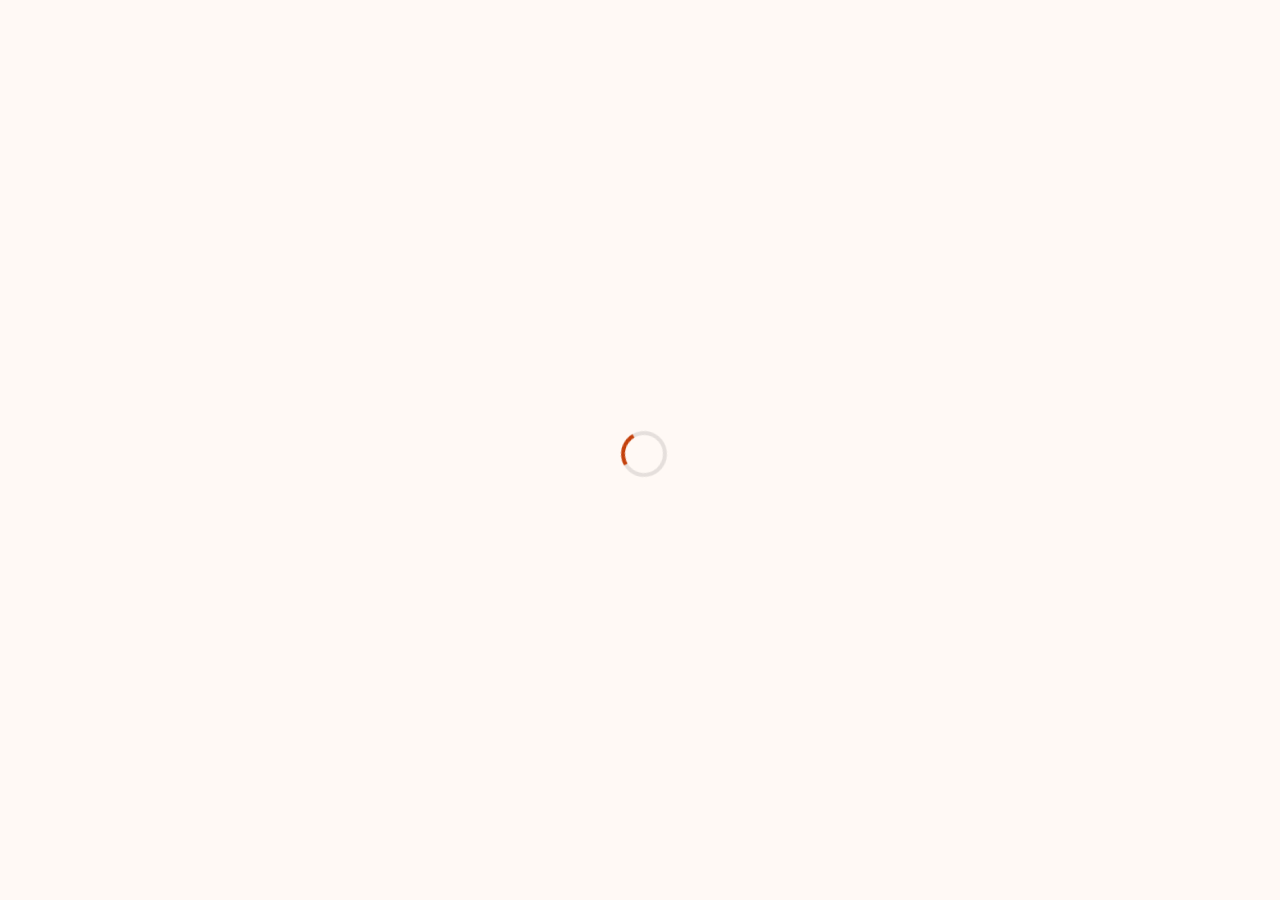
==== commit f2cda27c: "Carrito: el aviso de precio cambiado no se repite con productos que tienen taper o vaso Co-Authored-" ====
--- a/index.html
+++ b/index.html
@@ -20,7 +20,7 @@
     fin()}).catch(fin);
 }catch(e){try{document.documentElement.classList.remove('pdPre')}catch(_){}}})();
 </script>
-<meta name="pd-version" content="202611260110"><meta http-equiv="Cache-Control" content="no-cache, no-store, must-revalidate"><meta http-equiv="Pragma" content="no-cache"><meta http-equiv="Expires" content="0"><link rel="stylesheet" id="pidemas-estilos" href="a/pidemas-estilos-css-e8ef5e05d9.css"><script>(function(){var h=document.documentElement;try{
+<meta name="pd-version" content="202611272234"><meta http-equiv="Cache-Control" content="no-cache, no-store, must-revalidate"><meta http-equiv="Pragma" content="no-cache"><meta http-equiv="Expires" content="0"><link rel="stylesheet" id="pidemas-estilos" href="a/pidemas-estilos-css-e8ef5e05d9.css"><script>(function(){var h=document.documentElement;try{
 var neg=(new URLSearchParams(location.search).get("negocio")||"").trim(),fin=false,t0=Date.now();
 h.classList.add("piCartaCarga");
 function salir(){if(fin)return;fin=true;h.classList.add("piCargaSale");setTimeout(function(){h.classList.remove("piCartaCarga","piCargaSale")},300)}
@@ -143,7 +143,7 @@
 <div id="toast" class="toast"></div>
 
 <script src="a/pd-avisos-cliente-8afe929e5d.js"></script>
-<script src="a/pd-tienda-js-e20b3bf968.js"></script>
+<script src="a/pd-tienda-js-94ced66bda.js"></script>
 
 <script id="pidemas-tienda-pedido-en-curso" src="a/pidemas-tienda-pedido-en-curso-8ec8e16bb7.js"></script>
 
@@ -208,7 +208,7 @@
 
 <!-- ===== Pidemás · Tienda: cuenta con Google estilo app + datos y ubicación para los pedidos ===== -->
 
-<script id="pidemas-tienda-cuenta-js" src="a/pidemas-tienda-cuenta-js-c1a9d5af45.js"></script>
+<script id="pidemas-tienda-cuenta-js" src="a/pidemas-tienda-cuenta-js-f71a1a9355.js"></script>
 <!-- ===== Fin cuenta Tienda ===== -->
 
 <!-- ===== Pidemás · Tienda: «Tu pedido» con aspecto de app (tarjetas) ===== -->
@@ -294,8 +294,8 @@
 
 <style id="pd-ck-fix-css">html.pdTeclado body:not(#pdK#pdK#pdK#pdK#pdK#pdK#pdK#pdK#pdK#pdK#pdK#pdK#pdK#pdK#pdK#pdK#pdK#pdK#pdK#pdK#pdK#pdK#pdK#pdK#pdK#pdK#pdK#pdK#pdK#pdK#pdK#pdK) #modal .pdCkSubmit{display:none!important}html:root body .pdDescRow{display:flex!important;align-items:flex-start!important;justify-content:space-between!important;gap:12px!important}html:root body .pdDescRow .pdDescN{flex:1 1 auto;min-width:0;display:flex;flex-direction:column;gap:2px}html:root body .pdDescRow .pdDescN small{font:500 13px/1.35 Inter,system-ui,sans-serif;color:var(--fr-muted,#6F625A)}html:root body .pdDescRow>em{flex:0 0 auto!important;text-align:right!important;white-space:nowrap!important;font-style:normal!important;font-weight:700!important;color:var(--fr-ink,#1F1A17)!important}html:root body #cCompBox .compOpts{grid-template-columns:1fr 1fr!important}</style>
 <script id="pd-minusculas" src="a/pd-minusculas-bb210e9f8a.js"></script>
-<script id="pd-pasos-motor" src="a/pd-pasos-motor-5f9805e6c3.js"></script>
-<script id="pd-app-tienda" src="a/pd-app-tienda-63404f6de8.js"></script>
+<script id="pd-pasos-motor" src="a/pd-pasos-motor-ba872fbd33.js"></script>
+<script id="pd-app-tienda" src="a/pd-app-tienda-86d1de8f1f.js"></script>
 <script src="a/pd-turnos-613b0b89c6.js"></script>
 <script src="a/pd-sin-tirar-7c274dd83c.js"></script>
 <script id="pd-subir-foto" src="a/pd-subir-foto-0432f23dd5.js"></script>
